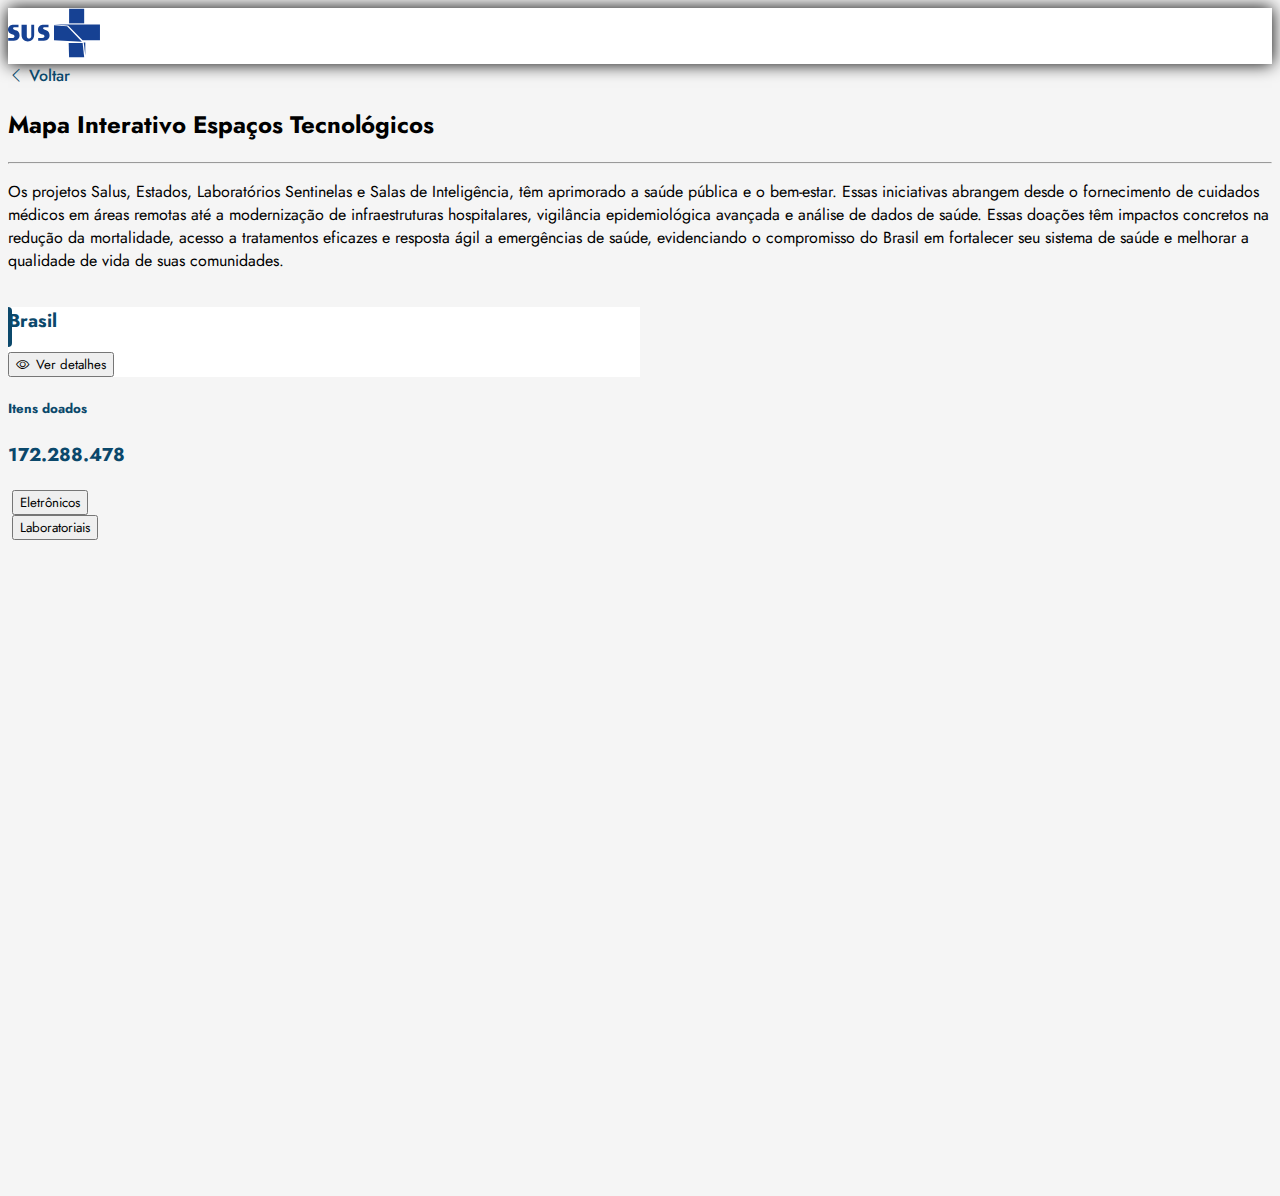
==== index.html @ 64736fe6 "pagina de detalhes" ====
<!doctype html>
<html lang="en">

<head>
    <meta charset="utf-8">
    <meta name="viewport" content="width=device-width, initial-scale=1">
    <title>Mapa Interativo Espaços Tecnológicos</title>
    <link href="https://cdn.jsdelivr.net/npm/bootstrap@5.2.3/dist/css/bootstrap.min.css" rel="stylesheet"
        integrity="sha384-rbsA2VBKQhggwzxH7pPCaAqO46MgnOM80zW1RWuH61DGLwZJEdK2Kadq2F9CUG65" crossorigin="anonymous">
    <link rel="stylesheet" href="https://cdn.jsdelivr.net/npm/bootstrap-icons@1.10.5/font/bootstrap-icons.css">
    <link rel="stylesheet" href="style.css">
</head>

<body>
    <div class="navbar px-5">
        <div class="container-fluid">
            <a href="" class="navbar-brand">
                <img src="sus.svg" alt="">
            </a>
        </div>
    </div>
    <div class="container">
        <div class="btn btn-voltar my-2">
            <i class="bi bi-chevron-left"></i>
            Voltar
        </div>
        <div class="card">
            <div class="card-body">
                <h2 class="card-title">
                    Mapa Interativo Espaços Tecnológicos
                </h2>
                <hr>
                <p class="card-title">
                    Os projetos Salus, Estados, Laboratórios Sentinelas e Salas de Inteligência, têm aprimorado a saúde
                    pública e o bem-estar. Essas iniciativas abrangem desde o fornecimento de cuidados médicos em áreas
                    remotas até a modernização de infraestruturas hospitalares, vigilância epidemiológica avançada e
                    análise de dados de saúde. Essas doações têm impactos concretos na redução da mortalidade, acesso a
                    tratamentos eficazes e resposta ágil a emergências de saúde, evidenciando o compromisso do Brasil em
                    fortalecer seu sistema de saúde e melhorar a qualidade de vida de suas comunidades.
                </p>
                <div class="map" id="map">
                    <div class="card map-card">
                        <div class="card-title d-flex card-header">
                            <h3>
                                Brasil
                            </h3>
                            <button type="button" class="btn border ms-auto">
                                <i class="bi bi-eye"></i>Ver detalhes
                            </button>
                        </div>
                        <div class="card-body">

                            <div class="d-flex align-items-center">
                                <h5>
                                    Itens doados
                                </h5>
                                <h3 class="ms-auto">172.288.478</h3>
                            </div>
                            <div class="border botoes">
                                <div class="row">
                                    <div class="col">
                                        <button type="button" class="btn bg-black text-white w-100">
                                            Eletrônicos
                                        </button>
                                    </div>
                                    <div class="col">
                                        <button type="button" class="btn border w-100">
                                            Laboratoriais
                                        </button>
                                    </div>
                                </div>
                            </div>
                            <div class="row row-data">

                            </div>
                        </div>
                    </div>
                    <div class="map-field" id="mapField">

                    </div>
                </div>
            </div>
        </div>

    </div>
    <script src="https://cdn.jsdelivr.net/npm/bootstrap@5.2.3/dist/js/bootstrap.bundle.min.js"
        integrity="sha384-kenU1KFdBIe4zVF0s0G1M5b4hcpxyD9F7jL+jjXkk+Q2h455rYXK/7HAuoJl+0I4"
        crossorigin="anonymous"></script>
    <script src="https://code.jquery.com/jquery-3.7.0.js"
        integrity="sha256-JlqSTELeR4TLqP0OG9dxM7yDPqX1ox/HfgiSLBj8+kM=" crossorigin="anonymous"></script>
    <script src="https://code.highcharts.com/maps/highmaps.js"></script>
    <script src="https://code.highcharts.com/maps/modules/exporting.js"></script>

    <script src="script.js"></script>
</body>

</html>
---- style.css ----
@import url("https://fonts.googleapis.com/css2?family=Jost:ital,wght@0,100;0,200;0,300;0,400;0,500;0,600;0,700;0,800;0,900;1,100;1,200;1,300;1,400;1,500;1,600;1,700;1,800;1,900&display=swap");
* {
  font-family: "Jost", sans-serif;
}

body {
  background-color: #f5f5f5;
}

.navbar {
  background-color: white;
  box-shadow: 0px 0px 1em black;
}

.btn-voltar {
  color: #0b486b;
  font-weight: 500;
}

.map-card .card-header {
  position: relative;
}

.map-card {
  width: 50% !important;
  color: #0b486b;
  height: 100vh;
  overflow-y: scroll;
}

.map-card button {
  gap: 0.5em;
  display: flex;
  align-items: center;
}

.map-card .card-header::before {
  content: "";
  width: 0.5em;
  background-color: #0b486b;
  border-radius: 0.25em;
  position: absolute;
  height: 40px;
  left: -0.25em;
}

.botoes {
  padding: 4px;
}

.data-card {
  border: none;
  box-shadow: 0px 0.125em 0.5em lightgray;
  max-height: 100px !important;
  min-height: 100px !important;
  justify-content: center;
}

i {
  line-height: 1;
}

.col {
  flex-basis: 33.3%;
  min-width: 33.3%;
}

path {
  /* fill: #F9F9F9; */
  cursor: pointer;
}

.map {
  display: flex;
}

.card-header {
  background-color: white;
  border: none;
}

#mapNordeste {
  border-color: #ff8a50;
}
#mapNordeste .card-header::before {
  background-color: #ff8a50 !important;
}
#mapNordeste .card-header,
#mapNordeste .card-subheader {
  color: #c41c00 !important;
}
#mapNordeste .card-header .btn,
#mapNordeste .card-subheader .btn {
  border-color: #c41c00 !important;
  color: #c41c00 !important;
}
#mapNordeste .card-body h3,
#mapNordeste .card-body h5,
#mapNordeste .card-body p {
  color: #ff8a50 !important;
}

#mapNorte {
  border-color: #178545;
}
#mapNorte .card-header::before {
  background-color: #178545 !important;
}
#mapNorte .card-header,
#mapNorte .card-body,
#mapNorte .card-subheader {
  color: #178545 !important;
}

#mapCentro-Oeste {
  border-color: #ffc107;
}
#mapCentro-Oeste .card-header::before {
  background-color: #ffc107 !important;
}
#mapCentro-Oeste .card-header,
#mapCentro-Oeste .card-body,
#mapCentro-Oeste .card-subheader {
  color: #946900 !important;
}

#mapSudeste {
  border-color: #446ab8;
}
#mapSudeste .card-header::before {
  background-color: #446ab8 !important;
}
#mapSudeste .card-header,
#mapSudeste .card-body,
#mapSudeste .card-subheader {
  color: #446ab8 !important;
}

.accordion-button {
  color: #008380 !important;
  font-weight: 500;
  font-size: 20px;
}

table th,
table td {
  color: #0b486b !important;
  padding: 0.5em 1em !important;
  line-height: 1;
  vertical-align: middle;
}
table .btn-download {
  color: #446AB8;
  border: 1px solid #446AB8;
  height: 32px;
  width: 32px;
  display: flex;
  justify-content: center;
  align-items: center;
}

/*# sourceMappingURL=style.css.map */
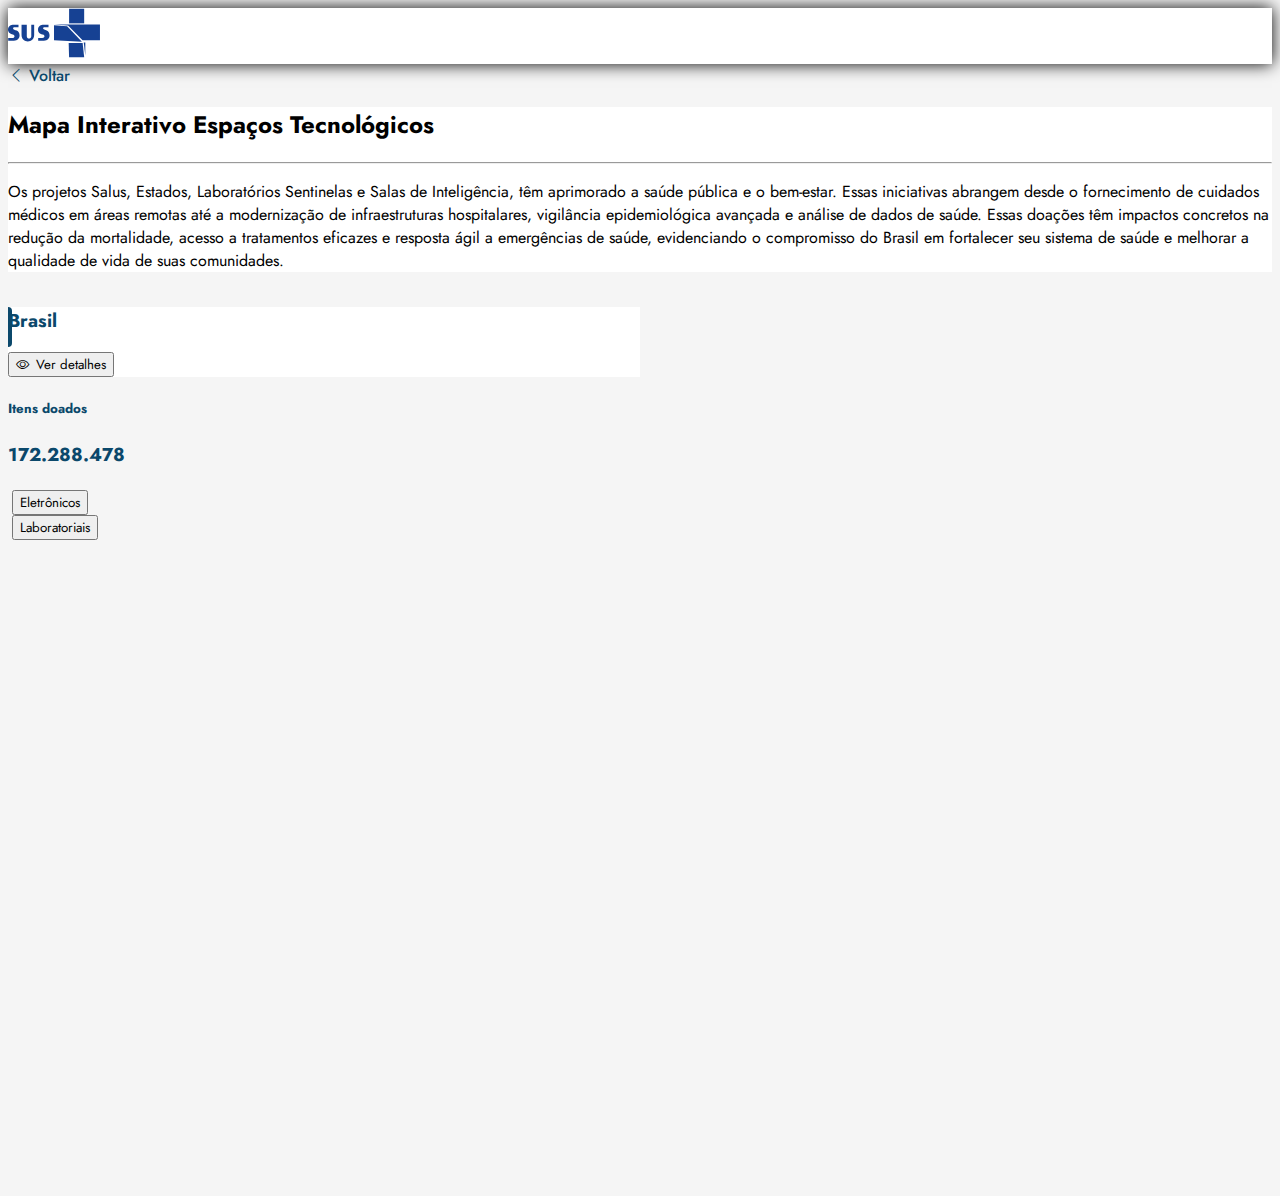
==== commit d86bede2: "Adicionando paginas de regioes" ====
--- a/index.html
+++ b/index.html
@@ -8,7 +8,7 @@
     <link href="https://cdn.jsdelivr.net/npm/bootstrap@5.2.3/dist/css/bootstrap.min.css" rel="stylesheet"
         integrity="sha384-rbsA2VBKQhggwzxH7pPCaAqO46MgnOM80zW1RWuH61DGLwZJEdK2Kadq2F9CUG65" crossorigin="anonymous">
     <link rel="stylesheet" href="https://cdn.jsdelivr.net/npm/bootstrap-icons@1.10.5/font/bootstrap-icons.css">
-    <link rel="stylesheet" href="style.css">
+    <link rel="stylesheet" href="styles/style.css">
 </head>
 
 <body>
@@ -25,12 +25,12 @@
             Voltar
         </div>
         <div class="card">
-            <div class="card-body">
+            <div class="card-header">
                 <h2 class="card-title">
                     Mapa Interativo Espaços Tecnológicos
                 </h2>
                 <hr>
-                <p class="card-title">
+                <p class="card-text">
                     Os projetos Salus, Estados, Laboratórios Sentinelas e Salas de Inteligência, têm aprimorado a saúde
                     pública e o bem-estar. Essas iniciativas abrangem desde o fornecimento de cuidados médicos em áreas
                     remotas até a modernização de infraestruturas hospitalares, vigilância epidemiológica avançada e
@@ -38,6 +38,8 @@
                     tratamentos eficazes e resposta ágil a emergências de saúde, evidenciando o compromisso do Brasil em
                     fortalecer seu sistema de saúde e melhorar a qualidade de vida de suas comunidades.
                 </p>
+            </div>
+            <div class="card-body">
                 <div class="map" id="map">
                     <div class="card map-card">
                         <div class="card-title d-flex card-header">
@@ -91,7 +93,7 @@
     <script src="https://code.highcharts.com/maps/highmaps.js"></script>
     <script src="https://code.highcharts.com/maps/modules/exporting.js"></script>
 
-    <script src="script.js"></script>
+    <script src="scripts/script.js"></script>
 </body>
 
 </html>--- a/styles/style.css
+++ b/styles/style.css
@@ -0,0 +1,162 @@
+@import url("https://fonts.googleapis.com/css2?family=Jost:ital,wght@0,100;0,200;0,300;0,400;0,500;0,600;0,700;0,800;0,900;1,100;1,200;1,300;1,400;1,500;1,600;1,700;1,800;1,900&display=swap");
+* {
+  font-family: "Jost", sans-serif;
+}
+
+body {
+  background-color: #f5f5f5;
+}
+
+.navbar {
+  background-color: white;
+  box-shadow: 0px 0px 1em black;
+}
+
+.btn-voltar {
+  color: #0b486b;
+  font-weight: 500;
+}
+
+.map-card .card-header {
+  position: relative;
+}
+
+.map-card {
+  width: 50% !important;
+  color: #0b486b;
+  height: 100vh;
+  overflow-y: scroll;
+}
+
+.map-card button {
+  gap: 0.5em;
+  display: flex;
+  align-items: center;
+}
+
+.map-card .card-header::before {
+  content: "";
+  width: 0.5em;
+  background-color: #0b486b;
+  border-radius: 0.25em;
+  position: absolute;
+  height: 40px;
+  left: -0.25em;
+}
+
+.botoes {
+  padding: 4px;
+}
+
+.data-card {
+  border: none;
+  box-shadow: 0px 0.125em 0.5em lightgray;
+  max-height: 100px !important;
+  min-height: 100px !important;
+  justify-content: center;
+}
+
+i {
+  line-height: 1;
+}
+
+.col {
+  flex-basis: 33.3%;
+  min-width: 33.3%;
+}
+
+path {
+  /* fill: #F9F9F9; */
+  cursor: pointer;
+}
+
+.map {
+  display: flex;
+}
+
+.card-header {
+  background-color: white;
+  border: none;
+}
+
+#mapNordeste {
+  border-color: #ff8a50;
+}
+#mapNordeste .card-header::before {
+  background-color: #ff8a50 !important;
+}
+#mapNordeste .card-header,
+#mapNordeste .card-subheader {
+  color: #c41c00 !important;
+}
+#mapNordeste .card-header .btn,
+#mapNordeste .card-subheader .btn {
+  border-color: #c41c00 !important;
+  color: #c41c00 !important;
+}
+#mapNordeste .card-body h3,
+#mapNordeste .card-body h5,
+#mapNordeste .card-body p {
+  color: #ff8a50 !important;
+}
+
+#mapNorte {
+  border-color: #178545;
+}
+#mapNorte .card-header::before {
+  background-color: #178545 !important;
+}
+#mapNorte .card-header,
+#mapNorte .card-body,
+#mapNorte .card-subheader {
+  color: #178545 !important;
+}
+
+#mapCentro-Oeste {
+  border-color: #ffc107;
+}
+#mapCentro-Oeste .card-header::before {
+  background-color: #ffc107 !important;
+}
+#mapCentro-Oeste .card-header,
+#mapCentro-Oeste .card-body,
+#mapCentro-Oeste .card-subheader {
+  color: #946900 !important;
+}
+
+#mapSudeste {
+  border-color: #446ab8;
+}
+#mapSudeste .card-header::before {
+  background-color: #446ab8 !important;
+}
+#mapSudeste .card-header,
+#mapSudeste .card-body,
+#mapSudeste .card-subheader {
+  color: #446ab8 !important;
+}
+
+.accordion-button {
+  color: #008380 !important;
+  font-weight: 500;
+  font-size: 20px;
+}
+
+table th,
+table td {
+  color: #0b486b !important;
+  padding: 0.5em 1em !important;
+  line-height: 1;
+  vertical-align: middle;
+}
+table .btn-download {
+  color: #446AB8;
+  border: 1px solid #446AB8;
+  height: 32px;
+  width: 32px;
+  display: flex;
+  justify-content: center;
+  align-items: center;
+}
+
+/*# sourceMappingURL=style.css.map */
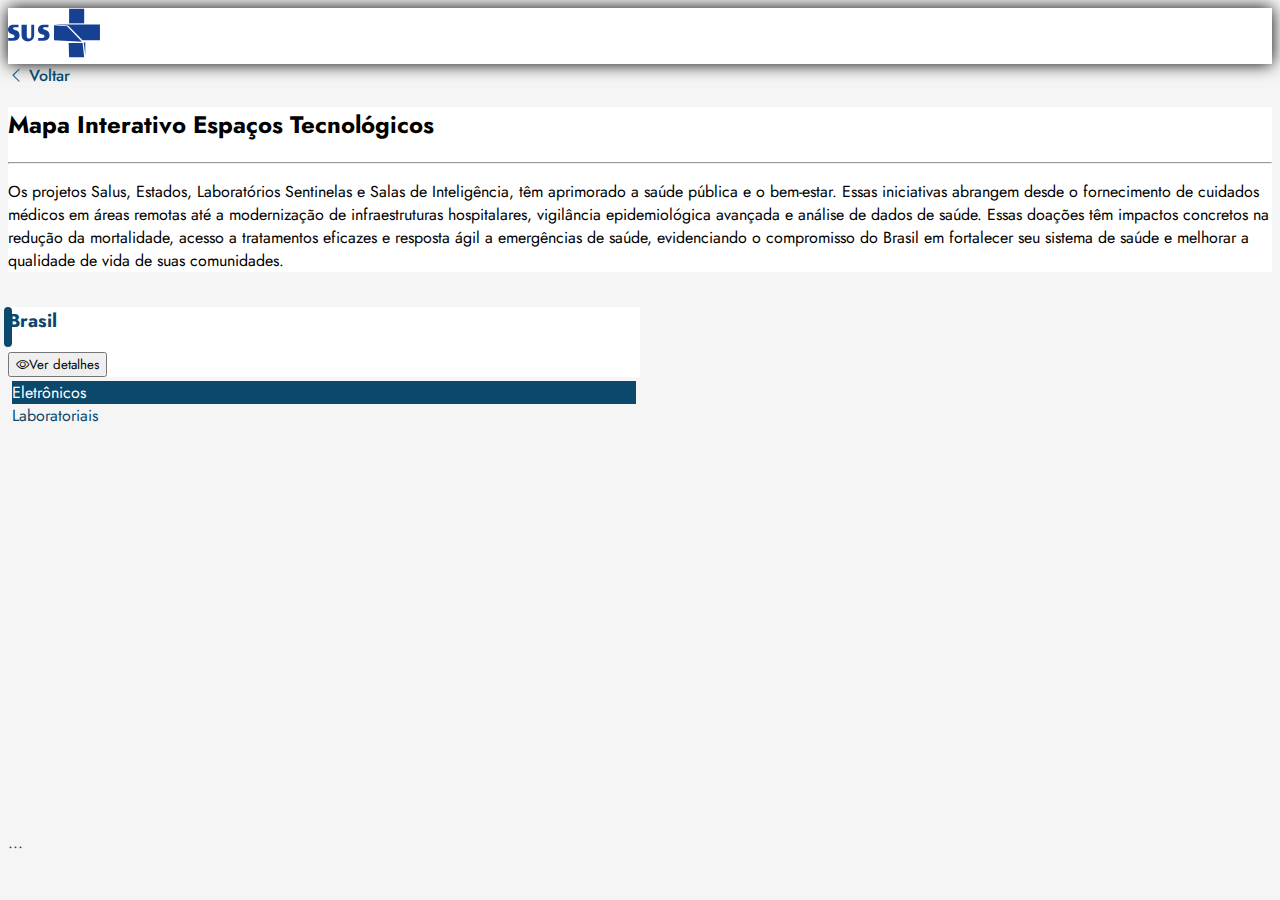
==== commit e656e17f: "Tabs e cores" ====
--- a/index.html
+++ b/index.html
@@ -51,28 +51,32 @@
                             </button>
                         </div>
                         <div class="card-body">
+                            <div class="border botoes">
+                                <nav class="nav nav-tabs flex-row gap-3" id="myTab" role="tablist">
 
-                            <div class="d-flex align-items-center">
-                                <h5>
-                                    Itens doados
-                                </h5>
-                                <h3 class="ms-auto">172.288.478</h3>
+                                    <a class="flex-sm-fill text-center nav-link active btn" id="home-tab"
+                                        data-bs-toggle="tab" data-bs-target="#home-tab-pane" type="button" role="tab"
+                                        aria-controls="home-tab-pane" aria-selected="true">
+                                        Eletrônicos
+                                    </a>
+
+                                    <a class="flex-sm-fill text-center nav-link btn" id="profile-tab"
+                                        data-bs-toggle="tab" data-bs-target="#profile-tab-pane" type="button" role="tab"
+                                        aria-controls="profile-tab-pane" aria-selected="false">
+                                        Laboratoriais
+                                    </a>
+
+                                </nav>
                             </div>
-                            <div class="border botoes">
-                                <div class="row">
-                                    <div class="col">
-                                        <button type="button" class="btn bg-black text-white w-100">
-                                            Eletrônicos
-                                        </button>
-                                    </div>
-                                    <div class="col">
-                                        <button type="button" class="btn border w-100">
-                                            Laboratoriais
-                                        </button>
+                            <div class="tab-content" id="myTabContent">
+                                <div class="tab-pane fade show active" id="home-tab-pane" role="tabpanel"
+                                    aria-labelledby="home-tab" tabindex="0">
+                                    <div class="row row-data">
+
                                     </div>
                                 </div>
-                            </div>
-                            <div class="row row-data">
+                                <div class="tab-pane fade" id="profile-tab-pane" role="tabpanel"
+                                    aria-labelledby="profile-tab" tabindex="0">...</div>
 
                             </div>
                         </div>
--- a/styles/style.css
+++ b/styles/style.css
@@ -24,16 +24,22 @@
 .map-card {
   width: 50% !important;
   color: #0b486b;
-  height: 100vh;
+}
+.map-card .row-data {
   overflow-y: scroll;
-}
-
-.map-card button {
+  height: 400px;
+}
+.map-card .nav-link {
   gap: 0.5em;
   display: flex;
   align-items: center;
-}
-
+  border-color: #0b486b !important;
+  color: #0b486b;
+}
+.map-card .nav-link.active {
+  background-color: #0b486b;
+  color: white;
+}
 .map-card .card-header::before {
   content: "";
   width: 0.5em;
@@ -68,6 +74,15 @@
 path {
   /* fill: #F9F9F9; */
   cursor: pointer;
+  position: relative;
+}
+path::after {
+  content: "";
+  position: absolute;
+  left: 50%;
+  top: 50%;
+  width: 40px;
+  height: 40px;
 }
 
 .map {
@@ -89,8 +104,7 @@
 #mapNordeste .card-subheader {
   color: #c41c00 !important;
 }
-#mapNordeste .card-header .btn,
-#mapNordeste .card-subheader .btn {
+#mapNordeste .card-header .btn {
   border-color: #c41c00 !important;
   color: #c41c00 !important;
 }
@@ -99,41 +113,79 @@
 #mapNordeste .card-body p {
   color: #ff8a50 !important;
 }
+#mapNordeste .nav-link {
+  border-color: #ff8a50 !important;
+  color: #ff8a50;
+}
+#mapNordeste .nav-link.active {
+  background-color: #ff8a50;
+  color: white;
+}
 
 #mapNorte {
   border-color: #178545;
 }
+#mapNorte .card-header .btn {
+  border-color: #178545 !important;
+}
 #mapNorte .card-header::before {
   background-color: #178545 !important;
 }
-#mapNorte .card-header,
-#mapNorte .card-body,
-#mapNorte .card-subheader {
+#mapNorte .card-header, #mapNorte .card-header .btn,
+#mapNorte .card-subheader, #mapNorte .data-card {
   color: #178545 !important;
+}
+#mapNorte .nav-link {
+  border-color: #178545 !important;
+  color: #178545;
+}
+#mapNorte .nav-link.active {
+  background-color: #178545;
+  color: white;
 }
 
 #mapCentro-Oeste {
   border-color: #ffc107;
 }
+#mapCentro-Oeste .card-header .btn {
+  border-color: #946900 !important;
+}
 #mapCentro-Oeste .card-header::before {
   background-color: #ffc107 !important;
 }
-#mapCentro-Oeste .card-header,
-#mapCentro-Oeste .card-body,
-#mapCentro-Oeste .card-subheader {
+#mapCentro-Oeste .card-header, #mapCentro-Oeste .card-header .btn,
+#mapCentro-Oeste .card-subheader, #mapCentro-Oeste .data-card {
   color: #946900 !important;
+}
+#mapCentro-Oeste .nav-link {
+  border-color: #946900 !important;
+  color: #946900;
+}
+#mapCentro-Oeste .nav-link.active {
+  background-color: #946900;
+  color: white;
 }
 
 #mapSudeste {
   border-color: #446ab8;
 }
+#mapSudeste .card-header .btn, #mapSudeste .btn-elet {
+  border-color: #446ab8 !important;
+}
 #mapSudeste .card-header::before {
   background-color: #446ab8 !important;
 }
-#mapSudeste .card-header,
-#mapSudeste .card-body,
-#mapSudeste .card-subheader {
+#mapSudeste .card-header, #mapSudeste .card-header .btn,
+#mapSudeste .card-subheader, #mapSudeste .data-card {
   color: #446ab8 !important;
+}
+#mapSudeste .nav-link {
+  border-color: #446ab8 !important;
+  color: #446ab8;
+}
+#mapSudeste .nav-link.active {
+  background-color: #446ab8;
+  color: white;
 }
 
 .accordion-button {
@@ -150,8 +202,8 @@
   vertical-align: middle;
 }
 table .btn-download {
-  color: #446AB8;
-  border: 1px solid #446AB8;
+  color: #446ab8;
+  border: 1px solid #446ab8;
   height: 32px;
   width: 32px;
   display: flex;
@@ -159,4 +211,20 @@
   align-items: center;
 }
 
+.highcharts-label:first-child rect {
+  fill: #178545 !important;
+}
+.highcharts-label:nth-child(2) rect {
+  fill: #ff8a50 !important;
+}
+.highcharts-label:nth-child(3) rect {
+  fill: #946900 !important;
+}
+.highcharts-label:nth-child(4) rect {
+  fill: #7998eb !important;
+}
+.highcharts-label:last-child rect {
+  fill: #0b486b !important;
+}
+
 /*# sourceMappingURL=style.css.map */
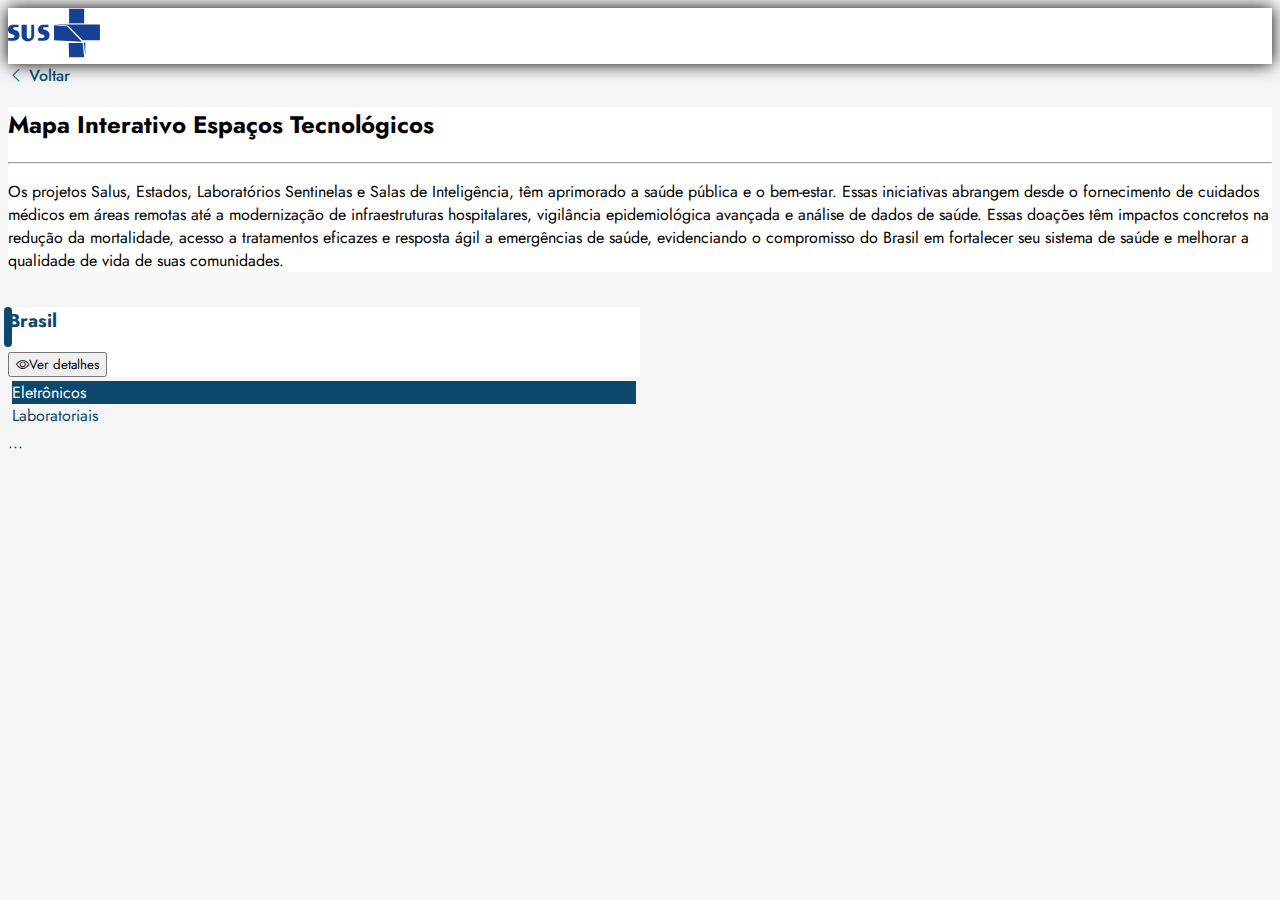
==== commit e81f318f: "scroll automatico na lista de equipamentos na pagina do mapa" ====
--- a/index.html
+++ b/index.html
@@ -8,6 +8,7 @@
     <link href="https://cdn.jsdelivr.net/npm/bootstrap@5.2.3/dist/css/bootstrap.min.css" rel="stylesheet"
         integrity="sha384-rbsA2VBKQhggwzxH7pPCaAqO46MgnOM80zW1RWuH61DGLwZJEdK2Kadq2F9CUG65" crossorigin="anonymous">
     <link rel="stylesheet" href="https://cdn.jsdelivr.net/npm/bootstrap-icons@1.10.5/font/bootstrap-icons.css">
+    <link rel="stylesheet" href="https://fonts.googleapis.com/css2?family=Material+Symbols+Outlined:opsz,wght,FILL,GRAD@20..48,100..700,0..1,-50..200" />
     <link rel="stylesheet" href="styles/style.css">
 </head>
 
--- a/styles/style.css
+++ b/styles/style.css
@@ -26,8 +26,8 @@
   color: #0b486b;
 }
 .map-card .row-data {
-  overflow-y: scroll;
-  height: 400px;
+  overflow-y: auto;
+  max-height: 400px;
 }
 .map-card .nav-link {
   gap: 0.5em;
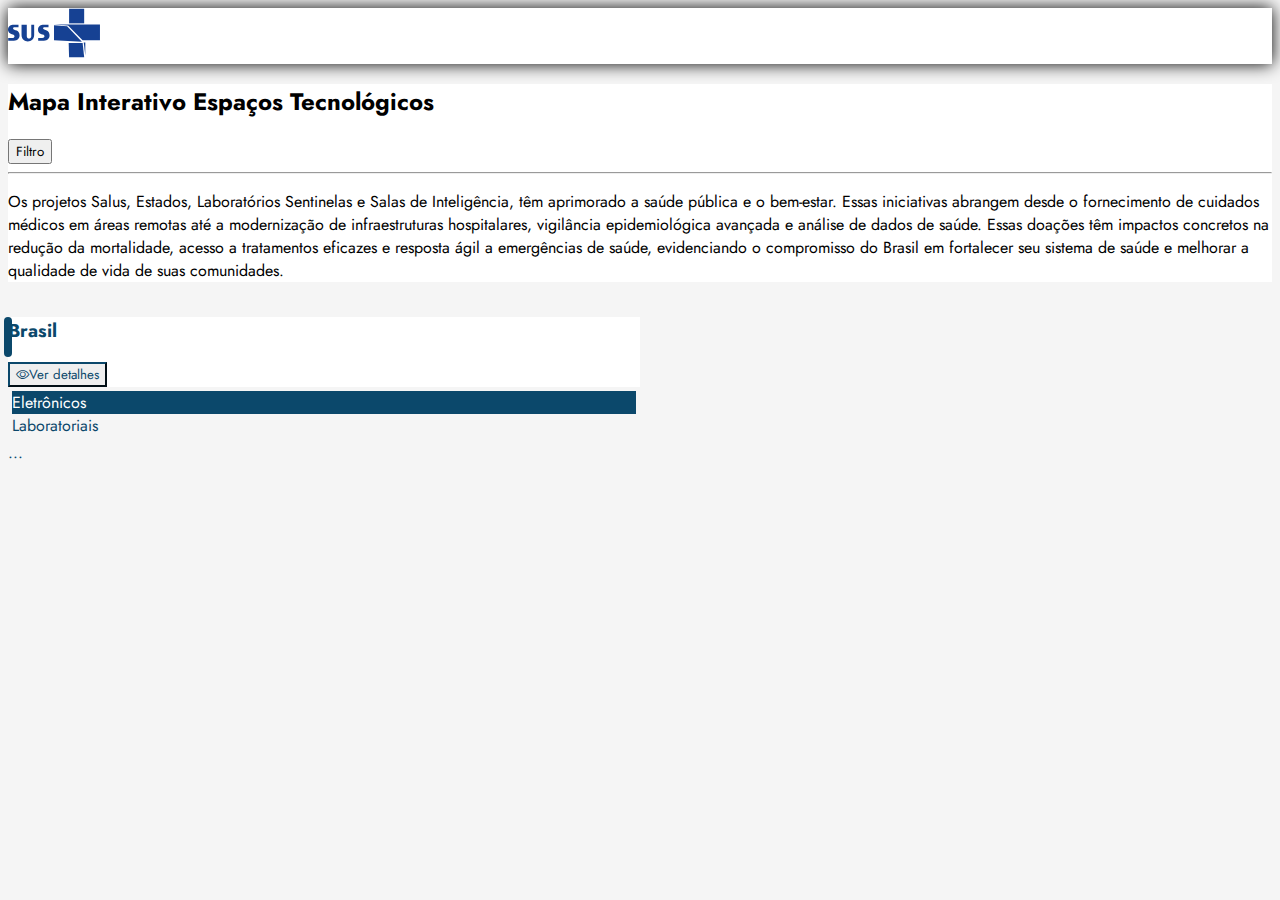
==== commit 00710b82: "alteracoes no css" ====
--- a/index.html
+++ b/index.html
@@ -20,16 +20,17 @@
             </a>
         </div>
     </div>
-    <div class="container">
-        <div class="btn btn-voltar my-2">
-            <i class="bi bi-chevron-left"></i>
-            Voltar
-        </div>
+    <div class="container my-4">
         <div class="card">
             <div class="card-header">
-                <h2 class="card-title">
-                    Mapa Interativo Espaços Tecnológicos
-                </h2>
+                <div class="d-flex">
+                    <h2 class="card-title">
+                        Mapa Interativo Espaços Tecnológicos
+                    </h2>
+                    <button class="btn me-auto">
+                        Filtro
+                    </button>
+                </div>
                 <hr>
                 <p class="card-text">
                     Os projetos Salus, Estados, Laboratórios Sentinelas e Salas de Inteligência, têm aprimorado a saúde
--- a/styles/style.css
+++ b/styles/style.css
@@ -24,6 +24,15 @@
 .map-card {
   width: 50% !important;
   color: #0b486b;
+}
+.map-card .card-header .btn,
+.map-card .nav-link {
+  color: #0b486b;
+  border-color: #0b486b !important;
+}
+.map-card .card-header .btn:hover,
+.map-card .nav-link:hover {
+  background-color: rgba(11, 72, 107, 0.2509803922);
 }
 .map-card .row-data {
   overflow-y: auto;
@@ -33,12 +42,10 @@
   gap: 0.5em;
   display: flex;
   align-items: center;
-  border-color: #0b486b !important;
-  color: #0b486b;
 }
 .map-card .nav-link.active {
   background-color: #0b486b;
-  color: white;
+  color: white !important;
 }
 .map-card .card-header::before {
   content: "";
@@ -89,6 +96,10 @@
   display: flex;
 }
 
+.nav-tabs {
+  border: 0;
+}
+
 .card-header {
   background-color: white;
   border: none;
@@ -108,15 +119,20 @@
   border-color: #c41c00 !important;
   color: #c41c00 !important;
 }
-#mapNordeste .card-body h3,
-#mapNordeste .card-body h5,
-#mapNordeste .card-body p {
-  color: #ff8a50 !important;
+#mapNordeste .card-header .btn:hover {
+  background-color: rgba(196, 28, 0, 0.2509803922);
+}
+#mapNordeste .data-card,
+#mapNordeste .nav-link {
+  color: #ff8a50;
 }
 #mapNordeste .nav-link {
   border-color: #ff8a50 !important;
   color: #ff8a50;
 }
+#mapNordeste .nav-link:hover {
+  background-color: rgba(255, 138, 80, 0.2509803922);
+}
 #mapNordeste .nav-link.active {
   background-color: #ff8a50;
   color: white;
@@ -125,18 +141,22 @@
 #mapNorte {
   border-color: #178545;
 }
-#mapNorte .card-header .btn {
+#mapNorte .card-header .btn,
+#mapNorte .nav-link {
   border-color: #178545 !important;
+}
+#mapNorte .card-header .btn:hover,
+#mapNorte .nav-link:hover {
+  background-color: rgba(23, 133, 69, 0.2509803922);
 }
 #mapNorte .card-header::before {
   background-color: #178545 !important;
 }
-#mapNorte .card-header, #mapNorte .card-header .btn,
-#mapNorte .card-subheader, #mapNorte .data-card {
-  color: #178545 !important;
-}
+#mapNorte .card-header,
+#mapNorte .card-header .btn,
+#mapNorte .card-subheader,
+#mapNorte .data-card,
 #mapNorte .nav-link {
-  border-color: #178545 !important;
   color: #178545;
 }
 #mapNorte .nav-link.active {
@@ -147,45 +167,55 @@
 #mapCentro-Oeste {
   border-color: #ffc107;
 }
-#mapCentro-Oeste .card-header .btn {
+#mapCentro-Oeste .card-header .btn,
+#mapCentro-Oeste .nav-link {
   border-color: #946900 !important;
+}
+#mapCentro-Oeste .card-header .btn:hover,
+#mapCentro-Oeste .nav-link:hover {
+  background-color: rgba(255, 193, 7, 0.2509803922);
 }
 #mapCentro-Oeste .card-header::before {
   background-color: #ffc107 !important;
 }
-#mapCentro-Oeste .card-header, #mapCentro-Oeste .card-header .btn,
-#mapCentro-Oeste .card-subheader, #mapCentro-Oeste .data-card {
+#mapCentro-Oeste .card-header,
+#mapCentro-Oeste .card-header .btn,
+#mapCentro-Oeste .card-subheader,
+#mapCentro-Oeste .data-card,
+#mapCentro-Oeste .nav-link {
   color: #946900 !important;
-}
-#mapCentro-Oeste .nav-link {
-  border-color: #946900 !important;
-  color: #946900;
 }
 #mapCentro-Oeste .nav-link.active {
   background-color: #946900;
-  color: white;
+  color: white !important;
 }
 
 #mapSudeste {
   border-color: #446ab8;
 }
-#mapSudeste .card-header .btn, #mapSudeste .btn-elet {
+#mapSudeste .card-header .btn {
   border-color: #446ab8 !important;
+}
+#mapSudeste .card-header .btn:hover,
+#mapSudeste .nav-link:hover {
+  background-color: rgba(68, 106, 184, 0.2509803922);
 }
 #mapSudeste .card-header::before {
   background-color: #446ab8 !important;
 }
-#mapSudeste .card-header, #mapSudeste .card-header .btn,
-#mapSudeste .card-subheader, #mapSudeste .data-card {
+#mapSudeste .card-header,
+#mapSudeste .card-header .btn,
+#mapSudeste .card-subheader,
+#mapSudeste .data-card,
+#mapSudeste .nav-link {
   color: #446ab8 !important;
 }
 #mapSudeste .nav-link {
   border-color: #446ab8 !important;
-  color: #446ab8;
 }
 #mapSudeste .nav-link.active {
   background-color: #446ab8;
-  color: white;
+  color: white !important;
 }
 
 .accordion-button {
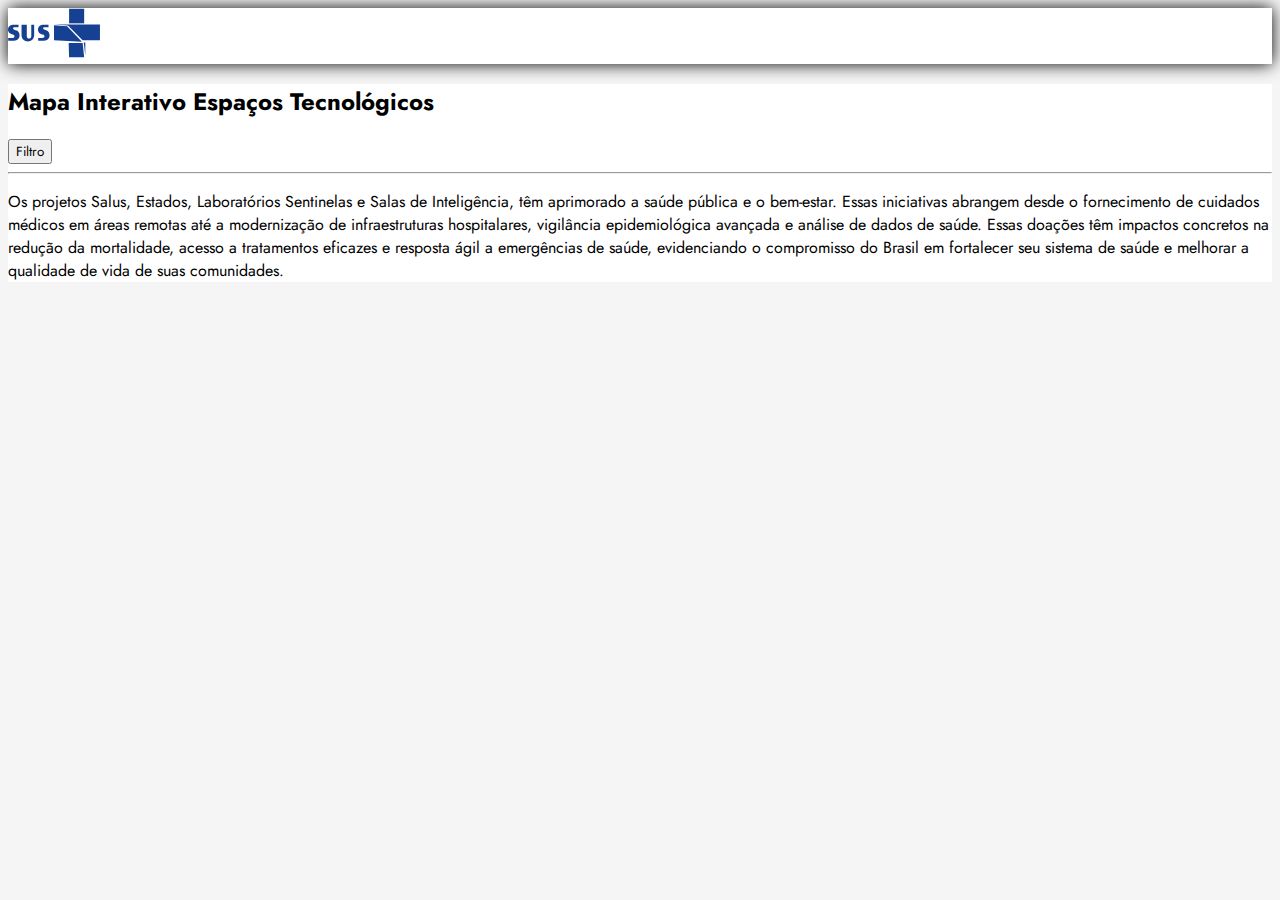
==== commit 0c36162b: "mostrando dados gerais ao deselecionar regiao" ====
--- a/index.html
+++ b/index.html
@@ -43,46 +43,6 @@
             </div>
             <div class="card-body">
                 <div class="map" id="map">
-                    <div class="card map-card">
-                        <div class="card-title d-flex card-header">
-                            <h3>
-                                Brasil
-                            </h3>
-                            <button type="button" class="btn border ms-auto">
-                                <i class="bi bi-eye"></i>Ver detalhes
-                            </button>
-                        </div>
-                        <div class="card-body">
-                            <div class="border botoes">
-                                <nav class="nav nav-tabs flex-row gap-3" id="myTab" role="tablist">
-
-                                    <a class="flex-sm-fill text-center nav-link active btn" id="home-tab"
-                                        data-bs-toggle="tab" data-bs-target="#home-tab-pane" type="button" role="tab"
-                                        aria-controls="home-tab-pane" aria-selected="true">
-                                        Eletrônicos
-                                    </a>
-
-                                    <a class="flex-sm-fill text-center nav-link btn" id="profile-tab"
-                                        data-bs-toggle="tab" data-bs-target="#profile-tab-pane" type="button" role="tab"
-                                        aria-controls="profile-tab-pane" aria-selected="false">
-                                        Laboratoriais
-                                    </a>
-
-                                </nav>
-                            </div>
-                            <div class="tab-content" id="myTabContent">
-                                <div class="tab-pane fade show active" id="home-tab-pane" role="tabpanel"
-                                    aria-labelledby="home-tab" tabindex="0">
-                                    <div class="row row-data">
-
-                                    </div>
-                                </div>
-                                <div class="tab-pane fade" id="profile-tab-pane" role="tabpanel"
-                                    aria-labelledby="profile-tab" tabindex="0">...</div>
-
-                            </div>
-                        </div>
-                    </div>
                     <div class="map-field" id="mapField">
 
                     </div>
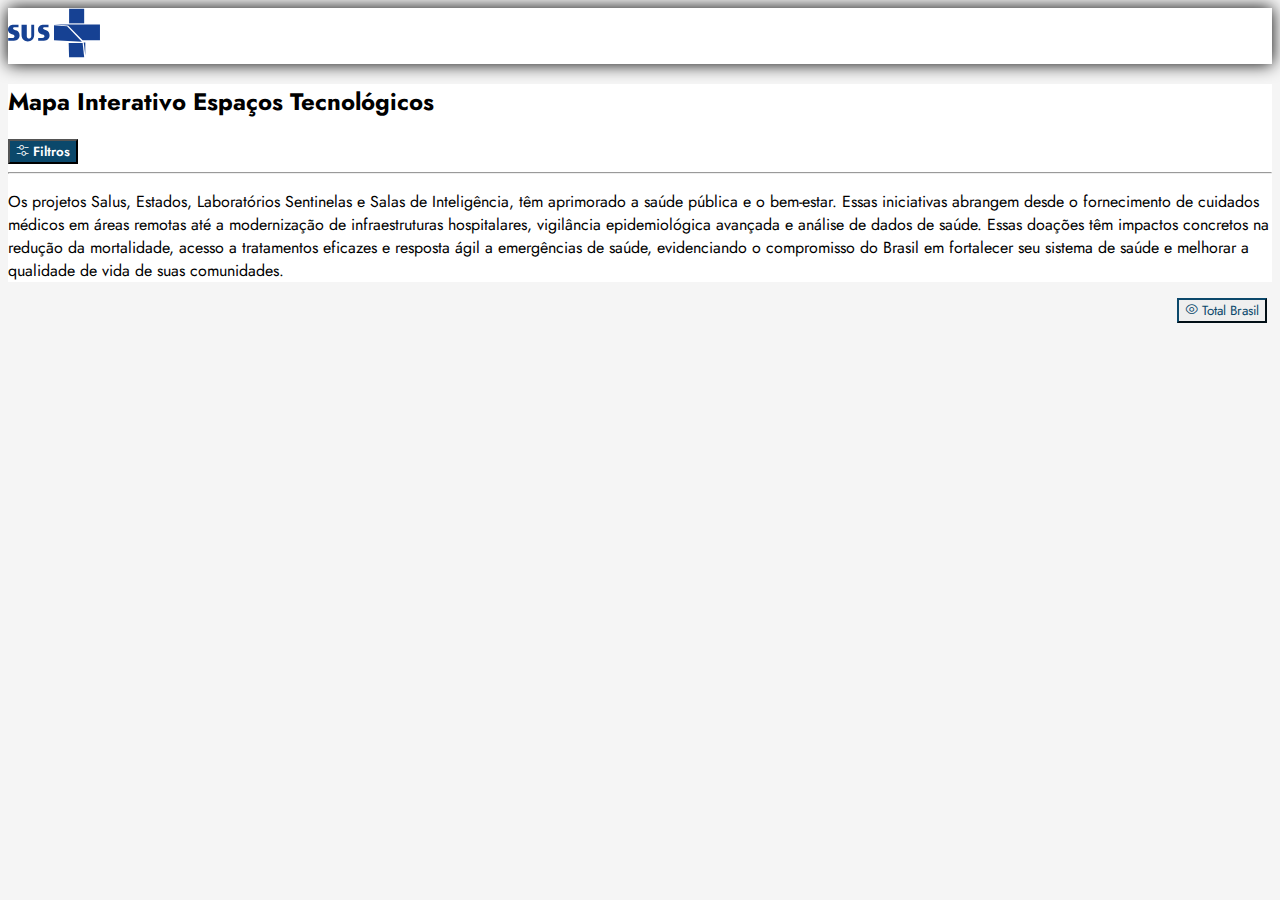
==== commit 1659f80c: "Adicionando icones Vuesax e botao Total Brasil" ====
--- a/index.html
+++ b/index.html
@@ -9,6 +9,8 @@
         integrity="sha384-rbsA2VBKQhggwzxH7pPCaAqO46MgnOM80zW1RWuH61DGLwZJEdK2Kadq2F9CUG65" crossorigin="anonymous">
     <link rel="stylesheet" href="https://cdn.jsdelivr.net/npm/bootstrap-icons@1.10.5/font/bootstrap-icons.css">
     <link rel="stylesheet" href="https://fonts.googleapis.com/css2?family=Material+Symbols+Outlined:opsz,wght,FILL,GRAD@20..48,100..700,0..1,-50..200" />
+    <link rel="stylesheet" href="iconsax-css/style.css">
+    <link rel="stylesheet" href="vuesax-lais/style.css">
     <link rel="stylesheet" href="styles/style.css">
 </head>
 
@@ -27,8 +29,9 @@
                     <h2 class="card-title">
                         Mapa Interativo Espaços Tecnológicos
                     </h2>
-                    <button class="btn me-auto">
-                        Filtro
+                    <button type="button" class="btn btn-filtro ms-auto">
+                        <i class="isax isax-setting-4"></i>
+                        Filtros
                     </button>
                 </div>
                 <hr>
@@ -46,6 +49,10 @@
                     <div class="map-field" id="mapField">
 
                     </div>
+                    <button type="button" class="btn btn_totalbrasil border ms-auto d-flex align-items-center gap-2">
+                        <i class="isax isax-eye"></i>
+                        Total Brasil
+                    </button>
                 </div>
             </div>
         </div>
--- a/iconsax-css/style.css
+++ b/iconsax-css/style.css
@@ -0,0 +1,36612 @@
+@font-face {
+  font-family: 'iconsax';
+  src: url('fonts/iconsax.woff2?yjegnn') format('woff2'),
+    url('fonts/iconsax.eot?yjegnn#iefix') format('embedded-opentype'),
+    url('fonts/iconsax.svg?yjegnn#iconsax') format('svg');
+  font-weight: normal;
+  font-style: normal;
+  font-display: swap;
+}
+
+.isax {
+  /* use !important to prevent issues with browser extensions that change fonts */
+  font-family: 'iconsax' !important;
+  speak: never;
+  font-style: normal;
+  font-weight: normal;
+  font-variant: normal;
+  text-transform: none;
+  line-height: 1;
+
+  /* Better Font Rendering =========== */
+  -webkit-font-smoothing: antialiased;
+  -moz-osx-font-smoothing: grayscale;
+}
+
+.isax-dcube:before {
+  content: "\e901";
+}
+
+.isax-d-cube-scan:before {
+  content: "\e902";
+}
+
+.isax-d-rotate:before {
+  content: "\e903";
+}
+
+.isax-d-square:before {
+  content: "\e904";
+}
+
+.isax-square:before {
+  content: "\e905";
+}
+
+.isax-support:before {
+  content: "\e906";
+}
+
+.isax-activity:before {
+  content: "\e907";
+}
+
+.isax-add:before {
+  content: "\e908";
+}
+
+.isax-add-circle:before {
+  content: "\e909";
+}
+
+.isax-additem:before {
+  content: "\e90a";
+}
+
+.isax-add-square:before {
+  content: "\e90b";
+}
+
+.isax-airdrop:before {
+  content: "\e90c";
+}
+
+.isax-airplane:before {
+  content: "\e90d";
+}
+
+.isax-airplane-square:before {
+  content: "\e90e";
+}
+
+.isax-airpod:before {
+  content: "\e90f";
+}
+
+.isax-airpods:before {
+  content: "\e910";
+}
+
+.isax-alarm:before {
+  content: "\e911";
+}
+
+.isax-align-bottom:before {
+  content: "\e912";
+}
+
+.isax-align-horizontally:before {
+  content: "\e913";
+}
+
+.isax-align-left:before {
+  content: "\e914";
+}
+
+.isax-align-right:before {
+  content: "\e915";
+}
+
+.isax-align-vertically:before {
+  content: "\e916";
+}
+
+.isax-aquarius:before {
+  content: "\e917";
+}
+
+.isax-archive:before {
+  content: "\e918";
+}
+
+.isax-archive-1:before {
+  content: "\e919";
+}
+
+.isax-archive-2:before {
+  content: "\e91a";
+}
+
+.isax-archive-add:before {
+  content: "\e91b";
+}
+
+.isax-archive-book:before {
+  content: "\e91c";
+}
+
+.isax-archive-minus:before {
+  content: "\e91d";
+}
+
+.isax-archive-slash:before {
+  content: "\e91e";
+}
+
+.isax-archive-tick:before {
+  content: "\e91f";
+}
+
+.isax-arrange-circle:before {
+  content: "\e920";
+}
+
+.isax-arrange-circle-2:before {
+  content: "\e921";
+}
+
+.isax-arrange-square:before {
+  content: "\e922";
+}
+
+.isax-arrange-square-2:before {
+  content: "\e923";
+}
+
+.isax-arrow:before {
+  content: "\e924";
+}
+
+.isax-arrow-2:before {
+  content: "\e925";
+}
+
+.isax-arrow-3:before {
+  content: "\e926";
+}
+
+.isax-arrow-bottom:before {
+  content: "\e927";
+}
+
+.isax-arrow-circle-down:before {
+  content: "\e928";
+}
+
+.isax-arrow-circle-left:before {
+  content: "\e929";
+}
+
+.isax-arrow-circle-right:before {
+  content: "\e92a";
+}
+
+.isax-arrow-circle-up:before {
+  content: "\e92b";
+}
+
+.isax-arrow-down:before {
+  content: "\e92c";
+}
+
+.isax-arrow-down-1:before {
+  content: "\e92d";
+}
+
+.isax-arrow-down-2:before {
+  content: "\e92e";
+}
+
+.isax-arrow-left:before {
+  content: "\e92f";
+}
+
+.isax-arrow-left-1:before {
+  content: "\e930";
+}
+
+.isax-arrow-left-2:before {
+  content: "\e931";
+}
+
+.isax-arrow-left-3:before {
+  content: "\e932";
+}
+
+.isax-arrow-right:before {
+  content: "\e933";
+}
+
+.isax-arrow-right-1:before {
+  content: "\e934";
+}
+
+.isax-arrow-right-2:before {
+  content: "\e935";
+}
+
+.isax-arrow-right-3:before {
+  content: "\e936";
+}
+
+.isax-arrow-right-4:before {
+  content: "\e937";
+}
+
+.isax-arrow-square:before {
+  content: "\e938";
+}
+
+.isax-arrow-square-down:before {
+  content: "\e939";
+}
+
+.isax-arrow-square-left:before {
+  content: "\e93a";
+}
+
+.isax-arrow-square-up:before {
+  content: "\e93b";
+}
+
+.isax-arrow-swap:before {
+  content: "\e93c";
+}
+
+.isax-arrow-swap-horizontal:before {
+  content: "\e93d";
+}
+
+.isax-arrow-up:before {
+  content: "\e93e";
+}
+
+.isax-arrow-up-1:before {
+  content: "\e93f";
+}
+
+.isax-arrow-up-2:before {
+  content: "\e940";
+}
+
+.isax-arrow-up-3:before {
+  content: "\e941";
+}
+
+.isax-attach-circle:before {
+  content: "\e942";
+}
+
+.isax-attach-square:before {
+  content: "\e943";
+}
+
+.isax-audio-square:before {
+  content: "\e944";
+}
+
+.isax-autobrightness:before {
+  content: "\e945";
+}
+
+.isax-award:before {
+  content: "\e946";
+}
+
+.isax-back-square:before {
+  content: "\e947";
+}
+
+.isax-backward:before {
+  content: "\e948";
+}
+
+.isax-backward-5-seconds:before {
+  content: "\e949";
+}
+
+.isax-backward-10-seconds:before {
+  content: "\e94a";
+}
+
+.isax-backward-15-seconds:before {
+  content: "\e94b";
+}
+
+.isax-backward-item:before {
+  content: "\e94c";
+}
+
+.isax-bag:before {
+  content: "\e94d";
+}
+
+.isax-bag-2:before {
+  content: "\e94e";
+}
+
+.isax-bag-cross:before {
+  content: "\e94f";
+}
+
+.isax-bag-cross-1:before {
+  content: "\e950";
+}
+
+.isax-bag-happy:before {
+  content: "\e951";
+}
+
+.isax-bag-tick:before {
+  content: "\e952";
+}
+
+.isax-bag-tick-2:before {
+  content: "\e953";
+}
+
+.isax-bag-timer:before {
+  content: "\e954";
+}
+
+.isax-bank:before {
+  content: "\e955";
+}
+
+.isax-barcode:before {
+  content: "\e956";
+}
+
+.isax-battery-3full:before {
+  content: "\e957";
+}
+
+.isax-battery-charging:before {
+  content: "\e958";
+}
+
+.isax-battery-disable:before {
+  content: "\e959";
+}
+
+.isax-battery-empty:before {
+  content: "\e95a";
+}
+
+.isax-battery-empty-1:before {
+  content: "\e95b";
+}
+
+.isax-battery-full:before {
+  content: "\e95c";
+}
+
+.isax-bezier:before {
+  content: "\e95d";
+}
+
+.isax-bill:before {
+  content: "\e95e";
+}
+
+.isax-bitcoin-card:before {
+  content: "\e95f";
+}
+
+.isax-bitcoin-convert:before {
+  content: "\e960";
+}
+
+.isax-bitcoin-refresh:before {
+  content: "\e961";
+}
+
+.isax-blend:before {
+  content: "\e962";
+}
+
+.isax-blend-2:before {
+  content: "\e963";
+}
+
+.isax-bluetooth:before {
+  content: "\e964";
+}
+
+.isax-bluetooth-2:before {
+  content: "\e965";
+}
+
+.isax-bluetooth-circle:before {
+  content: "\e966";
+}
+
+.isax-bluetooth-rectangle:before {
+  content: "\e967";
+}
+
+.isax-blur:before {
+  content: "\e968";
+}
+
+.isax-book:before {
+  content: "\e969";
+}
+
+.isax-book-1:before {
+  content: "\e96a";
+}
+
+.isax-bookmark:before {
+  content: "\e96b";
+}
+
+.isax-bookmark-2:before {
+  content: "\e96c";
+}
+
+.isax-book-saved:before {
+  content: "\e96d";
+}
+
+.isax-book-square:before {
+  content: "\e96e";
+}
+
+.isax-box:before {
+  content: "\e96f";
+}
+
+.isax-box-1:before {
+  content: "\e970";
+}
+
+.isax-box-2:before {
+  content: "\e971";
+}
+
+.isax-box-add:before {
+  content: "\e972";
+}
+
+.isax-box-remove:before {
+  content: "\e973";
+}
+
+.isax-box-search:before {
+  content: "\e974";
+}
+
+.isax-box-tick:before {
+  content: "\e975";
+}
+
+.isax-box-time:before {
+  content: "\e976";
+}
+
+.isax-briefcase:before {
+  content: "\e977";
+}
+
+.isax-brifecase-cross:before {
+  content: "\e978";
+}
+
+.isax-brifecase-tick:before {
+  content: "\e979";
+}
+
+.isax-brifecase-timer:before {
+  content: "\e97a";
+}
+
+.isax-broom:before {
+  content: "\e97b";
+}
+
+.isax-brush:before {
+  content: "\e97c";
+}
+
+.isax-brush-1:before {
+  content: "\e97d";
+}
+
+.isax-brush-2:before {
+  content: "\e97e";
+}
+
+.isax-brush-3:before {
+  content: "\e97f";
+}
+
+.isax-brush-4:before {
+  content: "\e980";
+}
+
+.isax-bubble:before {
+  content: "\e981";
+}
+
+.isax-bucket:before {
+  content: "\e982";
+}
+
+.isax-bucket-circle:before {
+  content: "\e983";
+}
+
+.isax-bucket-square:before {
+  content: "\e984";
+}
+
+.isax-building:before {
+  content: "\e985";
+}
+
+.isax-building-3:before {
+  content: "\e986";
+}
+
+.isax-building-4:before {
+  content: "\e987";
+}
+
+.isax-buildings:before {
+  content: "\e988";
+}
+
+.isax-buildings-2:before {
+  content: "\e989";
+}
+
+.isax-buliding:before {
+  content: "\e98a";
+}
+
+.isax-bus:before {
+  content: "\e98b";
+}
+
+.isax-buy-crypto:before {
+  content: "\e98c";
+}
+
+.isax-cake:before {
+  content: "\e98d";
+}
+
+.isax-calculator:before {
+  content: "\e98e";
+}
+
+.isax-calendar:before {
+  content: "\e98f";
+}
+
+.isax-calendar-1:before {
+  content: "\e990";
+}
+
+.isax-calendar-2:before {
+  content: "\e991";
+}
+
+.isax-calendar-add:before {
+  content: "\e992";
+}
+
+.isax-calendar-circle:before {
+  content: "\e993";
+}
+
+.isax-calendar-edit:before {
+  content: "\e994";
+}
+
+.isax-calendar-remove:before {
+  content: "\e995";
+}
+
+.isax-calendar-search:before {
+  content: "\e996";
+}
+
+.isax-calendar-tick:before {
+  content: "\e997";
+}
+
+.isax-call:before {
+  content: "\e998";
+}
+
+.isax-call-add:before {
+  content: "\e999";
+}
+
+.isax-call-calling:before {
+  content: "\e99a";
+}
+
+.isax-call-incoming:before {
+  content: "\e99b";
+}
+
+.isax-call-minus:before {
+  content: "\e99c";
+}
+
+.isax-call-outgoing:before {
+  content: "\e99d";
+}
+
+.isax-call-received:before {
+  content: "\e99e";
+}
+
+.isax-call-remove:before {
+  content: "\e99f";
+}
+
+.isax-call-slash:before {
+  content: "\e9a0";
+}
+
+.isax-camera:before {
+  content: "\e9a1";
+}
+
+.isax-camera-slash:before {
+  content: "\e9a2";
+}
+
+.isax-candle:before {
+  content: "\e9a3";
+}
+
+.isax-candle-2:before {
+  content: "\e9a4";
+}
+
+.isax-car:before {
+  content: "\e9a5";
+}
+
+.isax-card:before {
+  content: "\e9a6";
+}
+
+.isax-card-add:before {
+  content: "\e9a7";
+}
+
+.isax-card-coin:before {
+  content: "\e9a8";
+}
+
+.isax-card-edit:before {
+  content: "\e9a9";
+}
+
+.isax-card-pos:before {
+  content: "\e9aa";
+}
+
+.isax-card-receive:before {
+  content: "\e9ab";
+}
+
+.isax-card-remove:before {
+  content: "\e9ac";
+}
+
+.isax-card-remove-1:before {
+  content: "\e9ad";
+}
+
+.isax-cards:before {
+  content: "\e9ae";
+}
+
+.isax-card-send:before {
+  content: "\e9af";
+}
+
+.isax-card-slash:before {
+  content: "\e9b0";
+}
+
+.isax-card-tick:before {
+  content: "\e9b1";
+}
+
+.isax-card-tick-1:before {
+  content: "\e9b2";
+}
+
+.isax-category:before {
+  content: "\e9b3";
+}
+
+.isax-category-2:before {
+  content: "\e9b4";
+}
+
+.isax-cd:before {
+  content: "\e9b5";
+}
+
+.isax-chart:before {
+  content: "\e9b6";
+}
+
+.isax-chart-1:before {
+  content: "\e9b7";
+}
+
+.isax-chart-2:before {
+  content: "\e9b8";
+}
+
+.isax-chart-3:before {
+  content: "\e9b9";
+}
+
+.isax-chart-21:before {
+  content: "\e9ba";
+}
+
+.isax-chart-fail:before {
+  content: "\e9bb";
+}
+
+.isax-chart-square:before {
+  content: "\e9bc";
+}
+
+.isax-chart-success:before {
+  content: "\e9bd";
+}
+
+.isax-check:before {
+  content: "\e9be";
+}
+
+.isax-chrome:before {
+  content: "\e9bf";
+}
+
+.isax-clipboard:before {
+  content: "\e9c0";
+}
+
+.isax-clipboard-close:before {
+  content: "\e9c1";
+}
+
+.isax-clipboard-export:before {
+  content: "\e9c2";
+}
+
+.isax-clipboard-import:before {
+  content: "\e9c3";
+}
+
+.isax-clipboard-text:before {
+  content: "\e9c4";
+}
+
+.isax-clipboard-tick:before {
+  content: "\e9c5";
+}
+
+.isax-clock:before {
+  content: "\e9c6";
+}
+
+.isax-clock-1:before {
+  content: "\e9c7";
+}
+
+.isax-close-circle:before {
+  content: "\e9c8";
+}
+
+.isax-close-square:before {
+  content: "\e9c9";
+}
+
+.isax-cloud:before {
+  content: "\e9ca";
+}
+
+.isax-cloud-add:before {
+  content: "\e9cb";
+}
+
+.isax-cloud-change:before {
+  content: "\e9cc";
+}
+
+.isax-cloud-connection:before {
+  content: "\e9cd";
+}
+
+.isax-cloud-cross:before {
+  content: "\e9ce";
+}
+
+.isax-cloud-drizzle:before {
+  content: "\e9cf";
+}
+
+.isax-cloud-fog:before {
+  content: "\e9d0";
+}
+
+.isax-cloud-lightning:before {
+  content: "\e9d1";
+}
+
+.isax-cloud-minus:before {
+  content: "\e9d2";
+}
+
+.isax-cloud-notif:before {
+  content: "\e9d3";
+}
+
+.isax-cloud-plus:before {
+  content: "\e9d4";
+}
+
+.isax-cloud-remove:before {
+  content: "\e9d5";
+}
+
+.isax-cloud-snow:before {
+  content: "\e9d6";
+}
+
+.isax-cloud-sunny:before {
+  content: "\e9d7";
+}
+
+.isax-code:before {
+  content: "\e9d8";
+}
+
+.isax-code-1:before {
+  content: "\e9d9";
+}
+
+.isax-code-circle:before {
+  content: "\e9da";
+}
+
+.isax-coffee:before {
+  content: "\e9db";
+}
+
+.isax-coin:before {
+  content: "\e9dc";
+}
+
+.isax-coin-1:before {
+  content: "\e9dd";
+}
+
+.isax-colorfilter:before {
+  content: "\e9de";
+}
+
+.isax-colors-square:before {
+  content: "\e9df";
+}
+
+.isax-color-swatch:before {
+  content: "\e9e0";
+}
+
+.isax-command:before {
+  content: "\e9e1";
+}
+
+.isax-command-square:before {
+  content: "\e9e2";
+}
+
+.isax-component:before {
+  content: "\e9e3";
+}
+
+.isax-computing:before {
+  content: "\e9e4";
+}
+
+.isax-convert:before {
+  content: "\e9e5";
+}
+
+.isax-convert-3d-cube:before {
+  content: "\e9e6";
+}
+
+.isax-convert-card:before {
+  content: "\e9e7";
+}
+
+.isax-convertshape:before {
+  content: "\e9e8";
+}
+
+.isax-convertshape-2:before {
+  content: "\e9e9";
+}
+
+.isax-copy:before {
+  content: "\e9ea";
+}
+
+.isax-copyright:before {
+  content: "\e9eb";
+}
+
+.isax-copy-success:before {
+  content: "\e9ec";
+}
+
+.isax-courthouse:before {
+  content: "\e9ed";
+}
+
+.isax-cpu:before {
+  content: "\e9ee";
+}
+
+.isax-cpu-charge:before {
+  content: "\e9ef";
+}
+
+.isax-cpu-setting:before {
+  content: "\e9f0";
+}
+
+.isax-creative-commons:before {
+  content: "\e9f1";
+}
+
+.isax-crop:before {
+  content: "\e9f2";
+}
+
+.isax-crown:before {
+  content: "\e9f3";
+}
+
+.isax-crown-1:before {
+  content: "\e9f4";
+}
+
+.isax-cup:before {
+  content: "\e9f5";
+}
+
+.isax-danger:before {
+  content: "\e9f6";
+}
+
+.isax-data:before {
+  content: "\e9f7";
+}
+
+.isax-data-2 .path1:before {
+  content: "\e9f8";
+  color: rgb(41, 45, 50);
+}
+
+.isax-data-2 .path2:before {
+  content: "\e9f9";
+  margin-left: -1em;
+  color: rgb(41, 45, 50);
+}
+
+.isax-data-2 .path3:before {
+  content: "\e9fa";
+  margin-left: -1em;
+  color: rgb(41, 45, 50);
+}
+
+.isax-data-2 .path4:before {
+  content: "\e9fb";
+  margin-left: -1em;
+  color: rgb(41, 45, 50);
+}
+
+.isax-data-2 .path5:before {
+  content: "\e9fc";
+  margin-left: -1em;
+  color: rgb(255, 255, 255);
+}
+
+.isax-data-2 .path6:before {
+  content: "\e9fd";
+  margin-left: -1em;
+  color: rgb(41, 45, 50);
+}
+
+.isax-data-2 .path7:before {
+  content: "\e9fe";
+  margin-left: -1em;
+  color: rgb(41, 45, 50);
+}
+
+.isax-data-2 .path8:before {
+  content: "\e9ff";
+  margin-left: -1em;
+  color: rgb(41, 45, 50);
+}
+
+.isax-designtools:before {
+  content: "\ea00";
+}
+
+.isax-device-message:before {
+  content: "\ea01";
+}
+
+.isax-devices:before {
+  content: "\ea02";
+}
+
+.isax-devices-1:before {
+  content: "\ea03";
+}
+
+.isax-diagram:before {
+  content: "\ea04";
+}
+
+.isax-diamonds:before {
+  content: "\ea05";
+}
+
+.isax-direct:before {
+  content: "\ea06";
+}
+
+.isax-directbox-default:before {
+  content: "\ea07";
+}
+
+.isax-directbox-notif:before {
+  content: "\ea08";
+}
+
+.isax-directbox-receive:before {
+  content: "\ea09";
+}
+
+.isax-directbox-send:before {
+  content: "\ea0a";
+}
+
+.isax-direct-down:before {
+  content: "\ea0b";
+}
+
+.isax-direct-inbox:before {
+  content: "\ea0c";
+}
+
+.isax-direct-left:before {
+  content: "\ea0d";
+}
+
+.isax-direct-normal:before {
+  content: "\ea0e";
+}
+
+.isax-direct-notification:before {
+  content: "\ea0f";
+}
+
+.isax-direct-right:before {
+  content: "\ea10";
+}
+
+.isax-direct-send:before {
+  content: "\ea11";
+}
+
+.isax-direct-up:before {
+  content: "\ea12";
+}
+
+.isax-discount-circle:before {
+  content: "\ea13";
+}
+
+.isax-discount-shape:before {
+  content: "\ea14";
+}
+
+.isax-discover:before {
+  content: "\ea15";
+}
+
+.isax-discover-1:before {
+  content: "\ea16";
+}
+
+.isax-dislike:before {
+  content: "\ea17";
+}
+
+.isax-document:before {
+  content: "\ea18";
+}
+
+.isax-document-1:before {
+  content: "\ea19";
+}
+
+.isax-document-cloud:before {
+  content: "\ea1a";
+}
+
+.isax-document-code:before {
+  content: "\ea1b";
+}
+
+.isax-document-code-2:before {
+  content: "\ea1c";
+}
+
+.isax-document-copy:before {
+  content: "\ea1d";
+}
+
+.isax-document-download:before {
+  content: "\ea1e";
+}
+
+.isax-document-favorite:before {
+  content: "\ea1f";
+}
+
+.isax-document-filter:before {
+  content: "\ea20";
+}
+
+.isax-document-forward:before {
+  content: "\ea21";
+}
+
+.isax-document-like:before {
+  content: "\ea22";
+}
+
+.isax-document-normal:before {
+  content: "\ea23";
+}
+
+.isax-document-previous:before {
+  content: "\ea24";
+}
+
+.isax-document-sketch:before {
+  content: "\ea25";
+}
+
+.isax-document-text:before {
+  content: "\ea26";
+}
+
+.isax-document-text-1:before {
+  content: "\ea27";
+}
+
+.isax-document-upload:before {
+  content: "\ea28";
+}
+
+.isax-dollar-circle:before {
+  content: "\ea29";
+}
+
+.isax-dollar-square:before {
+  content: "\ea2a";
+}
+
+.isax-driver:before {
+  content: "\ea2b";
+}
+
+.isax-driver-2:before {
+  content: "\ea2c";
+}
+
+.isax-driver-refresh:before {
+  content: "\ea2d";
+}
+
+.isax-driving:before {
+  content: "\ea2e";
+}
+
+.isax-edit:before {
+  content: "\ea2f";
+}
+
+.isax-edit-2:before {
+  content: "\ea30";
+}
+
+.isax-electricity:before {
+  content: "\ea31";
+}
+
+.isax-element-2:before {
+  content: "\ea32";
+}
+
+.isax-element-3:before {
+  content: "\ea33";
+}
+
+.isax-element-4:before {
+  content: "\ea34";
+}
+
+.isax-element-equal:before {
+  content: "\ea35";
+}
+
+.isax-element-plus:before {
+  content: "\ea36";
+}
+
+.isax-emoji-happy:before {
+  content: "\ea37";
+}
+
+.isax-emoji-normal:before {
+  content: "\ea38";
+}
+
+.isax-emoji-sad:before {
+  content: "\ea39";
+}
+
+.isax-empty-wallet:before {
+  content: "\ea3a";
+}
+
+.isax-empty-wallet-add:before {
+  content: "\ea3b";
+}
+
+.isax-empty-wallet-change:before {
+  content: "\ea3c";
+}
+
+.isax-empty-wallet-remove:before {
+  content: "\ea3d";
+}
+
+.isax-empty-wallet-tick:before {
+  content: "\ea3e";
+}
+
+.isax-empty-wallet-time:before {
+  content: "\ea3f";
+}
+
+.isax-eraser:before {
+  content: "\ea40";
+}
+
+.isax-eraser-1:before {
+  content: "\ea41";
+}
+
+.isax-export:before {
+  content: "\ea42";
+}
+
+.isax-export-1:before {
+  content: "\ea43";
+}
+
+.isax-export-2:before {
+  content: "\ea44";
+}
+
+.isax-export-3:before {
+  content: "\ea45";
+}
+
+.isax-external-drive:before {
+  content: "\ea46";
+}
+
+.isax-eye:before {
+  content: "\ea47";
+}
+
+.isax-eye-slash:before {
+  content: "\ea48";
+}
+
+.isax-fatrows:before {
+  content: "\ea49";
+}
+
+.isax-favorite-chart:before {
+  content: "\ea4a";
+}
+
+.isax-filter:before {
+  content: "\ea4b";
+}
+
+.isax-filter-add:before {
+  content: "\ea4c";
+}
+
+.isax-filter-edit:before {
+  content: "\ea4d";
+}
+
+.isax-filter-remove:before {
+  content: "\ea4e";
+}
+
+.isax-filter-search:before {
+  content: "\ea4f";
+}
+
+.isax-filter-square:before {
+  content: "\ea50";
+}
+
+.isax-filter-tick:before {
+  content: "\ea51";
+}
+
+.isax-finger-cricle:before {
+  content: "\ea52";
+}
+
+.isax-finger-scan:before {
+  content: "\ea53";
+}
+
+.isax-firstline:before {
+  content: "\ea54";
+}
+
+.isax-flag:before {
+  content: "\ea55";
+}
+
+.isax-flag-2:before {
+  content: "\ea56";
+}
+
+.isax-flash:before {
+  content: "\ea57";
+}
+
+.isax-flash-1:before {
+  content: "\ea58";
+}
+
+.isax-flash-circle:before {
+  content: "\ea59";
+}
+
+.isax-flash-circle-1:before {
+  content: "\ea5a";
+}
+
+.isax-flash-slash:before {
+  content: "\ea5b";
+}
+
+.isax-folder:before {
+  content: "\ea5c";
+}
+
+.isax-folder-2:before {
+  content: "\ea5d";
+}
+
+.isax-folder-add:before {
+  content: "\ea5e";
+}
+
+.isax-folder-cloud:before {
+  content: "\ea5f";
+}
+
+.isax-folder-connection:before {
+  content: "\ea60";
+}
+
+.isax-folder-cross:before {
+  content: "\ea61";
+}
+
+.isax-folder-favorite:before {
+  content: "\ea62";
+}
+
+.isax-folder-minus:before {
+  content: "\ea63";
+}
+
+.isax-folder-open:before {
+  content: "\ea64";
+}
+
+.isax-forbidden:before {
+  content: "\ea65";
+}
+
+.isax-forbidden-2:before {
+  content: "\ea66";
+}
+
+.isax-format-circle:before {
+  content: "\ea67";
+}
+
+.isax-format-square:before {
+  content: "\ea68";
+}
+
+.isax-forward:before {
+  content: "\ea69";
+}
+
+.isax-forward-5-seconds:before {
+  content: "\ea6a";
+}
+
+.isax-forward-10-seconds:before {
+  content: "\ea6b";
+}
+
+.isax-forward-15-seconds:before {
+  content: "\ea6c";
+}
+
+.isax-forward-item:before {
+  content: "\ea6d";
+}
+
+.isax-forward-square:before {
+  content: "\ea6e";
+}
+
+.isax-frame:before {
+  content: "\ea6f";
+}
+
+.isax-frame-1:before {
+  content: "\ea70";
+}
+
+.isax-frame-2:before {
+  content: "\ea71";
+}
+
+.isax-frame-3:before {
+  content: "\ea72";
+}
+
+.isax-frame-4:before {
+  content: "\ea73";
+}
+
+.isax-gallery:before {
+  content: "\ea74";
+}
+
+.isax-gallery-add:before {
+  content: "\ea75";
+}
+
+.isax-gallery-edit:before {
+  content: "\ea76";
+}
+
+.isax-gallery-export:before {
+  content: "\ea77";
+}
+
+.isax-gallery-favorite:before {
+  content: "\ea78";
+}
+
+.isax-gallery-import:before {
+  content: "\ea79";
+}
+
+.isax-gallery-remove:before {
+  content: "\ea7a";
+}
+
+.isax-gallery-slash:before {
+  content: "\ea7b";
+}
+
+.isax-gallery-tick:before {
+  content: "\ea7c";
+}
+
+.isax-game:before {
+  content: "\ea7d";
+}
+
+.isax-gameboy:before {
+  content: "\ea7e";
+}
+
+.isax-gas-station:before {
+  content: "\ea7f";
+}
+
+.isax-gemini:before {
+  content: "\ea80";
+}
+
+.isax-gemini-2:before {
+  content: "\ea81";
+}
+
+.isax-ghost:before {
+  content: "\ea82";
+}
+
+.isax-gift:before {
+  content: "\ea83";
+}
+
+.isax-glass:before {
+  content: "\ea84";
+}
+
+.isax-glass-1:before {
+  content: "\ea85";
+}
+
+.isax-global:before {
+  content: "\ea86";
+}
+
+.isax-global-edit:before {
+  content: "\ea87";
+}
+
+.isax-global-refresh:before {
+  content: "\ea88";
+}
+
+.isax-global-search:before {
+  content: "\ea89";
+}
+
+.isax-gps:before {
+  content: "\ea8a";
+}
+
+.isax-gps-slash:before {
+  content: "\ea8b";
+}
+
+.isax-grammerly:before {
+  content: "\ea8c";
+}
+
+.isax-graph:before {
+  content: "\ea8d";
+}
+
+.isax-grid-1:before {
+  content: "\ea8e";
+}
+
+.isax-grid-2:before {
+  content: "\ea8f";
+}
+
+.isax-grid-3:before {
+  content: "\ea90";
+}
+
+.isax-grid-4:before {
+  content: "\ea91";
+}
+
+.isax-grid-5:before {
+  content: "\ea92";
+}
+
+.isax-grid-6:before {
+  content: "\ea93";
+}
+
+.isax-grid-7:before {
+  content: "\ea94";
+}
+
+.isax-grid-8:before {
+  content: "\ea95";
+}
+
+.isax-grid-9:before {
+  content: "\ea96";
+}
+
+.isax-grid-edit:before {
+  content: "\ea97";
+}
+
+.isax-grid-eraser:before {
+  content: "\ea98";
+}
+
+.isax-grid-lock:before {
+  content: "\ea99";
+}
+
+.isax-happyemoji:before {
+  content: "\ea9a";
+}
+
+.isax-hashtag:before {
+  content: "\ea9b";
+}
+
+.isax-hashtag-1:before {
+  content: "\ea9c";
+}
+
+.isax-hashtag-down:before {
+  content: "\ea9d";
+}
+
+.isax-hashtag-up:before {
+  content: "\ea9e";
+}
+
+.isax-headphone:before {
+  content: "\ea9f";
+}
+
+.isax-headphones:before {
+  content: "\eaa0";
+}
+
+.isax-health:before {
+  content: "\eaa1";
+}
+
+.isax-heart:before {
+  content: "\eaa2";
+}
+
+.isax-heart-add:before {
+  content: "\eaa3";
+}
+
+.isax-heart-circle:before {
+  content: "\eaa4";
+}
+
+.isax-heart-edit:before {
+  content: "\eaa5";
+}
+
+.isax-heart-remove:before {
+  content: "\eaa6";
+}
+
+.isax-heart-search:before {
+  content: "\eaa7";
+}
+
+.isax-heart-slash:before {
+  content: "\eaa8";
+}
+
+.isax-heart-tick:before {
+  content: "\eaa9";
+}
+
+.isax-hierarchy:before {
+  content: "\eaaa";
+}
+
+.isax-hierarchy-2:before {
+  content: "\eaab";
+}
+
+.isax-hierarchy-3:before {
+  content: "\eaac";
+}
+
+.isax-hierarchy-square:before {
+  content: "\eaad";
+}
+
+.isax-hierarchy-square-2:before {
+  content: "\eaae";
+}
+
+.isax-hierarchy-square-3:before {
+  content: "\eaaf";
+}
+
+.isax-home:before {
+  content: "\eab0";
+}
+
+.isax-home-1:before {
+  content: "\eab1";
+}
+
+.isax-home-2:before {
+  content: "\eab2";
+}
+
+.isax-home-hashtag:before {
+  content: "\eab3";
+}
+
+.isax-home-trend-down:before {
+  content: "\eab4";
+}
+
+.isax-home-trend-up:before {
+  content: "\eab5";
+}
+
+.isax-home-wifi:before {
+  content: "\eab6";
+}
+
+.isax-hospital:before {
+  content: "\eab7";
+}
+
+.isax-house:before {
+  content: "\eab8";
+}
+
+.isax-house-2:before {
+  content: "\eab9";
+}
+
+.isax-icon:before {
+  content: "\eaba";
+}
+
+.isax-image:before {
+  content: "\eabb";
+}
+
+.isax-import:before {
+  content: "\eabc";
+}
+
+.isax-import-1:before {
+  content: "\eabd";
+}
+
+.isax-import-2:before {
+  content: "\eabe";
+}
+
+.isax-info-circle:before {
+  content: "\eabf";
+}
+
+.isax-information:before {
+  content: "\eac0";
+}
+
+.isax-instagram:before {
+  content: "\eac1";
+}
+
+.isax-judge:before {
+  content: "\eac2";
+}
+
+.isax-kanban:before {
+  content: "\eac3";
+}
+
+.isax-key:before {
+  content: "\eac4";
+}
+
+.isax-keyboard:before {
+  content: "\eac5";
+}
+
+.isax-keyboard-open:before {
+  content: "\eac6";
+}
+
+.isax-key-square:before {
+  content: "\eac7";
+}
+
+.isax-lamp:before {
+  content: "\eac8";
+}
+
+.isax-lamp-1:before {
+  content: "\eac9";
+}
+
+.isax-lamp-charge:before {
+  content: "\eaca";
+}
+
+.isax-lamp-on:before {
+  content: "\eacb";
+}
+
+.isax-lamp-slash:before {
+  content: "\eacc";
+}
+
+.isax-language-circle:before {
+  content: "\eacd";
+}
+
+.isax-language-square:before {
+  content: "\eace";
+}
+
+.isax-layer:before {
+  content: "\eacf";
+}
+
+.isax-level:before {
+  content: "\ead0";
+}
+
+.isax-lifebuoy:before {
+  content: "\ead1";
+}
+
+.isax-like:before {
+  content: "\ead2";
+}
+
+.isax-like-1:before {
+  content: "\ead3";
+}
+
+.isax-like-dislike:before {
+  content: "\ead4";
+}
+
+.isax-like-shapes:before {
+  content: "\ead5";
+}
+
+.isax-like-tag:before {
+  content: "\ead6";
+}
+
+.isax-link:before {
+  content: "\ead7";
+}
+
+.isax-link-1:before {
+  content: "\ead8";
+}
+
+.isax-link-2:before {
+  content: "\ead9";
+}
+
+.isax-link-21:before {
+  content: "\eada";
+}
+
+.isax-link-circle:before {
+  content: "\eadb";
+}
+
+.isax-link-square:before {
+  content: "\eadc";
+}
+
+.isax-location:before {
+  content: "\eadd";
+}
+
+.isax-location-add:before {
+  content: "\eade";
+}
+
+.isax-location-cross:before {
+  content: "\eadf";
+}
+
+.isax-location-minus:before {
+  content: "\eae0";
+}
+
+.isax-location-slash:before {
+  content: "\eae1";
+}
+
+.isax-location-tick:before {
+  content: "\eae2";
+}
+
+.isax-lock:before {
+  content: "\eae3";
+}
+
+.isax-lock-1:before {
+  content: "\eae4";
+}
+
+.isax-lock-circle:before {
+  content: "\eae5";
+}
+
+.isax-lock-slash:before {
+  content: "\eae6";
+}
+
+.isax-login:before {
+  content: "\eae7";
+}
+
+.isax-login-1:before {
+  content: "\eae8";
+}
+
+.isax-logout:before {
+  content: "\eae9";
+}
+
+.isax-logout-1:before {
+  content: "\eaea";
+}
+
+.isax-lovely:before {
+  content: "\eaeb";
+}
+
+.isax-magicpen:before {
+  content: "\eaec";
+}
+
+.isax-magic-star:before {
+  content: "\eaed";
+}
+
+.isax-main-component:before {
+  content: "\eaee";
+}
+
+.isax-man:before {
+  content: "\eaef";
+}
+
+.isax-map:before {
+  content: "\eaf0";
+}
+
+.isax-map-1:before {
+  content: "\eaf1";
+}
+
+.isax-mask:before {
+  content: "\eaf2";
+}
+
+.isax-mask-1:before {
+  content: "\eaf3";
+}
+
+.isax-mask-2:before {
+  content: "\eaf4";
+}
+
+.isax-math:before {
+  content: "\eaf5";
+}
+
+.isax-maximize:before {
+  content: "\eaf6";
+}
+
+.isax-maximize-1:before {
+  content: "\eaf7";
+}
+
+.isax-maximize-2:before {
+  content: "\eaf8";
+}
+
+.isax-maximize-3:before {
+  content: "\eaf9";
+}
+
+.isax-maximize-4:before {
+  content: "\eafa";
+}
+
+.isax-maximize-21:before {
+  content: "\eafb";
+}
+
+.isax-maximize-circle:before {
+  content: "\eafc";
+}
+
+.isax-medal:before {
+  content: "\eafd";
+}
+
+.isax-medal-star:before {
+  content: "\eafe";
+}
+
+.isax-menu:before {
+  content: "\eaff";
+}
+
+.isax-menu-1:before {
+  content: "\eb00";
+}
+
+.isax-menu-board:before {
+  content: "\eb01";
+}
+
+.isax-message:before {
+  content: "\eb02";
+}
+
+.isax-message-2:before {
+  content: "\eb03";
+}
+
+.isax-message-add:before {
+  content: "\eb04";
+}
+
+.isax-message-add-1:before {
+  content: "\eb05";
+}
+
+.isax-message-circle:before {
+  content: "\eb06";
+}
+
+.isax-message-edit:before {
+  content: "\eb07";
+}
+
+.isax-message-favorite:before {
+  content: "\eb08";
+}
+
+.isax-message-minus:before {
+  content: "\eb09";
+}
+
+.isax-message-notif:before {
+  content: "\eb0a";
+}
+
+.isax-message-programming:before {
+  content: "\eb0b";
+}
+
+.isax-message-question:before {
+  content: "\eb0c";
+}
+
+.isax-message-remove:before {
+  content: "\eb0d";
+}
+
+.isax-messages:before {
+  content: "\eb0e";
+}
+
+.isax-messages-1:before {
+  content: "\eb0f";
+}
+
+.isax-messages-2:before {
+  content: "\eb10";
+}
+
+.isax-messages-3:before {
+  content: "\eb11";
+}
+
+.isax-message-search:before {
+  content: "\eb12";
+}
+
+.isax-message-square:before {
+  content: "\eb13";
+}
+
+.isax-message-text:before {
+  content: "\eb14";
+}
+
+.isax-message-text-1:before {
+  content: "\eb15";
+}
+
+.isax-message-tick:before {
+  content: "\eb16";
+}
+
+.isax-message-time:before {
+  content: "\eb17";
+}
+
+.isax-microphone:before {
+  content: "\eb18";
+}
+
+.isax-microphone-2:before {
+  content: "\eb19";
+}
+
+.isax-microphone-slash:before {
+  content: "\eb1a";
+}
+
+.isax-microphone-slash-1:before {
+  content: "\eb1b";
+}
+
+.isax-microscope:before {
+  content: "\eb1c";
+}
+
+.isax-milk:before {
+  content: "\eb1d";
+}
+
+.isax-mini-music-sqaure:before {
+  content: "\eb1e";
+}
+
+.isax-minus:before {
+  content: "\eb1f";
+}
+
+.isax-minus-cirlce:before {
+  content: "\eb20";
+}
+
+.isax-minus-square:before {
+  content: "\eb21";
+}
+
+.isax-mirror:before {
+  content: "\eb22";
+}
+
+.isax-mirroring-screen:before {
+  content: "\eb23";
+}
+
+.isax-mobile:before {
+  content: "\eb24";
+}
+
+.isax-mobile-programming:before {
+  content: "\eb25";
+}
+
+.isax-money:before {
+  content: "\eb26";
+}
+
+.isax-money-2:before {
+  content: "\eb27";
+}
+
+.isax-money-3:before {
+  content: "\eb28";
+}
+
+.isax-money-4:before {
+  content: "\eb29";
+}
+
+.isax-money-add:before {
+  content: "\eb2a";
+}
+
+.isax-money-change:before {
+  content: "\eb2b";
+}
+
+.isax-money-forbidden:before {
+  content: "\eb2c";
+}
+
+.isax-money-recive:before {
+  content: "\eb2d";
+}
+
+.isax-money-remove:before {
+  content: "\eb2e";
+}
+
+.isax-moneys:before {
+  content: "\eb2f";
+}
+
+.isax-money-send:before {
+  content: "\eb30";
+}
+
+.isax-money-tick:before {
+  content: "\eb31";
+}
+
+.isax-money-time:before {
+  content: "\eb32";
+}
+
+.isax-monitor:before {
+  content: "\eb33";
+}
+
+.isax-monitor-mobbile:before {
+  content: "\eb34";
+}
+
+.isax-monitor-recorder:before {
+  content: "\eb35";
+}
+
+.isax-moon:before {
+  content: "\eb36";
+}
+
+.isax-more:before {
+  content: "\eb37";
+}
+
+.isax-more-2:before {
+  content: "\eb38";
+}
+
+.isax-more-circle:before {
+  content: "\eb39";
+}
+
+.isax-more-square:before {
+  content: "\eb3a";
+}
+
+.isax-mouse:before {
+  content: "\eb3b";
+}
+
+.isax-mouse-1:before {
+  content: "\eb3c";
+}
+
+.isax-mouse-circle:before {
+  content: "\eb3d";
+}
+
+.isax-mouse-square:before {
+  content: "\eb3e";
+}
+
+.isax-music:before {
+  content: "\eb3f";
+}
+
+.isax-music-circle:before {
+  content: "\eb40";
+}
+
+.isax-music-dashboard:before {
+  content: "\eb41";
+}
+
+.isax-music-filter:before {
+  content: "\eb42";
+}
+
+.isax-music-library-2:before {
+  content: "\eb43";
+}
+
+.isax-musicnote:before {
+  content: "\eb44";
+}
+
+.isax-music-play:before {
+  content: "\eb45";
+}
+
+.isax-music-playlist:before {
+  content: "\eb46";
+}
+
+.isax-music-square:before {
+  content: "\eb47";
+}
+
+.isax-music-square-add:before {
+  content: "\eb48";
+}
+
+.isax-music-square-remove:before {
+  content: "\eb49";
+}
+
+.isax-music-square-search:before {
+  content: "\eb4a";
+}
+
+.isax-next:before {
+  content: "\eb4b";
+}
+
+.isax-note:before {
+  content: "\eb4c";
+}
+
+.isax-note-1:before {
+  content: "\eb4d";
+}
+
+.isax-note-2:before {
+  content: "\eb4e";
+}
+
+.isax-note-21:before {
+  content: "\eb4f";
+}
+
+.isax-note-add:before {
+  content: "\eb50";
+}
+
+.isax-note-favorite:before {
+  content: "\eb51";
+}
+
+.isax-note-remove:before {
+  content: "\eb52";
+}
+
+.isax-note-square:before {
+  content: "\eb53";
+}
+
+.isax-note-text:before {
+  content: "\eb54";
+}
+
+.isax-notification:before {
+  content: "\eb55";
+}
+
+.isax-notification-1:before {
+  content: "\eb56";
+}
+
+.isax-notification-bing:before {
+  content: "\eb57";
+}
+
+.isax-notification-circle:before {
+  content: "\eb58";
+}
+
+.isax-notification-favorite:before {
+  content: "\eb59";
+}
+
+.isax-notification-status:before {
+  content: "\eb5a";
+}
+
+.isax-omega-circle:before {
+  content: "\eb5b";
+}
+
+.isax-omega-square:before {
+  content: "\eb5c";
+}
+
+.isax-paintbucket:before {
+  content: "\eb5d";
+}
+
+.isax-paperclip:before {
+  content: "\eb5e";
+}
+
+.isax-paperclip-2:before {
+  content: "\eb5f";
+}
+
+.isax-password-check:before {
+  content: "\eb60";
+}
+
+.isax-path:before {
+  content: "\eb61";
+}
+
+.isax-path-2:before {
+  content: "\eb62";
+}
+
+.isax-path-square:before {
+  content: "\eb63";
+}
+
+.isax-pause:before {
+  content: "\eb64";
+}
+
+.isax-pause-circle:before {
+  content: "\eb65";
+}
+
+.isax-pen-add:before {
+  content: "\eb66";
+}
+
+.isax-pen-close:before {
+  content: "\eb67";
+}
+
+.isax-pen-remove:before {
+  content: "\eb68";
+}
+
+.isax-pen-tool:before {
+  content: "\eb69";
+}
+
+.isax-pen-tool-2:before {
+  content: "\eb6a";
+}
+
+.isax-people:before {
+  content: "\eb6b";
+}
+
+.isax-percentage-circle:before {
+  content: "\eb6c";
+}
+
+.isax-percentage-square:before {
+  content: "\eb6d";
+}
+
+.isax-personalcard:before {
+  content: "\eb6e";
+}
+
+.isax-pet:before {
+  content: "\eb6f";
+}
+
+.isax-pharagraphspacing:before {
+  content: "\eb70";
+}
+
+.isax-picture-frame:before {
+  content: "\eb71";
+}
+
+.isax-play:before {
+  content: "\eb72";
+}
+
+.isax-play-add:before {
+  content: "\eb73";
+}
+
+.isax-play-circle:before {
+  content: "\eb74";
+}
+
+.isax-play-cricle:before {
+  content: "\eb75";
+}
+
+.isax-play-remove:before {
+  content: "\eb76";
+}
+
+.isax-presention-chart:before {
+  content: "\eb77";
+}
+
+.isax-previous:before {
+  content: "\eb78";
+}
+
+.isax-printer:before {
+  content: "\eb79";
+}
+
+.isax-printer-slash:before {
+  content: "\eb7a";
+}
+
+.isax-profile-2user:before {
+  content: "\eb7b";
+}
+
+.isax-profile-add:before {
+  content: "\eb7c";
+}
+
+.isax-profile-circle:before {
+  content: "\eb7d";
+}
+
+.isax-profile-delete:before {
+  content: "\eb7e";
+}
+
+.isax-profile-remove:before {
+  content: "\eb7f";
+}
+
+.isax-profile-tick:before {
+  content: "\eb80";
+}
+
+.isax-programming-arrow:before {
+  content: "\eb81";
+}
+
+.isax-programming-arrows:before {
+  content: "\eb82";
+}
+
+.isax-quote-down:before {
+  content: "\eb83";
+}
+
+.isax-quote-down-circle:before {
+  content: "\eb84";
+}
+
+.isax-quote-down-square:before {
+  content: "\eb85";
+}
+
+.isax-quote-up:before {
+  content: "\eb86";
+}
+
+.isax-quote-up-circle:before {
+  content: "\eb87";
+}
+
+.isax-quote-up-square:before {
+  content: "\eb88";
+}
+
+.isax-radar:before {
+  content: "\eb89";
+}
+
+.isax-radar-1:before {
+  content: "\eb8a";
+}
+
+.isax-radar-2:before {
+  content: "\eb8b";
+}
+
+.isax-radio:before {
+  content: "\eb8c";
+}
+
+.isax-ram:before {
+  content: "\eb8d";
+}
+
+.isax-ram-2:before {
+  content: "\eb8e";
+}
+
+.isax-ranking:before {
+  content: "\eb8f";
+}
+
+.isax-ranking-1:before {
+  content: "\eb90";
+}
+
+.isax-receipt:before {
+  content: "\eb91";
+}
+
+.isax-receipt-1:before {
+  content: "\eb92";
+}
+
+.isax-receipt-2:before {
+  content: "\eb93";
+}
+
+.isax-receipt-2-1:before {
+  content: "\eb94";
+}
+
+.isax-receipt-add:before {
+  content: "\eb95";
+}
+
+.isax-receipt-discount:before {
+  content: "\eb96";
+}
+
+.isax-receipt-disscount:before {
+  content: "\eb97";
+}
+
+.isax-receipt-edit:before {
+  content: "\eb98";
+}
+
+.isax-receipt-item:before {
+  content: "\eb99";
+}
+
+.isax-receipt-minus:before {
+  content: "\eb9a";
+}
+
+.isax-receipt-search:before {
+  content: "\eb9b";
+}
+
+.isax-receipt-square:before {
+  content: "\eb9c";
+}
+
+.isax-receipt-text:before {
+  content: "\eb9d";
+}
+
+.isax-received:before {
+  content: "\eb9e";
+}
+
+.isax-receive-square:before {
+  content: "\eb9f";
+}
+
+.isax-receive-square-2:before {
+  content: "\eba0";
+}
+
+.isax-record:before {
+  content: "\eba1";
+}
+
+.isax-record-circle:before {
+  content: "\eba2";
+}
+
+.isax-recovery-convert:before {
+  content: "\eba3";
+}
+
+.isax-redo:before {
+  content: "\eba4";
+}
+
+.isax-refresh:before {
+  content: "\eba5";
+}
+
+.isax-refresh-2:before {
+  content: "\eba6";
+}
+
+.isax-refresh-circle:before {
+  content: "\eba7";
+}
+
+.isax-refresh-left-square:before {
+  content: "\eba8";
+}
+
+.isax-refresh-right-square:before {
+  content: "\eba9";
+}
+
+.isax-refresh-square-2:before {
+  content: "\ebaa";
+}
+
+.isax-repeat:before {
+  content: "\ebab";
+}
+
+.isax-repeat-circle:before {
+  content: "\ebac";
+}
+
+.isax-repeate-music:before {
+  content: "\ebad";
+}
+
+.isax-repeate-one:before {
+  content: "\ebae";
+}
+
+.isax-reserve:before {
+  content: "\ebaf";
+}
+
+.isax-rotate-left:before {
+  content: "\ebb0";
+}
+
+.isax-rotate-left-1:before {
+  content: "\ebb1";
+}
+
+.isax-rotate-right:before {
+  content: "\ebb2";
+}
+
+.isax-rotate-right-1:before {
+  content: "\ebb3";
+}
+
+.isax-route-square:before {
+  content: "\ebb4";
+}
+
+.isax-routing:before {
+  content: "\ebb5";
+}
+
+.isax-routing-2:before {
+  content: "\ebb6";
+}
+
+.isax-row-horizontal:before {
+  content: "\ebb7";
+}
+
+.isax-row-vertical:before {
+  content: "\ebb8";
+}
+
+.isax-rulerpen:before {
+  content: "\ebb9";
+}
+
+.isax-ruler:before {
+  content: "\ebba";
+}
+
+.isax-safe-home:before {
+  content: "\ebbb";
+}
+
+.isax-sagittarius:before {
+  content: "\ebbc";
+}
+
+.isax-save-2:before {
+  content: "\ebbd";
+}
+
+.isax-save-add:before {
+  content: "\ebbe";
+}
+
+.isax-save-minus:before {
+  content: "\ebbf";
+}
+
+.isax-save-remove:before {
+  content: "\ebc0";
+}
+
+.isax-scan:before {
+  content: "\ebc1";
+}
+
+.isax-scan-barcode:before {
+  content: "\ebc2";
+}
+
+.isax-scanner:before {
+  content: "\ebc3";
+}
+
+.isax-scanning:before {
+  content: "\ebc4";
+}
+
+.isax-scissor:before {
+  content: "\ebc5";
+}
+
+.isax-scissor-1:before {
+  content: "\ebc6";
+}
+
+.isax-screenmirroring:before {
+  content: "\ebc7";
+}
+
+.isax-scroll:before {
+  content: "\ebc8";
+}
+
+.isax-search-favorite:before {
+  content: "\ebc9";
+}
+
+.isax-search-favorite-1:before {
+  content: "\ebca";
+}
+
+.isax-search-normal:before {
+  content: "\ebcb";
+}
+
+.isax-search-normal-1:before {
+  content: "\ebcc";
+}
+
+.isax-search-status:before {
+  content: "\ebcd";
+}
+
+.isax-search-status-1:before {
+  content: "\ebce";
+}
+
+.isax-search-zoom-in:before {
+  content: "\ebcf";
+}
+
+.isax-search-zoom-in-1:before {
+  content: "\ebd0";
+}
+
+.isax-search-zoom-out:before {
+  content: "\ebd1";
+}
+
+.isax-search-zoom-out-1:before {
+  content: "\ebd2";
+}
+
+.isax-security:before {
+  content: "\ebd3";
+}
+
+.isax-security-card:before {
+  content: "\ebd4";
+}
+
+.isax-security-safe:before {
+  content: "\ebd5";
+}
+
+.isax-security-time:before {
+  content: "\ebd6";
+}
+
+.isax-security-user:before {
+  content: "\ebd7";
+}
+
+.isax-send:before {
+  content: "\ebd8";
+}
+
+.isax-send-1:before {
+  content: "\ebd9";
+}
+
+.isax-send-2:before {
+  content: "\ebda";
+}
+
+.isax-send-sqaure-2:before {
+  content: "\ebdb";
+}
+
+.isax-send-square:before {
+  content: "\ebdc";
+}
+
+.isax-setting:before {
+  content: "\ebdd";
+}
+
+.isax-setting-2:before {
+  content: "\ebde";
+}
+
+.isax-setting-3:before {
+  content: "\ebdf";
+}
+
+.isax-setting-4:before {
+  content: "\ebe0";
+}
+
+.isax-setting-5:before {
+  content: "\ebe1";
+}
+
+.isax-settings:before {
+  content: "\ebe2";
+}
+
+.isax-shapes:before {
+  content: "\ebe3";
+}
+
+.isax-shapes-1:before {
+  content: "\ebe4";
+}
+
+.isax-share:before {
+  content: "\ebe5";
+}
+
+.isax-shield:before {
+  content: "\ebe6";
+}
+
+.isax-shield-cross:before {
+  content: "\ebe7";
+}
+
+.isax-shield-search:before {
+  content: "\ebe8";
+}
+
+.isax-shield-slash:before {
+  content: "\ebe9";
+}
+
+.isax-shield-tick:before {
+  content: "\ebea";
+}
+
+.isax-ship:before {
+  content: "\ebeb";
+}
+
+.isax-shop:before {
+  content: "\ebec";
+}
+
+.isax-shop-add:before {
+  content: "\ebed";
+}
+
+.isax-shopping-bag:before {
+  content: "\ebee";
+}
+
+.isax-shopping-cart:before {
+  content: "\ebef";
+}
+
+.isax-shop-remove:before {
+  content: "\ebf0";
+}
+
+.isax-shuffle:before {
+  content: "\ebf1";
+}
+
+.isax-sidebar-bottom:before {
+  content: "\ebf2";
+}
+
+.isax-sidebar-left:before {
+  content: "\ebf3";
+}
+
+.isax-sidebar-right:before {
+  content: "\ebf4";
+}
+
+.isax-sidebar-top:before {
+  content: "\ebf5";
+}
+
+.isax-signpost:before {
+  content: "\ebf6";
+}
+
+.isax-simcard:before {
+  content: "\ebf7";
+}
+
+.isax-simcard-1:before {
+  content: "\ebf8";
+}
+
+.isax-simcard-2:before {
+  content: "\ebf9";
+}
+
+.isax-size:before {
+  content: "\ebfa";
+}
+
+.isax-slash:before {
+  content: "\ebfb";
+}
+
+.isax-slider:before {
+  content: "\ebfc";
+}
+
+.isax-slider-horizontal:before {
+  content: "\ebfd";
+}
+
+.isax-slider-horizontal-1:before {
+  content: "\ebfe";
+}
+
+.isax-slider-vertical:before {
+  content: "\ebff";
+}
+
+.isax-slider-vertical-1:before {
+  content: "\ec00";
+}
+
+.isax-smallcaps:before {
+  content: "\ec01";
+}
+
+.isax-smart-car:before {
+  content: "\ec02";
+}
+
+.isax-smart-home:before {
+  content: "\ec03";
+}
+
+.isax-smileys:before {
+  content: "\ec04";
+}
+
+.isax-sms:before {
+  content: "\ec05";
+}
+
+.isax-sms-edit:before {
+  content: "\ec06";
+}
+
+.isax-sms-notification:before {
+  content: "\ec07";
+}
+
+.isax-sms-search:before {
+  content: "\ec08";
+}
+
+.isax-sms-star:before {
+  content: "\ec09";
+}
+
+.isax-sms-tracking:before {
+  content: "\ec0a";
+}
+
+.isax-sort:before {
+  content: "\ec0b";
+}
+
+.isax-sound:before {
+  content: "\ec0c";
+}
+
+.isax-speaker:before {
+  content: "\ec0d";
+}
+
+.isax-speedometer:before {
+  content: "\ec0e";
+}
+
+.isax-star:before {
+  content: "\ec0f";
+}
+
+.isax-star-1:before {
+  content: "\ec10";
+}
+
+.isax-star-slash:before {
+  content: "\ec11";
+}
+
+.isax-status:before {
+  content: "\ec12";
+}
+
+.isax-status-up:before {
+  content: "\ec13";
+}
+
+.isax-sticker:before {
+  content: "\ec14";
+}
+
+.isax-stickynote:before {
+  content: "\ec15";
+}
+
+.isax-stop:before {
+  content: "\ec16";
+}
+
+.isax-stop-circle:before {
+  content: "\ec17";
+}
+
+.isax-story:before {
+  content: "\ec18";
+}
+
+.isax-strongbox:before {
+  content: "\ec19";
+}
+
+.isax-strongbox-2:before {
+  content: "\ec1a";
+}
+
+.isax-subtitle:before {
+  content: "\ec1b";
+}
+
+.isax-sun:before {
+  content: "\ec1c";
+}
+
+.isax-sun-1:before {
+  content: "\ec1d";
+}
+
+.isax-sun-fog:before {
+  content: "\ec1e";
+}
+
+.isax-tag:before {
+  content: "\ec1f";
+}
+
+.isax-tag-2:before {
+  content: "\ec20";
+}
+
+.isax-tag-cross:before {
+  content: "\ec21";
+}
+
+.isax-tag-right:before {
+  content: "\ec22";
+}
+
+.isax-tag-user:before {
+  content: "\ec23";
+}
+
+.isax-task:before {
+  content: "\ec24";
+}
+
+.isax-task-square:before {
+  content: "\ec25";
+}
+
+.isax-teacher:before {
+  content: "\ec26";
+}
+
+.isax-text:before {
+  content: "\ec27";
+}
+
+.isax-textalign-center:before {
+  content: "\ec28";
+}
+
+.isax-textalign-justifycenter:before {
+  content: "\ec29";
+}
+
+.isax-textalign-justifyleft:before {
+  content: "\ec2a";
+}
+
+.isax-textalign-justifyright:before {
+  content: "\ec2b";
+}
+
+.isax-textalign-left:before {
+  content: "\ec2c";
+}
+
+.isax-textalign-right:before {
+  content: "\ec2d";
+}
+
+.isax-text-block:before {
+  content: "\ec2e";
+}
+
+.isax-text-bold:before {
+  content: "\ec2f";
+}
+
+.isax-text-italic:before {
+  content: "\ec30";
+}
+
+.isax-text-underline:before {
+  content: "\ec31";
+}
+
+.isax-tick-circle:before {
+  content: "\ec32";
+}
+
+.isax-ticket:before {
+  content: "\ec33";
+}
+
+.isax-ticket-2:before {
+  content: "\ec34";
+}
+
+.isax-ticket-discount:before {
+  content: "\ec35";
+}
+
+.isax-ticket-expired:before {
+  content: "\ec36";
+}
+
+.isax-ticket-star:before {
+  content: "\ec37";
+}
+
+.isax-tick-square:before {
+  content: "\ec38";
+}
+
+.isax-timer:before {
+  content: "\ec39";
+}
+
+.isax-timer-1:before {
+  content: "\ec3a";
+}
+
+.isax-timer-pause:before {
+  content: "\ec3b";
+}
+
+.isax-timer-start:before {
+  content: "\ec3c";
+}
+
+.isax-toggle-off:before {
+  content: "\ec3d";
+}
+
+.isax-toggle-off-circle:before {
+  content: "\ec3e";
+}
+
+.isax-toggle-on:before {
+  content: "\ec3f";
+}
+
+.isax-toggle-on-circle:before {
+  content: "\ec40";
+}
+
+.isax-trade:before {
+  content: "\ec41";
+}
+
+.isax-transaction-minus:before {
+  content: "\ec42";
+}
+
+.isax-translate:before {
+  content: "\ec43";
+}
+
+.isax-trash:before {
+  content: "\ec44";
+}
+
+.isax-tree:before {
+  content: "\ec45";
+}
+
+.isax-trend-down:before {
+  content: "\ec46";
+}
+
+.isax-trend-up:before {
+  content: "\ec47";
+}
+
+.isax-triangle:before {
+  content: "\ec48";
+}
+
+.isax-truck:before {
+  content: "\ec49";
+}
+
+.isax-truck-fast:before {
+  content: "\ec4a";
+}
+
+.isax-truck-remove:before {
+  content: "\ec4b";
+}
+
+.isax-truck-tick:before {
+  content: "\ec4c";
+}
+
+.isax-truck-time:before {
+  content: "\ec4d";
+}
+
+.isax-trush-square:before {
+  content: "\ec4e";
+}
+
+.isax-undo:before {
+  content: "\ec4f";
+}
+
+.isax-unlimited:before {
+  content: "\ec50";
+}
+
+.isax-unlock:before {
+  content: "\ec51";
+}
+
+.isax-user:before {
+  content: "\ec52";
+}
+
+.isax-user-add:before {
+  content: "\ec53";
+}
+
+.isax-user-cirlce-add:before {
+  content: "\ec54";
+}
+
+.isax-user-edit:before {
+  content: "\ec55";
+}
+
+.isax-user-minus:before {
+  content: "\ec56";
+}
+
+.isax-user-octagon:before {
+  content: "\ec57";
+}
+
+.isax-user-remove:before {
+  content: "\ec58";
+}
+
+.isax-user-search:before {
+  content: "\ec59";
+}
+
+.isax-user-square:before {
+  content: "\ec5a";
+}
+
+.isax-user-tag:before {
+  content: "\ec5b";
+}
+
+.isax-user-tick:before {
+  content: "\ec5c";
+}
+
+.isax-verify:before {
+  content: "\ec5d";
+}
+
+.isax-video:before {
+  content: "\ec5e";
+}
+
+.isax-video-add:before {
+  content: "\ec5f";
+}
+
+.isax-video-circle:before {
+  content: "\ec60";
+}
+
+.isax-video-horizontal:before {
+  content: "\ec61";
+}
+
+.isax-video-octagon:before {
+  content: "\ec62";
+}
+
+.isax-video-play:before {
+  content: "\ec63";
+}
+
+.isax-video-remove:before {
+  content: "\ec64";
+}
+
+.isax-video-slash:before {
+  content: "\ec65";
+}
+
+.isax-video-square:before {
+  content: "\ec66";
+}
+
+.isax-video-tick:before {
+  content: "\ec67";
+}
+
+.isax-video-time:before {
+  content: "\ec68";
+}
+
+.isax-video-vertical:before {
+  content: "\ec69";
+}
+
+.isax-voice-cricle:before {
+  content: "\ec6a";
+}
+
+.isax-voice-square:before {
+  content: "\ec6b";
+}
+
+.isax-volume-cross:before {
+  content: "\ec6c";
+}
+
+.isax-volume-high:before {
+  content: "\ec6d";
+}
+
+.isax-volume-low:before {
+  content: "\ec6e";
+}
+
+.isax-volume-low-1:before {
+  content: "\ec6f";
+}
+
+.isax-volume-mute:before {
+  content: "\ec70";
+}
+
+.isax-volume-slash:before {
+  content: "\ec71";
+}
+
+.isax-volume-up:before {
+  content: "\ec72";
+}
+
+.isax-wallet:before {
+  content: "\ec73";
+}
+
+.isax-wallet-1:before {
+  content: "\ec74";
+}
+
+.isax-wallet-2:before {
+  content: "\ec75";
+}
+
+.isax-wallet-3:before {
+  content: "\ec76";
+}
+
+.isax-wallet-add:before {
+  content: "\ec77";
+}
+
+.isax-wallet-add-1:before {
+  content: "\ec78";
+}
+
+.isax-wallet-check:before {
+  content: "\ec79";
+}
+
+.isax-wallet-minus:before {
+  content: "\ec7a";
+}
+
+.isax-wallet-money:before {
+  content: "\ec7b";
+}
+
+.isax-wallet-remove:before {
+  content: "\ec7c";
+}
+
+.isax-wallet-search:before {
+  content: "\ec7d";
+}
+
+.isax-warning-2:before {
+  content: "\ec7e";
+}
+
+.isax-watch:before {
+  content: "\ec7f";
+}
+
+.isax-watch-status:before {
+  content: "\ec80";
+}
+
+.isax-weight:before {
+  content: "\ec81";
+}
+
+.isax-weight-1:before {
+  content: "\ec82";
+}
+
+.isax-wifi:before {
+  content: "\ec83";
+}
+
+.isax-wifi-square:before {
+  content: "\ec84";
+}
+
+.isax-wind:before {
+  content: "\ec85";
+}
+
+.isax-wind-2:before {
+  content: "\ec86";
+}
+
+.isax-woman:before {
+  content: "\ec87";
+}
+
+.isax-dcube1 .path1:before {
+  content: "\ec88";
+  color: rgb(41, 45, 50);
+}
+
+.isax-dcube1 .path2:before {
+  content: "\ec89";
+  margin-left: -1em;
+  color: rgb(41, 45, 50);
+  opacity: 0.4;
+}
+
+.isax-dcube1 .path3:before {
+  content: "\ec8a";
+  margin-left: -1em;
+  color: rgb(41, 45, 50);
+  opacity: 0.4;
+}
+
+.isax-d-cube-scan1 .path1:before {
+  content: "\ec8b";
+  color: rgb(41, 45, 50);
+  opacity: 0.4;
+}
+
+.isax-d-cube-scan1 .path2:before {
+  content: "\ec8c";
+  margin-left: -1em;
+  color: rgb(41, 45, 50);
+  opacity: 0.4;
+}
+
+.isax-d-cube-scan1 .path3:before {
+  content: "\ec8d";
+  margin-left: -1em;
+  color: rgb(41, 45, 50);
+}
+
+.isax-d-cube-scan1 .path4:before {
+  content: "\ec8e";
+  margin-left: -1em;
+  color: rgb(41, 45, 50);
+}
+
+.isax-d-cube-scan1 .path5:before {
+  content: "\ec8f";
+  margin-left: -1em;
+  color: rgb(41, 45, 50);
+}
+
+.isax-d-rotate1 .path1:before {
+  content: "\ec90";
+  color: rgb(41, 45, 50);
+}
+
+.isax-d-rotate1 .path2:before {
+  content: "\ec91";
+  margin-left: -1em;
+  color: rgb(41, 45, 50);
+}
+
+.isax-d-rotate1 .path3:before {
+  content: "\ec92";
+  margin-left: -1em;
+  color: rgb(41, 45, 50);
+  opacity: 0.4;
+}
+
+.isax-d-rotate1 .path4:before {
+  content: "\ec93";
+  margin-left: -1em;
+  color: rgb(41, 45, 50);
+  opacity: 0.4;
+}
+
+.isax-d-square1 .path1:before {
+  content: "\ec94";
+  color: rgb(41, 45, 50);
+  opacity: 0.4;
+}
+
+.isax-d-square1 .path2:before {
+  content: "\ec95";
+  margin-left: -1em;
+  color: rgb(41, 45, 50);
+}
+
+.isax-d-square1 .path3:before {
+  content: "\ec96";
+  margin-left: -1em;
+  color: rgb(41, 45, 50);
+}
+
+.isax-d-square1 .path4:before {
+  content: "\ec97";
+  margin-left: -1em;
+  color: rgb(41, 45, 50);
+}
+
+.isax-square1 .path1:before {
+  content: "\ec98";
+  color: rgb(41, 45, 50);
+  opacity: 0.4;
+}
+
+.isax-square1 .path2:before {
+  content: "\ec99";
+  margin-left: -1em;
+  color: rgb(41, 45, 50);
+  opacity: 0.6;
+}
+
+.isax-square1 .path3:before {
+  content: "\ec9a";
+  margin-left: -1em;
+  color: rgb(41, 45, 50);
+}
+
+.isax-support1 .path1:before {
+  content: "\ec9b";
+  color: rgb(41, 45, 50);
+  opacity: 0.4;
+}
+
+.isax-support1 .path2:before {
+  content: "\ec9c";
+  margin-left: -1em;
+  color: rgb(41, 45, 50);
+}
+
+.isax-support1 .path3:before {
+  content: "\ec9d";
+  margin-left: -1em;
+  color: rgb(41, 45, 50);
+}
+
+.isax-activity1 .path1:before {
+  content: "\ec9e";
+  color: rgb(41, 45, 50);
+  opacity: 0.4;
+}
+
+.isax-activity1 .path2:before {
+  content: "\ec9f";
+  margin-left: -1em;
+  color: rgb(41, 45, 50);
+}
+
+.isax-add1 .path1:before {
+  content: "\eca0";
+  color: rgb(41, 45, 50);
+  opacity: 0.4;
+}
+
+.isax-add1 .path2:before {
+  content: "\eca1";
+  margin-left: -1em;
+  color: rgb(41, 45, 50);
+}
+
+.isax-add-circle1 .path1:before {
+  content: "\eca2";
+  color: rgb(41, 45, 50);
+  opacity: 0.4;
+}
+
+.isax-add-circle1 .path2:before {
+  content: "\eca3";
+  margin-left: -1em;
+  color: rgb(41, 45, 50);
+}
+
+.isax-additem1 .path1:before {
+  content: "\eca4";
+  color: rgb(41, 45, 50);
+  opacity: 0.4;
+}
+
+.isax-additem1 .path2:before {
+  content: "\eca5";
+  margin-left: -1em;
+  color: rgb(41, 45, 50);
+}
+
+.isax-additem1 .path3:before {
+  content: "\eca6";
+  margin-left: -1em;
+  color: rgb(41, 45, 50);
+}
+
+.isax-add-square1 .path1:before {
+  content: "\eca7";
+  color: rgb(41, 45, 50);
+  opacity: 0.4;
+}
+
+.isax-add-square1 .path2:before {
+  content: "\eca8";
+  margin-left: -1em;
+  color: rgb(41, 45, 50);
+}
+
+.isax-airdrop1 .path1:before {
+  content: "\eca9";
+  color: rgb(41, 45, 50);
+}
+
+.isax-airdrop1 .path2:before {
+  content: "\ecaa";
+  margin-left: -1em;
+  color: rgb(41, 45, 50);
+  opacity: 0.4;
+}
+
+.isax-airdrop1 .path3:before {
+  content: "\ecab";
+  margin-left: -1em;
+  color: rgb(41, 45, 50);
+  opacity: 0.4;
+}
+
+.isax-airdrop1 .path4:before {
+  content: "\ecac";
+  margin-left: -1em;
+  color: rgb(41, 45, 50);
+}
+
+.isax-airplane1 .path1:before {
+  content: "\ecad";
+  color: rgb(41, 45, 50);
+}
+
+.isax-airplane1 .path2:before {
+  content: "\ecae";
+  margin-left: -1em;
+  color: rgb(41, 45, 50);
+  opacity: 0.4;
+}
+
+.isax-airplane-square1 .path1:before {
+  content: "\ecaf";
+  color: rgb(41, 45, 50);
+  opacity: 0.4;
+}
+
+.isax-airplane-square1 .path2:before {
+  content: "\ecb0";
+  margin-left: -1em;
+  color: rgb(41, 45, 50);
+}
+
+.isax-airpod1 .path1:before {
+  content: "\ecb1";
+  color: rgb(41, 45, 50);
+  opacity: 0.4;
+}
+
+.isax-airpod1 .path2:before {
+  content: "\ecb2";
+  margin-left: -1em;
+  color: rgb(41, 45, 50);
+}
+
+.isax-airpods1 .path1:before {
+  content: "\ecb3";
+  color: rgb(41, 45, 50);
+  opacity: 0.4;
+}
+
+.isax-airpods1 .path2:before {
+  content: "\ecb4";
+  margin-left: -1em;
+  color: rgb(41, 45, 50);
+}
+
+.isax-airpods1 .path3:before {
+  content: "\ecb5";
+  margin-left: -1em;
+  color: rgb(41, 45, 50);
+  opacity: 0.4;
+}
+
+.isax-airpods1 .path4:before {
+  content: "\ecb6";
+  margin-left: -1em;
+  color: rgb(41, 45, 50);
+}
+
+.isax-airpods1 .path5:before {
+  content: "\ecb7";
+  margin-left: -1em;
+  color: rgb(41, 45, 50);
+}
+
+.isax-airpods1 .path6:before {
+  content: "\ecb8";
+  margin-left: -1em;
+  color: rgb(41, 45, 50);
+}
+
+.isax-alarm1 .path1:before {
+  content: "\ecb9";
+  color: rgb(41, 45, 50);
+  opacity: 0.4;
+}
+
+.isax-alarm1 .path2:before {
+  content: "\ecba";
+  margin-left: -1em;
+  color: rgb(41, 45, 50);
+}
+
+.isax-alarm1 .path3:before {
+  content: "\ecbb";
+  margin-left: -1em;
+  color: rgb(41, 45, 50);
+  opacity: 0.4;
+}
+
+.isax-alarm1 .path4:before {
+  content: "\ecbc";
+  margin-left: -1em;
+  color: rgb(41, 45, 50);
+  opacity: 0.4;
+}
+
+.isax-alarm1 .path5:before {
+  content: "\ecbd";
+  margin-left: -1em;
+  color: rgb(41, 45, 50);
+  opacity: 0.4;
+}
+
+.isax-align-bottom1 .path1:before {
+  content: "\ecbe";
+  color: rgb(41, 45, 50);
+}
+
+.isax-align-bottom1 .path2:before {
+  content: "\ecbf";
+  margin-left: -1em;
+  color: rgb(41, 45, 50);
+  opacity: 0.4;
+}
+
+.isax-align-bottom1 .path3:before {
+  content: "\ecc0";
+  margin-left: -1em;
+  color: rgb(41, 45, 50);
+}
+
+.isax-align-horizontally1 .path1:before {
+  content: "\ecc1";
+  color: rgb(41, 45, 50);
+}
+
+.isax-align-horizontally1 .path2:before {
+  content: "\ecc2";
+  margin-left: -1em;
+  color: rgb(41, 45, 50);
+}
+
+.isax-align-horizontally1 .path3:before {
+  content: "\ecc3";
+  margin-left: -1em;
+  color: rgb(41, 45, 50);
+}
+
+.isax-align-horizontally1 .path4:before {
+  content: "\ecc4";
+  margin-left: -1em;
+  color: rgb(41, 45, 50);
+}
+
+.isax-align-horizontally1 .path5:before {
+  content: "\ecc5";
+  margin-left: -1em;
+  color: rgb(41, 45, 50);
+  opacity: 0.4;
+}
+
+.isax-align-left1 .path1:before {
+  content: "\ecc6";
+  color: rgb(41, 45, 50);
+}
+
+.isax-align-left1 .path2:before {
+  content: "\ecc7";
+  margin-left: -1em;
+  color: rgb(41, 45, 50);
+  opacity: 0.4;
+}
+
+.isax-align-left1 .path3:before {
+  content: "\ecc8";
+  margin-left: -1em;
+  color: rgb(41, 45, 50);
+}
+
+.isax-align-right1 .path1:before {
+  content: "\ecc9";
+  color: rgb(41, 45, 50);
+}
+
+.isax-align-right1 .path2:before {
+  content: "\ecca";
+  margin-left: -1em;
+  color: rgb(41, 45, 50);
+  opacity: 0.4;
+}
+
+.isax-align-right1 .path3:before {
+  content: "\eccb";
+  margin-left: -1em;
+  color: rgb(41, 45, 50);
+}
+
+.isax-align-vertically1 .path1:before {
+  content: "\eccc";
+  color: rgb(41, 45, 50);
+}
+
+.isax-align-vertically1 .path2:before {
+  content: "\eccd";
+  margin-left: -1em;
+  color: rgb(41, 45, 50);
+}
+
+.isax-align-vertically1 .path3:before {
+  content: "\ecce";
+  margin-left: -1em;
+  color: rgb(41, 45, 50);
+}
+
+.isax-align-vertically1 .path4:before {
+  content: "\eccf";
+  margin-left: -1em;
+  color: rgb(41, 45, 50);
+}
+
+.isax-align-vertically1 .path5:before {
+  content: "\ecd0";
+  margin-left: -1em;
+  color: rgb(41, 45, 50);
+  opacity: 0.4;
+}
+
+.isax-aquarius1 .path1:before {
+  content: "\ecd1";
+  color: rgb(41, 45, 50);
+}
+
+.isax-aquarius1 .path2:before {
+  content: "\ecd2";
+  margin-left: -1em;
+  color: rgb(41, 45, 50);
+  opacity: 0.4;
+}
+
+.isax-archive1 .path1:before {
+  content: "\ecd3";
+  color: rgb(41, 45, 50);
+  opacity: 0.4;
+}
+
+.isax-archive1 .path2:before {
+  content: "\ecd4";
+  margin-left: -1em;
+  color: rgb(41, 45, 50);
+}
+
+.isax-archive1 .path3:before {
+  content: "\ecd5";
+  margin-left: -1em;
+  color: rgb(41, 45, 50);
+}
+
+.isax-archive-11 .path1:before {
+  content: "\ecd6";
+  color: rgb(41, 45, 50);
+  opacity: 0.4;
+}
+
+.isax-archive-11 .path2:before {
+  content: "\ecd7";
+  margin-left: -1em;
+  color: rgb(41, 45, 50);
+}
+
+.isax-archive-21 .path1:before {
+  content: "\ecd8";
+  color: rgb(41, 45, 50);
+  opacity: 0.4;
+}
+
+.isax-archive-21 .path2:before {
+  content: "\ecd9";
+  margin-left: -1em;
+  color: rgb(41, 45, 50);
+}
+
+.isax-archive-add1 .path1:before {
+  content: "\ecda";
+  color: rgb(41, 45, 50);
+  opacity: 0.4;
+}
+
+.isax-archive-add1 .path2:before {
+  content: "\ecdb";
+  margin-left: -1em;
+  color: rgb(41, 45, 50);
+}
+
+.isax-archive-book1 .path1:before {
+  content: "\ecdc";
+  color: rgb(41, 45, 50);
+  opacity: 0.4;
+}
+
+.isax-archive-book1 .path2:before {
+  content: "\ecdd";
+  margin-left: -1em;
+  color: rgb(41, 45, 50);
+}
+
+.isax-archive-book1 .path3:before {
+  content: "\ecde";
+  margin-left: -1em;
+  color: rgb(41, 45, 50);
+}
+
+.isax-archive-book1 .path4:before {
+  content: "\ecdf";
+  margin-left: -1em;
+  color: rgb(41, 45, 50);
+}
+
+.isax-archive-minus1 .path1:before {
+  content: "\ece0";
+  color: rgb(41, 45, 50);
+  opacity: 0.4;
+}
+
+.isax-archive-minus1 .path2:before {
+  content: "\ece1";
+  margin-left: -1em;
+  color: rgb(41, 45, 50);
+}
+
+.isax-archive-slash1 .path1:before {
+  content: "\ece2";
+  color: rgb(41, 45, 50);
+  opacity: 0.4;
+}
+
+.isax-archive-slash1 .path2:before {
+  content: "\ece3";
+  margin-left: -1em;
+  color: rgb(41, 45, 50);
+}
+
+.isax-archive-slash1 .path3:before {
+  content: "\ece4";
+  margin-left: -1em;
+  color: rgb(41, 45, 50);
+}
+
+.isax-archive-tick1 .path1:before {
+  content: "\ece5";
+  color: rgb(41, 45, 50);
+  opacity: 0.4;
+}
+
+.isax-archive-tick1 .path2:before {
+  content: "\ece6";
+  margin-left: -1em;
+  color: rgb(41, 45, 50);
+}
+
+.isax-arrange-circle1 .path1:before {
+  content: "\ece7";
+  color: rgb(41, 45, 50);
+  opacity: 0.4;
+}
+
+.isax-arrange-circle1 .path2:before {
+  content: "\ece8";
+  margin-left: -1em;
+  color: rgb(41, 45, 50);
+}
+
+.isax-arrange-circle1 .path3:before {
+  content: "\ece9";
+  margin-left: -1em;
+  color: rgb(41, 45, 50);
+}
+
+.isax-arrange-circle-21 .path1:before {
+  content: "\ecea";
+  color: rgb(41, 45, 50);
+  opacity: 0.4;
+}
+
+.isax-arrange-circle-21 .path2:before {
+  content: "\eceb";
+  margin-left: -1em;
+  color: rgb(41, 45, 50);
+}
+
+.isax-arrange-circle-21 .path3:before {
+  content: "\ecec";
+  margin-left: -1em;
+  color: rgb(41, 45, 50);
+}
+
+.isax-arrange-square1 .path1:before {
+  content: "\eced";
+  color: rgb(41, 45, 50);
+  opacity: 0.4;
+}
+
+.isax-arrange-square1 .path2:before {
+  content: "\ecee";
+  margin-left: -1em;
+  color: rgb(41, 45, 50);
+}
+
+.isax-arrange-square1 .path3:before {
+  content: "\ecef";
+  margin-left: -1em;
+  color: rgb(41, 45, 50);
+}
+
+.isax-arrange-square-21 .path1:before {
+  content: "\ecf0";
+  color: rgb(41, 45, 50);
+  opacity: 0.4;
+}
+
+.isax-arrange-square-21 .path2:before {
+  content: "\ecf1";
+  margin-left: -1em;
+  color: rgb(41, 45, 50);
+}
+
+.isax-arrange-square-21 .path3:before {
+  content: "\ecf2";
+  margin-left: -1em;
+  color: rgb(41, 45, 50);
+}
+
+.isax-arrow1 .path1:before {
+  content: "\ecf3";
+  color: rgb(41, 45, 50);
+  opacity: 0.4;
+}
+
+.isax-arrow1 .path2:before {
+  content: "\ecf4";
+  margin-left: -1em;
+  color: rgb(41, 45, 50);
+  opacity: 0.4;
+}
+
+.isax-arrow1 .path3:before {
+  content: "\ecf5";
+  margin-left: -1em;
+  color: rgb(41, 45, 50);
+}
+
+.isax-arrow1 .path4:before {
+  content: "\ecf6";
+  margin-left: -1em;
+  color: rgb(41, 45, 50);
+}
+
+.isax-arrow1 .path5:before {
+  content: "\ecf7";
+  margin-left: -1em;
+  color: rgb(41, 45, 50);
+}
+
+.isax-arrow1 .path6:before {
+  content: "\ecf8";
+  margin-left: -1em;
+  color: rgb(41, 45, 50);
+}
+
+.isax-arrow-21 .path1:before {
+  content: "\ecf9";
+  color: rgb(41, 45, 50);
+  opacity: 0.4;
+}
+
+.isax-arrow-21 .path2:before {
+  content: "\ecfa";
+  margin-left: -1em;
+  color: rgb(41, 45, 50);
+}
+
+.isax-arrow-31 .path1:before {
+  content: "\ecfb";
+  color: rgb(41, 45, 50);
+}
+
+.isax-arrow-31 .path2:before {
+  content: "\ecfc";
+  margin-left: -1em;
+  color: rgb(41, 45, 50);
+  opacity: 0.4;
+}
+
+.isax-arrow-bottom1 .path1:before {
+  content: "\ecfd";
+  color: rgb(41, 45, 50);
+}
+
+.isax-arrow-bottom1 .path2:before {
+  content: "\ecfe";
+  margin-left: -1em;
+  color: rgb(41, 45, 50);
+  opacity: 0.4;
+}
+
+.isax-arrow-circle-down1 .path1:before {
+  content: "\ecff";
+  color: rgb(41, 45, 50);
+  opacity: 0.4;
+}
+
+.isax-arrow-circle-down1 .path2:before {
+  content: "\ed00";
+  margin-left: -1em;
+  color: rgb(41, 45, 50);
+}
+
+.isax-arrow-circle-left1 .path1:before {
+  content: "\ed01";
+  color: rgb(41, 45, 50);
+  opacity: 0.4;
+}
+
+.isax-arrow-circle-left1 .path2:before {
+  content: "\ed02";
+  margin-left: -1em;
+  color: rgb(41, 45, 50);
+}
+
+.isax-arrow-circle-right1 .path1:before {
+  content: "\ed03";
+  color: rgb(41, 45, 50);
+  opacity: 0.4;
+}
+
+.isax-arrow-circle-right1 .path2:before {
+  content: "\ed04";
+  margin-left: -1em;
+  color: rgb(41, 45, 50);
+}
+
+.isax-arrow-circle-up1 .path1:before {
+  content: "\ed05";
+  color: rgb(41, 45, 50);
+  opacity: 0.4;
+}
+
+.isax-arrow-circle-up1 .path2:before {
+  content: "\ed06";
+  margin-left: -1em;
+  color: rgb(41, 45, 50);
+}
+
+.isax-arrow-down1 .path1:before {
+  content: "\ed07";
+  color: rgb(41, 45, 50);
+  opacity: 0.4;
+}
+
+.isax-arrow-down1 .path2:before {
+  content: "\ed08";
+  margin-left: -1em;
+  color: rgb(41, 45, 50);
+}
+
+.isax-arrow-down-11 .path1:before {
+  content: "\ed09";
+  color: rgb(41, 45, 50);
+  opacity: 0.4;
+}
+
+.isax-arrow-down-11 .path2:before {
+  content: "\ed0a";
+  margin-left: -1em;
+  color: rgb(41, 45, 50);
+}
+
+.isax-arrow-down-21 .path1:before {
+  content: "\ed0b";
+  color: rgb(41, 45, 50);
+  opacity: 0.4;
+}
+
+.isax-arrow-down-21 .path2:before {
+  content: "\ed0c";
+  margin-left: -1em;
+  color: rgb(41, 45, 50);
+}
+
+.isax-arrow-left1 .path1:before {
+  content: "\ed0d";
+  color: rgb(41, 45, 50);
+  opacity: 0.4;
+}
+
+.isax-arrow-left1 .path2:before {
+  content: "\ed0e";
+  margin-left: -1em;
+  color: rgb(41, 45, 50);
+}
+
+.isax-arrow-left-11 .path1:before {
+  content: "\ed0f";
+  color: rgb(41, 45, 50);
+}
+
+.isax-arrow-left-11 .path2:before {
+  content: "\ed10";
+  margin-left: -1em;
+  color: rgb(41, 45, 50);
+  opacity: 0.4;
+}
+
+.isax-arrow-left-21 .path1:before {
+  content: "\ed11";
+  color: rgb(41, 45, 50);
+  opacity: 0.4;
+}
+
+.isax-arrow-left-21 .path2:before {
+  content: "\ed12";
+  margin-left: -1em;
+  color: rgb(41, 45, 50);
+}
+
+.isax-arrow-left-31 .path1:before {
+  content: "\ed13";
+  color: rgb(41, 45, 50);
+  opacity: 0.4;
+}
+
+.isax-arrow-left-31 .path2:before {
+  content: "\ed14";
+  margin-left: -1em;
+  color: rgb(41, 45, 50);
+}
+
+.isax-arrow-right1 .path1:before {
+  content: "\ed15";
+  color: rgb(41, 45, 50);
+  opacity: 0.4;
+}
+
+.isax-arrow-right1 .path2:before {
+  content: "\ed16";
+  margin-left: -1em;
+  color: rgb(41, 45, 50);
+}
+
+.isax-arrow-right-11 .path1:before {
+  content: "\ed17";
+  color: rgb(41, 45, 50);
+}
+
+.isax-arrow-right-11 .path2:before {
+  content: "\ed18";
+  margin-left: -1em;
+  color: rgb(41, 45, 50);
+  opacity: 0.4;
+}
+
+.isax-arrow-right-21 .path1:before {
+  content: "\ed19";
+  color: rgb(41, 45, 50);
+  opacity: 0.4;
+}
+
+.isax-arrow-right-21 .path2:before {
+  content: "\ed1a";
+  margin-left: -1em;
+  color: rgb(41, 45, 50);
+}
+
+.isax-arrow-right-31 .path1:before {
+  content: "\ed1b";
+  color: rgb(41, 45, 50);
+  opacity: 0.4;
+}
+
+.isax-arrow-right-31 .path2:before {
+  content: "\ed1c";
+  margin-left: -1em;
+  color: rgb(41, 45, 50);
+}
+
+.isax-arrow-square1 .path1:before {
+  content: "\ed1d";
+  color: rgb(41, 45, 50);
+  opacity: 0.4;
+}
+
+.isax-arrow-square1 .path2:before {
+  content: "\ed1e";
+  margin-left: -1em;
+  color: rgb(41, 45, 50);
+}
+
+.isax-arrow-square-down1 .path1:before {
+  content: "\ed1f";
+  color: rgb(41, 45, 50);
+  opacity: 0.4;
+}
+
+.isax-arrow-square-down1 .path2:before {
+  content: "\ed20";
+  margin-left: -1em;
+  color: rgb(41, 45, 50);
+}
+
+.isax-arrow-square-left1 .path1:before {
+  content: "\ed21";
+  color: rgb(41, 45, 50);
+  opacity: 0.4;
+}
+
+.isax-arrow-square-left1 .path2:before {
+  content: "\ed22";
+  margin-left: -1em;
+  color: rgb(41, 45, 50);
+}
+
+.isax-arrow-square-right .path1:before {
+  content: "\ed23";
+  color: rgb(41, 45, 50);
+  opacity: 0.4;
+}
+
+.isax-arrow-square-right .path2:before {
+  content: "\ed24";
+  margin-left: -1em;
+  color: rgb(41, 45, 50);
+}
+
+.isax-arrow-square-up1 .path1:before {
+  content: "\ed25";
+  color: rgb(41, 45, 50);
+  opacity: 0.4;
+}
+
+.isax-arrow-square-up1 .path2:before {
+  content: "\ed26";
+  margin-left: -1em;
+  color: rgb(41, 45, 50);
+}
+
+.isax-arrow-swap1 .path1:before {
+  content: "\ed27";
+  color: rgb(41, 45, 50);
+  opacity: 0.4;
+}
+
+.isax-arrow-swap1 .path2:before {
+  content: "\ed28";
+  margin-left: -1em;
+  color: rgb(41, 45, 50);
+}
+
+.isax-arrow-swap1 .path3:before {
+  content: "\ed29";
+  margin-left: -1em;
+  color: rgb(41, 45, 50);
+}
+
+.isax-arrow-swap-horizontal1 .path1:before {
+  content: "\ed2a";
+  color: rgb(41, 45, 50);
+  opacity: 0.4;
+}
+
+.isax-arrow-swap-horizontal1 .path2:before {
+  content: "\ed2b";
+  margin-left: -1em;
+  color: rgb(41, 45, 50);
+}
+
+.isax-arrow-swap-horizontal1 .path3:before {
+  content: "\ed2c";
+  margin-left: -1em;
+  color: rgb(41, 45, 50);
+}
+
+.isax-arrow-up1 .path1:before {
+  content: "\ed2d";
+  color: rgb(41, 45, 50);
+  opacity: 0.4;
+}
+
+.isax-arrow-up1 .path2:before {
+  content: "\ed2e";
+  margin-left: -1em;
+  color: rgb(41, 45, 50);
+}
+
+.isax-arrow-up-11 .path1:before {
+  content: "\ed2f";
+  color: rgb(41, 45, 50);
+  opacity: 0.4;
+}
+
+.isax-arrow-up-11 .path2:before {
+  content: "\ed30";
+  margin-left: -1em;
+  color: rgb(41, 45, 50);
+}
+
+.isax-arrow-up-21 .path1:before {
+  content: "\ed31";
+  color: rgb(41, 45, 50);
+  opacity: 0.4;
+}
+
+.isax-arrow-up-21 .path2:before {
+  content: "\ed32";
+  margin-left: -1em;
+  color: rgb(41, 45, 50);
+}
+
+.isax-arrow-up-31 .path1:before {
+  content: "\ed33";
+  color: rgb(41, 45, 50);
+}
+
+.isax-arrow-up-31 .path2:before {
+  content: "\ed34";
+  margin-left: -1em;
+  color: rgb(41, 45, 50);
+  opacity: 0.4;
+}
+
+.isax-attach-circle1 .path1:before {
+  content: "\ed35";
+  color: rgb(41, 45, 50);
+  opacity: 0.4;
+}
+
+.isax-attach-circle1 .path2:before {
+  content: "\ed36";
+  margin-left: -1em;
+  color: rgb(41, 45, 50);
+}
+
+.isax-attach-square1 .path1:before {
+  content: "\ed37";
+  color: rgb(41, 45, 50);
+  opacity: 0.4;
+}
+
+.isax-attach-square1 .path2:before {
+  content: "\ed38";
+  margin-left: -1em;
+  color: rgb(41, 45, 50);
+}
+
+.isax-audio-square1 .path1:before {
+  content: "\ed39";
+  color: rgb(41, 45, 50);
+  opacity: 0.4;
+}
+
+.isax-audio-square1 .path2:before {
+  content: "\ed3a";
+  margin-left: -1em;
+  color: rgb(41, 45, 50);
+}
+
+.isax-autobrightness1 .path1:before {
+  content: "\ed3b";
+  color: rgb(41, 45, 50);
+  opacity: 0.4;
+}
+
+.isax-autobrightness1 .path2:before {
+  content: "\ed3c";
+  margin-left: -1em;
+  color: rgb(41, 45, 50);
+}
+
+.isax-autobrightness1 .path3:before {
+  content: "\ed3d";
+  margin-left: -1em;
+  color: rgb(41, 45, 50);
+}
+
+.isax-award1 .path1:before {
+  content: "\ed3e";
+  color: rgb(41, 45, 50);
+  opacity: 0.4;
+}
+
+.isax-award1 .path2:before {
+  content: "\ed3f";
+  margin-left: -1em;
+  color: rgb(41, 45, 50);
+}
+
+.isax-award1 .path3:before {
+  content: "\ed40";
+  margin-left: -1em;
+  color: rgb(41, 45, 50);
+}
+
+.isax-back-square1 .path1:before {
+  content: "\ed41";
+  color: rgb(41, 45, 50);
+  opacity: 0.4;
+}
+
+.isax-back-square1 .path2:before {
+  content: "\ed42";
+  margin-left: -1em;
+  color: rgb(41, 45, 50);
+}
+
+.isax-backward1 .path1:before {
+  content: "\ed43";
+  color: rgb(41, 45, 50);
+  opacity: 0.4;
+}
+
+.isax-backward1 .path2:before {
+  content: "\ed44";
+  margin-left: -1em;
+  color: rgb(41, 45, 50);
+}
+
+.isax-backward-5-seconds1 .path1:before {
+  content: "\ed45";
+  color: rgb(41, 45, 50);
+}
+
+.isax-backward-5-seconds1 .path2:before {
+  content: "\ed46";
+  margin-left: -1em;
+  color: rgb(41, 45, 50);
+  opacity: 0.4;
+}
+
+.isax-backward-10-seconds1 .path1:before {
+  content: "\ed47";
+  color: rgb(41, 45, 50);
+}
+
+.isax-backward-10-seconds1 .path2:before {
+  content: "\ed48";
+  margin-left: -1em;
+  color: rgb(41, 45, 50);
+  opacity: 0.4;
+}
+
+.isax-backward-10-seconds1 .path3:before {
+  content: "\ed49";
+  margin-left: -1em;
+  color: rgb(41, 45, 50);
+}
+
+.isax-backward-15-seconds1 .path1:before {
+  content: "\ed4a";
+  color: rgb(41, 45, 50);
+}
+
+.isax-backward-15-seconds1 .path2:before {
+  content: "\ed4b";
+  margin-left: -1em;
+  color: rgb(41, 45, 50);
+}
+
+.isax-backward-15-seconds1 .path3:before {
+  content: "\ed4c";
+  margin-left: -1em;
+  color: rgb(41, 45, 50);
+  opacity: 0.4;
+}
+
+.isax-backward-item1 .path1:before {
+  content: "\ed4d";
+  color: rgb(41, 45, 50);
+  opacity: 0.4;
+}
+
+.isax-backward-item1 .path2:before {
+  content: "\ed4e";
+  margin-left: -1em;
+  color: rgb(41, 45, 50);
+  opacity: 0.4;
+}
+
+.isax-backward-item1 .path3:before {
+  content: "\ed4f";
+  margin-left: -1em;
+  color: rgb(41, 45, 50);
+}
+
+.isax-bag1 .path1:before {
+  content: "\ed50";
+  color: rgb(41, 45, 50);
+  opacity: 0.4;
+}
+
+.isax-bag1 .path2:before {
+  content: "\ed51";
+  margin-left: -1em;
+  color: rgb(41, 45, 50);
+}
+
+.isax-bag-21 .path1:before {
+  content: "\ed52";
+  color: rgb(41, 45, 50);
+  opacity: 0.4;
+}
+
+.isax-bag-21 .path2:before {
+  content: "\ed53";
+  margin-left: -1em;
+  color: rgb(41, 45, 50);
+}
+
+.isax-bag-cross1 .path1:before {
+  content: "\ed54";
+  color: rgb(41, 45, 50);
+  opacity: 0.4;
+}
+
+.isax-bag-cross1 .path2:before {
+  content: "\ed55";
+  margin-left: -1em;
+  color: rgb(41, 45, 50);
+}
+
+.isax-bag-cross-11 .path1:before {
+  content: "\ed56";
+  color: rgb(41, 45, 50);
+  opacity: 0.4;
+}
+
+.isax-bag-cross-11 .path2:before {
+  content: "\ed57";
+  margin-left: -1em;
+  color: rgb(41, 45, 50);
+}
+
+.isax-bag-cross-11 .path3:before {
+  content: "\ed58";
+  margin-left: -1em;
+  color: rgb(41, 45, 50);
+  opacity: 0.4;
+}
+
+.isax-bag-cross-11 .path4:before {
+  content: "\ed59";
+  margin-left: -1em;
+  color: rgb(41, 45, 50);
+}
+
+.isax-bag-happy1 .path1:before {
+  content: "\ed5a";
+  color: rgb(41, 45, 50);
+  opacity: 0.4;
+}
+
+.isax-bag-happy1 .path2:before {
+  content: "\ed5b";
+  margin-left: -1em;
+  color: rgb(41, 45, 50);
+}
+
+.isax-bag-tick1 .path1:before {
+  content: "\ed5c";
+  color: rgb(41, 45, 50);
+  opacity: 0.4;
+}
+
+.isax-bag-tick1 .path2:before {
+  content: "\ed5d";
+  margin-left: -1em;
+  color: rgb(41, 45, 50);
+}
+
+.isax-bag-tick-21 .path1:before {
+  content: "\ed5e";
+  color: rgb(41, 45, 50);
+  opacity: 0.4;
+}
+
+.isax-bag-tick-21 .path2:before {
+  content: "\ed5f";
+  margin-left: -1em;
+  color: rgb(41, 45, 50);
+}
+
+.isax-bag-tick-21 .path3:before {
+  content: "\ed60";
+  margin-left: -1em;
+  color: rgb(41, 45, 50);
+  opacity: 0.4;
+}
+
+.isax-bag-tick-21 .path4:before {
+  content: "\ed61";
+  margin-left: -1em;
+  color: rgb(41, 45, 50);
+}
+
+.isax-bag-timer1 .path1:before {
+  content: "\ed62";
+  color: rgb(41, 45, 50);
+  opacity: 0.4;
+}
+
+.isax-bag-timer1 .path2:before {
+  content: "\ed63";
+  margin-left: -1em;
+  color: rgb(41, 45, 50);
+}
+
+.isax-bag-timer1 .path3:before {
+  content: "\ed64";
+  margin-left: -1em;
+  color: rgb(41, 45, 50);
+  opacity: 0.4;
+}
+
+.isax-bag-timer1 .path4:before {
+  content: "\ed65";
+  margin-left: -1em;
+  color: rgb(41, 45, 50);
+}
+
+.isax-bank1 .path1:before {
+  content: "\ed66";
+  color: rgb(41, 45, 50);
+}
+
+.isax-bank1 .path2:before {
+  content: "\ed67";
+  margin-left: -1em;
+  color: rgb(41, 45, 50);
+  opacity: 0.6;
+}
+
+.isax-bank1 .path3:before {
+  content: "\ed68";
+  margin-left: -1em;
+  color: rgb(41, 45, 50);
+  opacity: 0.4;
+}
+
+.isax-bank1 .path4:before {
+  content: "\ed69";
+  margin-left: -1em;
+  color: rgb(41, 45, 50);
+  opacity: 0.6;
+}
+
+.isax-bank1 .path5:before {
+  content: "\ed6a";
+  margin-left: -1em;
+  color: rgb(41, 45, 50);
+  opacity: 0.4;
+}
+
+.isax-bank1 .path6:before {
+  content: "\ed6b";
+  margin-left: -1em;
+  color: rgb(41, 45, 50);
+}
+
+.isax-bank1 .path7:before {
+  content: "\ed6c";
+  margin-left: -1em;
+  color: rgb(41, 45, 50);
+}
+
+.isax-barcode1 .path1:before {
+  content: "\ed6d";
+  color: rgb(41, 45, 50);
+  opacity: 0.4;
+}
+
+.isax-barcode1 .path2:before {
+  content: "\ed6e";
+  margin-left: -1em;
+  color: rgb(41, 45, 50);
+}
+
+.isax-barcode1 .path3:before {
+  content: "\ed6f";
+  margin-left: -1em;
+  color: rgb(41, 45, 50);
+}
+
+.isax-barcode1 .path4:before {
+  content: "\ed70";
+  margin-left: -1em;
+  color: rgb(41, 45, 50);
+}
+
+.isax-barcode1 .path5:before {
+  content: "\ed71";
+  margin-left: -1em;
+  color: rgb(41, 45, 50);
+}
+
+.isax-barcode1 .path6:before {
+  content: "\ed72";
+  margin-left: -1em;
+  color: rgb(41, 45, 50);
+}
+
+.isax-barcode1 .path7:before {
+  content: "\ed73";
+  margin-left: -1em;
+  color: rgb(41, 45, 50);
+}
+
+.isax-barcode1 .path8:before {
+  content: "\ed74";
+  margin-left: -1em;
+  color: rgb(41, 45, 50);
+}
+
+.isax-battery-3full1 .path1:before {
+  content: "\ed75";
+  color: rgb(41, 45, 50);
+  opacity: 0.4;
+}
+
+.isax-battery-3full1 .path2:before {
+  content: "\ed76";
+  margin-left: -1em;
+  color: rgb(41, 45, 50);
+}
+
+.isax-battery-3full1 .path3:before {
+  content: "\ed77";
+  margin-left: -1em;
+  color: rgb(41, 45, 50);
+}
+
+.isax-battery-3full1 .path4:before {
+  content: "\ed78";
+  margin-left: -1em;
+  color: rgb(41, 45, 50);
+}
+
+.isax-battery-charging1 .path1:before {
+  content: "\ed79";
+  color: rgb(41, 45, 50);
+  opacity: 0.4;
+}
+
+.isax-battery-charging1 .path2:before {
+  content: "\ed7a";
+  margin-left: -1em;
+  color: rgb(41, 45, 50);
+}
+
+.isax-battery-charging1 .path3:before {
+  content: "\ed7b";
+  margin-left: -1em;
+  color: rgb(41, 45, 50);
+}
+
+.isax-battery-disable1 .path1:before {
+  content: "\ed7c";
+  color: rgb(41, 45, 50);
+}
+
+.isax-battery-disable1 .path2:before {
+  content: "\ed7d";
+  margin-left: -1em;
+  color: rgb(41, 45, 50);
+  opacity: 0.4;
+}
+
+.isax-battery-disable1 .path3:before {
+  content: "\ed7e";
+  margin-left: -1em;
+  color: rgb(41, 45, 50);
+  opacity: 0.4;
+}
+
+.isax-battery-disable1 .path4:before {
+  content: "\ed7f";
+  margin-left: -1em;
+  color: rgb(41, 45, 50);
+}
+
+.isax-battery-empty1 .path1:before {
+  content: "\ed80";
+  color: rgb(41, 45, 50);
+  opacity: 0.4;
+}
+
+.isax-battery-empty1 .path2:before {
+  content: "\ed81";
+  margin-left: -1em;
+  color: rgb(41, 45, 50);
+}
+
+.isax-battery-empty-11 .path1:before {
+  content: "\ed82";
+  color: rgb(41, 45, 50);
+  opacity: 0.4;
+}
+
+.isax-battery-empty-11 .path2:before {
+  content: "\ed83";
+  margin-left: -1em;
+  color: rgb(41, 45, 50);
+}
+
+.isax-battery-empty-11 .path3:before {
+  content: "\ed84";
+  margin-left: -1em;
+  color: rgb(41, 45, 50);
+}
+
+.isax-battery-full1 .path1:before {
+  content: "\ed85";
+  color: rgb(41, 45, 50);
+  opacity: 0.4;
+}
+
+.isax-battery-full1 .path2:before {
+  content: "\ed86";
+  margin-left: -1em;
+  color: rgb(41, 45, 50);
+}
+
+.isax-battery-full1 .path3:before {
+  content: "\ed87";
+  margin-left: -1em;
+  color: rgb(41, 45, 50);
+}
+
+.isax-battery-full1 .path4:before {
+  content: "\ed88";
+  margin-left: -1em;
+  color: rgb(41, 45, 50);
+}
+
+.isax-battery-full1 .path5:before {
+  content: "\ed89";
+  margin-left: -1em;
+  color: rgb(41, 45, 50);
+}
+
+.isax-bezier1 .path1:before {
+  content: "\ed8a";
+  color: rgb(41, 45, 50);
+}
+
+.isax-bezier1 .path2:before {
+  content: "\ed8b";
+  margin-left: -1em;
+  color: rgb(41, 45, 50);
+}
+
+.isax-bezier1 .path3:before {
+  content: "\ed8c";
+  margin-left: -1em;
+  color: rgb(41, 45, 50);
+}
+
+.isax-bezier1 .path4:before {
+  content: "\ed8d";
+  margin-left: -1em;
+  color: rgb(41, 45, 50);
+}
+
+.isax-bezier1 .path5:before {
+  content: "\ed8e";
+  margin-left: -1em;
+  color: rgb(41, 45, 50);
+}
+
+.isax-bezier1 .path6:before {
+  content: "\ed8f";
+  margin-left: -1em;
+  color: rgb(41, 45, 50);
+  opacity: 0.16;
+}
+
+.isax-bezier1 .path7:before {
+  content: "\ed90";
+  margin-left: -1em;
+  color: rgb(41, 45, 50);
+  opacity: 0.16;
+}
+
+.isax-bill1 .path1:before {
+  content: "\ed91";
+  color: rgb(41, 45, 50);
+  opacity: 0.4;
+}
+
+.isax-bill1 .path2:before {
+  content: "\ed92";
+  margin-left: -1em;
+  color: rgb(41, 45, 50);
+}
+
+.isax-bill1 .path3:before {
+  content: "\ed93";
+  margin-left: -1em;
+  color: rgb(41, 45, 50);
+}
+
+.isax-bill1 .path4:before {
+  content: "\ed94";
+  margin-left: -1em;
+  color: rgb(41, 45, 50);
+}
+
+.isax-bitcoin-card1 .path1:before {
+  content: "\ed95";
+  color: rgb(41, 45, 50);
+  opacity: 0.4;
+}
+
+.isax-bitcoin-card1 .path2:before {
+  content: "\ed96";
+  margin-left: -1em;
+  color: rgb(41, 45, 50);
+}
+
+.isax-bitcoin-card1 .path3:before {
+  content: "\ed97";
+  margin-left: -1em;
+  color: rgb(41, 45, 50);
+}
+
+.isax-bitcoin-convert1 .path1:before {
+  content: "\ed98";
+  color: rgb(41, 45, 50);
+  opacity: 0.4;
+}
+
+.isax-bitcoin-convert1 .path2:before {
+  content: "\ed99";
+  margin-left: -1em;
+  color: rgb(41, 45, 50);
+  opacity: 0.4;
+}
+
+.isax-bitcoin-convert1 .path3:before {
+  content: "\ed9a";
+  margin-left: -1em;
+  color: rgb(41, 45, 50);
+  opacity: 0.4;
+}
+
+.isax-bitcoin-convert1 .path4:before {
+  content: "\ed9b";
+  margin-left: -1em;
+  color: rgb(41, 45, 50);
+}
+
+.isax-bitcoin-convert1 .path5:before {
+  content: "\ed9c";
+  margin-left: -1em;
+  color: rgb(41, 45, 50);
+}
+
+.isax-bitcoin-refresh1 .path1:before {
+  content: "\ed9d";
+  color: rgb(41, 45, 50);
+  opacity: 0.4;
+}
+
+.isax-bitcoin-refresh1 .path2:before {
+  content: "\ed9e";
+  margin-left: -1em;
+  color: rgb(41, 45, 50);
+  opacity: 0.4;
+}
+
+.isax-bitcoin-refresh1 .path3:before {
+  content: "\ed9f";
+  margin-left: -1em;
+  color: rgb(41, 45, 50);
+}
+
+.isax-blend1 .path1:before {
+  content: "\eda0";
+  color: rgb(41, 45, 50);
+}
+
+.isax-blend1 .path2:before {
+  content: "\eda1";
+  margin-left: -1em;
+  color: rgb(41, 45, 50);
+  opacity: 0.4;
+}
+
+.isax-blend-21 .path1:before {
+  content: "\eda2";
+  color: rgb(41, 45, 50);
+}
+
+.isax-blend-21 .path2:before {
+  content: "\eda3";
+  margin-left: -1em;
+  color: rgb(41, 45, 50);
+}
+
+.isax-blend-21 .path3:before {
+  content: "\eda4";
+  margin-left: -1em;
+  color: rgb(41, 45, 50);
+}
+
+.isax-blend-21 .path4:before {
+  content: "\eda5";
+  margin-left: -1em;
+  color: rgb(41, 45, 50);
+}
+
+.isax-blend-21 .path5:before {
+  content: "\eda6";
+  margin-left: -1em;
+  color: rgb(41, 45, 50);
+  opacity: 0.4;
+}
+
+.isax-bluetooth1 .path1:before {
+  content: "\eda7";
+  color: rgb(41, 45, 50);
+  opacity: 0.4;
+}
+
+.isax-bluetooth1 .path2:before {
+  content: "\eda8";
+  margin-left: -1em;
+  color: rgb(41, 45, 50);
+}
+
+.isax-bluetooth-21 .path1:before {
+  content: "\eda9";
+  color: rgb(41, 45, 50);
+  opacity: 0.4;
+}
+
+.isax-bluetooth-21 .path2:before {
+  content: "\edaa";
+  margin-left: -1em;
+  color: rgb(41, 45, 50);
+}
+
+.isax-bluetooth-21 .path3:before {
+  content: "\edab";
+  margin-left: -1em;
+  color: rgb(41, 45, 50);
+}
+
+.isax-bluetooth-21 .path4:before {
+  content: "\edac";
+  margin-left: -1em;
+  color: rgb(41, 45, 50);
+}
+
+.isax-bluetooth-circle1 .path1:before {
+  content: "\edad";
+  color: rgb(41, 45, 50);
+  opacity: 0.4;
+}
+
+.isax-bluetooth-circle1 .path2:before {
+  content: "\edae";
+  margin-left: -1em;
+  color: rgb(41, 45, 50);
+}
+
+.isax-bluetooth-rectangle1 .path1:before {
+  content: "\edaf";
+  color: rgb(41, 45, 50);
+  opacity: 0.4;
+}
+
+.isax-bluetooth-rectangle1 .path2:before {
+  content: "\edb0";
+  margin-left: -1em;
+  color: rgb(41, 45, 50);
+}
+
+.isax-blur1 .path1:before {
+  content: "\edb1";
+  color: rgb(41, 45, 50);
+  opacity: 0.4;
+}
+
+.isax-blur1 .path2:before {
+  content: "\edb2";
+  margin-left: -1em;
+  color: rgb(41, 45, 50);
+}
+
+.isax-book1 .path1:before {
+  content: "\edb3";
+  color: rgb(41, 45, 50);
+  opacity: 0.4;
+}
+
+.isax-book1 .path2:before {
+  content: "\edb4";
+  margin-left: -1em;
+  color: rgb(41, 45, 50);
+}
+
+.isax-book1 .path3:before {
+  content: "\edb5";
+  margin-left: -1em;
+  color: rgb(41, 45, 50);
+}
+
+.isax-book1 .path4:before {
+  content: "\edb6";
+  margin-left: -1em;
+  color: rgb(41, 45, 50);
+}
+
+.isax-book-11 .path1:before {
+  content: "\edb7";
+  color: rgb(41, 45, 50);
+  opacity: 0.4;
+}
+
+.isax-book-11 .path2:before {
+  content: "\edb8";
+  margin-left: -1em;
+  color: rgb(41, 45, 50);
+}
+
+.isax-book-11 .path3:before {
+  content: "\edb9";
+  margin-left: -1em;
+  color: rgb(41, 45, 50);
+}
+
+.isax-book-11 .path4:before {
+  content: "\edba";
+  margin-left: -1em;
+  color: rgb(41, 45, 50);
+}
+
+.isax-bookmark1 .path1:before {
+  content: "\edbb";
+  color: rgb(41, 45, 50);
+  opacity: 0.4;
+}
+
+.isax-bookmark1 .path2:before {
+  content: "\edbc";
+  margin-left: -1em;
+  color: rgb(41, 45, 50);
+}
+
+.isax-bookmark-21 .path1:before {
+  content: "\edbd";
+  color: rgb(41, 45, 50);
+}
+
+.isax-bookmark-21 .path2:before {
+  content: "\edbe";
+  margin-left: -1em;
+  color: rgb(41, 45, 50);
+  opacity: 0.4;
+}
+
+.isax-book-saved1 .path1:before {
+  content: "\edbf";
+  color: rgb(41, 45, 50);
+  opacity: 0.4;
+}
+
+.isax-book-saved1 .path2:before {
+  content: "\edc0";
+  margin-left: -1em;
+  color: rgb(41, 45, 50);
+}
+
+.isax-book-saved1 .path3:before {
+  content: "\edc1";
+  margin-left: -1em;
+  color: rgb(41, 45, 50);
+}
+
+.isax-book-square1 .path1:before {
+  content: "\edc2";
+  color: rgb(41, 45, 50);
+  opacity: 0.4;
+}
+
+.isax-book-square1 .path2:before {
+  content: "\edc3";
+  margin-left: -1em;
+  color: rgb(41, 45, 50);
+}
+
+.isax-book-square1 .path3:before {
+  content: "\edc4";
+  margin-left: -1em;
+  color: rgb(41, 45, 50);
+}
+
+.isax-box1 .path1:before {
+  content: "\edc5";
+  color: rgb(41, 45, 50);
+  opacity: 0.4;
+}
+
+.isax-box1 .path2:before {
+  content: "\edc6";
+  margin-left: -1em;
+  color: rgb(41, 45, 50);
+  opacity: 0.4;
+}
+
+.isax-box1 .path3:before {
+  content: "\edc7";
+  margin-left: -1em;
+  color: rgb(41, 45, 50);
+  opacity: 0.4;
+}
+
+.isax-box1 .path4:before {
+  content: "\edc8";
+  margin-left: -1em;
+  color: rgb(41, 45, 50);
+}
+
+.isax-box1 .path5:before {
+  content: "\edc9";
+  margin-left: -1em;
+  color: rgb(41, 45, 50);
+}
+
+.isax-box-11 .path1:before {
+  content: "\edca";
+  color: rgb(41, 45, 50);
+  opacity: 0.4;
+}
+
+.isax-box-11 .path2:before {
+  content: "\edcb";
+  margin-left: -1em;
+  color: rgb(41, 45, 50);
+  opacity: 0.6;
+}
+
+.isax-box-11 .path3:before {
+  content: "\edcc";
+  margin-left: -1em;
+  color: rgb(41, 45, 50);
+}
+
+.isax-box-21 .path1:before {
+  content: "\edcd";
+  color: rgb(41, 45, 50);
+  opacity: 0.4;
+}
+
+.isax-box-21 .path2:before {
+  content: "\edce";
+  margin-left: -1em;
+  color: rgb(41, 45, 50);
+}
+
+.isax-box-21 .path3:before {
+  content: "\edcf";
+  margin-left: -1em;
+  color: rgb(41, 45, 50);
+  opacity: 0.4;
+}
+
+.isax-box-21 .path4:before {
+  content: "\edd0";
+  margin-left: -1em;
+  color: rgb(41, 45, 50);
+}
+
+.isax-box-21 .path5:before {
+  content: "\edd1";
+  margin-left: -1em;
+  color: rgb(41, 45, 50);
+  opacity: 0.4;
+}
+
+.isax-box-21 .path6:before {
+  content: "\edd2";
+  margin-left: -1em;
+  color: rgb(41, 45, 50);
+}
+
+.isax-box-21 .path7:before {
+  content: "\edd3";
+  margin-left: -1em;
+  color: rgb(41, 45, 50);
+  opacity: 0.4;
+}
+
+.isax-box-add1 .path1:before {
+  content: "\edd4";
+  color: rgb(41, 45, 50);
+}
+
+.isax-box-add1 .path2:before {
+  content: "\edd5";
+  margin-left: -1em;
+  color: rgb(41, 45, 50);
+  opacity: 0.4;
+}
+
+.isax-box-add1 .path3:before {
+  content: "\edd6";
+  margin-left: -1em;
+  color: rgb(41, 45, 50);
+  opacity: 0.4;
+}
+
+.isax-box-add1 .path4:before {
+  content: "\edd7";
+  margin-left: -1em;
+  color: rgb(41, 45, 50);
+  opacity: 0.4;
+}
+
+.isax-box-remove1 .path1:before {
+  content: "\edd8";
+  color: rgb(41, 45, 50);
+}
+
+.isax-box-remove1 .path2:before {
+  content: "\edd9";
+  margin-left: -1em;
+  color: rgb(41, 45, 50);
+  opacity: 0.4;
+}
+
+.isax-box-remove1 .path3:before {
+  content: "\edda";
+  margin-left: -1em;
+  color: rgb(41, 45, 50);
+  opacity: 0.4;
+}
+
+.isax-box-remove1 .path4:before {
+  content: "\eddb";
+  margin-left: -1em;
+  color: rgb(41, 45, 50);
+  opacity: 0.4;
+}
+
+.isax-box-search1 .path1:before {
+  content: "\eddc";
+  color: rgb(41, 45, 50);
+  opacity: 0.4;
+}
+
+.isax-box-search1 .path2:before {
+  content: "\eddd";
+  margin-left: -1em;
+  color: rgb(41, 45, 50);
+  opacity: 0.4;
+}
+
+.isax-box-search1 .path3:before {
+  content: "\edde";
+  margin-left: -1em;
+  color: rgb(41, 45, 50);
+  opacity: 0.4;
+}
+
+.isax-box-search1 .path4:before {
+  content: "\eddf";
+  margin-left: -1em;
+  color: rgb(41, 45, 50);
+}
+
+.isax-box-tick1 .path1:before {
+  content: "\ede0";
+  color: rgb(41, 45, 50);
+  opacity: 0.4;
+}
+
+.isax-box-tick1 .path2:before {
+  content: "\ede1";
+  margin-left: -1em;
+  color: rgb(41, 45, 50);
+  opacity: 0.4;
+}
+
+.isax-box-tick1 .path3:before {
+  content: "\ede2";
+  margin-left: -1em;
+  color: rgb(41, 45, 50);
+  opacity: 0.4;
+}
+
+.isax-box-tick1 .path4:before {
+  content: "\ede3";
+  margin-left: -1em;
+  color: rgb(41, 45, 50);
+}
+
+.isax-box-time1 .path1:before {
+  content: "\ede4";
+  color: rgb(41, 45, 50);
+  opacity: 0.4;
+}
+
+.isax-box-time1 .path2:before {
+  content: "\ede5";
+  margin-left: -1em;
+  color: rgb(41, 45, 50);
+  opacity: 0.4;
+}
+
+.isax-box-time1 .path3:before {
+  content: "\ede6";
+  margin-left: -1em;
+  color: rgb(41, 45, 50);
+  opacity: 0.4;
+}
+
+.isax-box-time1 .path4:before {
+  content: "\ede7";
+  margin-left: -1em;
+  color: rgb(41, 45, 50);
+}
+
+.isax-briefcase1 .path1:before {
+  content: "\ede8";
+  color: rgb(41, 45, 50);
+}
+
+.isax-briefcase1 .path2:before {
+  content: "\ede9";
+  margin-left: -1em;
+  color: rgb(41, 45, 50);
+  opacity: 0.4;
+}
+
+.isax-brifecase-cross1 .path1:before {
+  content: "\edea";
+  color: rgb(41, 45, 50);
+}
+
+.isax-brifecase-cross1 .path2:before {
+  content: "\edeb";
+  margin-left: -1em;
+  color: rgb(41, 45, 50);
+  opacity: 0.4;
+}
+
+.isax-brifecase-cross1 .path3:before {
+  content: "\edec";
+  margin-left: -1em;
+  color: rgb(41, 45, 50);
+}
+
+.isax-brifecase-tick1 .path1:before {
+  content: "\eded";
+  color: rgb(41, 45, 50);
+  opacity: 0.4;
+}
+
+.isax-brifecase-tick1 .path2:before {
+  content: "\edee";
+  margin-left: -1em;
+  color: rgb(41, 45, 50);
+}
+
+.isax-brifecase-tick1 .path3:before {
+  content: "\edef";
+  margin-left: -1em;
+  color: rgb(41, 45, 50);
+}
+
+.isax-brifecase-timer1 .path1:before {
+  content: "\edf0";
+  color: rgb(41, 45, 50);
+}
+
+.isax-brifecase-timer1 .path2:before {
+  content: "\edf1";
+  margin-left: -1em;
+  color: rgb(41, 45, 50);
+  opacity: 0.4;
+}
+
+.isax-brifecase-timer1 .path3:before {
+  content: "\edf2";
+  margin-left: -1em;
+  color: rgb(41, 45, 50);
+}
+
+.isax-broom1 .path1:before {
+  content: "\edf3";
+  color: rgb(41, 45, 50);
+  opacity: 0.4;
+}
+
+.isax-broom1 .path2:before {
+  content: "\edf4";
+  margin-left: -1em;
+  color: rgb(41, 45, 50);
+  opacity: 0.4;
+}
+
+.isax-broom1 .path3:before {
+  content: "\edf5";
+  margin-left: -1em;
+  color: rgb(41, 45, 50);
+}
+
+.isax-broom1 .path4:before {
+  content: "\edf6";
+  margin-left: -1em;
+  color: rgb(41, 45, 50);
+}
+
+.isax-broom1 .path5:before {
+  content: "\edf7";
+  margin-left: -1em;
+  color: rgb(41, 45, 50);
+}
+
+.isax-broom1 .path6:before {
+  content: "\edf8";
+  margin-left: -1em;
+  color: rgb(41, 45, 50);
+}
+
+.isax-brush1 .path1:before {
+  content: "\edf9";
+  color: rgb(41, 45, 50);
+  opacity: 0.4;
+}
+
+.isax-brush1 .path2:before {
+  content: "\edfa";
+  margin-left: -1em;
+  color: rgb(41, 45, 50);
+}
+
+.isax-brush1 .path3:before {
+  content: "\edfb";
+  margin-left: -1em;
+  color: rgb(41, 45, 50);
+  opacity: 0.4;
+}
+
+.isax-brush1 .path4:before {
+  content: "\edfc";
+  margin-left: -1em;
+  color: rgb(41, 45, 50);
+}
+
+.isax-brush-11 .path1:before {
+  content: "\edfd";
+  color: rgb(41, 45, 50);
+}
+
+.isax-brush-11 .path2:before {
+  content: "\edfe";
+  margin-left: -1em;
+  color: rgb(41, 45, 50);
+  opacity: 0.4;
+}
+
+.isax-brush-21 .path1:before {
+  content: "\edff";
+  color: rgb(41, 45, 50);
+}
+
+.isax-brush-21 .path2:before {
+  content: "\ee00";
+  margin-left: -1em;
+  color: rgb(41, 45, 50);
+  opacity: 0.4;
+}
+
+.isax-brush-21 .path3:before {
+  content: "\ee01";
+  margin-left: -1em;
+  color: rgb(41, 45, 50);
+}
+
+.isax-brush-21 .path4:before {
+  content: "\ee02";
+  margin-left: -1em;
+  color: rgb(41, 45, 50);
+}
+
+.isax-brush-31 .path1:before {
+  content: "\ee03";
+  color: rgb(41, 45, 50);
+}
+
+.isax-brush-31 .path2:before {
+  content: "\ee04";
+  margin-left: -1em;
+  color: rgb(41, 45, 50);
+  opacity: 0.4;
+}
+
+.isax-brush-31 .path3:before {
+  content: "\ee05";
+  margin-left: -1em;
+  color: rgb(41, 45, 50);
+}
+
+.isax-brush-41 .path1:before {
+  content: "\ee06";
+  color: rgb(41, 45, 50);
+}
+
+.isax-brush-41 .path2:before {
+  content: "\ee07";
+  margin-left: -1em;
+  color: rgb(41, 45, 50);
+  opacity: 0.4;
+}
+
+.isax-brush-41 .path3:before {
+  content: "\ee08";
+  margin-left: -1em;
+  color: rgb(41, 45, 50);
+  opacity: 0.4;
+}
+
+.isax-bubble1 .path1:before {
+  content: "\ee09";
+  color: rgb(41, 45, 50);
+}
+
+.isax-bubble1 .path2:before {
+  content: "\ee0a";
+  margin-left: -1em;
+  color: rgb(41, 45, 50);
+  opacity: 0.4;
+}
+
+.isax-bubble1 .path3:before {
+  content: "\ee0b";
+  margin-left: -1em;
+  color: rgb(41, 45, 50);
+  opacity: 0.4;
+}
+
+.isax-bucket1 .path1:before {
+  content: "\ee0c";
+  color: rgb(41, 45, 50);
+}
+
+.isax-bucket1 .path2:before {
+  content: "\ee0d";
+  margin-left: -1em;
+  color: rgb(41, 45, 50);
+  opacity: 0.4;
+}
+
+.isax-bucket1 .path3:before {
+  content: "\ee0e";
+  margin-left: -1em;
+  color: rgb(41, 45, 50);
+}
+
+.isax-bucket1 .path4:before {
+  content: "\ee0f";
+  margin-left: -1em;
+  color: rgb(41, 45, 50);
+}
+
+.isax-bucket-circle1 .path1:before {
+  content: "\ee10";
+  color: rgb(41, 45, 50);
+  opacity: 0.4;
+}
+
+.isax-bucket-circle1 .path2:before {
+  content: "\ee11";
+  margin-left: -1em;
+  color: rgb(41, 45, 50);
+}
+
+.isax-bucket-circle1 .path3:before {
+  content: "\ee12";
+  margin-left: -1em;
+  color: rgb(41, 45, 50);
+}
+
+.isax-bucket-square1 .path1:before {
+  content: "\ee13";
+  color: rgb(41, 45, 50);
+  opacity: 0.4;
+}
+
+.isax-bucket-square1 .path2:before {
+  content: "\ee14";
+  margin-left: -1em;
+  color: rgb(41, 45, 50);
+}
+
+.isax-bucket-square1 .path3:before {
+  content: "\ee15";
+  margin-left: -1em;
+  color: rgb(41, 45, 50);
+}
+
+.isax-building1 .path1:before {
+  content: "\ee16";
+  color: rgb(41, 45, 50);
+  opacity: 0.4;
+}
+
+.isax-building1 .path2:before {
+  content: "\ee17";
+  margin-left: -1em;
+  color: rgb(41, 45, 50);
+}
+
+.isax-building1 .path3:before {
+  content: "\ee18";
+  margin-left: -1em;
+  color: rgb(41, 45, 50);
+}
+
+.isax-building1 .path4:before {
+  content: "\ee19";
+  margin-left: -1em;
+  color: rgb(41, 45, 50);
+  opacity: 0.6;
+}
+
+.isax-building1 .path5:before {
+  content: "\ee1a";
+  margin-left: -1em;
+  color: rgb(41, 45, 50);
+}
+
+.isax-building1 .path6:before {
+  content: "\ee1b";
+  margin-left: -1em;
+  color: rgb(41, 45, 50);
+}
+
+.isax-building-31 .path1:before {
+  content: "\ee1c";
+  color: rgb(41, 45, 50);
+  opacity: 0.4;
+}
+
+.isax-building-31 .path2:before {
+  content: "\ee1d";
+  margin-left: -1em;
+  color: rgb(41, 45, 50);
+}
+
+.isax-building-31 .path3:before {
+  content: "\ee1e";
+  margin-left: -1em;
+  color: rgb(41, 45, 50);
+}
+
+.isax-building-31 .path4:before {
+  content: "\ee1f";
+  margin-left: -1em;
+  color: rgb(41, 45, 50);
+}
+
+.isax-building-31 .path5:before {
+  content: "\ee20";
+  margin-left: -1em;
+  color: rgb(41, 45, 50);
+}
+
+.isax-building-41 .path1:before {
+  content: "\ee21";
+  color: rgb(41, 45, 50);
+  opacity: 0.4;
+}
+
+.isax-building-41 .path2:before {
+  content: "\ee22";
+  margin-left: -1em;
+  color: rgb(41, 45, 50);
+}
+
+.isax-building-41 .path3:before {
+  content: "\ee23";
+  margin-left: -1em;
+  color: rgb(41, 45, 50);
+}
+
+.isax-building-41 .path4:before {
+  content: "\ee24";
+  margin-left: -1em;
+  color: rgb(41, 45, 50);
+}
+
+.isax-building-41 .path5:before {
+  content: "\ee25";
+  margin-left: -1em;
+  color: rgb(41, 45, 50);
+}
+
+.isax-buildings1 .path1:before {
+  content: "\ee26";
+  color: rgb(41, 45, 50);
+  opacity: 0.6;
+}
+
+.isax-buildings1 .path2:before {
+  content: "\ee27";
+  margin-left: -1em;
+  color: rgb(41, 45, 50);
+}
+
+.isax-buildings1 .path3:before {
+  content: "\ee28";
+  margin-left: -1em;
+  color: rgb(41, 45, 50);
+  opacity: 0.4;
+}
+
+.isax-buildings1 .path4:before {
+  content: "\ee29";
+  margin-left: -1em;
+  color: rgb(41, 45, 50);
+}
+
+.isax-buildings1 .path5:before {
+  content: "\ee2a";
+  margin-left: -1em;
+  color: rgb(41, 45, 50);
+}
+
+.isax-buildings1 .path6:before {
+  content: "\ee2b";
+  margin-left: -1em;
+  color: rgb(41, 45, 50);
+}
+
+.isax-buildings-21 .path1:before {
+  content: "\ee2c";
+  color: rgb(41, 45, 50);
+}
+
+.isax-buildings-21 .path2:before {
+  content: "\ee2d";
+  margin-left: -1em;
+  color: rgb(41, 45, 50);
+  opacity: 0.4;
+}
+
+.isax-buildings-21 .path3:before {
+  content: "\ee2e";
+  margin-left: -1em;
+  color: rgb(41, 45, 50);
+}
+
+.isax-buildings-21 .path4:before {
+  content: "\ee2f";
+  margin-left: -1em;
+  color: rgb(41, 45, 50);
+}
+
+.isax-buildings-21 .path5:before {
+  content: "\ee30";
+  margin-left: -1em;
+  color: rgb(41, 45, 50);
+}
+
+.isax-buildings-21 .path6:before {
+  content: "\ee31";
+  margin-left: -1em;
+  color: rgb(41, 45, 50);
+}
+
+.isax-buliding1 .path1:before {
+  content: "\ee32";
+  color: rgb(41, 45, 50);
+}
+
+.isax-buliding1 .path2:before {
+  content: "\ee33";
+  margin-left: -1em;
+  color: rgb(41, 45, 50);
+  opacity: 0.4;
+}
+
+.isax-buliding1 .path3:before {
+  content: "\ee34";
+  margin-left: -1em;
+  color: rgb(41, 45, 50);
+}
+
+.isax-buliding1 .path4:before {
+  content: "\ee35";
+  margin-left: -1em;
+  color: rgb(41, 45, 50);
+}
+
+.isax-buliding1 .path5:before {
+  content: "\ee36";
+  margin-left: -1em;
+  color: rgb(41, 45, 50);
+}
+
+.isax-buliding1 .path6:before {
+  content: "\ee37";
+  margin-left: -1em;
+  color: rgb(41, 45, 50);
+}
+
+.isax-buliding1 .path7:before {
+  content: "\ee38";
+  margin-left: -1em;
+  color: rgb(41, 45, 50);
+}
+
+.isax-buliding1 .path8:before {
+  content: "\ee39";
+  margin-left: -1em;
+  color: rgb(41, 45, 50);
+}
+
+.isax-bus1 .path1:before {
+  content: "\ee3a";
+  color: rgb(41, 45, 50);
+  opacity: 0.4;
+}
+
+.isax-bus1 .path2:before {
+  content: "\ee3b";
+  margin-left: -1em;
+  color: rgb(41, 45, 50);
+}
+
+.isax-bus1 .path3:before {
+  content: "\ee3c";
+  margin-left: -1em;
+  color: rgb(41, 45, 50);
+}
+
+.isax-bus1 .path4:before {
+  content: "\ee3d";
+  margin-left: -1em;
+  color: rgb(41, 45, 50);
+}
+
+.isax-bus1 .path5:before {
+  content: "\ee3e";
+  margin-left: -1em;
+  color: rgb(41, 45, 50);
+}
+
+.isax-buy-crypto1 .path1:before {
+  content: "\ee3f";
+  color: rgb(41, 45, 50);
+}
+
+.isax-buy-crypto1 .path2:before {
+  content: "\ee40";
+  margin-left: -1em;
+  color: rgb(41, 45, 50);
+  opacity: 0.4;
+}
+
+.isax-buy-crypto1 .path3:before {
+  content: "\ee41";
+  margin-left: -1em;
+  color: rgb(41, 45, 50);
+}
+
+.isax-cake1 .path1:before {
+  content: "\ee42";
+  color: rgb(41, 45, 50);
+}
+
+.isax-cake1 .path2:before {
+  content: "\ee43";
+  margin-left: -1em;
+  color: rgb(41, 45, 50);
+  opacity: 0.4;
+}
+
+.isax-cake1 .path3:before {
+  content: "\ee44";
+  margin-left: -1em;
+  color: rgb(41, 45, 50);
+}
+
+.isax-cake1 .path4:before {
+  content: "\ee45";
+  margin-left: -1em;
+  color: rgb(41, 45, 50);
+}
+
+.isax-cake1 .path5:before {
+  content: "\ee46";
+  margin-left: -1em;
+  color: rgb(41, 45, 50);
+}
+
+.isax-cake1 .path6:before {
+  content: "\ee47";
+  margin-left: -1em;
+  color: rgb(41, 45, 50);
+  opacity: 0.4;
+}
+
+.isax-calculator1 .path1:before {
+  content: "\ee48";
+  color: rgb(41, 45, 50);
+  opacity: 0.4;
+}
+
+.isax-calculator1 .path2:before {
+  content: "\ee49";
+  margin-left: -1em;
+  color: rgb(41, 45, 50);
+}
+
+.isax-calculator1 .path3:before {
+  content: "\ee4a";
+  margin-left: -1em;
+  color: rgb(41, 45, 50);
+}
+
+.isax-calculator1 .path4:before {
+  content: "\ee4b";
+  margin-left: -1em;
+  color: rgb(41, 45, 50);
+}
+
+.isax-calculator1 .path5:before {
+  content: "\ee4c";
+  margin-left: -1em;
+  color: rgb(41, 45, 50);
+}
+
+.isax-calculator1 .path6:before {
+  content: "\ee4d";
+  margin-left: -1em;
+  color: rgb(41, 45, 50);
+}
+
+.isax-calculator1 .path7:before {
+  content: "\ee4e";
+  margin-left: -1em;
+  color: rgb(41, 45, 50);
+}
+
+.isax-calculator1 .path8:before {
+  content: "\ee4f";
+  margin-left: -1em;
+  color: rgb(41, 45, 50);
+}
+
+.isax-calendar1 .path1:before {
+  content: "\ee50";
+  color: rgb(41, 45, 50);
+}
+
+.isax-calendar1 .path2:before {
+  content: "\ee51";
+  margin-left: -1em;
+  color: rgb(41, 45, 50);
+  opacity: 0.4;
+}
+
+.isax-calendar1 .path3:before {
+  content: "\ee52";
+  margin-left: -1em;
+  color: rgb(41, 45, 50);
+}
+
+.isax-calendar1 .path4:before {
+  content: "\ee53";
+  margin-left: -1em;
+  color: rgb(41, 45, 50);
+}
+
+.isax-calendar1 .path5:before {
+  content: "\ee54";
+  margin-left: -1em;
+  color: rgb(41, 45, 50);
+}
+
+.isax-calendar1 .path6:before {
+  content: "\ee55";
+  margin-left: -1em;
+  color: rgb(41, 45, 50);
+}
+
+.isax-calendar1 .path7:before {
+  content: "\ee56";
+  margin-left: -1em;
+  color: rgb(41, 45, 50);
+}
+
+.isax-calendar1 .path8:before {
+  content: "\ee57";
+  margin-left: -1em;
+  color: rgb(41, 45, 50);
+}
+
+.isax-calendar-11 .path1:before {
+  content: "\ee58";
+  color: rgb(41, 45, 50);
+}
+
+.isax-calendar-11 .path2:before {
+  content: "\ee59";
+  margin-left: -1em;
+  color: rgb(41, 45, 50);
+}
+
+.isax-calendar-11 .path3:before {
+  content: "\ee5a";
+  margin-left: -1em;
+  color: rgb(41, 45, 50);
+  opacity: 0.4;
+}
+
+.isax-calendar-11 .path4:before {
+  content: "\ee5b";
+  margin-left: -1em;
+  color: rgb(41, 45, 50);
+}
+
+.isax-calendar-11 .path5:before {
+  content: "\ee5c";
+  margin-left: -1em;
+  color: rgb(41, 45, 50);
+}
+
+.isax-calendar-21 .path1:before {
+  content: "\ee5d";
+  color: rgb(41, 45, 50);
+}
+
+.isax-calendar-21 .path2:before {
+  content: "\ee5e";
+  margin-left: -1em;
+  color: rgb(41, 45, 50);
+  opacity: 0.4;
+}
+
+.isax-calendar-21 .path3:before {
+  content: "\ee5f";
+  margin-left: -1em;
+  color: rgb(41, 45, 50);
+}
+
+.isax-calendar-21 .path4:before {
+  content: "\ee60";
+  margin-left: -1em;
+  color: rgb(41, 45, 50);
+}
+
+.isax-calendar-21 .path5:before {
+  content: "\ee61";
+  margin-left: -1em;
+  color: rgb(41, 45, 50);
+}
+
+.isax-calendar-add1 .path1:before {
+  content: "\ee62";
+  color: rgb(41, 45, 50);
+}
+
+.isax-calendar-add1 .path2:before {
+  content: "\ee63";
+  margin-left: -1em;
+  color: rgb(41, 45, 50);
+  opacity: 0.4;
+}
+
+.isax-calendar-add1 .path3:before {
+  content: "\ee64";
+  margin-left: -1em;
+  color: rgb(41, 45, 50);
+}
+
+.isax-calendar-add1 .path4:before {
+  content: "\ee65";
+  margin-left: -1em;
+  color: rgb(41, 45, 50);
+}
+
+.isax-calendar-add1 .path5:before {
+  content: "\ee66";
+  margin-left: -1em;
+  color: rgb(41, 45, 50);
+}
+
+.isax-calendar-add1 .path6:before {
+  content: "\ee67";
+  margin-left: -1em;
+  color: rgb(41, 45, 50);
+}
+
+.isax-calendar-circle1 .path1:before {
+  content: "\ee68";
+  color: rgb(41, 45, 50);
+  opacity: 0.4;
+}
+
+.isax-calendar-circle1 .path2:before {
+  content: "\ee69";
+  margin-left: -1em;
+  color: rgb(41, 45, 50);
+}
+
+.isax-calendar-circle1 .path3:before {
+  content: "\ee6a";
+  margin-left: -1em;
+  color: rgb(41, 45, 50);
+}
+
+.isax-calendar-edit1 .path1:before {
+  content: "\ee6b";
+  color: rgb(41, 45, 50);
+}
+
+.isax-calendar-edit1 .path2:before {
+  content: "\ee6c";
+  margin-left: -1em;
+  color: rgb(41, 45, 50);
+  opacity: 0.4;
+}
+
+.isax-calendar-edit1 .path3:before {
+  content: "\ee6d";
+  margin-left: -1em;
+  color: rgb(41, 45, 50);
+}
+
+.isax-calendar-remove1 .path1:before {
+  content: "\ee6e";
+  color: rgb(41, 45, 50);
+}
+
+.isax-calendar-remove1 .path2:before {
+  content: "\ee6f";
+  margin-left: -1em;
+  color: rgb(41, 45, 50);
+  opacity: 0.4;
+}
+
+.isax-calendar-remove1 .path3:before {
+  content: "\ee70";
+  margin-left: -1em;
+  color: rgb(41, 45, 50);
+}
+
+.isax-calendar-remove1 .path4:before {
+  content: "\ee71";
+  margin-left: -1em;
+  color: rgb(41, 45, 50);
+}
+
+.isax-calendar-remove1 .path5:before {
+  content: "\ee72";
+  margin-left: -1em;
+  color: rgb(41, 45, 50);
+}
+
+.isax-calendar-remove1 .path6:before {
+  content: "\ee73";
+  margin-left: -1em;
+  color: rgb(41, 45, 50);
+}
+
+.isax-calendar-search1 .path1:before {
+  content: "\ee74";
+  color: rgb(41, 45, 50);
+  opacity: 0.4;
+}
+
+.isax-calendar-search1 .path2:before {
+  content: "\ee75";
+  margin-left: -1em;
+  color: rgb(41, 45, 50);
+}
+
+.isax-calendar-search1 .path3:before {
+  content: "\ee76";
+  margin-left: -1em;
+  color: rgb(41, 45, 50);
+}
+
+.isax-calendar-tick1 .path1:before {
+  content: "\ee77";
+  color: rgb(41, 45, 50);
+}
+
+.isax-calendar-tick1 .path2:before {
+  content: "\ee78";
+  margin-left: -1em;
+  color: rgb(41, 45, 50);
+  opacity: 0.4;
+}
+
+.isax-calendar-tick1 .path3:before {
+  content: "\ee79";
+  margin-left: -1em;
+  color: rgb(41, 45, 50);
+}
+
+.isax-calendar-tick1 .path4:before {
+  content: "\ee7a";
+  margin-left: -1em;
+  color: rgb(41, 45, 50);
+}
+
+.isax-calendar-tick1 .path5:before {
+  content: "\ee7b";
+  margin-left: -1em;
+  color: rgb(41, 45, 50);
+}
+
+.isax-calendar-tick1 .path6:before {
+  content: "\ee7c";
+  margin-left: -1em;
+  color: rgb(41, 45, 50);
+}
+
+.isax-call1 .path1:before {
+  content: "\ee7d";
+  color: rgb(41, 45, 50);
+  opacity: 0.4;
+}
+
+.isax-call1 .path2:before {
+  content: "\ee7e";
+  margin-left: -1em;
+  color: rgb(41, 45, 50);
+}
+
+.isax-call-add1 .path1:before {
+  content: "\ee7f";
+  color: rgb(41, 45, 50);
+}
+
+.isax-call-add1 .path2:before {
+  content: "\ee80";
+  margin-left: -1em;
+  color: rgb(41, 45, 50);
+  opacity: 0.4;
+}
+
+.isax-call-add1 .path3:before {
+  content: "\ee81";
+  margin-left: -1em;
+  color: rgb(41, 45, 50);
+}
+
+.isax-call-calling1 .path1:before {
+  content: "\ee82";
+  color: rgb(41, 45, 50);
+}
+
+.isax-call-calling1 .path2:before {
+  content: "\ee83";
+  margin-left: -1em;
+  color: rgb(41, 45, 50);
+}
+
+.isax-call-calling1 .path3:before {
+  content: "\ee84";
+  margin-left: -1em;
+  color: rgb(41, 45, 50);
+  opacity: 0.4;
+}
+
+.isax-call-calling1 .path4:before {
+  content: "\ee85";
+  margin-left: -1em;
+  color: rgb(41, 45, 50);
+}
+
+.isax-call-incoming1 .path1:before {
+  content: "\ee86";
+  color: rgb(41, 45, 50);
+}
+
+.isax-call-incoming1 .path2:before {
+  content: "\ee87";
+  margin-left: -1em;
+  color: rgb(41, 45, 50);
+  opacity: 0.4;
+}
+
+.isax-call-incoming1 .path3:before {
+  content: "\ee88";
+  margin-left: -1em;
+  color: rgb(41, 45, 50);
+}
+
+.isax-call-minus1 .path1:before {
+  content: "\ee89";
+  color: rgb(41, 45, 50);
+}
+
+.isax-call-minus1 .path2:before {
+  content: "\ee8a";
+  margin-left: -1em;
+  color: rgb(41, 45, 50);
+  opacity: 0.4;
+}
+
+.isax-call-minus1 .path3:before {
+  content: "\ee8b";
+  margin-left: -1em;
+  color: rgb(41, 45, 50);
+}
+
+.isax-call-outgoing1 .path1:before {
+  content: "\ee8c";
+  color: rgb(41, 45, 50);
+}
+
+.isax-call-outgoing1 .path2:before {
+  content: "\ee8d";
+  margin-left: -1em;
+  color: rgb(41, 45, 50);
+  opacity: 0.4;
+}
+
+.isax-call-outgoing1 .path3:before {
+  content: "\ee8e";
+  margin-left: -1em;
+  color: rgb(41, 45, 50);
+}
+
+.isax-call-received1 .path1:before {
+  content: "\ee8f";
+  color: rgb(41, 45, 50);
+}
+
+.isax-call-received1 .path2:before {
+  content: "\ee90";
+  margin-left: -1em;
+  color: rgb(41, 45, 50);
+  opacity: 0.4;
+}
+
+.isax-call-received1 .path3:before {
+  content: "\ee91";
+  margin-left: -1em;
+  color: rgb(41, 45, 50);
+}
+
+.isax-call-remove1 .path1:before {
+  content: "\ee92";
+  color: rgb(41, 45, 50);
+}
+
+.isax-call-remove1 .path2:before {
+  content: "\ee93";
+  margin-left: -1em;
+  color: rgb(41, 45, 50);
+  opacity: 0.4;
+}
+
+.isax-call-remove1 .path3:before {
+  content: "\ee94";
+  margin-left: -1em;
+  color: rgb(41, 45, 50);
+}
+
+.isax-call-slash1 .path1:before {
+  content: "\ee95";
+  color: rgb(41, 45, 50);
+}
+
+.isax-call-slash1 .path2:before {
+  content: "\ee96";
+  margin-left: -1em;
+  color: rgb(41, 45, 50);
+  opacity: 0.4;
+}
+
+.isax-call-slash1 .path3:before {
+  content: "\ee97";
+  margin-left: -1em;
+  color: rgb(41, 45, 50);
+}
+
+.isax-camera1 .path1:before {
+  content: "\ee98";
+  color: rgb(41, 45, 50);
+  opacity: 0.4;
+}
+
+.isax-camera1 .path2:before {
+  content: "\ee99";
+  margin-left: -1em;
+  color: rgb(41, 45, 50);
+}
+
+.isax-camera1 .path3:before {
+  content: "\ee9a";
+  margin-left: -1em;
+  color: rgb(41, 45, 50);
+}
+
+.isax-camera-slash1 .path1:before {
+  content: "\ee9b";
+  color: rgb(41, 45, 50);
+}
+
+.isax-camera-slash1 .path2:before {
+  content: "\ee9c";
+  margin-left: -1em;
+  color: rgb(41, 45, 50);
+  opacity: 0.4;
+}
+
+.isax-camera-slash1 .path3:before {
+  content: "\ee9d";
+  margin-left: -1em;
+  color: rgb(41, 45, 50);
+  opacity: 0.4;
+}
+
+.isax-camera-slash1 .path4:before {
+  content: "\ee9e";
+  margin-left: -1em;
+  color: rgb(41, 45, 50);
+}
+
+.isax-camera-slash1 .path5:before {
+  content: "\ee9f";
+  margin-left: -1em;
+  color: rgb(41, 45, 50);
+}
+
+.isax-camera-slash1 .path6:before {
+  content: "\eea0";
+  margin-left: -1em;
+  color: rgb(41, 45, 50);
+}
+
+.isax-candle1 .path1:before {
+  content: "\eea1";
+  color: rgb(41, 45, 50);
+  opacity: 0.4;
+}
+
+.isax-candle1 .path2:before {
+  content: "\eea2";
+  margin-left: -1em;
+  color: rgb(41, 45, 50);
+}
+
+.isax-candle-21 .path1:before {
+  content: "\eea3";
+  color: rgb(41, 45, 50);
+}
+
+.isax-candle-21 .path2:before {
+  content: "\eea4";
+  margin-left: -1em;
+  color: rgb(41, 45, 50);
+  opacity: 0.4;
+}
+
+.isax-car1 .path1:before {
+  content: "\eea5";
+  color: rgb(41, 45, 50);
+  opacity: 0.4;
+}
+
+.isax-car1 .path2:before {
+  content: "\eea6";
+  margin-left: -1em;
+  color: rgb(41, 45, 50);
+}
+
+.isax-car1 .path3:before {
+  content: "\eea7";
+  margin-left: -1em;
+  color: rgb(41, 45, 50);
+}
+
+.isax-car1 .path4:before {
+  content: "\eea8";
+  margin-left: -1em;
+  color: rgb(41, 45, 50);
+}
+
+.isax-card1 .path1:before {
+  content: "\eea9";
+  color: rgb(41, 45, 50);
+  opacity: 0.4;
+}
+
+.isax-card1 .path2:before {
+  content: "\eeaa";
+  margin-left: -1em;
+  color: rgb(41, 45, 50);
+}
+
+.isax-card1 .path3:before {
+  content: "\eeab";
+  margin-left: -1em;
+  color: rgb(41, 45, 50);
+}
+
+.isax-card1 .path4:before {
+  content: "\eeac";
+  margin-left: -1em;
+  color: rgb(41, 45, 50);
+}
+
+.isax-card-add1 .path1:before {
+  content: "\eead";
+  color: rgb(41, 45, 50);
+  opacity: 0.4;
+}
+
+.isax-card-add1 .path2:before {
+  content: "\eeae";
+  margin-left: -1em;
+  color: rgb(41, 45, 50);
+}
+
+.isax-card-add1 .path3:before {
+  content: "\eeaf";
+  margin-left: -1em;
+  color: rgb(41, 45, 50);
+}
+
+.isax-card-coin1 .path1:before {
+  content: "\eeb0";
+  color: rgb(41, 45, 50);
+  opacity: 0.4;
+}
+
+.isax-card-coin1 .path2:before {
+  content: "\eeb1";
+  margin-left: -1em;
+  color: rgb(41, 45, 50);
+}
+
+.isax-card-coin1 .path3:before {
+  content: "\eeb2";
+  margin-left: -1em;
+  color: rgb(41, 45, 50);
+  opacity: 0.4;
+}
+
+.isax-card-coin1 .path4:before {
+  content: "\eeb3";
+  margin-left: -1em;
+  color: rgb(41, 45, 50);
+  opacity: 0.4;
+}
+
+.isax-card-coin1 .path5:before {
+  content: "\eeb4";
+  margin-left: -1em;
+  color: rgb(41, 45, 50);
+  opacity: 0.4;
+}
+
+.isax-card-coin1 .path6:before {
+  content: "\eeb5";
+  margin-left: -1em;
+  color: rgb(41, 45, 50);
+}
+
+.isax-card-edit1 .path1:before {
+  content: "\eeb6";
+  color: rgb(41, 45, 50);
+  opacity: 0.4;
+}
+
+.isax-card-edit1 .path2:before {
+  content: "\eeb7";
+  margin-left: -1em;
+  color: rgb(41, 45, 50);
+}
+
+.isax-card-edit1 .path3:before {
+  content: "\eeb8";
+  margin-left: -1em;
+  color: rgb(41, 45, 50);
+}
+
+.isax-card-pos1 .path1:before {
+  content: "\eeb9";
+  color: rgb(41, 45, 50);
+}
+
+.isax-card-pos1 .path2:before {
+  content: "\eeba";
+  margin-left: -1em;
+  color: rgb(41, 45, 50);
+  opacity: 0.4;
+}
+
+.isax-card-pos1 .path3:before {
+  content: "\eebb";
+  margin-left: -1em;
+  color: rgb(41, 45, 50);
+}
+
+.isax-card-pos1 .path4:before {
+  content: "\eebc";
+  margin-left: -1em;
+  color: rgb(41, 45, 50);
+}
+
+.isax-card-pos1 .path5:before {
+  content: "\eebd";
+  margin-left: -1em;
+  color: rgb(41, 45, 50);
+}
+
+.isax-card-receive1 .path1:before {
+  content: "\eebe";
+  color: rgb(41, 45, 50);
+}
+
+.isax-card-receive1 .path2:before {
+  content: "\eebf";
+  margin-left: -1em;
+  color: rgb(41, 45, 50);
+  opacity: 0.4;
+}
+
+.isax-card-receive1 .path3:before {
+  content: "\eec0";
+  margin-left: -1em;
+  color: rgb(41, 45, 50);
+}
+
+.isax-card-remove1 .path1:before {
+  content: "\eec1";
+  color: rgb(41, 45, 50);
+}
+
+.isax-card-remove1 .path2:before {
+  content: "\eec2";
+  margin-left: -1em;
+  color: rgb(41, 45, 50);
+}
+
+.isax-card-remove1 .path3:before {
+  content: "\eec3";
+  margin-left: -1em;
+  color: rgb(41, 45, 50);
+  opacity: 0.4;
+}
+
+.isax-card-remove1 .path4:before {
+  content: "\eec4";
+  margin-left: -1em;
+  color: rgb(41, 45, 50);
+}
+
+.isax-card-remove-11 .path1:before {
+  content: "\eec5";
+  color: rgb(41, 45, 50);
+  opacity: 0.4;
+}
+
+.isax-card-remove-11 .path2:before {
+  content: "\eec6";
+  margin-left: -1em;
+  color: rgb(41, 45, 50);
+}
+
+.isax-card-remove-11 .path3:before {
+  content: "\eec7";
+  margin-left: -1em;
+  color: rgb(41, 45, 50);
+}
+
+.isax-cards1 .path1:before {
+  content: "\eec8";
+  color: rgb(41, 45, 50);
+  opacity: 0.4;
+}
+
+.isax-cards1 .path2:before {
+  content: "\eec9";
+  margin-left: -1em;
+  color: rgb(41, 45, 50);
+}
+
+.isax-cards1 .path3:before {
+  content: "\eeca";
+  margin-left: -1em;
+  color: rgb(41, 45, 50);
+}
+
+.isax-cards1 .path4:before {
+  content: "\eecb";
+  margin-left: -1em;
+  color: rgb(41, 45, 50);
+}
+
+.isax-cards1 .path5:before {
+  content: "\eecc";
+  margin-left: -1em;
+  color: rgb(41, 45, 50);
+}
+
+.isax-card-send1 .path1:before {
+  content: "\eecd";
+  color: rgb(41, 45, 50);
+}
+
+.isax-card-send1 .path2:before {
+  content: "\eece";
+  margin-left: -1em;
+  color: rgb(41, 45, 50);
+  opacity: 0.4;
+}
+
+.isax-card-send1 .path3:before {
+  content: "\eecf";
+  margin-left: -1em;
+  color: rgb(41, 45, 50);
+}
+
+.isax-card-slash1 .path1:before {
+  content: "\eed0";
+  color: rgb(41, 45, 50);
+  opacity: 0.4;
+}
+
+.isax-card-slash1 .path2:before {
+  content: "\eed1";
+  margin-left: -1em;
+  color: rgb(41, 45, 50);
+  opacity: 0.4;
+}
+
+.isax-card-slash1 .path3:before {
+  content: "\eed2";
+  margin-left: -1em;
+  color: rgb(41, 45, 50);
+}
+
+.isax-card-slash1 .path4:before {
+  content: "\eed3";
+  margin-left: -1em;
+  color: rgb(41, 45, 50);
+}
+
+.isax-card-slash1 .path5:before {
+  content: "\eed4";
+  margin-left: -1em;
+  color: rgb(41, 45, 50);
+}
+
+.isax-card-slash1 .path6:before {
+  content: "\eed5";
+  margin-left: -1em;
+  color: rgb(41, 45, 50);
+}
+
+.isax-card-slash1 .path7:before {
+  content: "\eed6";
+  margin-left: -1em;
+  color: rgb(41, 45, 50);
+}
+
+.isax-card-tick1 .path1:before {
+  content: "\eed7";
+  color: rgb(41, 45, 50);
+}
+
+.isax-card-tick1 .path2:before {
+  content: "\eed8";
+  margin-left: -1em;
+  color: rgb(41, 45, 50);
+}
+
+.isax-card-tick1 .path3:before {
+  content: "\eed9";
+  margin-left: -1em;
+  color: rgb(41, 45, 50);
+  opacity: 0.4;
+}
+
+.isax-card-tick1 .path4:before {
+  content: "\eeda";
+  margin-left: -1em;
+  color: rgb(41, 45, 50);
+}
+
+.isax-card-tick-11 .path1:before {
+  content: "\eedb";
+  color: rgb(41, 45, 50);
+  opacity: 0.4;
+}
+
+.isax-card-tick-11 .path2:before {
+  content: "\eedc";
+  margin-left: -1em;
+  color: rgb(41, 45, 50);
+}
+
+.isax-card-tick-11 .path3:before {
+  content: "\eedd";
+  margin-left: -1em;
+  color: rgb(41, 45, 50);
+}
+
+.isax-category1 .path1:before {
+  content: "\eede";
+  color: rgb(41, 45, 50);
+}
+
+.isax-category1 .path2:before {
+  content: "\eedf";
+  margin-left: -1em;
+  color: rgb(41, 45, 50);
+  opacity: 0.4;
+}
+
+.isax-category1 .path3:before {
+  content: "\eee0";
+  margin-left: -1em;
+  color: rgb(41, 45, 50);
+}
+
+.isax-category1 .path4:before {
+  content: "\eee1";
+  margin-left: -1em;
+  color: rgb(41, 45, 50);
+  opacity: 0.4;
+}
+
+.isax-category-21 .path1:before {
+  content: "\eee2";
+  color: rgb(41, 45, 50);
+  opacity: 0.4;
+}
+
+.isax-category-21 .path2:before {
+  content: "\eee3";
+  margin-left: -1em;
+  color: rgb(41, 45, 50);
+  opacity: 0.4;
+}
+
+.isax-category-21 .path3:before {
+  content: "\eee4";
+  margin-left: -1em;
+  color: rgb(41, 45, 50);
+}
+
+.isax-category-21 .path4:before {
+  content: "\eee5";
+  margin-left: -1em;
+  color: rgb(41, 45, 50);
+}
+
+.isax-cd1 .path1:before {
+  content: "\eee6";
+  color: rgb(41, 45, 50);
+  opacity: 0.4;
+}
+
+.isax-cd1 .path2:before {
+  content: "\eee7";
+  margin-left: -1em;
+  color: rgb(41, 45, 50);
+}
+
+.isax-chart1 .path1:before {
+  content: "\eee8";
+  color: rgb(41, 45, 50);
+  opacity: 0.4;
+}
+
+.isax-chart1 .path2:before {
+  content: "\eee9";
+  margin-left: -1em;
+  color: rgb(41, 45, 50);
+}
+
+.isax-chart1 .path3:before {
+  content: "\eeea";
+  margin-left: -1em;
+  color: rgb(41, 45, 50);
+}
+
+.isax-chart1 .path4:before {
+  content: "\eeeb";
+  margin-left: -1em;
+  color: rgb(41, 45, 50);
+}
+
+.isax-chart-11 .path1:before {
+  content: "\eeec";
+  color: rgb(41, 45, 50);
+  opacity: 0.4;
+}
+
+.isax-chart-11 .path2:before {
+  content: "\eeed";
+  margin-left: -1em;
+  color: rgb(41, 45, 50);
+}
+
+.isax-chart-11 .path3:before {
+  content: "\eeee";
+  margin-left: -1em;
+  color: rgb(41, 45, 50);
+}
+
+.isax-chart-11 .path4:before {
+  content: "\eeef";
+  margin-left: -1em;
+  color: rgb(41, 45, 50);
+}
+
+.isax-chart-22 .path1:before {
+  content: "\eef0";
+  color: rgb(41, 45, 50);
+  opacity: 0.4;
+}
+
+.isax-chart-22 .path2:before {
+  content: "\eef1";
+  margin-left: -1em;
+  color: rgb(41, 45, 50);
+}
+
+.isax-chart-22 .path3:before {
+  content: "\eef2";
+  margin-left: -1em;
+  color: rgb(41, 45, 50);
+}
+
+.isax-chart-31 .path1:before {
+  content: "\eef3";
+  color: rgb(41, 45, 50);
+  opacity: 0.4;
+}
+
+.isax-chart-31 .path2:before {
+  content: "\eef4";
+  margin-left: -1em;
+  color: rgb(41, 45, 50);
+}
+
+.isax-chart-31 .path3:before {
+  content: "\eef5";
+  margin-left: -1em;
+  color: rgb(41, 45, 50);
+}
+
+.isax-chart-211 .path1:before {
+  content: "\eef6";
+  color: rgb(41, 45, 50);
+}
+
+.isax-chart-211 .path2:before {
+  content: "\eef7";
+  margin-left: -1em;
+  color: rgb(41, 45, 50);
+}
+
+.isax-chart-211 .path3:before {
+  content: "\eef8";
+  margin-left: -1em;
+  color: rgb(41, 45, 50);
+  opacity: 0.4;
+}
+
+.isax-chart-211 .path4:before {
+  content: "\eef9";
+  margin-left: -1em;
+  color: rgb(41, 45, 50);
+  opacity: 0.4;
+}
+
+.isax-chart-square1 .path1:before {
+  content: "\eefa";
+  color: rgb(41, 45, 50);
+  opacity: 0.4;
+}
+
+.isax-chart-square1 .path2:before {
+  content: "\eefb";
+  margin-left: -1em;
+  color: rgb(41, 45, 50);
+}
+
+.isax-chart-square1 .path3:before {
+  content: "\eefc";
+  margin-left: -1em;
+  color: rgb(41, 45, 50);
+  opacity: 0.4;
+}
+
+.isax-chart-square1 .path4:before {
+  content: "\eefd";
+  margin-left: -1em;
+  color: rgb(41, 45, 50);
+}
+
+.isax-chart-success1 .path1:before {
+  content: "\eefe";
+  color: rgb(41, 45, 50);
+}
+
+.isax-chart-success1 .path2:before {
+  content: "\eeff";
+  margin-left: -1em;
+  color: rgb(41, 45, 50);
+  opacity: 0.4;
+}
+
+.isax-chart-success1 .path3:before {
+  content: "\ef00";
+  margin-left: -1em;
+  color: rgb(41, 45, 50);
+}
+
+.isax-chart-success1 .path4:before {
+  content: "\ef01";
+  margin-left: -1em;
+  color: rgb(41, 45, 50);
+}
+
+.isax-chart-success1 .path5:before {
+  content: "\ef02";
+  margin-left: -1em;
+  color: rgb(41, 45, 50);
+}
+
+.isax-check1 .path1:before {
+  content: "\ef03";
+  color: rgb(41, 45, 50);
+}
+
+.isax-check1 .path2:before {
+  content: "\ef04";
+  margin-left: -1em;
+  color: rgb(41, 45, 50);
+  opacity: 0.4;
+}
+
+.isax-check1 .path3:before {
+  content: "\ef05";
+  margin-left: -1em;
+  color: rgb(41, 45, 50);
+  opacity: 0.4;
+}
+
+.isax-check1 .path4:before {
+  content: "\ef06";
+  margin-left: -1em;
+  color: rgb(41, 45, 50);
+}
+
+.isax-chrome1 .path1:before {
+  content: "\ef07";
+  color: rgb(41, 45, 50);
+  opacity: 0.4;
+}
+
+.isax-chrome1 .path2:before {
+  content: "\ef08";
+  margin-left: -1em;
+  color: rgb(41, 45, 50);
+}
+
+.isax-clipboard1 .path1:before {
+  content: "\ef09";
+  color: rgb(41, 45, 50);
+  opacity: 0.4;
+}
+
+.isax-clipboard1 .path2:before {
+  content: "\ef0a";
+  margin-left: -1em;
+  color: rgb(41, 45, 50);
+}
+
+.isax-clipboard1 .path3:before {
+  content: "\ef0b";
+  margin-left: -1em;
+  color: rgb(41, 45, 50);
+}
+
+.isax-clipboard-close1 .path1:before {
+  content: "\ef0c";
+  color: rgb(41, 45, 50);
+  opacity: 0.4;
+}
+
+.isax-clipboard-close1 .path2:before {
+  content: "\ef0d";
+  margin-left: -1em;
+  color: rgb(41, 45, 50);
+}
+
+.isax-clipboard-close1 .path3:before {
+  content: "\ef0e";
+  margin-left: -1em;
+  color: rgb(41, 45, 50);
+}
+
+.isax-clipboard-export1 .path1:before {
+  content: "\ef0f";
+  color: rgb(41, 45, 50);
+  opacity: 0.4;
+}
+
+.isax-clipboard-export1 .path2:before {
+  content: "\ef10";
+  margin-left: -1em;
+  color: rgb(41, 45, 50);
+}
+
+.isax-clipboard-export1 .path3:before {
+  content: "\ef11";
+  margin-left: -1em;
+  color: rgb(41, 45, 50);
+}
+
+.isax-clipboard-import1 .path1:before {
+  content: "\ef12";
+  color: rgb(41, 45, 50);
+  opacity: 0.4;
+}
+
+.isax-clipboard-import1 .path2:before {
+  content: "\ef13";
+  margin-left: -1em;
+  color: rgb(41, 45, 50);
+}
+
+.isax-clipboard-import1 .path3:before {
+  content: "\ef14";
+  margin-left: -1em;
+  color: rgb(41, 45, 50);
+}
+
+.isax-clipboard-text1 .path1:before {
+  content: "\ef15";
+  color: rgb(41, 45, 50);
+  opacity: 0.4;
+}
+
+.isax-clipboard-text1 .path2:before {
+  content: "\ef16";
+  margin-left: -1em;
+  color: rgb(41, 45, 50);
+}
+
+.isax-clipboard-text1 .path3:before {
+  content: "\ef17";
+  margin-left: -1em;
+  color: rgb(41, 45, 50);
+}
+
+.isax-clipboard-text1 .path4:before {
+  content: "\ef18";
+  margin-left: -1em;
+  color: rgb(41, 45, 50);
+}
+
+.isax-clipboard-tick1 .path1:before {
+  content: "\ef19";
+  color: rgb(41, 45, 50);
+  opacity: 0.4;
+}
+
+.isax-clipboard-tick1 .path2:before {
+  content: "\ef1a";
+  margin-left: -1em;
+  color: rgb(41, 45, 50);
+}
+
+.isax-clipboard-tick1 .path3:before {
+  content: "\ef1b";
+  margin-left: -1em;
+  color: rgb(41, 45, 50);
+}
+
+.isax-clock1 .path1:before {
+  content: "\ef1c";
+  color: rgb(41, 45, 50);
+  opacity: 0.4;
+}
+
+.isax-clock1 .path2:before {
+  content: "\ef1d";
+  margin-left: -1em;
+  color: rgb(41, 45, 50);
+}
+
+.isax-clock1 .path3:before {
+  content: "\ef1e";
+  margin-left: -1em;
+  color: rgb(41, 45, 50);
+}
+
+.isax-clock1 .path4:before {
+  content: "\ef1f";
+  margin-left: -1em;
+  color: rgb(41, 45, 50);
+}
+
+.isax-clock-11 .path1:before {
+  content: "\ef20";
+  color: rgb(41, 45, 50);
+  opacity: 0.4;
+}
+
+.isax-clock-11 .path2:before {
+  content: "\ef21";
+  margin-left: -1em;
+  color: rgb(41, 45, 50);
+}
+
+.isax-close-circle1 .path1:before {
+  content: "\ef22";
+  color: rgb(41, 45, 50);
+  opacity: 0.4;
+}
+
+.isax-close-circle1 .path2:before {
+  content: "\ef23";
+  margin-left: -1em;
+  color: rgb(41, 45, 50);
+}
+
+.isax-close-square1 .path1:before {
+  content: "\ef24";
+  color: rgb(41, 45, 50);
+  opacity: 0.4;
+}
+
+.isax-close-square1 .path2:before {
+  content: "\ef25";
+  margin-left: -1em;
+  color: rgb(41, 45, 50);
+}
+
+.isax-cloud1 .path1:before {
+  content: "\ef26";
+  color: rgb(41, 45, 50);
+}
+
+.isax-cloud1 .path2:before {
+  content: "\ef27";
+  margin-left: -1em;
+  color: rgb(41, 45, 50);
+  opacity: 0.4;
+}
+
+.isax-cloud-add1 .path1:before {
+  content: "\ef28";
+  color: rgb(41, 45, 50);
+  opacity: 0.4;
+}
+
+.isax-cloud-add1 .path2:before {
+  content: "\ef29";
+  margin-left: -1em;
+  color: rgb(41, 45, 50);
+}
+
+.isax-cloud-change1 .path1:before {
+  content: "\ef2a";
+  color: rgb(41, 45, 50);
+}
+
+.isax-cloud-change1 .path2:before {
+  content: "\ef2b";
+  margin-left: -1em;
+  color: rgb(41, 45, 50);
+  opacity: 0.4;
+}
+
+.isax-cloud-change1 .path3:before {
+  content: "\ef2c";
+  margin-left: -1em;
+  color: rgb(41, 45, 50);
+  opacity: 0.4;
+}
+
+.isax-cloud-connection1 .path1:before {
+  content: "\ef2d";
+  color: rgb(41, 45, 50);
+  opacity: 0.4;
+}
+
+.isax-cloud-connection1 .path2:before {
+  content: "\ef2e";
+  margin-left: -1em;
+  color: rgb(41, 45, 50);
+}
+
+.isax-cloud-cross1 .path1:before {
+  content: "\ef2f";
+  color: rgb(41, 45, 50);
+}
+
+.isax-cloud-cross1 .path2:before {
+  content: "\ef30";
+  margin-left: -1em;
+  color: rgb(41, 45, 50);
+  opacity: 0.4;
+}
+
+.isax-cloud-drizzle1 .path1:before {
+  content: "\ef31";
+  color: rgb(41, 45, 50);
+  opacity: 0.4;
+}
+
+.isax-cloud-drizzle1 .path2:before {
+  content: "\ef32";
+  margin-left: -1em;
+  color: rgb(41, 45, 50);
+}
+
+.isax-cloud-fog1 .path1:before {
+  content: "\ef33";
+  color: rgb(41, 45, 50);
+}
+
+.isax-cloud-fog1 .path2:before {
+  content: "\ef34";
+  margin-left: -1em;
+  color: rgb(41, 45, 50);
+  opacity: 0.4;
+}
+
+.isax-cloud-fog1 .path3:before {
+  content: "\ef35";
+  margin-left: -1em;
+  color: rgb(41, 45, 50);
+  opacity: 0.4;
+}
+
+.isax-cloud-fog1 .path4:before {
+  content: "\ef36";
+  margin-left: -1em;
+  color: rgb(41, 45, 50);
+  opacity: 0.4;
+}
+
+.isax-cloud-lightning1 .path1:before {
+  content: "\ef37";
+  color: rgb(41, 45, 50);
+  opacity: 0.4;
+}
+
+.isax-cloud-lightning1 .path2:before {
+  content: "\ef38";
+  margin-left: -1em;
+  color: rgb(41, 45, 50);
+}
+
+.isax-cloud-minus1 .path1:before {
+  content: "\ef39";
+  color: rgb(41, 45, 50);
+  opacity: 0.4;
+}
+
+.isax-cloud-minus1 .path2:before {
+  content: "\ef3a";
+  margin-left: -1em;
+  color: rgb(41, 45, 50);
+}
+
+.isax-cloud-notif1 .path1:before {
+  content: "\ef3b";
+  color: rgb(41, 45, 50);
+  opacity: 0.4;
+}
+
+.isax-cloud-notif1 .path2:before {
+  content: "\ef3c";
+  margin-left: -1em;
+  color: rgb(41, 45, 50);
+}
+
+.isax-cloud-plus1 .path1:before {
+  content: "\ef3d";
+  color: rgb(41, 45, 50);
+}
+
+.isax-cloud-plus1 .path2:before {
+  content: "\ef3e";
+  margin-left: -1em;
+  color: rgb(41, 45, 50);
+  opacity: 0.4;
+}
+
+.isax-cloud-remove1 .path1:before {
+  content: "\ef3f";
+  color: rgb(41, 45, 50);
+  opacity: 0.4;
+}
+
+.isax-cloud-remove1 .path2:before {
+  content: "\ef40";
+  margin-left: -1em;
+  color: rgb(41, 45, 50);
+}
+
+.isax-cloud-snow1 .path1:before {
+  content: "\ef41";
+  color: rgb(41, 45, 50);
+  opacity: 0.4;
+}
+
+.isax-cloud-snow1 .path2:before {
+  content: "\ef42";
+  margin-left: -1em;
+  color: rgb(41, 45, 50);
+}
+
+.isax-cloud-sunny1 .path1:before {
+  content: "\ef43";
+  color: rgb(41, 45, 50);
+  opacity: 0.4;
+}
+
+.isax-cloud-sunny1 .path2:before {
+  content: "\ef44";
+  margin-left: -1em;
+  color: rgb(41, 45, 50);
+}
+
+.isax-code1 .path1:before {
+  content: "\ef45";
+  color: rgb(41, 45, 50);
+  opacity: 0.4;
+}
+
+.isax-code1 .path2:before {
+  content: "\ef46";
+  margin-left: -1em;
+  color: rgb(41, 45, 50);
+}
+
+.isax-code1 .path3:before {
+  content: "\ef47";
+  margin-left: -1em;
+  color: rgb(41, 45, 50);
+}
+
+.isax-code-11 .path1:before {
+  content: "\ef48";
+  color: rgb(41, 45, 50);
+  opacity: 0.4;
+}
+
+.isax-code-11 .path2:before {
+  content: "\ef49";
+  margin-left: -1em;
+  color: rgb(41, 45, 50);
+}
+
+.isax-code-11 .path3:before {
+  content: "\ef4a";
+  margin-left: -1em;
+  color: rgb(41, 45, 50);
+}
+
+.isax-code-11 .path4:before {
+  content: "\ef4b";
+  margin-left: -1em;
+  color: rgb(41, 45, 50);
+}
+
+.isax-code-circle1 .path1:before {
+  content: "\ef4c";
+  color: rgb(41, 45, 50);
+  opacity: 0.4;
+}
+
+.isax-code-circle1 .path2:before {
+  content: "\ef4d";
+  margin-left: -1em;
+  color: rgb(41, 45, 50);
+}
+
+.isax-code-circle1 .path3:before {
+  content: "\ef4e";
+  margin-left: -1em;
+  color: rgb(41, 45, 50);
+}
+
+.isax-code-circle1 .path4:before {
+  content: "\ef4f";
+  margin-left: -1em;
+  color: rgb(41, 45, 50);
+}
+
+.isax-coffee1 .path1:before {
+  content: "\ef50";
+  color: rgb(41, 45, 50);
+  opacity: 0.6;
+}
+
+.isax-coffee1 .path2:before {
+  content: "\ef51";
+  margin-left: -1em;
+  color: rgb(41, 45, 50);
+  opacity: 0.4;
+}
+
+.isax-coffee1 .path3:before {
+  content: "\ef52";
+  margin-left: -1em;
+  color: rgb(41, 45, 50);
+}
+
+.isax-coffee1 .path4:before {
+  content: "\ef53";
+  margin-left: -1em;
+  color: rgb(41, 45, 50);
+}
+
+.isax-coffee1 .path5:before {
+  content: "\ef54";
+  margin-left: -1em;
+  color: rgb(41, 45, 50);
+}
+
+.isax-coffee1 .path6:before {
+  content: "\ef55";
+  margin-left: -1em;
+  color: rgb(41, 45, 50);
+}
+
+.isax-coin1 .path1:before {
+  content: "\ef56";
+  color: rgb(41, 45, 50);
+}
+
+.isax-coin1 .path2:before {
+  content: "\ef57";
+  margin-left: -1em;
+  color: rgb(41, 45, 50);
+  opacity: 0.4;
+}
+
+.isax-coin1 .path3:before {
+  content: "\ef58";
+  margin-left: -1em;
+  color: rgb(41, 45, 50);
+}
+
+.isax-coin-11 .path1:before {
+  content: "\ef59";
+  color: rgb(41, 45, 50);
+  opacity: 0.4;
+}
+
+.isax-coin-11 .path2:before {
+  content: "\ef5a";
+  margin-left: -1em;
+  color: rgb(41, 45, 50);
+}
+
+.isax-coin-11 .path3:before {
+  content: "\ef5b";
+  margin-left: -1em;
+  color: rgb(41, 45, 50);
+}
+
+.isax-colorfilter1 .path1:before {
+  content: "\ef5c";
+  color: rgb(41, 45, 50);
+  opacity: 0.6;
+}
+
+.isax-colorfilter1 .path2:before {
+  content: "\ef5d";
+  margin-left: -1em;
+  color: rgb(41, 45, 50);
+}
+
+.isax-colorfilter1 .path3:before {
+  content: "\ef5e";
+  margin-left: -1em;
+  color: rgb(41, 45, 50);
+  opacity: 0.4;
+}
+
+.isax-colors-square1 .path1:before {
+  content: "\ef5f";
+  color: rgb(41, 45, 50);
+  opacity: 0.4;
+}
+
+.isax-colors-square1 .path2:before {
+  content: "\ef60";
+  margin-left: -1em;
+  color: rgb(41, 45, 50);
+  opacity: 0.6;
+}
+
+.isax-colors-square1 .path3:before {
+  content: "\ef61";
+  margin-left: -1em;
+  color: rgb(41, 45, 50);
+}
+
+.isax-colors-square1 .path4:before {
+  content: "\ef62";
+  margin-left: -1em;
+  color: rgb(41, 45, 50);
+  opacity: 0.4;
+}
+
+.isax-color-swatch1 .path1:before {
+  content: "\ef63";
+  color: rgb(41, 45, 50);
+  opacity: 0.4;
+}
+
+.isax-color-swatch1 .path2:before {
+  content: "\ef64";
+  margin-left: -1em;
+  color: rgb(41, 45, 50);
+  opacity: 0.6;
+}
+
+.isax-color-swatch1 .path3:before {
+  content: "\ef65";
+  margin-left: -1em;
+  color: rgb(41, 45, 50);
+}
+
+.isax-command1 .path1:before {
+  content: "\ef66";
+  color: rgb(41, 45, 50);
+}
+
+.isax-command1 .path2:before {
+  content: "\ef67";
+  margin-left: -1em;
+  color: rgb(41, 45, 50);
+  opacity: 0.4;
+}
+
+.isax-command1 .path3:before {
+  content: "\ef68";
+  margin-left: -1em;
+  color: rgb(41, 45, 50);
+  opacity: 0.4;
+}
+
+.isax-command1 .path4:before {
+  content: "\ef69";
+  margin-left: -1em;
+  color: rgb(41, 45, 50);
+  opacity: 0.4;
+}
+
+.isax-command1 .path5:before {
+  content: "\ef6a";
+  margin-left: -1em;
+  color: rgb(41, 45, 50);
+  opacity: 0.4;
+}
+
+.isax-command-square1 .path1:before {
+  content: "\ef6b";
+  color: rgb(41, 45, 50);
+  opacity: 0.4;
+}
+
+.isax-command-square1 .path2:before {
+  content: "\ef6c";
+  margin-left: -1em;
+  color: rgb(41, 45, 50);
+}
+
+.isax-command-square1 .path3:before {
+  content: "\ef6d";
+  margin-left: -1em;
+  color: rgb(41, 45, 50);
+}
+
+.isax-command-square1 .path4:before {
+  content: "\ef6e";
+  margin-left: -1em;
+  color: rgb(41, 45, 50);
+}
+
+.isax-command-square1 .path5:before {
+  content: "\ef6f";
+  margin-left: -1em;
+  color: rgb(41, 45, 50);
+}
+
+.isax-command-square1 .path6:before {
+  content: "\ef70";
+  margin-left: -1em;
+  color: rgb(41, 45, 50);
+}
+
+.isax-component1:before {
+  content: "\ef71";
+}
+
+.isax-computing1 .path1:before {
+  content: "\ef72";
+  color: rgb(41, 45, 50);
+  opacity: 0.4;
+}
+
+.isax-computing1 .path2:before {
+  content: "\ef73";
+  margin-left: -1em;
+  color: rgb(41, 45, 50);
+}
+
+.isax-computing1 .path3:before {
+  content: "\ef74";
+  margin-left: -1em;
+  color: rgb(41, 45, 50);
+}
+
+.isax-computing1 .path4:before {
+  content: "\ef75";
+  margin-left: -1em;
+  color: rgb(41, 45, 50);
+}
+
+.isax-convert1 .path1:before {
+  content: "\ef76";
+  color: rgb(41, 45, 50);
+  opacity: 0.4;
+}
+
+.isax-convert1 .path2:before {
+  content: "\ef77";
+  margin-left: -1em;
+  color: rgb(41, 45, 50);
+}
+
+.isax-convert1 .path3:before {
+  content: "\ef78";
+  margin-left: -1em;
+  color: rgb(41, 45, 50);
+}
+
+.isax-convert-3d-cube1 .path1:before {
+  content: "\ef79";
+  color: rgb(41, 45, 50);
+  opacity: 0.4;
+}
+
+.isax-convert-3d-cube1 .path2:before {
+  content: "\ef7a";
+  margin-left: -1em;
+  color: rgb(41, 45, 50);
+  opacity: 0.4;
+}
+
+.isax-convert-3d-cube1 .path3:before {
+  content: "\ef7b";
+  margin-left: -1em;
+  color: rgb(41, 45, 50);
+}
+
+.isax-convert-3d-cube1 .path4:before {
+  content: "\ef7c";
+  margin-left: -1em;
+  color: rgb(41, 45, 50);
+}
+
+.isax-convert-3d-cube1 .path5:before {
+  content: "\ef7d";
+  margin-left: -1em;
+  color: rgb(41, 45, 50);
+}
+
+.isax-convert-3d-cube1 .path6:before {
+  content: "\ef7e";
+  margin-left: -1em;
+  color: rgb(41, 45, 50);
+}
+
+.isax-convert-3d-cube1 .path7:before {
+  content: "\ef7f";
+  margin-left: -1em;
+  color: rgb(41, 45, 50);
+}
+
+.isax-convert-3d-cube1 .path8:before {
+  content: "\ef80";
+  margin-left: -1em;
+  color: rgb(41, 45, 50);
+}
+
+.isax-convert-card1 .path1:before {
+  content: "\ef81";
+  color: rgb(41, 45, 50);
+  opacity: 0.4;
+}
+
+.isax-convert-card1 .path2:before {
+  content: "\ef82";
+  margin-left: -1em;
+  color: rgb(41, 45, 50);
+  opacity: 0.4;
+}
+
+.isax-convert-card1 .path3:before {
+  content: "\ef83";
+  margin-left: -1em;
+  color: rgb(41, 45, 50);
+  opacity: 0.4;
+}
+
+.isax-convert-card1 .path4:before {
+  content: "\ef84";
+  margin-left: -1em;
+  color: rgb(41, 45, 50);
+}
+
+.isax-convert-card1 .path5:before {
+  content: "\ef85";
+  margin-left: -1em;
+  color: rgb(41, 45, 50);
+  opacity: 0.4;
+}
+
+.isax-convert-card1 .path6:before {
+  content: "\ef86";
+  margin-left: -1em;
+  color: rgb(41, 45, 50);
+}
+
+.isax-convertshape1 .path1:before {
+  content: "\ef87";
+  color: rgb(41, 45, 50);
+  opacity: 0.4;
+}
+
+.isax-convertshape1 .path2:before {
+  content: "\ef88";
+  margin-left: -1em;
+  color: rgb(41, 45, 50);
+  opacity: 0.4;
+}
+
+.isax-convertshape1 .path3:before {
+  content: "\ef89";
+  margin-left: -1em;
+  color: rgb(41, 45, 50);
+}
+
+.isax-convertshape1 .path4:before {
+  content: "\ef8a";
+  margin-left: -1em;
+  color: rgb(41, 45, 50);
+}
+
+.isax-convertshape-21 .path1:before {
+  content: "\ef8b";
+  color: rgb(41, 45, 50);
+  opacity: 0.4;
+}
+
+.isax-convertshape-21 .path2:before {
+  content: "\ef8c";
+  margin-left: -1em;
+  color: rgb(41, 45, 50);
+  opacity: 0.4;
+}
+
+.isax-convertshape-21 .path3:before {
+  content: "\ef8d";
+  margin-left: -1em;
+  color: rgb(41, 45, 50);
+}
+
+.isax-convertshape-21 .path4:before {
+  content: "\ef8e";
+  margin-left: -1em;
+  color: rgb(41, 45, 50);
+}
+
+.isax-copy1 .path1:before {
+  content: "\ef8f";
+  color: rgb(41, 45, 50);
+}
+
+.isax-copy1 .path2:before {
+  content: "\ef90";
+  margin-left: -1em;
+  color: rgb(41, 45, 50);
+  opacity: 0.4;
+}
+
+.isax-copyright1 .path1:before {
+  content: "\ef91";
+  color: rgb(41, 45, 50);
+  opacity: 0.4;
+}
+
+.isax-copyright1 .path2:before {
+  content: "\ef92";
+  margin-left: -1em;
+  color: rgb(41, 45, 50);
+}
+
+.isax-copy-success1 .path1:before {
+  content: "\ef93";
+  color: rgb(41, 45, 50);
+  opacity: 0.4;
+}
+
+.isax-copy-success1 .path2:before {
+  content: "\ef94";
+  margin-left: -1em;
+  color: rgb(41, 45, 50);
+}
+
+.isax-courthouse1 .path1:before {
+  content: "\ef95";
+  color: rgb(41, 45, 50);
+  opacity: 0.4;
+}
+
+.isax-courthouse1 .path2:before {
+  content: "\ef96";
+  margin-left: -1em;
+  color: rgb(41, 45, 50);
+}
+
+.isax-cpu1 .path1:before {
+  content: "\ef97";
+  color: rgb(41, 45, 50);
+  opacity: 0.4;
+}
+
+.isax-cpu1 .path2:before {
+  content: "\ef98";
+  margin-left: -1em;
+  color: rgb(41, 45, 50);
+}
+
+.isax-cpu1 .path3:before {
+  content: "\ef99";
+  margin-left: -1em;
+  color: rgb(41, 45, 50);
+}
+
+.isax-cpu1 .path4:before {
+  content: "\ef9a";
+  margin-left: -1em;
+  color: rgb(41, 45, 50);
+}
+
+.isax-cpu1 .path5:before {
+  content: "\ef9b";
+  margin-left: -1em;
+  color: rgb(41, 45, 50);
+}
+
+.isax-cpu1 .path6:before {
+  content: "\ef9c";
+  margin-left: -1em;
+  color: rgb(41, 45, 50);
+}
+
+.isax-cpu1 .path7:before {
+  content: "\ef9d";
+  margin-left: -1em;
+  color: rgb(41, 45, 50);
+}
+
+.isax-cpu1 .path8:before {
+  content: "\ef9e";
+  margin-left: -1em;
+  color: rgb(41, 45, 50);
+}
+
+.isax-cpu1 .path9:before {
+  content: "\ef9f";
+  margin-left: -1em;
+  color: rgb(41, 45, 50);
+}
+
+.isax-cpu1 .path10:before {
+  content: "\efa0";
+  margin-left: -1em;
+  color: rgb(41, 45, 50);
+}
+
+.isax-cpu1 .path11:before {
+  content: "\efa1";
+  margin-left: -1em;
+  color: rgb(41, 45, 50);
+}
+
+.isax-cpu1 .path12:before {
+  content: "\efa2";
+  margin-left: -1em;
+  color: rgb(41, 45, 50);
+}
+
+.isax-cpu1 .path13:before {
+  content: "\efa3";
+  margin-left: -1em;
+  color: rgb(41, 45, 50);
+}
+
+.isax-cpu1 .path14:before {
+  content: "\efa4";
+  margin-left: -1em;
+  color: rgb(41, 45, 50);
+}
+
+.isax-cpu-charge1 .path1:before {
+  content: "\efa5";
+  color: rgb(41, 45, 50);
+  opacity: 0.4;
+}
+
+.isax-cpu-charge1 .path2:before {
+  content: "\efa6";
+  margin-left: -1em;
+  color: rgb(41, 45, 50);
+}
+
+.isax-cpu-charge1 .path3:before {
+  content: "\efa7";
+  margin-left: -1em;
+  color: rgb(41, 45, 50);
+}
+
+.isax-cpu-charge1 .path4:before {
+  content: "\efa8";
+  margin-left: -1em;
+  color: rgb(41, 45, 50);
+}
+
+.isax-cpu-charge1 .path5:before {
+  content: "\efa9";
+  margin-left: -1em;
+  color: rgb(41, 45, 50);
+}
+
+.isax-cpu-charge1 .path6:before {
+  content: "\efaa";
+  margin-left: -1em;
+  color: rgb(41, 45, 50);
+}
+
+.isax-cpu-charge1 .path7:before {
+  content: "\efab";
+  margin-left: -1em;
+  color: rgb(41, 45, 50);
+}
+
+.isax-cpu-charge1 .path8:before {
+  content: "\efac";
+  margin-left: -1em;
+  color: rgb(41, 45, 50);
+}
+
+.isax-cpu-charge1 .path9:before {
+  content: "\efad";
+  margin-left: -1em;
+  color: rgb(41, 45, 50);
+}
+
+.isax-cpu-charge1 .path10:before {
+  content: "\efae";
+  margin-left: -1em;
+  color: rgb(41, 45, 50);
+}
+
+.isax-cpu-charge1 .path11:before {
+  content: "\efaf";
+  margin-left: -1em;
+  color: rgb(41, 45, 50);
+}
+
+.isax-cpu-charge1 .path12:before {
+  content: "\efb0";
+  margin-left: -1em;
+  color: rgb(41, 45, 50);
+}
+
+.isax-cpu-charge1 .path13:before {
+  content: "\efb1";
+  margin-left: -1em;
+  color: rgb(41, 45, 50);
+}
+
+.isax-cpu-charge1 .path14:before {
+  content: "\efb2";
+  margin-left: -1em;
+  color: rgb(41, 45, 50);
+}
+
+.isax-cpu-setting1 .path1:before {
+  content: "\efb3";
+  color: rgb(41, 45, 50);
+  opacity: 0.4;
+}
+
+.isax-cpu-setting1 .path2:before {
+  content: "\efb4";
+  margin-left: -1em;
+  color: rgb(41, 45, 50);
+}
+
+.isax-cpu-setting1 .path3:before {
+  content: "\efb5";
+  margin-left: -1em;
+  color: rgb(41, 45, 50);
+}
+
+.isax-cpu-setting1 .path4:before {
+  content: "\efb6";
+  margin-left: -1em;
+  color: rgb(41, 45, 50);
+}
+
+.isax-cpu-setting1 .path5:before {
+  content: "\efb7";
+  margin-left: -1em;
+  color: rgb(41, 45, 50);
+}
+
+.isax-cpu-setting1 .path6:before {
+  content: "\efb8";
+  margin-left: -1em;
+  color: rgb(41, 45, 50);
+}
+
+.isax-cpu-setting1 .path7:before {
+  content: "\efb9";
+  margin-left: -1em;
+  color: rgb(41, 45, 50);
+}
+
+.isax-cpu-setting1 .path8:before {
+  content: "\efba";
+  margin-left: -1em;
+  color: rgb(41, 45, 50);
+}
+
+.isax-cpu-setting1 .path9:before {
+  content: "\efbb";
+  margin-left: -1em;
+  color: rgb(41, 45, 50);
+}
+
+.isax-cpu-setting1 .path10:before {
+  content: "\efbc";
+  margin-left: -1em;
+  color: rgb(41, 45, 50);
+}
+
+.isax-cpu-setting1 .path11:before {
+  content: "\efbd";
+  margin-left: -1em;
+  color: rgb(41, 45, 50);
+  opacity: 0.4;
+}
+
+.isax-cpu-setting1 .path12:before {
+  content: "\efbe";
+  margin-left: -1em;
+  color: rgb(41, 45, 50);
+}
+
+.isax-creative-commons1 .path1:before {
+  content: "\efbf";
+  color: rgb(41, 45, 50);
+  opacity: 0.4;
+}
+
+.isax-creative-commons1 .path2:before {
+  content: "\efc0";
+  margin-left: -1em;
+  color: rgb(41, 45, 50);
+}
+
+.isax-creative-commons1 .path3:before {
+  content: "\efc1";
+  margin-left: -1em;
+  color: rgb(41, 45, 50);
+}
+
+.isax-crop1 .path1:before {
+  content: "\efc2";
+  color: rgb(41, 45, 50);
+  opacity: 0.4;
+}
+
+.isax-crop1 .path2:before {
+  content: "\efc3";
+  margin-left: -1em;
+  color: rgb(41, 45, 50);
+}
+
+.isax-crop1 .path3:before {
+  content: "\efc4";
+  margin-left: -1em;
+  color: rgb(41, 45, 50);
+}
+
+.isax-crown1 .path1:before {
+  content: "\efc5";
+  color: rgb(41, 45, 50);
+  opacity: 0.4;
+}
+
+.isax-crown1 .path2:before {
+  content: "\efc6";
+  margin-left: -1em;
+  color: rgb(41, 45, 50);
+}
+
+.isax-crown1 .path3:before {
+  content: "\efc7";
+  margin-left: -1em;
+  color: rgb(41, 45, 50);
+}
+
+.isax-crown-11 .path1:before {
+  content: "\efc8";
+  color: rgb(41, 45, 50);
+}
+
+.isax-crown-11 .path2:before {
+  content: "\efc9";
+  margin-left: -1em;
+  color: rgb(41, 45, 50);
+  opacity: 0.4;
+}
+
+.isax-cup1 .path1:before {
+  content: "\efca";
+  color: rgb(41, 45, 50);
+  opacity: 0.4;
+}
+
+.isax-cup1 .path2:before {
+  content: "\efcb";
+  margin-left: -1em;
+  color: rgb(41, 45, 50);
+  opacity: 0.4;
+}
+
+.isax-cup1 .path3:before {
+  content: "\efcc";
+  margin-left: -1em;
+  color: rgb(41, 45, 50);
+  opacity: 0.4;
+}
+
+.isax-cup1 .path4:before {
+  content: "\efcd";
+  margin-left: -1em;
+  color: rgb(41, 45, 50);
+}
+
+.isax-cup1 .path5:before {
+  content: "\efce";
+  margin-left: -1em;
+  color: rgb(41, 45, 50);
+  opacity: 0.4;
+}
+
+.isax-danger1 .path1:before {
+  content: "\efcf";
+  color: rgb(41, 45, 50);
+  opacity: 0.4;
+}
+
+.isax-danger1 .path2:before {
+  content: "\efd0";
+  margin-left: -1em;
+  color: rgb(41, 45, 50);
+}
+
+.isax-danger1 .path3:before {
+  content: "\efd1";
+  margin-left: -1em;
+  color: rgb(41, 45, 50);
+}
+
+.isax-data1 .path1:before {
+  content: "\efd2";
+  color: rgb(41, 45, 50);
+}
+
+.isax-data1 .path2:before {
+  content: "\efd3";
+  margin-left: -1em;
+  color: rgb(41, 45, 50);
+}
+
+.isax-data1 .path3:before {
+  content: "\efd4";
+  margin-left: -1em;
+  color: rgb(41, 45, 50);
+}
+
+.isax-data1 .path4:before {
+  content: "\efd5";
+  margin-left: -1em;
+  color: rgb(41, 45, 50);
+}
+
+.isax-data1 .path5:before {
+  content: "\efd6";
+  margin-left: -1em;
+  color: rgb(41, 45, 50);
+  opacity: 0.4;
+}
+
+.isax-data-21 .path1:before {
+  content: "\efd7";
+  color: rgb(41, 45, 50);
+}
+
+.isax-data-21 .path2:before {
+  content: "\efd8";
+  margin-left: -1em;
+  color: rgb(41, 45, 50);
+}
+
+.isax-data-21 .path3:before {
+  content: "\efd9";
+  margin-left: -1em;
+  color: rgb(41, 45, 50);
+}
+
+.isax-data-21 .path4:before {
+  content: "\efda";
+  margin-left: -1em;
+  color: rgb(41, 45, 50);
+  opacity: 0.37;
+}
+
+.isax-data-21 .path5:before {
+  content: "\efdb";
+  margin-left: -1em;
+  color: rgb(41, 45, 50);
+}
+
+.isax-designtools1 .path1:before {
+  content: "\efdc";
+  color: rgb(41, 45, 50);
+}
+
+.isax-designtools1 .path2:before {
+  content: "\efdd";
+  margin-left: -1em;
+  color: rgb(41, 45, 50);
+}
+
+.isax-designtools1 .path3:before {
+  content: "\efde";
+  margin-left: -1em;
+  color: rgb(41, 45, 50);
+  opacity: 0.4;
+}
+
+.isax-designtools1 .path4:before {
+  content: "\efdf";
+  margin-left: -1em;
+  color: rgb(41, 45, 50);
+}
+
+.isax-designtools1 .path5:before {
+  content: "\efe0";
+  margin-left: -1em;
+  color: rgb(41, 45, 50);
+  opacity: 0.4;
+}
+
+.isax-device-message1 .path1:before {
+  content: "\efe1";
+  color: rgb(41, 45, 50);
+}
+
+.isax-device-message1 .path2:before {
+  content: "\efe2";
+  margin-left: -1em;
+  color: rgb(41, 45, 50);
+  opacity: 0.4;
+}
+
+.isax-device-message1 .path3:before {
+  content: "\efe3";
+  margin-left: -1em;
+  color: rgb(41, 45, 50);
+  opacity: 0.4;
+}
+
+.isax-device-message1 .path4:before {
+  content: "\efe4";
+  margin-left: -1em;
+  color: rgb(41, 45, 50);
+}
+
+.isax-device-message1 .path5:before {
+  content: "\efe5";
+  margin-left: -1em;
+  color: rgb(41, 45, 50);
+}
+
+.isax-device-message1 .path6:before {
+  content: "\efe6";
+  margin-left: -1em;
+  color: rgb(41, 45, 50);
+}
+
+.isax-devices1 .path1:before {
+  content: "\efe7";
+  color: rgb(41, 45, 50);
+  opacity: 0.4;
+}
+
+.isax-devices1 .path2:before {
+  content: "\efe8";
+  margin-left: -1em;
+  color: rgb(41, 45, 50);
+}
+
+.isax-devices1 .path3:before {
+  content: "\efe9";
+  margin-left: -1em;
+  color: rgb(41, 45, 50);
+  opacity: 0.4;
+}
+
+.isax-devices1 .path4:before {
+  content: "\efea";
+  margin-left: -1em;
+  color: rgb(41, 45, 50);
+  opacity: 0.4;
+}
+
+.isax-devices-11 .path1:before {
+  content: "\efeb";
+  color: rgb(41, 45, 50);
+}
+
+.isax-devices-11 .path2:before {
+  content: "\efec";
+  margin-left: -1em;
+  color: rgb(41, 45, 50);
+  opacity: 0.4;
+}
+
+.isax-devices-11 .path3:before {
+  content: "\efed";
+  margin-left: -1em;
+  color: rgb(41, 45, 50);
+  opacity: 0.4;
+}
+
+.isax-devices-11 .path4:before {
+  content: "\efee";
+  margin-left: -1em;
+  color: rgb(41, 45, 50);
+  opacity: 0.4;
+}
+
+.isax-devices-11 .path5:before {
+  content: "\efef";
+  margin-left: -1em;
+  color: rgb(41, 45, 50);
+  opacity: 0.4;
+}
+
+.isax-devices-11 .path6:before {
+  content: "\eff0";
+  margin-left: -1em;
+  color: rgb(41, 45, 50);
+  opacity: 0.4;
+}
+
+.isax-devices-11 .path7:before {
+  content: "\eff1";
+  margin-left: -1em;
+  color: rgb(41, 45, 50);
+  opacity: 0.4;
+}
+
+.isax-devices-11 .path8:before {
+  content: "\eff2";
+  margin-left: -1em;
+  color: rgb(41, 45, 50);
+  opacity: 0.4;
+}
+
+.isax-diagram1 .path1:before {
+  content: "\eff3";
+  color: rgb(41, 45, 50);
+}
+
+.isax-diagram1 .path2:before {
+  content: "\eff4";
+  margin-left: -1em;
+  color: rgb(41, 45, 50);
+  opacity: 0.4;
+}
+
+.isax-diamonds1 .path1:before {
+  content: "\eff5";
+  color: rgb(41, 45, 50);
+}
+
+.isax-diamonds1 .path2:before {
+  content: "\eff6";
+  margin-left: -1em;
+  color: rgb(41, 45, 50);
+  opacity: 0.4;
+}
+
+.isax-direct1 .path1:before {
+  content: "\eff7";
+  color: rgb(41, 45, 50);
+  opacity: 0.4;
+}
+
+.isax-direct1 .path2:before {
+  content: "\eff8";
+  margin-left: -1em;
+  color: rgb(41, 45, 50);
+}
+
+.isax-direct1 .path3:before {
+  content: "\eff9";
+  margin-left: -1em;
+  color: rgb(41, 45, 50);
+}
+
+.isax-direct1 .path4:before {
+  content: "\effa";
+  margin-left: -1em;
+  color: rgb(41, 45, 50);
+}
+
+.isax-directbox-default1 .path1:before {
+  content: "\effb";
+  color: rgb(41, 45, 50);
+}
+
+.isax-directbox-default1 .path2:before {
+  content: "\effc";
+  margin-left: -1em;
+  color: rgb(41, 45, 50);
+  opacity: 0.4;
+}
+
+.isax-directbox-default1 .path3:before {
+  content: "\effd";
+  margin-left: -1em;
+  color: rgb(41, 45, 50);
+}
+
+.isax-directbox-default1 .path4:before {
+  content: "\effe";
+  margin-left: -1em;
+  color: rgb(41, 45, 50);
+}
+
+.isax-directbox-notif1 .path1:before {
+  content: "\efff";
+  color: rgb(41, 45, 50);
+}
+
+.isax-directbox-notif1 .path2:before {
+  content: "\f000";
+  margin-left: -1em;
+  color: rgb(41, 45, 50);
+  opacity: 0.4;
+}
+
+.isax-directbox-notif1 .path3:before {
+  content: "\f001";
+  margin-left: -1em;
+  color: rgb(41, 45, 50);
+  opacity: 0.4;
+}
+
+.isax-directbox-receive1 .path1:before {
+  content: "\f002";
+  color: rgb(41, 45, 50);
+  opacity: 0.4;
+}
+
+.isax-directbox-receive1 .path2:before {
+  content: "\f003";
+  margin-left: -1em;
+  color: rgb(41, 45, 50);
+}
+
+.isax-directbox-receive1 .path3:before {
+  content: "\f004";
+  margin-left: -1em;
+  color: rgb(41, 45, 50);
+}
+
+.isax-directbox-receive1 .path4:before {
+  content: "\f005";
+  margin-left: -1em;
+  color: rgb(41, 45, 50);
+  opacity: 0.4;
+}
+
+.isax-directbox-send1 .path1:before {
+  content: "\f006";
+  color: rgb(41, 45, 50);
+  opacity: 0.4;
+}
+
+.isax-directbox-send1 .path2:before {
+  content: "\f007";
+  margin-left: -1em;
+  color: rgb(41, 45, 50);
+}
+
+.isax-directbox-send1 .path3:before {
+  content: "\f008";
+  margin-left: -1em;
+  color: rgb(41, 45, 50);
+}
+
+.isax-directbox-send1 .path4:before {
+  content: "\f009";
+  margin-left: -1em;
+  color: rgb(41, 45, 50);
+  opacity: 0.4;
+}
+
+.isax-direct-down1 .path1:before {
+  content: "\f00a";
+  color: rgb(41, 45, 50);
+}
+
+.isax-direct-down1 .path2:before {
+  content: "\f00b";
+  margin-left: -1em;
+  color: rgb(41, 45, 50);
+  opacity: 0.4;
+}
+
+.isax-direct-inbox1 .path1:before {
+  content: "\f00c";
+  color: rgb(41, 45, 50);
+  opacity: 0.4;
+}
+
+.isax-direct-inbox1 .path2:before {
+  content: "\f00d";
+  margin-left: -1em;
+  color: rgb(41, 45, 50);
+}
+
+.isax-direct-inbox1 .path3:before {
+  content: "\f00e";
+  margin-left: -1em;
+  color: rgb(41, 45, 50);
+}
+
+.isax-direct-left1 .path1:before {
+  content: "\f00f";
+  color: rgb(41, 45, 50);
+}
+
+.isax-direct-left1 .path2:before {
+  content: "\f010";
+  margin-left: -1em;
+  color: rgb(41, 45, 50);
+  opacity: 0.4;
+}
+
+.isax-direct-normal1 .path1:before {
+  content: "\f011";
+  color: rgb(41, 45, 50);
+  opacity: 0.4;
+}
+
+.isax-direct-normal1 .path2:before {
+  content: "\f012";
+  margin-left: -1em;
+  color: rgb(41, 45, 50);
+}
+
+.isax-direct-notification1 .path1:before {
+  content: "\f013";
+  color: rgb(41, 45, 50);
+}
+
+.isax-direct-notification1 .path2:before {
+  content: "\f014";
+  margin-left: -1em;
+  color: rgb(41, 45, 50);
+}
+
+.isax-direct-notification1 .path3:before {
+  content: "\f015";
+  margin-left: -1em;
+  color: rgb(41, 45, 50);
+  opacity: 0.4;
+}
+
+.isax-direct-right1 .path1:before {
+  content: "\f016";
+  color: rgb(41, 45, 50);
+}
+
+.isax-direct-right1 .path2:before {
+  content: "\f017";
+  margin-left: -1em;
+  color: rgb(41, 45, 50);
+  opacity: 0.4;
+}
+
+.isax-direct-send1 .path1:before {
+  content: "\f018";
+  color: rgb(41, 45, 50);
+}
+
+.isax-direct-send1 .path2:before {
+  content: "\f019";
+  margin-left: -1em;
+  color: rgb(41, 45, 50);
+  opacity: 0.4;
+}
+
+.isax-direct-send1 .path3:before {
+  content: "\f01a";
+  margin-left: -1em;
+  color: rgb(41, 45, 50);
+}
+
+.isax-direct-up1 .path1:before {
+  content: "\f01b";
+  color: rgb(41, 45, 50);
+}
+
+.isax-direct-up1 .path2:before {
+  content: "\f01c";
+  margin-left: -1em;
+  color: rgb(41, 45, 50);
+  opacity: 0.4;
+}
+
+.isax-discount-circle1 .path1:before {
+  content: "\f01d";
+  color: rgb(41, 45, 50);
+  opacity: 0.4;
+}
+
+.isax-discount-circle1 .path2:before {
+  content: "\f01e";
+  margin-left: -1em;
+  color: rgb(41, 45, 50);
+}
+
+.isax-discount-circle1 .path3:before {
+  content: "\f01f";
+  margin-left: -1em;
+  color: rgb(41, 45, 50);
+}
+
+.isax-discount-circle1 .path4:before {
+  content: "\f020";
+  margin-left: -1em;
+  color: rgb(41, 45, 50);
+}
+
+.isax-discount-shape1 .path1:before {
+  content: "\f021";
+  color: rgb(41, 45, 50);
+  opacity: 0.4;
+}
+
+.isax-discount-shape1 .path2:before {
+  content: "\f022";
+  margin-left: -1em;
+  color: rgb(41, 45, 50);
+}
+
+.isax-discount-shape1 .path3:before {
+  content: "\f023";
+  margin-left: -1em;
+  color: rgb(41, 45, 50);
+}
+
+.isax-discount-shape1 .path4:before {
+  content: "\f024";
+  margin-left: -1em;
+  color: rgb(41, 45, 50);
+}
+
+.isax-discover1 .path1:before {
+  content: "\f025";
+  color: rgb(41, 45, 50);
+  opacity: 0.4;
+}
+
+.isax-discover1 .path2:before {
+  content: "\f026";
+  margin-left: -1em;
+  color: rgb(41, 45, 50);
+}
+
+.isax-discover-11 .path1:before {
+  content: "\f027";
+  color: rgb(41, 45, 50);
+  opacity: 0.4;
+}
+
+.isax-discover-11 .path2:before {
+  content: "\f028";
+  margin-left: -1em;
+  color: rgb(41, 45, 50);
+}
+
+.isax-dislike1 .path1:before {
+  content: "\f029";
+  color: rgb(41, 45, 50);
+  opacity: 0.4;
+}
+
+.isax-dislike1 .path2:before {
+  content: "\f02a";
+  margin-left: -1em;
+  color: rgb(41, 45, 50);
+}
+
+.isax-document1 .path1:before {
+  content: "\f02b";
+  color: rgb(41, 45, 50);
+  opacity: 0.4;
+}
+
+.isax-document1 .path2:before {
+  content: "\f02c";
+  margin-left: -1em;
+  color: rgb(41, 45, 50);
+}
+
+.isax-document-11 .path1:before {
+  content: "\f02d";
+  color: rgb(41, 45, 50);
+  opacity: 0.4;
+}
+
+.isax-document-11 .path2:before {
+  content: "\f02e";
+  margin-left: -1em;
+  color: rgb(41, 45, 50);
+}
+
+.isax-document-11 .path3:before {
+  content: "\f02f";
+  margin-left: -1em;
+  color: rgb(41, 45, 50);
+}
+
+.isax-document-cloud1 .path1:before {
+  content: "\f030";
+  color: rgb(41, 45, 50);
+  opacity: 0.4;
+}
+
+.isax-document-cloud1 .path2:before {
+  content: "\f031";
+  margin-left: -1em;
+  color: rgb(41, 45, 50);
+}
+
+.isax-document-cloud1 .path3:before {
+  content: "\f032";
+  margin-left: -1em;
+  color: rgb(41, 45, 50);
+}
+
+.isax-document-code1 .path1:before {
+  content: "\f033";
+  color: rgb(41, 45, 50);
+  opacity: 0.4;
+}
+
+.isax-document-code1 .path2:before {
+  content: "\f034";
+  margin-left: -1em;
+  color: rgb(41, 45, 50);
+}
+
+.isax-document-code1 .path3:before {
+  content: "\f035";
+  margin-left: -1em;
+  color: rgb(41, 45, 50);
+}
+
+.isax-document-code1 .path4:before {
+  content: "\f036";
+  margin-left: -1em;
+  color: rgb(41, 45, 50);
+}
+
+.isax-document-code-21 .path1:before {
+  content: "\f037";
+  color: rgb(41, 45, 50);
+  opacity: 0.4;
+}
+
+.isax-document-code-21 .path2:before {
+  content: "\f038";
+  margin-left: -1em;
+  color: rgb(41, 45, 50);
+}
+
+.isax-document-code-21 .path3:before {
+  content: "\f039";
+  margin-left: -1em;
+  color: rgb(41, 45, 50);
+}
+
+.isax-document-copy1 .path1:before {
+  content: "\f03a";
+  color: rgb(41, 45, 50);
+  opacity: 0.4;
+}
+
+.isax-document-copy1 .path2:before {
+  content: "\f03b";
+  margin-left: -1em;
+  color: rgb(41, 45, 50);
+}
+
+.isax-document-copy1 .path3:before {
+  content: "\f03c";
+  margin-left: -1em;
+  color: rgb(41, 45, 50);
+}
+
+.isax-document-download1 .path1:before {
+  content: "\f03d";
+  color: rgb(41, 45, 50);
+  opacity: 0.4;
+}
+
+.isax-document-download1 .path2:before {
+  content: "\f03e";
+  margin-left: -1em;
+  color: rgb(41, 45, 50);
+}
+
+.isax-document-download1 .path3:before {
+  content: "\f03f";
+  margin-left: -1em;
+  color: rgb(41, 45, 50);
+}
+
+.isax-document-favorite1 .path1:before {
+  content: "\f040";
+  color: rgb(41, 45, 50);
+  opacity: 0.4;
+}
+
+.isax-document-favorite1 .path2:before {
+  content: "\f041";
+  margin-left: -1em;
+  color: rgb(41, 45, 50);
+}
+
+.isax-document-favorite1 .path3:before {
+  content: "\f042";
+  margin-left: -1em;
+  color: rgb(41, 45, 50);
+}
+
+.isax-document-filter1 .path1:before {
+  content: "\f043";
+  color: rgb(41, 45, 50);
+}
+
+.isax-document-filter1 .path2:before {
+  content: "\f044";
+  margin-left: -1em;
+  color: rgb(41, 45, 50);
+  opacity: 0.4;
+}
+
+.isax-document-filter1 .path3:before {
+  content: "\f045";
+  margin-left: -1em;
+  color: rgb(41, 45, 50);
+}
+
+.isax-document-filter1 .path4:before {
+  content: "\f046";
+  margin-left: -1em;
+  color: rgb(41, 45, 50);
+}
+
+.isax-document-forward1 .path1:before {
+  content: "\f047";
+  color: rgb(41, 45, 50);
+  opacity: 0.4;
+}
+
+.isax-document-forward1 .path2:before {
+  content: "\f048";
+  margin-left: -1em;
+  color: rgb(41, 45, 50);
+}
+
+.isax-document-forward1 .path3:before {
+  content: "\f049";
+  margin-left: -1em;
+  color: rgb(41, 45, 50);
+}
+
+.isax-document-like1 .path1:before {
+  content: "\f04a";
+  color: rgb(41, 45, 50);
+  opacity: 0.4;
+}
+
+.isax-document-like1 .path2:before {
+  content: "\f04b";
+  margin-left: -1em;
+  color: rgb(41, 45, 50);
+}
+
+.isax-document-like1 .path3:before {
+  content: "\f04c";
+  margin-left: -1em;
+  color: rgb(41, 45, 50);
+}
+
+.isax-document-normal1 .path1:before {
+  content: "\f04d";
+  color: rgb(41, 45, 50);
+  opacity: 0.4;
+}
+
+.isax-document-normal1 .path2:before {
+  content: "\f04e";
+  margin-left: -1em;
+  color: rgb(41, 45, 50);
+}
+
+.isax-document-previous1 .path1:before {
+  content: "\f04f";
+  color: rgb(41, 45, 50);
+  opacity: 0.4;
+}
+
+.isax-document-previous1 .path2:before {
+  content: "\f050";
+  margin-left: -1em;
+  color: rgb(41, 45, 50);
+}
+
+.isax-document-previous1 .path3:before {
+  content: "\f051";
+  margin-left: -1em;
+  color: rgb(41, 45, 50);
+}
+
+.isax-document-sketch1 .path1:before {
+  content: "\f052";
+  color: rgb(41, 45, 50);
+  opacity: 0.4;
+}
+
+.isax-document-sketch1 .path2:before {
+  content: "\f053";
+  margin-left: -1em;
+  color: rgb(41, 45, 50);
+}
+
+.isax-document-sketch1 .path3:before {
+  content: "\f054";
+  margin-left: -1em;
+  color: rgb(41, 45, 50);
+}
+
+.isax-document-text1 .path1:before {
+  content: "\f055";
+  color: rgb(41, 45, 50);
+  opacity: 0.4;
+}
+
+.isax-document-text1 .path2:before {
+  content: "\f056";
+  margin-left: -1em;
+  color: rgb(41, 45, 50);
+}
+
+.isax-document-text1 .path3:before {
+  content: "\f057";
+  margin-left: -1em;
+  color: rgb(41, 45, 50);
+}
+
+.isax-document-text1 .path4:before {
+  content: "\f058";
+  margin-left: -1em;
+  color: rgb(41, 45, 50);
+}
+
+.isax-document-text-11 .path1:before {
+  content: "\f059";
+  color: rgb(41, 45, 50);
+  opacity: 0.4;
+}
+
+.isax-document-text-11 .path2:before {
+  content: "\f05a";
+  margin-left: -1em;
+  color: rgb(41, 45, 50);
+}
+
+.isax-document-text-11 .path3:before {
+  content: "\f05b";
+  margin-left: -1em;
+  color: rgb(41, 45, 50);
+}
+
+.isax-document-text-11 .path4:before {
+  content: "\f05c";
+  margin-left: -1em;
+  color: rgb(41, 45, 50);
+}
+
+.isax-document-upload1 .path1:before {
+  content: "\f05d";
+  color: rgb(41, 45, 50);
+  opacity: 0.4;
+}
+
+.isax-document-upload1 .path2:before {
+  content: "\f05e";
+  margin-left: -1em;
+  color: rgb(41, 45, 50);
+}
+
+.isax-document-upload1 .path3:before {
+  content: "\f05f";
+  margin-left: -1em;
+  color: rgb(41, 45, 50);
+}
+
+.isax-dollar-circle1 .path1:before {
+  content: "\f060";
+  color: rgb(41, 45, 50);
+  opacity: 0.4;
+}
+
+.isax-dollar-circle1 .path2:before {
+  content: "\f061";
+  margin-left: -1em;
+  color: rgb(41, 45, 50);
+}
+
+.isax-dollar-square1 .path1:before {
+  content: "\f062";
+  color: rgb(41, 45, 50);
+  opacity: 0.4;
+}
+
+.isax-dollar-square1 .path2:before {
+  content: "\f063";
+  margin-left: -1em;
+  color: rgb(41, 45, 50);
+}
+
+.isax-driver1 .path1:before {
+  content: "\f064";
+  color: rgb(41, 45, 50);
+  opacity: 0.4;
+}
+
+.isax-driver1 .path2:before {
+  content: "\f065";
+  margin-left: -1em;
+  color: rgb(41, 45, 50);
+  opacity: 0.4;
+}
+
+.isax-driver1 .path3:before {
+  content: "\f066";
+  margin-left: -1em;
+  color: rgb(41, 45, 50);
+}
+
+.isax-driver1 .path4:before {
+  content: "\f067";
+  margin-left: -1em;
+  color: rgb(41, 45, 50);
+}
+
+.isax-driver1 .path5:before {
+  content: "\f068";
+  margin-left: -1em;
+  color: rgb(41, 45, 50);
+}
+
+.isax-driver1 .path6:before {
+  content: "\f069";
+  margin-left: -1em;
+  color: rgb(41, 45, 50);
+}
+
+.isax-driver1 .path7:before {
+  content: "\f06a";
+  margin-left: -1em;
+  color: rgb(41, 45, 50);
+}
+
+.isax-driver1 .path8:before {
+  content: "\f06b";
+  margin-left: -1em;
+  color: rgb(41, 45, 50);
+}
+
+.isax-driver-21 .path1:before {
+  content: "\f06c";
+  color: rgb(41, 45, 50);
+  opacity: 0.4;
+}
+
+.isax-driver-21 .path2:before {
+  content: "\f06d";
+  margin-left: -1em;
+  color: rgb(41, 45, 50);
+}
+
+.isax-driver-21 .path3:before {
+  content: "\f06e";
+  margin-left: -1em;
+  color: rgb(41, 45, 50);
+}
+
+.isax-driver-21 .path4:before {
+  content: "\f06f";
+  margin-left: -1em;
+  color: rgb(41, 45, 50);
+}
+
+.isax-driver-21 .path5:before {
+  content: "\f070";
+  margin-left: -1em;
+  color: rgb(41, 45, 50);
+}
+
+.isax-driver-21 .path6:before {
+  content: "\f071";
+  margin-left: -1em;
+  color: rgb(41, 45, 50);
+}
+
+.isax-driver-21 .path7:before {
+  content: "\f072";
+  margin-left: -1em;
+  color: rgb(41, 45, 50);
+}
+
+.isax-driver-21 .path8:before {
+  content: "\f073";
+  margin-left: -1em;
+  color: rgb(41, 45, 50);
+}
+
+.isax-driver-refresh1 .path1:before {
+  content: "\f074";
+  color: rgb(41, 45, 50);
+  opacity: 0.4;
+}
+
+.isax-driver-refresh1 .path2:before {
+  content: "\f075";
+  margin-left: -1em;
+  color: rgb(41, 45, 50);
+}
+
+.isax-driver-refresh1 .path3:before {
+  content: "\f076";
+  margin-left: -1em;
+  color: rgb(41, 45, 50);
+}
+
+.isax-driver-refresh1 .path4:before {
+  content: "\f077";
+  margin-left: -1em;
+  color: rgb(41, 45, 50);
+}
+
+.isax-driver-refresh1 .path5:before {
+  content: "\f078";
+  margin-left: -1em;
+  color: rgb(41, 45, 50);
+}
+
+.isax-driver-refresh1 .path6:before {
+  content: "\f079";
+  margin-left: -1em;
+  color: rgb(41, 45, 50);
+}
+
+.isax-driver-refresh1 .path7:before {
+  content: "\f07a";
+  margin-left: -1em;
+  color: rgb(41, 45, 50);
+}
+
+.isax-driving1 .path1:before {
+  content: "\f07b";
+  color: rgb(41, 45, 50);
+}
+
+.isax-driving1 .path2:before {
+  content: "\f07c";
+  margin-left: -1em;
+  color: rgb(41, 45, 50);
+}
+
+.isax-driving1 .path3:before {
+  content: "\f07d";
+  margin-left: -1em;
+  color: rgb(41, 45, 50);
+}
+
+.isax-driving1 .path4:before {
+  content: "\f07e";
+  margin-left: -1em;
+  color: rgb(41, 45, 50);
+}
+
+.isax-driving1 .path5:before {
+  content: "\f07f";
+  margin-left: -1em;
+  color: rgb(41, 45, 50);
+  opacity: 0.4;
+}
+
+.isax-driving1 .path6:before {
+  content: "\f080";
+  margin-left: -1em;
+  color: rgb(41, 45, 50);
+}
+
+.isax-driving1 .path7:before {
+  content: "\f081";
+  margin-left: -1em;
+  color: rgb(41, 45, 50);
+}
+
+.isax-driving1 .path8:before {
+  content: "\f082";
+  margin-left: -1em;
+  color: rgb(41, 45, 50);
+}
+
+.isax-drop .path1:before {
+  content: "\f083";
+  color: rgb(41, 45, 50);
+}
+
+.isax-drop .path2:before {
+  content: "\f084";
+  margin-left: -1em;
+  color: rgb(41, 45, 50);
+  opacity: 0.4;
+}
+
+.isax-edit1 .path1:before {
+  content: "\f085";
+  color: rgb(41, 45, 50);
+  opacity: 0.4;
+}
+
+.isax-edit1 .path2:before {
+  content: "\f086";
+  margin-left: -1em;
+  color: rgb(41, 45, 50);
+}
+
+.isax-edit1 .path3:before {
+  content: "\f087";
+  margin-left: -1em;
+  color: rgb(41, 45, 50);
+}
+
+.isax-edit-21 .path1:before {
+  content: "\f088";
+  color: rgb(41, 45, 50);
+  opacity: 0.4;
+}
+
+.isax-edit-21 .path2:before {
+  content: "\f089";
+  margin-left: -1em;
+  color: rgb(41, 45, 50);
+  opacity: 0.4;
+}
+
+.isax-edit-21 .path3:before {
+  content: "\f08a";
+  margin-left: -1em;
+  color: rgb(41, 45, 50);
+}
+
+.isax-electricity1 .path1:before {
+  content: "\f08b";
+  color: rgb(41, 45, 50);
+  opacity: 0.4;
+}
+
+.isax-electricity1 .path2:before {
+  content: "\f08c";
+  margin-left: -1em;
+  color: rgb(41, 45, 50);
+}
+
+.isax-electricity1 .path3:before {
+  content: "\f08d";
+  margin-left: -1em;
+  color: rgb(41, 45, 50);
+}
+
+.isax-electricity1 .path4:before {
+  content: "\f08e";
+  margin-left: -1em;
+  color: rgb(41, 45, 50);
+}
+
+.isax-element-1 .path1:before {
+  content: "\f08f";
+  color: rgb(41, 45, 50);
+}
+
+.isax-element-1 .path2:before {
+  content: "\f090";
+  margin-left: -1em;
+  color: rgb(41, 45, 50);
+  opacity: 0.4;
+}
+
+.isax-element-1 .path3:before {
+  content: "\f091";
+  margin-left: -1em;
+  color: rgb(41, 45, 50);
+  opacity: 0.4;
+}
+
+.isax-element-21 .path1:before {
+  content: "\f092";
+  color: rgb(41, 45, 50);
+}
+
+.isax-element-21 .path2:before {
+  content: "\f093";
+  margin-left: -1em;
+  color: rgb(41, 45, 50);
+  opacity: 0.4;
+}
+
+.isax-element-21 .path3:before {
+  content: "\f094";
+  margin-left: -1em;
+  color: rgb(41, 45, 50);
+  opacity: 0.4;
+}
+
+.isax-element-31 .path1:before {
+  content: "\f095";
+  color: rgb(41, 45, 50);
+  opacity: 0.4;
+}
+
+.isax-element-31 .path2:before {
+  content: "\f096";
+  margin-left: -1em;
+  color: rgb(41, 45, 50);
+}
+
+.isax-element-31 .path3:before {
+  content: "\f097";
+  margin-left: -1em;
+  color: rgb(41, 45, 50);
+}
+
+.isax-element-31 .path4:before {
+  content: "\f098";
+  margin-left: -1em;
+  color: rgb(41, 45, 50);
+  opacity: 0.4;
+}
+
+.isax-element-41 .path1:before {
+  content: "\f099";
+  color: rgb(41, 45, 50);
+}
+
+.isax-element-41 .path2:before {
+  content: "\f09a";
+  margin-left: -1em;
+  color: rgb(41, 45, 50);
+}
+
+.isax-element-41 .path3:before {
+  content: "\f09b";
+  margin-left: -1em;
+  color: rgb(41, 45, 50);
+  opacity: 0.4;
+}
+
+.isax-element-41 .path4:before {
+  content: "\f09c";
+  margin-left: -1em;
+  color: rgb(41, 45, 50);
+  opacity: 0.4;
+}
+
+.isax-element-equal1 .path1:before {
+  content: "\f09d";
+  color: rgb(41, 45, 50);
+}
+
+.isax-element-equal1 .path2:before {
+  content: "\f09e";
+  margin-left: -1em;
+  color: rgb(41, 45, 50);
+}
+
+.isax-element-equal1 .path3:before {
+  content: "\f09f";
+  margin-left: -1em;
+  color: rgb(41, 45, 50);
+  opacity: 0.4;
+}
+
+.isax-element-equal1 .path4:before {
+  content: "\f0a0";
+  margin-left: -1em;
+  color: rgb(41, 45, 50);
+}
+
+.isax-element-equal1 .path5:before {
+  content: "\f0a1";
+  margin-left: -1em;
+  color: rgb(41, 45, 50);
+  opacity: 0.4;
+}
+
+.isax-element-plus1 .path1:before {
+  content: "\f0a2";
+  color: rgb(41, 45, 50);
+}
+
+.isax-element-plus1 .path2:before {
+  content: "\f0a3";
+  margin-left: -1em;
+  color: rgb(41, 45, 50);
+  opacity: 0.4;
+}
+
+.isax-element-plus1 .path3:before {
+  content: "\f0a4";
+  margin-left: -1em;
+  color: rgb(41, 45, 50);
+}
+
+.isax-element-plus1 .path4:before {
+  content: "\f0a5";
+  margin-left: -1em;
+  color: rgb(41, 45, 50);
+  opacity: 0.4;
+}
+
+.isax-emoji-happy1 .path1:before {
+  content: "\f0a6";
+  color: rgb(41, 45, 50);
+  opacity: 0.4;
+}
+
+.isax-emoji-happy1 .path2:before {
+  content: "\f0a7";
+  margin-left: -1em;
+  color: rgb(41, 45, 50);
+}
+
+.isax-emoji-happy1 .path3:before {
+  content: "\f0a8";
+  margin-left: -1em;
+  color: rgb(41, 45, 50);
+}
+
+.isax-emoji-happy1 .path4:before {
+  content: "\f0a9";
+  margin-left: -1em;
+  color: rgb(41, 45, 50);
+}
+
+.isax-emoji-normal1 .path1:before {
+  content: "\f0aa";
+  color: rgb(41, 45, 50);
+  opacity: 0.4;
+}
+
+.isax-emoji-normal1 .path2:before {
+  content: "\f0ab";
+  margin-left: -1em;
+  color: rgb(41, 45, 50);
+}
+
+.isax-emoji-normal1 .path3:before {
+  content: "\f0ac";
+  margin-left: -1em;
+  color: rgb(41, 45, 50);
+}
+
+.isax-emoji-normal1 .path4:before {
+  content: "\f0ad";
+  margin-left: -1em;
+  color: rgb(41, 45, 50);
+}
+
+.isax-emoji-sad1 .path1:before {
+  content: "\f0ae";
+  color: rgb(41, 45, 50);
+  opacity: 0.4;
+}
+
+.isax-emoji-sad1 .path2:before {
+  content: "\f0af";
+  margin-left: -1em;
+  color: rgb(41, 45, 50);
+}
+
+.isax-emoji-sad1 .path3:before {
+  content: "\f0b0";
+  margin-left: -1em;
+  color: rgb(41, 45, 50);
+}
+
+.isax-emoji-sad1 .path4:before {
+  content: "\f0b1";
+  margin-left: -1em;
+  color: rgb(41, 45, 50);
+}
+
+.isax-empty-wallet1 .path1:before {
+  content: "\f0b2";
+  color: rgb(41, 45, 50);
+  opacity: 0.4;
+}
+
+.isax-empty-wallet1 .path2:before {
+  content: "\f0b3";
+  margin-left: -1em;
+  color: rgb(41, 45, 50);
+}
+
+.isax-empty-wallet1 .path3:before {
+  content: "\f0b4";
+  margin-left: -1em;
+  color: rgb(41, 45, 50);
+}
+
+.isax-empty-wallet1 .path4:before {
+  content: "\f0b5";
+  margin-left: -1em;
+  color: rgb(41, 45, 50);
+}
+
+.isax-empty-wallet-add1 .path1:before {
+  content: "\f0b6";
+  color: rgb(41, 45, 50);
+  opacity: 0.4;
+}
+
+.isax-empty-wallet-add1 .path2:before {
+  content: "\f0b7";
+  margin-left: -1.0419921875em;
+  color: rgb(41, 45, 50);
+}
+
+.isax-empty-wallet-add1 .path3:before {
+  content: "\f0b8";
+  margin-left: -1.0419921875em;
+  color: rgb(41, 45, 50);
+}
+
+.isax-empty-wallet-add1 .path4:before {
+  content: "\f0b9";
+  margin-left: -1.0419921875em;
+  color: rgb(41, 45, 50);
+}
+
+.isax-empty-wallet-add1 .path5:before {
+  content: "\f0ba";
+  margin-left: -1.0419921875em;
+  color: rgb(41, 45, 50);
+}
+
+.isax-empty-wallet-change1 .path1:before {
+  content: "\f0bb";
+  color: rgb(41, 45, 50);
+  opacity: 0.4;
+}
+
+.isax-empty-wallet-change1 .path2:before {
+  content: "\f0bc";
+  margin-left: -1em;
+  color: rgb(41, 45, 50);
+}
+
+.isax-empty-wallet-change1 .path3:before {
+  content: "\f0bd";
+  margin-left: -1em;
+  color: rgb(41, 45, 50);
+}
+
+.isax-empty-wallet-change1 .path4:before {
+  content: "\f0be";
+  margin-left: -1em;
+  color: rgb(41, 45, 50);
+}
+
+.isax-empty-wallet-change1 .path5:before {
+  content: "\f0bf";
+  margin-left: -1em;
+  color: rgb(41, 45, 50);
+}
+
+.isax-empty-wallet-remove1 .path1:before {
+  content: "\f0c0";
+  color: rgb(41, 45, 50);
+  opacity: 0.4;
+}
+
+.isax-empty-wallet-remove1 .path2:before {
+  content: "\f0c1";
+  margin-left: -1em;
+  color: rgb(41, 45, 50);
+}
+
+.isax-empty-wallet-remove1 .path3:before {
+  content: "\f0c2";
+  margin-left: -1em;
+  color: rgb(41, 45, 50);
+}
+
+.isax-empty-wallet-remove1 .path4:before {
+  content: "\f0c3";
+  margin-left: -1em;
+  color: rgb(41, 45, 50);
+}
+
+.isax-empty-wallet-remove1 .path5:before {
+  content: "\f0c4";
+  margin-left: -1em;
+  color: rgb(41, 45, 50);
+}
+
+.isax-empty-wallet-tick1 .path1:before {
+  content: "\f0c5";
+  color: rgb(41, 45, 50);
+}
+
+.isax-empty-wallet-tick1 .path2:before {
+  content: "\f0c6";
+  margin-left: -1em;
+  color: rgb(41, 45, 50);
+  opacity: 0.4;
+}
+
+.isax-empty-wallet-tick1 .path3:before {
+  content: "\f0c7";
+  margin-left: -1em;
+  color: rgb(41, 45, 50);
+}
+
+.isax-empty-wallet-tick1 .path4:before {
+  content: "\f0c8";
+  margin-left: -1em;
+  color: rgb(41, 45, 50);
+}
+
+.isax-empty-wallet-tick1 .path5:before {
+  content: "\f0c9";
+  margin-left: -1em;
+  color: rgb(41, 45, 50);
+}
+
+.isax-empty-wallet-time1 .path1:before {
+  content: "\f0ca";
+  color: rgb(41, 45, 50);
+}
+
+.isax-empty-wallet-time1 .path2:before {
+  content: "\f0cb";
+  margin-left: -1em;
+  color: rgb(41, 45, 50);
+  opacity: 0.4;
+}
+
+.isax-empty-wallet-time1 .path3:before {
+  content: "\f0cc";
+  margin-left: -1em;
+  color: rgb(41, 45, 50);
+}
+
+.isax-empty-wallet-time1 .path4:before {
+  content: "\f0cd";
+  margin-left: -1em;
+  color: rgb(41, 45, 50);
+}
+
+.isax-empty-wallet-time1 .path5:before {
+  content: "\f0ce";
+  margin-left: -1em;
+  color: rgb(41, 45, 50);
+}
+
+.isax-eraser1 .path1:before {
+  content: "\f0cf";
+  color: rgb(41, 45, 50);
+}
+
+.isax-eraser1 .path2:before {
+  content: "\f0d0";
+  margin-left: -1em;
+  color: rgb(41, 45, 50);
+  opacity: 0.4;
+}
+
+.isax-eraser1 .path3:before {
+  content: "\f0d1";
+  margin-left: -1em;
+  color: rgb(41, 45, 50);
+}
+
+.isax-eraser-11 .path1:before {
+  content: "\f0d2";
+  color: rgb(41, 45, 50);
+  opacity: 0.4;
+}
+
+.isax-eraser-11 .path2:before {
+  content: "\f0d3";
+  margin-left: -1em;
+  color: rgb(41, 45, 50);
+}
+
+.isax-eraser-11 .path3:before {
+  content: "\f0d4";
+  margin-left: -1em;
+  color: rgb(41, 45, 50);
+  opacity: 0.6;
+}
+
+.isax-export1 .path1:before {
+  content: "\f0d5";
+  color: rgb(41, 45, 50);
+  opacity: 0.4;
+}
+
+.isax-export1 .path2:before {
+  content: "\f0d6";
+  margin-left: -1em;
+  color: rgb(41, 45, 50);
+}
+
+.isax-export-11 .path1:before {
+  content: "\f0d7";
+  color: rgb(41, 45, 50);
+  opacity: 0.4;
+}
+
+.isax-export-11 .path2:before {
+  content: "\f0d8";
+  margin-left: -1em;
+  color: rgb(41, 45, 50);
+}
+
+.isax-export-21 .path1:before {
+  content: "\f0d9";
+  color: rgb(41, 45, 50);
+  opacity: 0.4;
+}
+
+.isax-export-21 .path2:before {
+  content: "\f0da";
+  margin-left: -1em;
+  color: rgb(41, 45, 50);
+}
+
+.isax-export-31 .path1:before {
+  content: "\f0db";
+  color: rgb(41, 45, 50);
+  opacity: 0.4;
+}
+
+.isax-export-31 .path2:before {
+  content: "\f0dc";
+  margin-left: -1em;
+  color: rgb(41, 45, 50);
+}
+
+.isax-external-drive1 .path1:before {
+  content: "\f0dd";
+  color: rgb(41, 45, 50);
+  opacity: 0.4;
+}
+
+.isax-external-drive1 .path2:before {
+  content: "\f0de";
+  margin-left: -1em;
+  color: rgb(41, 45, 50);
+}
+
+.isax-external-drive1 .path3:before {
+  content: "\f0df";
+  margin-left: -1em;
+  color: rgb(41, 45, 50);
+}
+
+.isax-external-drive1 .path4:before {
+  content: "\f0e0";
+  margin-left: -1em;
+  color: rgb(41, 45, 50);
+}
+
+.isax-external-drive1 .path5:before {
+  content: "\f0e1";
+  margin-left: -1em;
+  color: rgb(41, 45, 50);
+}
+
+.isax-eye-slash1 .path1:before {
+  content: "\f0e2";
+  color: rgb(41, 45, 50);
+  opacity: 0.4;
+}
+
+.isax-eye-slash1 .path2:before {
+  content: "\f0e3";
+  margin-left: -1em;
+  color: rgb(41, 45, 50);
+}
+
+.isax-eye-slash1 .path3:before {
+  content: "\f0e4";
+  margin-left: -1em;
+  color: rgb(41, 45, 50);
+  opacity: 0.4;
+}
+
+.isax-eye-slash1 .path4:before {
+  content: "\f0e5";
+  margin-left: -1em;
+  color: rgb(41, 45, 50);
+}
+
+.isax-eye-slash1 .path5:before {
+  content: "\f0e6";
+  margin-left: -1em;
+  color: rgb(41, 45, 50);
+}
+
+.isax-fatrows1 .path1:before {
+  content: "\f0e7";
+  color: rgb(41, 45, 50);
+}
+
+.isax-fatrows1 .path2:before {
+  content: "\f0e8";
+  margin-left: -1em;
+  color: rgb(41, 45, 50);
+  opacity: 0.4;
+}
+
+.isax-favorite-chart1 .path1:before {
+  content: "\f0e9";
+  color: rgb(41, 45, 50);
+  opacity: 0.4;
+}
+
+.isax-favorite-chart1 .path2:before {
+  content: "\f0ea";
+  margin-left: -1em;
+  color: rgb(41, 45, 50);
+}
+
+.isax-favorite-chart1 .path3:before {
+  content: "\f0eb";
+  margin-left: -1em;
+  color: rgb(41, 45, 50);
+}
+
+.isax-filter1 .path1:before {
+  content: "\f0ec";
+  color: rgb(41, 45, 50);
+  opacity: 0.4;
+}
+
+.isax-filter1 .path2:before {
+  content: "\f0ed";
+  margin-left: -1em;
+  color: rgb(41, 45, 50);
+}
+
+.isax-filter-add1 .path1:before {
+  content: "\f0ee";
+  color: rgb(41, 45, 50);
+  opacity: 0.4;
+}
+
+.isax-filter-add1 .path2:before {
+  content: "\f0ef";
+  margin-left: -1em;
+  color: rgb(41, 45, 50);
+}
+
+.isax-filter-edit1 .path1:before {
+  content: "\f0f0";
+  color: rgb(41, 45, 50);
+  opacity: 0.4;
+}
+
+.isax-filter-edit1 .path2:before {
+  content: "\f0f1";
+  margin-left: -1em;
+  color: rgb(41, 45, 50);
+}
+
+.isax-filter-remove1 .path1:before {
+  content: "\f0f2";
+  color: rgb(41, 45, 50);
+  opacity: 0.4;
+}
+
+.isax-filter-remove1 .path2:before {
+  content: "\f0f3";
+  margin-left: -1em;
+  color: rgb(41, 45, 50);
+}
+
+.isax-filter-search1 .path1:before {
+  content: "\f0f4";
+  color: rgb(41, 45, 50);
+}
+
+.isax-filter-search1 .path2:before {
+  content: "\f0f5";
+  margin-left: -1em;
+  color: rgb(41, 45, 50);
+  opacity: 0.4;
+}
+
+.isax-filter-square1 .path1:before {
+  content: "\f0f6";
+  color: rgb(41, 45, 50);
+  opacity: 0.4;
+}
+
+.isax-filter-square1 .path2:before {
+  content: "\f0f7";
+  margin-left: -1em;
+  color: rgb(41, 45, 50);
+}
+
+.isax-filter-tick1 .path1:before {
+  content: "\f0f8";
+  color: rgb(41, 45, 50);
+}
+
+.isax-filter-tick1 .path2:before {
+  content: "\f0f9";
+  margin-left: -1em;
+  color: rgb(41, 45, 50);
+  opacity: 0.4;
+}
+
+.isax-finger-cricle1 .path1:before {
+  content: "\f0fa";
+  color: rgb(41, 45, 50);
+  opacity: 0.4;
+}
+
+.isax-finger-cricle1 .path2:before {
+  content: "\f0fb";
+  margin-left: -1em;
+  color: rgb(41, 45, 50);
+}
+
+.isax-finger-cricle1 .path3:before {
+  content: "\f0fc";
+  margin-left: -1em;
+  color: rgb(41, 45, 50);
+}
+
+.isax-finger-scan1 .path1:before {
+  content: "\f0fd";
+  color: rgb(41, 45, 50);
+  opacity: 0.4;
+}
+
+.isax-finger-scan1 .path2:before {
+  content: "\f0fe";
+  margin-left: -1em;
+  color: rgb(41, 45, 50);
+}
+
+.isax-finger-scan1 .path3:before {
+  content: "\f0ff";
+  margin-left: -1em;
+  color: rgb(41, 45, 50);
+}
+
+.isax-finger-scan1 .path4:before {
+  content: "\f100";
+  margin-left: -1em;
+  color: rgb(41, 45, 50);
+}
+
+.isax-finger-scan1 .path5:before {
+  content: "\f101";
+  margin-left: -1em;
+  color: rgb(41, 45, 50);
+}
+
+.isax-finger-scan1 .path6:before {
+  content: "\f102";
+  margin-left: -1em;
+  color: rgb(41, 45, 50);
+}
+
+.isax-firstline1 .path1:before {
+  content: "\f103";
+  color: rgb(41, 45, 50);
+}
+
+.isax-firstline1 .path2:before {
+  content: "\f104";
+  margin-left: -1em;
+  color: rgb(41, 45, 50);
+  opacity: 0.4;
+}
+
+.isax-firstline1 .path3:before {
+  content: "\f105";
+  margin-left: -1em;
+  color: rgb(41, 45, 50);
+}
+
+.isax-firstline1 .path4:before {
+  content: "\f106";
+  margin-left: -1em;
+  color: rgb(41, 45, 50);
+  opacity: 0.4;
+}
+
+.isax-firstline1 .path5:before {
+  content: "\f107";
+  margin-left: -1em;
+  color: rgb(41, 45, 50);
+  opacity: 0.4;
+}
+
+.isax-flag1 .path1:before {
+  content: "\f108";
+  color: rgb(41, 45, 50);
+}
+
+.isax-flag1 .path2:before {
+  content: "\f109";
+  margin-left: -1em;
+  color: rgb(41, 45, 50);
+  opacity: 0.4;
+}
+
+.isax-flag-21 .path1:before {
+  content: "\f10a";
+  color: rgb(41, 45, 50);
+}
+
+.isax-flag-21 .path2:before {
+  content: "\f10b";
+  margin-left: -1em;
+  color: rgb(41, 45, 50);
+  opacity: 0.4;
+}
+
+.isax-flash1 .path1:before {
+  content: "\f10c";
+  color: rgb(41, 45, 50);
+}
+
+.isax-flash1 .path2:before {
+  content: "\f10d";
+  margin-left: -1em;
+  color: rgb(41, 45, 50);
+  opacity: 0.4;
+}
+
+.isax-flash-11 .path1:before {
+  content: "\f10e";
+  color: rgb(41, 45, 50);
+}
+
+.isax-flash-11 .path2:before {
+  content: "\f10f";
+  margin-left: -1em;
+  color: rgb(41, 45, 50);
+  opacity: 0.4;
+}
+
+.isax-flash-11 .path3:before {
+  content: "\f110";
+  margin-left: -1em;
+  color: rgb(41, 45, 50);
+  opacity: 0.4;
+}
+
+.isax-flash-11 .path4:before {
+  content: "\f111";
+  margin-left: -1em;
+  color: rgb(41, 45, 50);
+  opacity: 0.4;
+}
+
+.isax-flash-circle1 .path1:before {
+  content: "\f112";
+  color: rgb(41, 45, 50);
+  opacity: 0.4;
+}
+
+.isax-flash-circle1 .path2:before {
+  content: "\f113";
+  margin-left: -1em;
+  color: rgb(41, 45, 50);
+}
+
+.isax-flash-circle-11 .path1:before {
+  content: "\f114";
+  color: rgb(41, 45, 50);
+  opacity: 0.4;
+}
+
+.isax-flash-circle-11 .path2:before {
+  content: "\f115";
+  margin-left: -1em;
+  color: rgb(41, 45, 50);
+}
+
+.isax-flash-slash1 .path1:before {
+  content: "\f116";
+  color: rgb(41, 45, 50);
+}
+
+.isax-flash-slash1 .path2:before {
+  content: "\f117";
+  margin-left: -1em;
+  color: rgb(41, 45, 50);
+  opacity: 0.4;
+}
+
+.isax-flash-slash1 .path3:before {
+  content: "\f118";
+  margin-left: -1em;
+  color: rgb(41, 45, 50);
+  opacity: 0.4;
+}
+
+.isax-folder1 .path1:before {
+  content: "\f119";
+  color: rgb(41, 45, 50);
+}
+
+.isax-folder1 .path2:before {
+  content: "\f11a";
+  margin-left: -1em;
+  color: rgb(41, 45, 50);
+  opacity: 0.4;
+}
+
+.isax-folder-21 .path1:before {
+  content: "\f11b";
+  color: rgb(41, 45, 50);
+  opacity: 0.4;
+}
+
+.isax-folder-21 .path2:before {
+  content: "\f11c";
+  margin-left: -1em;
+  color: rgb(41, 45, 50);
+}
+
+.isax-folder-add1 .path1:before {
+  content: "\f11d";
+  color: rgb(41, 45, 50);
+  opacity: 0.4;
+}
+
+.isax-folder-add1 .path2:before {
+  content: "\f11e";
+  margin-left: -1em;
+  color: rgb(41, 45, 50);
+}
+
+.isax-folder-cloud1 .path1:before {
+  content: "\f11f";
+  color: rgb(41, 45, 50);
+  opacity: 0.4;
+}
+
+.isax-folder-cloud1 .path2:before {
+  content: "\f120";
+  margin-left: -1em;
+  color: rgb(41, 45, 50);
+}
+
+.isax-folder-connection1 .path1:before {
+  content: "\f121";
+  color: rgb(41, 45, 50);
+  opacity: 0.4;
+}
+
+.isax-folder-connection1 .path2:before {
+  content: "\f122";
+  margin-left: -1em;
+  color: rgb(41, 45, 50);
+}
+
+.isax-folder-cross1 .path1:before {
+  content: "\f123";
+  color: rgb(41, 45, 50);
+  opacity: 0.4;
+}
+
+.isax-folder-cross1 .path2:before {
+  content: "\f124";
+  margin-left: -1em;
+  color: rgb(41, 45, 50);
+}
+
+.isax-folder-favorite1 .path1:before {
+  content: "\f125";
+  color: rgb(41, 45, 50);
+  opacity: 0.4;
+}
+
+.isax-folder-favorite1 .path2:before {
+  content: "\f126";
+  margin-left: -1em;
+  color: rgb(41, 45, 50);
+}
+
+.isax-folder-minus1 .path1:before {
+  content: "\f127";
+  color: rgb(41, 45, 50);
+  opacity: 0.4;
+}
+
+.isax-folder-minus1 .path2:before {
+  content: "\f128";
+  margin-left: -1em;
+  color: rgb(41, 45, 50);
+}
+
+.isax-folder-open1 .path1:before {
+  content: "\f129";
+  color: rgb(41, 45, 50);
+}
+
+.isax-folder-open1 .path2:before {
+  content: "\f12a";
+  margin-left: -1em;
+  color: rgb(41, 45, 50);
+  opacity: 0.4;
+}
+
+.isax-forbidden1 .path1:before {
+  content: "\f12b";
+  color: rgb(41, 45, 50);
+  opacity: 0.4;
+}
+
+.isax-forbidden1 .path2:before {
+  content: "\f12c";
+  margin-left: -1em;
+  color: rgb(41, 45, 50);
+}
+
+.isax-forbidden-21 .path1:before {
+  content: "\f12d";
+  color: rgb(41, 45, 50);
+  opacity: 0.4;
+}
+
+.isax-forbidden-21 .path2:before {
+  content: "\f12e";
+  margin-left: -1em;
+  color: rgb(41, 45, 50);
+}
+
+.isax-format-circle1 .path1:before {
+  content: "\f12f";
+  color: rgb(41, 45, 50);
+}
+
+.isax-format-circle1 .path2:before {
+  content: "\f130";
+  margin-left: -1em;
+  color: rgb(41, 45, 50);
+}
+
+.isax-format-circle1 .path3:before {
+  content: "\f131";
+  margin-left: -1em;
+  color: rgb(41, 45, 50);
+}
+
+.isax-format-circle1 .path4:before {
+  content: "\f132";
+  margin-left: -1em;
+  color: rgb(41, 45, 50);
+}
+
+.isax-format-circle1 .path5:before {
+  content: "\f133";
+  margin-left: -1em;
+  color: rgb(41, 45, 50);
+  opacity: 0.4;
+}
+
+.isax-format-square1 .path1:before {
+  content: "\f134";
+  color: rgb(41, 45, 50);
+  opacity: 0.4;
+}
+
+.isax-format-square1 .path2:before {
+  content: "\f135";
+  margin-left: -1em;
+  color: rgb(41, 45, 50);
+}
+
+.isax-format-square1 .path3:before {
+  content: "\f136";
+  margin-left: -1em;
+  color: rgb(41, 45, 50);
+}
+
+.isax-format-square1 .path4:before {
+  content: "\f137";
+  margin-left: -1em;
+  color: rgb(41, 45, 50);
+}
+
+.isax-format-square1 .path5:before {
+  content: "\f138";
+  margin-left: -1em;
+  color: rgb(41, 45, 50);
+}
+
+.isax-forward1 .path1:before {
+  content: "\f139";
+  color: rgb(41, 45, 50);
+  opacity: 0.4;
+}
+
+.isax-forward1 .path2:before {
+  content: "\f13a";
+  margin-left: -1em;
+  color: rgb(41, 45, 50);
+}
+
+.isax-forward-5-seconds1 .path1:before {
+  content: "\f13b";
+  color: rgb(41, 45, 50);
+  opacity: 0.4;
+}
+
+.isax-forward-5-seconds1 .path2:before {
+  content: "\f13c";
+  margin-left: -1em;
+  color: rgb(41, 45, 50);
+}
+
+.isax-forward-10-seconds1 .path1:before {
+  content: "\f13d";
+  color: rgb(41, 45, 50);
+  opacity: 0.4;
+}
+
+.isax-forward-10-seconds1 .path2:before {
+  content: "\f13e";
+  margin-left: -1em;
+  color: rgb(41, 45, 50);
+}
+
+.isax-forward-10-seconds1 .path3:before {
+  content: "\f13f";
+  margin-left: -1em;
+  color: rgb(41, 45, 50);
+}
+
+.isax-forward-15-seconds1 .path1:before {
+  content: "\f140";
+  color: rgb(41, 45, 50);
+}
+
+.isax-forward-15-seconds1 .path2:before {
+  content: "\f141";
+  margin-left: -1em;
+  color: rgb(41, 45, 50);
+}
+
+.isax-forward-15-seconds1 .path3:before {
+  content: "\f142";
+  margin-left: -1em;
+  color: rgb(41, 45, 50);
+  opacity: 0.4;
+}
+
+.isax-forward-item1 .path1:before {
+  content: "\f143";
+  color: rgb(41, 45, 50);
+  opacity: 0.4;
+}
+
+.isax-forward-item1 .path2:before {
+  content: "\f144";
+  margin-left: -1em;
+  color: rgb(41, 45, 50);
+}
+
+.isax-forward-item1 .path3:before {
+  content: "\f145";
+  margin-left: -1em;
+  color: rgb(41, 45, 50);
+  opacity: 0.4;
+}
+
+.isax-forward-square1 .path1:before {
+  content: "\f146";
+  color: rgb(41, 45, 50);
+  opacity: 0.4;
+}
+
+.isax-forward-square1 .path2:before {
+  content: "\f147";
+  margin-left: -1em;
+  color: rgb(41, 45, 50);
+}
+
+.isax-frame1 .path1:before {
+  content: "\f148";
+  color: rgb(41, 45, 50);
+  opacity: 0.4;
+}
+
+.isax-frame1 .path2:before {
+  content: "\f149";
+  margin-left: -1em;
+  color: rgb(41, 45, 50);
+}
+
+.isax-frame1 .path3:before {
+  content: "\f14a";
+  margin-left: -1em;
+  color: rgb(41, 45, 50);
+}
+
+.isax-frame1 .path4:before {
+  content: "\f14b";
+  margin-left: -1em;
+  color: rgb(41, 45, 50);
+}
+
+.isax-frame1 .path5:before {
+  content: "\f14c";
+  margin-left: -1em;
+  color: rgb(41, 45, 50);
+}
+
+.isax-frame-11 .path1:before {
+  content: "\f14d";
+  color: rgb(41, 45, 50);
+}
+
+.isax-frame-11 .path2:before {
+  content: "\f14e";
+  margin-left: -1em;
+  color: rgb(41, 45, 50);
+  opacity: 0.4;
+}
+
+.isax-frame-11 .path3:before {
+  content: "\f14f";
+  margin-left: -1em;
+  color: rgb(41, 45, 50);
+}
+
+.isax-frame-21 .path1:before {
+  content: "\f150";
+  color: rgb(41, 45, 50);
+  opacity: 0.4;
+}
+
+.isax-frame-21 .path2:before {
+  content: "\f151";
+  margin-left: -1em;
+  color: rgb(41, 45, 50);
+}
+
+.isax-frame-31 .path1:before {
+  content: "\f152";
+  color: rgb(41, 45, 50);
+  opacity: 0.4;
+}
+
+.isax-frame-31 .path2:before {
+  content: "\f153";
+  margin-left: -1em;
+  color: rgb(41, 45, 50);
+}
+
+.isax-frame-41 .path1:before {
+  content: "\f154";
+  color: rgb(41, 45, 50);
+}
+
+.isax-frame-41 .path2:before {
+  content: "\f155";
+  margin-left: -1em;
+  color: rgb(41, 45, 50);
+  opacity: 0.4;
+}
+
+.isax-frame-41 .path3:before {
+  content: "\f156";
+  margin-left: -1em;
+  color: rgb(41, 45, 50);
+}
+
+.isax-frame-41 .path4:before {
+  content: "\f157";
+  margin-left: -1em;
+  color: rgb(41, 45, 50);
+}
+
+.isax-gallery1 .path1:before {
+  content: "\f158";
+  color: rgb(41, 45, 50);
+  opacity: 0.4;
+}
+
+.isax-gallery1 .path2:before {
+  content: "\f159";
+  margin-left: -1em;
+  color: rgb(41, 45, 50);
+}
+
+.isax-gallery1 .path3:before {
+  content: "\f15a";
+  margin-left: -1em;
+  color: rgb(41, 45, 50);
+}
+
+.isax-gallery-add1 .path1:before {
+  content: "\f15b";
+  color: rgb(41, 45, 50);
+}
+
+.isax-gallery-add1 .path2:before {
+  content: "\f15c";
+  margin-left: -1em;
+  color: rgb(41, 45, 50);
+  opacity: 0.4;
+}
+
+.isax-gallery-add1 .path3:before {
+  content: "\f15d";
+  margin-left: -1em;
+  color: rgb(41, 45, 50);
+}
+
+.isax-gallery-add1 .path4:before {
+  content: "\f15e";
+  margin-left: -1em;
+  color: rgb(41, 45, 50);
+}
+
+.isax-gallery-edit1 .path1:before {
+  content: "\f15f";
+  color: rgb(41, 45, 50);
+}
+
+.isax-gallery-edit1 .path2:before {
+  content: "\f160";
+  margin-left: -1em;
+  color: rgb(41, 45, 50);
+  opacity: 0.4;
+}
+
+.isax-gallery-edit1 .path3:before {
+  content: "\f161";
+  margin-left: -1em;
+  color: rgb(41, 45, 50);
+}
+
+.isax-gallery-edit1 .path4:before {
+  content: "\f162";
+  margin-left: -1em;
+  color: rgb(41, 45, 50);
+}
+
+.isax-gallery-favorite1 .path1:before {
+  content: "\f163";
+  color: rgb(41, 45, 50);
+}
+
+.isax-gallery-favorite1 .path2:before {
+  content: "\f164";
+  margin-left: -1em;
+  color: rgb(41, 45, 50);
+}
+
+.isax-gallery-favorite1 .path3:before {
+  content: "\f165";
+  margin-left: -1em;
+  color: rgb(41, 45, 50);
+  opacity: 0.4;
+}
+
+.isax-gallery-favorite1 .path4:before {
+  content: "\f166";
+  margin-left: -1em;
+  color: rgb(41, 45, 50);
+}
+
+.isax-gallery-import1 .path1:before {
+  content: "\f167";
+  color: rgb(41, 45, 50);
+}
+
+.isax-gallery-import1 .path2:before {
+  content: "\f168";
+  margin-left: -1em;
+  color: rgb(41, 45, 50);
+  opacity: 0.4;
+}
+
+.isax-gallery-import1 .path3:before {
+  content: "\f169";
+  margin-left: -1em;
+  color: rgb(41, 45, 50);
+}
+
+.isax-gallery-import1 .path4:before {
+  content: "\f16a";
+  margin-left: -1em;
+  color: rgb(41, 45, 50);
+}
+
+.isax-gallery-remove1 .path1:before {
+  content: "\f16b";
+  color: rgb(41, 45, 50);
+}
+
+.isax-gallery-remove1 .path2:before {
+  content: "\f16c";
+  margin-left: -1em;
+  color: rgb(41, 45, 50);
+  opacity: 0.4;
+}
+
+.isax-gallery-remove1 .path3:before {
+  content: "\f16d";
+  margin-left: -1em;
+  color: rgb(41, 45, 50);
+}
+
+.isax-gallery-remove1 .path4:before {
+  content: "\f16e";
+  margin-left: -1em;
+  color: rgb(41, 45, 50);
+}
+
+.isax-gallery-slash1 .path1:before {
+  content: "\f16f";
+  color: rgb(41, 45, 50);
+  opacity: 0.4;
+}
+
+.isax-gallery-slash1 .path2:before {
+  content: "\f170";
+  margin-left: -1em;
+  color: rgb(41, 45, 50);
+  opacity: 0.4;
+}
+
+.isax-gallery-slash1 .path3:before {
+  content: "\f171";
+  margin-left: -1em;
+  color: rgb(41, 45, 50);
+}
+
+.isax-gallery-slash1 .path4:before {
+  content: "\f172";
+  margin-left: -1em;
+  color: rgb(41, 45, 50);
+}
+
+.isax-gallery-slash1 .path5:before {
+  content: "\f173";
+  margin-left: -1em;
+  color: rgb(41, 45, 50);
+}
+
+.isax-gallery-tick1 .path1:before {
+  content: "\f174";
+  color: rgb(41, 45, 50);
+}
+
+.isax-gallery-tick1 .path2:before {
+  content: "\f175";
+  margin-left: -1em;
+  color: rgb(41, 45, 50);
+  opacity: 0.4;
+}
+
+.isax-gallery-tick1 .path3:before {
+  content: "\f176";
+  margin-left: -1em;
+  color: rgb(41, 45, 50);
+}
+
+.isax-gallery-tick1 .path4:before {
+  content: "\f177";
+  margin-left: -1em;
+  color: rgb(41, 45, 50);
+}
+
+.isax-game1 .path1:before {
+  content: "\f178";
+  color: rgb(41, 45, 50);
+}
+
+.isax-game1 .path2:before {
+  content: "\f179";
+  margin-left: -1em;
+  color: rgb(41, 45, 50);
+}
+
+.isax-game1 .path3:before {
+  content: "\f17a";
+  margin-left: -1em;
+  color: rgb(41, 45, 50);
+}
+
+.isax-game1 .path4:before {
+  content: "\f17b";
+  margin-left: -1em;
+  color: rgb(41, 45, 50);
+}
+
+.isax-game1 .path5:before {
+  content: "\f17c";
+  margin-left: -1em;
+  color: rgb(41, 45, 50);
+}
+
+.isax-game1 .path6:before {
+  content: "\f17d";
+  margin-left: -1em;
+  color: rgb(41, 45, 50);
+  opacity: 0.4;
+}
+
+.isax-game1 .path7:before {
+  content: "\f17e";
+  margin-left: -1em;
+  color: rgb(41, 45, 50);
+}
+
+.isax-gameboy1 .path1:before {
+  content: "\f17f";
+  color: rgb(41, 45, 50);
+  opacity: 0.4;
+}
+
+.isax-gameboy1 .path2:before {
+  content: "\f180";
+  margin-left: -1em;
+  color: rgb(41, 45, 50);
+}
+
+.isax-gameboy1 .path3:before {
+  content: "\f181";
+  margin-left: -1em;
+  color: rgb(41, 45, 50);
+}
+
+.isax-gameboy1 .path4:before {
+  content: "\f182";
+  margin-left: -1em;
+  color: rgb(41, 45, 50);
+}
+
+.isax-gameboy1 .path5:before {
+  content: "\f183";
+  margin-left: -1em;
+  color: rgb(41, 45, 50);
+}
+
+.isax-gas-station1 .path1:before {
+  content: "\f184";
+  color: rgb(41, 45, 50);
+  opacity: 0.4;
+}
+
+.isax-gas-station1 .path2:before {
+  content: "\f185";
+  margin-left: -1em;
+  color: rgb(41, 45, 50);
+}
+
+.isax-gas-station1 .path3:before {
+  content: "\f186";
+  margin-left: -1em;
+  color: rgb(41, 45, 50);
+}
+
+.isax-gas-station1 .path4:before {
+  content: "\f187";
+  margin-left: -1em;
+  color: rgb(41, 45, 50);
+}
+
+.isax-gas-station1 .path5:before {
+  content: "\f188";
+  margin-left: -1em;
+  color: rgb(41, 45, 50);
+}
+
+.isax-gemini1 .path1:before {
+  content: "\f189";
+  color: rgb(41, 45, 50);
+}
+
+.isax-gemini1 .path2:before {
+  content: "\f18a";
+  margin-left: -1em;
+  color: rgb(41, 45, 50);
+  opacity: 0.4;
+}
+
+.isax-gemini1 .path3:before {
+  content: "\f18b";
+  margin-left: -1em;
+  color: rgb(41, 45, 50);
+  opacity: 0.4;
+}
+
+.isax-gemini1 .path4:before {
+  content: "\f18c";
+  margin-left: -1em;
+  color: rgb(41, 45, 50);
+  opacity: 0.4;
+}
+
+.isax-gemini1 .path5:before {
+  content: "\f18d";
+  margin-left: -1em;
+  color: rgb(41, 45, 50);
+  opacity: 0.4;
+}
+
+.isax-gemini-21 .path1:before {
+  content: "\f18e";
+  color: rgb(41, 45, 50);
+}
+
+.isax-gemini-21 .path2:before {
+  content: "\f18f";
+  margin-left: -1em;
+  color: rgb(41, 45, 50);
+  opacity: 0.4;
+}
+
+.isax-ghost1 .path1:before {
+  content: "\f190";
+  color: rgb(41, 45, 50);
+  opacity: 0.4;
+}
+
+.isax-ghost1 .path2:before {
+  content: "\f191";
+  margin-left: -1em;
+  color: rgb(41, 45, 50);
+}
+
+.isax-ghost1 .path3:before {
+  content: "\f192";
+  margin-left: -1em;
+  color: rgb(41, 45, 50);
+}
+
+.isax-gift1 .path1:before {
+  content: "\f193";
+  color: rgb(41, 45, 50);
+  opacity: 0.4;
+}
+
+.isax-gift1 .path2:before {
+  content: "\f194";
+  margin-left: -1em;
+  color: rgb(41, 45, 50);
+}
+
+.isax-gift1 .path3:before {
+  content: "\f195";
+  margin-left: -1em;
+  color: rgb(41, 45, 50);
+  opacity: 0.4;
+}
+
+.isax-gift1 .path4:before {
+  content: "\f196";
+  margin-left: -1em;
+  color: rgb(41, 45, 50);
+  opacity: 0.4;
+}
+
+.isax-gift1 .path5:before {
+  content: "\f197";
+  margin-left: -1em;
+  color: rgb(41, 45, 50);
+  opacity: 0.6;
+}
+
+.isax-glass1 .path1:before {
+  content: "\f198";
+  color: rgb(41, 45, 50);
+}
+
+.isax-glass1 .path2:before {
+  content: "\f199";
+  margin-left: -1em;
+  color: rgb(41, 45, 50);
+}
+
+.isax-glass1 .path3:before {
+  content: "\f19a";
+  margin-left: -1em;
+  color: rgb(41, 45, 50);
+}
+
+.isax-glass1 .path4:before {
+  content: "\f19b";
+  margin-left: -1em;
+  color: rgb(41, 45, 50);
+  opacity: 0.4;
+}
+
+.isax-glass1 .path5:before {
+  content: "\f19c";
+  margin-left: -1em;
+  color: rgb(41, 45, 50);
+  opacity: 0.4;
+}
+
+.isax-glass-11 .path1:before {
+  content: "\f19d";
+  color: rgb(41, 45, 50);
+}
+
+.isax-glass-11 .path2:before {
+  content: "\f19e";
+  margin-left: -1em;
+  color: rgb(41, 45, 50);
+  opacity: 0.4;
+}
+
+.isax-global1 .path1:before {
+  content: "\f19f";
+  color: rgb(41, 45, 50);
+  opacity: 0.4;
+}
+
+.isax-global1 .path2:before {
+  content: "\f1a0";
+  margin-left: -1em;
+  color: rgb(41, 45, 50);
+  opacity: 0.4;
+}
+
+.isax-global1 .path3:before {
+  content: "\f1a1";
+  margin-left: -1em;
+  color: rgb(41, 45, 50);
+  opacity: 0.4;
+}
+
+.isax-global1 .path4:before {
+  content: "\f1a2";
+  margin-left: -1em;
+  color: rgb(41, 45, 50);
+  opacity: 0.4;
+}
+
+.isax-global1 .path5:before {
+  content: "\f1a3";
+  margin-left: -1em;
+  color: rgb(41, 45, 50);
+}
+
+.isax-global1 .path6:before {
+  content: "\f1a4";
+  margin-left: -1em;
+  color: rgb(41, 45, 50);
+}
+
+.isax-global1 .path7:before {
+  content: "\f1a5";
+  margin-left: -1em;
+  color: rgb(41, 45, 50);
+}
+
+.isax-global1 .path8:before {
+  content: "\f1a6";
+  margin-left: -1em;
+  color: rgb(41, 45, 50);
+}
+
+.isax-global1 .path9:before {
+  content: "\f1a7";
+  margin-left: -1em;
+  color: rgb(41, 45, 50);
+}
+
+.isax-global-edit1 .path1:before {
+  content: "\f1a8";
+  color: rgb(41, 45, 50);
+}
+
+.isax-global-edit1 .path2:before {
+  content: "\f1a9";
+  margin-left: -1em;
+  color: rgb(41, 45, 50);
+}
+
+.isax-global-edit1 .path3:before {
+  content: "\f1aa";
+  margin-left: -1em;
+  color: rgb(41, 45, 50);
+  opacity: 0.4;
+}
+
+.isax-global-edit1 .path4:before {
+  content: "\f1ab";
+  margin-left: -1em;
+  color: rgb(41, 45, 50);
+  opacity: 0.4;
+}
+
+.isax-global-edit1 .path5:before {
+  content: "\f1ac";
+  margin-left: -1em;
+  color: rgb(41, 45, 50);
+  opacity: 0.4;
+}
+
+.isax-global-edit1 .path6:before {
+  content: "\f1ad";
+  margin-left: -1em;
+  color: rgb(41, 45, 50);
+  opacity: 0.4;
+}
+
+.isax-global-edit1 .path7:before {
+  content: "\f1ae";
+  margin-left: -1em;
+  color: rgb(41, 45, 50);
+  opacity: 0.4;
+}
+
+.isax-global-edit1 .path8:before {
+  content: "\f1af";
+  margin-left: -1em;
+  color: rgb(41, 45, 50);
+  opacity: 0.4;
+}
+
+.isax-global-edit1 .path9:before {
+  content: "\f1b0";
+  margin-left: -1em;
+  color: rgb(41, 45, 50);
+  opacity: 0.4;
+}
+
+.isax-global-edit1 .path10:before {
+  content: "\f1b1";
+  margin-left: -1em;
+  color: rgb(41, 45, 50);
+  opacity: 0.4;
+}
+
+.isax-global-refresh1 .path1:before {
+  content: "\f1b2";
+  color: rgb(41, 45, 50);
+}
+
+.isax-global-refresh1 .path2:before {
+  content: "\f1b3";
+  margin-left: -1em;
+  color: rgb(41, 45, 50);
+  opacity: 0.4;
+}
+
+.isax-global-refresh1 .path3:before {
+  content: "\f1b4";
+  margin-left: -1em;
+  color: rgb(41, 45, 50);
+  opacity: 0.4;
+}
+
+.isax-global-refresh1 .path4:before {
+  content: "\f1b5";
+  margin-left: -1em;
+  color: rgb(41, 45, 50);
+  opacity: 0.4;
+}
+
+.isax-global-refresh1 .path5:before {
+  content: "\f1b6";
+  margin-left: -1em;
+  color: rgb(41, 45, 50);
+  opacity: 0.4;
+}
+
+.isax-global-refresh1 .path6:before {
+  content: "\f1b7";
+  margin-left: -1em;
+  color: rgb(41, 45, 50);
+  opacity: 0.4;
+}
+
+.isax-global-refresh1 .path7:before {
+  content: "\f1b8";
+  margin-left: -1em;
+  color: rgb(41, 45, 50);
+  opacity: 0.4;
+}
+
+.isax-global-refresh1 .path8:before {
+  content: "\f1b9";
+  margin-left: -1em;
+  color: rgb(41, 45, 50);
+  opacity: 0.4;
+}
+
+.isax-global-refresh1 .path9:before {
+  content: "\f1ba";
+  margin-left: -1em;
+  color: rgb(41, 45, 50);
+  opacity: 0.4;
+}
+
+.isax-global-search1 .path1:before {
+  content: "\f1bb";
+  color: rgb(41, 45, 50);
+}
+
+.isax-global-search1 .path2:before {
+  content: "\f1bc";
+  margin-left: -1em;
+  color: rgb(41, 45, 50);
+  opacity: 0.4;
+}
+
+.isax-global-search1 .path3:before {
+  content: "\f1bd";
+  margin-left: -1em;
+  color: rgb(41, 45, 50);
+  opacity: 0.4;
+}
+
+.isax-global-search1 .path4:before {
+  content: "\f1be";
+  margin-left: -1em;
+  color: rgb(41, 45, 50);
+  opacity: 0.4;
+}
+
+.isax-global-search1 .path5:before {
+  content: "\f1bf";
+  margin-left: -1em;
+  color: rgb(41, 45, 50);
+  opacity: 0.4;
+}
+
+.isax-global-search1 .path6:before {
+  content: "\f1c0";
+  margin-left: -1em;
+  color: rgb(41, 45, 50);
+  opacity: 0.4;
+}
+
+.isax-global-search1 .path7:before {
+  content: "\f1c1";
+  margin-left: -1em;
+  color: rgb(41, 45, 50);
+  opacity: 0.4;
+}
+
+.isax-global-search1 .path8:before {
+  content: "\f1c2";
+  margin-left: -1em;
+  color: rgb(41, 45, 50);
+  opacity: 0.4;
+}
+
+.isax-global-search1 .path9:before {
+  content: "\f1c3";
+  margin-left: -1em;
+  color: rgb(41, 45, 50);
+  opacity: 0.4;
+}
+
+.isax-gps1 .path1:before {
+  content: "\f1c4";
+  color: rgb(41, 45, 50);
+  opacity: 0.4;
+}
+
+.isax-gps1 .path2:before {
+  content: "\f1c5";
+  margin-left: -1em;
+  color: rgb(41, 45, 50);
+}
+
+.isax-gps1 .path3:before {
+  content: "\f1c6";
+  margin-left: -1em;
+  color: rgb(41, 45, 50);
+}
+
+.isax-gps1 .path4:before {
+  content: "\f1c7";
+  margin-left: -1em;
+  color: rgb(41, 45, 50);
+}
+
+.isax-gps1 .path5:before {
+  content: "\f1c8";
+  margin-left: -1em;
+  color: rgb(41, 45, 50);
+}
+
+.isax-gps1 .path6:before {
+  content: "\f1c9";
+  margin-left: -1em;
+  color: rgb(41, 45, 50);
+}
+
+.isax-gps-slash1 .path1:before {
+  content: "\f1ca";
+  color: rgb(41, 45, 50);
+  opacity: 0.4;
+}
+
+.isax-gps-slash1 .path2:before {
+  content: "\f1cb";
+  margin-left: -1em;
+  color: rgb(41, 45, 50);
+  opacity: 0.4;
+}
+
+.isax-gps-slash1 .path3:before {
+  content: "\f1cc";
+  margin-left: -1em;
+  color: rgb(41, 45, 50);
+}
+
+.isax-gps-slash1 .path4:before {
+  content: "\f1cd";
+  margin-left: -1em;
+  color: rgb(41, 45, 50);
+}
+
+.isax-gps-slash1 .path5:before {
+  content: "\f1ce";
+  margin-left: -1em;
+  color: rgb(41, 45, 50);
+}
+
+.isax-gps-slash1 .path6:before {
+  content: "\f1cf";
+  margin-left: -1em;
+  color: rgb(41, 45, 50);
+}
+
+.isax-gps-slash1 .path7:before {
+  content: "\f1d0";
+  margin-left: -1em;
+  color: rgb(41, 45, 50);
+}
+
+.isax-gps-slash1 .path8:before {
+  content: "\f1d1";
+  margin-left: -1em;
+  color: rgb(41, 45, 50);
+}
+
+.isax-grammerly1 .path1:before {
+  content: "\f1d2";
+  color: rgb(41, 45, 50);
+  opacity: 0.4;
+}
+
+.isax-grammerly1 .path2:before {
+  content: "\f1d3";
+  margin-left: -1em;
+  color: rgb(41, 45, 50);
+}
+
+.isax-graph1 .path1:before {
+  content: "\f1d4";
+  color: rgb(41, 45, 50);
+}
+
+.isax-graph1 .path2:before {
+  content: "\f1d5";
+  margin-left: -1em;
+  color: rgb(41, 45, 50);
+  opacity: 0.4;
+}
+
+.isax-grid-11 .path1:before {
+  content: "\f1d6";
+  color: rgb(41, 45, 50);
+}
+
+.isax-grid-11 .path2:before {
+  content: "\f1d7";
+  margin-left: -1em;
+  color: rgb(41, 45, 50);
+}
+
+.isax-grid-11 .path3:before {
+  content: "\f1d8";
+  margin-left: -1em;
+  color: rgb(41, 45, 50);
+}
+
+.isax-grid-11 .path4:before {
+  content: "\f1d9";
+  margin-left: -1em;
+  color: rgb(41, 45, 50);
+}
+
+.isax-grid-11 .path5:before {
+  content: "\f1da";
+  margin-left: -1em;
+  color: rgb(41, 45, 50);
+  opacity: 0.4;
+}
+
+.isax-grid-11 .path6:before {
+  content: "\f1db";
+  margin-left: -1em;
+  color: rgb(41, 45, 50);
+  opacity: 0.4;
+}
+
+.isax-grid-11 .path7:before {
+  content: "\f1dc";
+  margin-left: -1em;
+  color: rgb(41, 45, 50);
+}
+
+.isax-grid-11 .path8:before {
+  content: "\f1dd";
+  margin-left: -1em;
+  color: rgb(41, 45, 50);
+  opacity: 0.4;
+}
+
+.isax-grid-11 .path9:before {
+  content: "\f1de";
+  margin-left: -1em;
+  color: rgb(41, 45, 50);
+  opacity: 0.4;
+}
+
+.isax-grid-21 .path1:before {
+  content: "\f1df";
+  color: rgb(41, 45, 50);
+  opacity: 0.4;
+}
+
+.isax-grid-21 .path2:before {
+  content: "\f1e0";
+  margin-left: -1em;
+  color: rgb(41, 45, 50);
+  opacity: 0.4;
+}
+
+.isax-grid-21 .path3:before {
+  content: "\f1e1";
+  margin-left: -1em;
+  color: rgb(41, 45, 50);
+}
+
+.isax-grid-21 .path4:before {
+  content: "\f1e2";
+  margin-left: -1em;
+  color: rgb(41, 45, 50);
+}
+
+.isax-grid-31 .path1:before {
+  content: "\f1e3";
+  color: rgb(41, 45, 50);
+  opacity: 0.6;
+}
+
+.isax-grid-31 .path2:before {
+  content: "\f1e4";
+  margin-left: -1em;
+  color: rgb(41, 45, 50);
+}
+
+.isax-grid-31 .path3:before {
+  content: "\f1e5";
+  margin-left: -1em;
+  color: rgb(41, 45, 50);
+  opacity: 0.4;
+}
+
+.isax-grid-31 .path4:before {
+  content: "\f1e6";
+  margin-left: -1em;
+  color: rgb(41, 45, 50);
+  opacity: 0.4;
+}
+
+.isax-grid-41 .path1:before {
+  content: "\f1e7";
+  color: rgb(41, 45, 50);
+  opacity: 0.4;
+}
+
+.isax-grid-41 .path2:before {
+  content: "\f1e8";
+  margin-left: -1em;
+  color: rgb(41, 45, 50);
+}
+
+.isax-grid-51 .path1:before {
+  content: "\f1e9";
+  color: rgb(41, 45, 50);
+  opacity: 0.6;
+}
+
+.isax-grid-51 .path2:before {
+  content: "\f1ea";
+  margin-left: -1em;
+  color: rgb(41, 45, 50);
+}
+
+.isax-grid-51 .path3:before {
+  content: "\f1eb";
+  margin-left: -1em;
+  color: rgb(41, 45, 50);
+  opacity: 0.4;
+}
+
+.isax-grid-61 .path1:before {
+  content: "\f1ec";
+  color: rgb(41, 45, 50);
+  opacity: 0.4;
+}
+
+.isax-grid-61 .path2:before {
+  content: "\f1ed";
+  margin-left: -1em;
+  color: rgb(41, 45, 50);
+  opacity: 0.4;
+}
+
+.isax-grid-61 .path3:before {
+  content: "\f1ee";
+  margin-left: -1em;
+  color: rgb(41, 45, 50);
+}
+
+.isax-grid-61 .path4:before {
+  content: "\f1ef";
+  margin-left: -1em;
+  color: rgb(41, 45, 50);
+  opacity: 0.6;
+}
+
+.isax-grid-71 .path1:before {
+  content: "\f1f0";
+  color: rgb(41, 45, 50);
+  opacity: 0.4;
+}
+
+.isax-grid-71 .path2:before {
+  content: "\f1f1";
+  margin-left: -1em;
+  color: rgb(41, 45, 50);
+}
+
+.isax-grid-71 .path3:before {
+  content: "\f1f2";
+  margin-left: -1em;
+  color: rgb(41, 45, 50);
+  opacity: 0.6;
+}
+
+.isax-grid-81 .path1:before {
+  content: "\f1f3";
+  color: rgb(41, 45, 50);
+  opacity: 0.4;
+}
+
+.isax-grid-81 .path2:before {
+  content: "\f1f4";
+  margin-left: -1em;
+  color: rgb(41, 45, 50);
+}
+
+.isax-grid-81 .path3:before {
+  content: "\f1f5";
+  margin-left: -1em;
+  color: rgb(41, 45, 50);
+}
+
+.isax-grid-81 .path4:before {
+  content: "\f1f6";
+  margin-left: -1em;
+  color: rgb(41, 45, 50);
+  opacity: 0.4;
+}
+
+.isax-grid-81 .path5:before {
+  content: "\f1f7";
+  margin-left: -1em;
+  color: rgb(41, 45, 50);
+}
+
+.isax-grid-81 .path6:before {
+  content: "\f1f8";
+  margin-left: -1em;
+  color: rgb(41, 45, 50);
+  opacity: 0.4;
+}
+
+.isax-grid-91 .path1:before {
+  content: "\f1f9";
+  color: rgb(41, 45, 50);
+  opacity: 0.4;
+}
+
+.isax-grid-91 .path2:before {
+  content: "\f1fa";
+  margin-left: -1em;
+  color: rgb(41, 45, 50);
+}
+
+.isax-grid-edit1 .path1:before {
+  content: "\f1fb";
+  color: rgb(41, 45, 50);
+}
+
+.isax-grid-edit1 .path2:before {
+  content: "\f1fc";
+  margin-left: -1em;
+  color: rgb(41, 45, 50);
+}
+
+.isax-grid-edit1 .path3:before {
+  content: "\f1fd";
+  margin-left: -1em;
+  color: rgb(41, 45, 50);
+}
+
+.isax-grid-edit1 .path4:before {
+  content: "\f1fe";
+  margin-left: -1em;
+  color: rgb(41, 45, 50);
+}
+
+.isax-grid-edit1 .path5:before {
+  content: "\f1ff";
+  margin-left: -1em;
+  color: rgb(41, 45, 50);
+  opacity: 0.4;
+}
+
+.isax-grid-edit1 .path6:before {
+  content: "\f200";
+  margin-left: -1em;
+  color: rgb(41, 45, 50);
+}
+
+.isax-grid-edit1 .path7:before {
+  content: "\f201";
+  margin-left: -1em;
+  color: rgb(41, 45, 50);
+  opacity: 0.4;
+}
+
+.isax-grid-eraser1 .path1:before {
+  content: "\f202";
+  color: rgb(41, 45, 50);
+}
+
+.isax-grid-eraser1 .path2:before {
+  content: "\f203";
+  margin-left: -1em;
+  color: rgb(41, 45, 50);
+}
+
+.isax-grid-eraser1 .path3:before {
+  content: "\f204";
+  margin-left: -1em;
+  color: rgb(41, 45, 50);
+}
+
+.isax-grid-eraser1 .path4:before {
+  content: "\f205";
+  margin-left: -1em;
+  color: rgb(41, 45, 50);
+  opacity: 0.4;
+}
+
+.isax-grid-eraser1 .path5:before {
+  content: "\f206";
+  margin-left: -1em;
+  color: rgb(41, 45, 50);
+}
+
+.isax-grid-eraser1 .path6:before {
+  content: "\f207";
+  margin-left: -1em;
+  color: rgb(41, 45, 50);
+  opacity: 0.4;
+}
+
+.isax-grid-eraser1 .path7:before {
+  content: "\f208";
+  margin-left: -1em;
+  color: rgb(41, 45, 50);
+  opacity: 0.4;
+}
+
+.isax-grid-eraser1 .path8:before {
+  content: "\f209";
+  margin-left: -1em;
+  color: rgb(41, 45, 50);
+}
+
+.isax-grid-lock1 .path1:before {
+  content: "\f20a";
+  color: rgb(41, 45, 50);
+}
+
+.isax-grid-lock1 .path2:before {
+  content: "\f20b";
+  margin-left: -1em;
+  color: rgb(41, 45, 50);
+}
+
+.isax-grid-lock1 .path3:before {
+  content: "\f20c";
+  margin-left: -1em;
+  color: rgb(41, 45, 50);
+}
+
+.isax-grid-lock1 .path4:before {
+  content: "\f20d";
+  margin-left: -1em;
+  color: rgb(41, 45, 50);
+}
+
+.isax-grid-lock1 .path5:before {
+  content: "\f20e";
+  margin-left: -1em;
+  color: rgb(41, 45, 50);
+  opacity: 0.4;
+}
+
+.isax-grid-lock1 .path6:before {
+  content: "\f20f";
+  margin-left: -1em;
+  color: rgb(41, 45, 50);
+}
+
+.isax-grid-lock1 .path7:before {
+  content: "\f210";
+  margin-left: -1em;
+  color: rgb(41, 45, 50);
+  opacity: 0.4;
+}
+
+.isax-group .path1:before {
+  content: "\f211";
+  color: rgb(41, 45, 50);
+}
+
+.isax-group .path2:before {
+  content: "\f212";
+  margin-left: -1em;
+  color: rgb(41, 45, 50);
+  opacity: 0.4;
+}
+
+.isax-group .path3:before {
+  content: "\f213";
+  margin-left: -1em;
+  color: rgb(41, 45, 50);
+}
+
+.isax-group .path4:before {
+  content: "\f214";
+  margin-left: -1em;
+  color: rgb(41, 45, 50);
+}
+
+.isax-group .path5:before {
+  content: "\f215";
+  margin-left: -1em;
+  color: rgb(41, 45, 50);
+}
+
+.isax-group-1 .path1:before {
+  content: "\f216";
+  color: rgb(41, 45, 50);
+  opacity: 0.4;
+}
+
+.isax-group-1 .path2:before {
+  content: "\f217";
+  margin-left: -1em;
+  color: rgb(41, 45, 50);
+}
+
+.isax-group-1 .path3:before {
+  content: "\f218";
+  margin-left: -1em;
+  color: rgb(41, 45, 50);
+}
+
+.isax-group-1 .path4:before {
+  content: "\f219";
+  margin-left: -1em;
+  color: rgb(41, 45, 50);
+}
+
+.isax-group-1 .path5:before {
+  content: "\f21a";
+  margin-left: -1em;
+  color: rgb(41, 45, 50);
+}
+
+.isax-group-1 .path6:before {
+  content: "\f21b";
+  margin-left: -1em;
+  color: rgb(41, 45, 50);
+}
+
+.isax-group-1 .path7:before {
+  content: "\f21c";
+  margin-left: -1em;
+  color: rgb(41, 45, 50);
+}
+
+.isax-group-1 .path8:before {
+  content: "\f21d";
+  margin-left: -1em;
+  color: rgb(41, 45, 50);
+}
+
+.isax-happyemoji1 .path1:before {
+  content: "\f21e";
+  color: rgb(41, 45, 50);
+  opacity: 0.4;
+}
+
+.isax-happyemoji1 .path2:before {
+  content: "\f21f";
+  margin-left: -1em;
+  color: rgb(41, 45, 50);
+}
+
+.isax-hashtag1 .path1:before {
+  content: "\f220";
+  color: rgb(41, 45, 50);
+  opacity: 0.4;
+}
+
+.isax-hashtag1 .path2:before {
+  content: "\f221";
+  margin-left: -1em;
+  color: rgb(41, 45, 50);
+}
+
+.isax-hashtag-11 .path1:before {
+  content: "\f222";
+  color: rgb(41, 45, 50);
+  opacity: 0.4;
+}
+
+.isax-hashtag-11 .path2:before {
+  content: "\f223";
+  margin-left: -1em;
+  color: rgb(41, 45, 50);
+}
+
+.isax-hashtag-down1 .path1:before {
+  content: "\f224";
+  color: rgb(41, 45, 50);
+}
+
+.isax-hashtag-down1 .path2:before {
+  content: "\f225";
+  margin-left: -1em;
+  color: rgb(41, 45, 50);
+  opacity: 0.4;
+}
+
+.isax-hashtag-down1 .path3:before {
+  content: "\f226";
+  margin-left: -1em;
+  color: rgb(41, 45, 50);
+}
+
+.isax-hashtag-up1 .path1:before {
+  content: "\f227";
+  color: rgb(41, 45, 50);
+}
+
+.isax-hashtag-up1 .path2:before {
+  content: "\f228";
+  margin-left: -1em;
+  color: rgb(41, 45, 50);
+  opacity: 0.4;
+}
+
+.isax-hashtag-up1 .path3:before {
+  content: "\f229";
+  margin-left: -1em;
+  color: rgb(41, 45, 50);
+}
+
+.isax-headphone1 .path1:before {
+  content: "\f22a";
+  color: rgb(41, 45, 50);
+  opacity: 0.4;
+}
+
+.isax-headphone1 .path2:before {
+  content: "\f22b";
+  margin-left: -1em;
+  color: rgb(41, 45, 50);
+}
+
+.isax-headphone1 .path3:before {
+  content: "\f22c";
+  margin-left: -1em;
+  color: rgb(41, 45, 50);
+}
+
+.isax-headphones1 .path1:before {
+  content: "\f22d";
+  color: rgb(41, 45, 50);
+  opacity: 0.4;
+}
+
+.isax-headphones1 .path2:before {
+  content: "\f22e";
+  margin-left: -1em;
+  color: rgb(41, 45, 50);
+  opacity: 0.4;
+}
+
+.isax-headphones1 .path3:before {
+  content: "\f22f";
+  margin-left: -1em;
+  color: rgb(41, 45, 50);
+}
+
+.isax-headphones1 .path4:before {
+  content: "\f230";
+  margin-left: -1em;
+  color: rgb(41, 45, 50);
+}
+
+.isax-headphones1 .path5:before {
+  content: "\f231";
+  margin-left: -1em;
+  color: rgb(41, 45, 50);
+}
+
+.isax-headphones1 .path6:before {
+  content: "\f232";
+  margin-left: -1em;
+  color: rgb(41, 45, 50);
+}
+
+.isax-headphones1 .path7:before {
+  content: "\f233";
+  margin-left: -1em;
+  color: rgb(41, 45, 50);
+}
+
+.isax-headphones1 .path8:before {
+  content: "\f234";
+  margin-left: -1em;
+  color: rgb(41, 45, 50);
+}
+
+.isax-health1 .path1:before {
+  content: "\f235";
+  color: rgb(41, 45, 50);
+  opacity: 0.4;
+}
+
+.isax-health1 .path2:before {
+  content: "\f236";
+  margin-left: -1em;
+  color: rgb(41, 45, 50);
+}
+
+.isax-health1 .path3:before {
+  content: "\f237";
+  margin-left: -1em;
+  color: rgb(41, 45, 50);
+}
+
+.isax-heart1 .path1:before {
+  content: "\f238";
+  color: rgb(41, 45, 50);
+}
+
+.isax-heart1 .path2:before {
+  content: "\f239";
+  margin-left: -1em;
+  color: rgb(41, 45, 50);
+  opacity: 0.4;
+}
+
+.isax-heart-add1 .path1:before {
+  content: "\f23a";
+  color: rgb(41, 45, 50);
+}
+
+.isax-heart-add1 .path2:before {
+  content: "\f23b";
+  margin-left: -1em;
+  color: rgb(41, 45, 50);
+  opacity: 0.4;
+}
+
+.isax-heart-circle1 .path1:before {
+  content: "\f23c";
+  color: rgb(41, 45, 50);
+  opacity: 0.4;
+}
+
+.isax-heart-circle1 .path2:before {
+  content: "\f23d";
+  margin-left: -1em;
+  color: rgb(41, 45, 50);
+}
+
+.isax-heart-edit1 .path1:before {
+  content: "\f23e";
+  color: rgb(41, 45, 50);
+  opacity: 0.4;
+}
+
+.isax-heart-edit1 .path2:before {
+  content: "\f23f";
+  margin-left: -1em;
+  color: rgb(41, 45, 50);
+}
+
+.isax-heart-remove1 .path1:before {
+  content: "\f240";
+  color: rgb(41, 45, 50);
+  opacity: 0.4;
+}
+
+.isax-heart-remove1 .path2:before {
+  content: "\f241";
+  margin-left: -1em;
+  color: rgb(41, 45, 50);
+}
+
+.isax-heart-search1 .path1:before {
+  content: "\f242";
+  color: rgb(41, 45, 50);
+  opacity: 0.4;
+}
+
+.isax-heart-search1 .path2:before {
+  content: "\f243";
+  margin-left: -1em;
+  color: rgb(41, 45, 50);
+}
+
+.isax-heart-slash1 .path1:before {
+  content: "\f244";
+  color: rgb(41, 45, 50);
+  opacity: 0.4;
+}
+
+.isax-heart-slash1 .path2:before {
+  content: "\f245";
+  margin-left: -1em;
+  color: rgb(41, 45, 50);
+}
+
+.isax-heart-tick1 .path1:before {
+  content: "\f246";
+  color: rgb(41, 45, 50);
+}
+
+.isax-heart-tick1 .path2:before {
+  content: "\f247";
+  margin-left: -1em;
+  color: rgb(41, 45, 50);
+  opacity: 0.4;
+}
+
+.isax-hierarchy1 .path1:before {
+  content: "\f248";
+  color: rgb(41, 45, 50);
+}
+
+.isax-hierarchy1 .path2:before {
+  content: "\f249";
+  margin-left: -1em;
+  color: rgb(41, 45, 50);
+}
+
+.isax-hierarchy1 .path3:before {
+  content: "\f24a";
+  margin-left: -1em;
+  color: rgb(41, 45, 50);
+}
+
+.isax-hierarchy1 .path4:before {
+  content: "\f24b";
+  margin-left: -1em;
+  color: rgb(41, 45, 50);
+  opacity: 0.4;
+}
+
+.isax-hierarchy-21 .path1:before {
+  content: "\f24c";
+  color: rgb(41, 45, 50);
+}
+
+.isax-hierarchy-21 .path2:before {
+  content: "\f24d";
+  margin-left: -1em;
+  color: rgb(41, 45, 50);
+}
+
+.isax-hierarchy-21 .path3:before {
+  content: "\f24e";
+  margin-left: -1em;
+  color: rgb(41, 45, 50);
+}
+
+.isax-hierarchy-21 .path4:before {
+  content: "\f24f";
+  margin-left: -1em;
+  color: rgb(41, 45, 50);
+  opacity: 0.4;
+}
+
+.isax-hierarchy-31 .path1:before {
+  content: "\f250";
+  color: rgb(41, 45, 50);
+}
+
+.isax-hierarchy-31 .path2:before {
+  content: "\f251";
+  margin-left: -1em;
+  color: rgb(41, 45, 50);
+}
+
+.isax-hierarchy-31 .path3:before {
+  content: "\f252";
+  margin-left: -1em;
+  color: rgb(41, 45, 50);
+}
+
+.isax-hierarchy-31 .path4:before {
+  content: "\f253";
+  margin-left: -1em;
+  color: rgb(41, 45, 50);
+  opacity: 0.4;
+}
+
+.isax-hierarchy-square1 .path1:before {
+  content: "\f254";
+  color: rgb(41, 45, 50);
+  opacity: 0.4;
+}
+
+.isax-hierarchy-square1 .path2:before {
+  content: "\f255";
+  margin-left: -1em;
+  color: rgb(41, 45, 50);
+}
+
+.isax-hierarchy-square1 .path3:before {
+  content: "\f256";
+  margin-left: -1em;
+  color: rgb(41, 45, 50);
+}
+
+.isax-hierarchy-square-21 .path1:before {
+  content: "\f257";
+  color: rgb(41, 45, 50);
+  opacity: 0.4;
+}
+
+.isax-hierarchy-square-21 .path2:before {
+  content: "\f258";
+  margin-left: -1em;
+  color: rgb(41, 45, 50);
+}
+
+.isax-hierarchy-square-31 .path1:before {
+  content: "\f259";
+  color: rgb(41, 45, 50);
+  opacity: 0.4;
+}
+
+.isax-hierarchy-square-31 .path2:before {
+  content: "\f25a";
+  margin-left: -1em;
+  color: rgb(41, 45, 50);
+}
+
+.isax-home1 .path1:before {
+  content: "\f25b";
+  color: rgb(41, 45, 50);
+  opacity: 0.4;
+}
+
+.isax-home1 .path2:before {
+  content: "\f25c";
+  margin-left: -1em;
+  color: rgb(41, 45, 50);
+}
+
+.isax-home-11 .path1:before {
+  content: "\f25d";
+  color: rgb(41, 45, 50);
+  opacity: 0.4;
+}
+
+.isax-home-11 .path2:before {
+  content: "\f25e";
+  margin-left: -1em;
+  color: rgb(41, 45, 50);
+}
+
+.isax-home-21 .path1:before {
+  content: "\f25f";
+  color: rgb(41, 45, 50);
+  opacity: 0.4;
+}
+
+.isax-home-21 .path2:before {
+  content: "\f260";
+  margin-left: -1em;
+  color: rgb(41, 45, 50);
+}
+
+.isax-home-hashtag1 .path1:before {
+  content: "\f261";
+  color: rgb(41, 45, 50);
+  opacity: 0.4;
+}
+
+.isax-home-hashtag1 .path2:before {
+  content: "\f262";
+  margin-left: -1em;
+  color: rgb(41, 45, 50);
+}
+
+.isax-home-trend-down1 .path1:before {
+  content: "\f263";
+  color: rgb(41, 45, 50);
+  opacity: 0.4;
+}
+
+.isax-home-trend-down1 .path2:before {
+  content: "\f264";
+  margin-left: -1em;
+  color: rgb(41, 45, 50);
+}
+
+.isax-home-trend-up1 .path1:before {
+  content: "\f265";
+  color: rgb(41, 45, 50);
+  opacity: 0.4;
+}
+
+.isax-home-trend-up1 .path2:before {
+  content: "\f266";
+  margin-left: -1em;
+  color: rgb(41, 45, 50);
+}
+
+.isax-home-wifi1 .path1:before {
+  content: "\f267";
+  color: rgb(41, 45, 50);
+  opacity: 0.4;
+}
+
+.isax-home-wifi1 .path2:before {
+  content: "\f268";
+  margin-left: -1em;
+  color: rgb(41, 45, 50);
+}
+
+.isax-home-wifi1 .path3:before {
+  content: "\f269";
+  margin-left: -1em;
+  color: rgb(41, 45, 50);
+}
+
+.isax-home-wifi1 .path4:before {
+  content: "\f26a";
+  margin-left: -1em;
+  color: rgb(41, 45, 50);
+}
+
+.isax-hospital1 .path1:before {
+  content: "\f26b";
+  color: rgb(41, 45, 50);
+}
+
+.isax-hospital1 .path2:before {
+  content: "\f26c";
+  margin-left: -1em;
+  color: rgb(41, 45, 50);
+  opacity: 0.4;
+}
+
+.isax-hospital1 .path3:before {
+  content: "\f26d";
+  margin-left: -1em;
+  color: rgb(41, 45, 50);
+}
+
+.isax-hospital1 .path4:before {
+  content: "\f26e";
+  margin-left: -1em;
+  color: rgb(41, 45, 50);
+}
+
+.isax-house1 .path1:before {
+  content: "\f26f";
+  color: rgb(41, 45, 50);
+}
+
+.isax-house1 .path2:before {
+  content: "\f270";
+  margin-left: -1em;
+  color: rgb(41, 45, 50);
+  opacity: 0.4;
+}
+
+.isax-house1 .path3:before {
+  content: "\f271";
+  margin-left: -1em;
+  color: rgb(41, 45, 50);
+}
+
+.isax-house1 .path4:before {
+  content: "\f272";
+  margin-left: -1em;
+  color: rgb(41, 45, 50);
+}
+
+.isax-house1 .path5:before {
+  content: "\f273";
+  margin-left: -1em;
+  color: rgb(41, 45, 50);
+}
+
+.isax-house1 .path6:before {
+  content: "\f274";
+  margin-left: -1em;
+  color: rgb(41, 45, 50);
+}
+
+.isax-house-21 .path1:before {
+  content: "\f275";
+  color: rgb(41, 45, 50);
+}
+
+.isax-house-21 .path2:before {
+  content: "\f276";
+  margin-left: -1em;
+  color: rgb(41, 45, 50);
+  opacity: 0.4;
+}
+
+.isax-house-21 .path3:before {
+  content: "\f277";
+  margin-left: -1em;
+  color: rgb(41, 45, 50);
+}
+
+.isax-house-21 .path4:before {
+  content: "\f278";
+  margin-left: -1em;
+  color: rgb(41, 45, 50);
+}
+
+.isax-image1 .path1:before {
+  content: "\f279";
+  color: rgb(41, 45, 50);
+  opacity: 0.4;
+}
+
+.isax-image1 .path2:before {
+  content: "\f27a";
+  margin-left: -1em;
+  color: rgb(41, 45, 50);
+}
+
+.isax-import1 .path1:before {
+  content: "\f27b";
+  color: rgb(41, 45, 50);
+  opacity: 0.4;
+}
+
+.isax-import1 .path2:before {
+  content: "\f27c";
+  margin-left: -1em;
+  color: rgb(41, 45, 50);
+}
+
+.isax-import-11 .path1:before {
+  content: "\f27d";
+  color: rgb(41, 45, 50);
+  opacity: 0.4;
+}
+
+.isax-import-11 .path2:before {
+  content: "\f27e";
+  margin-left: -1em;
+  color: rgb(41, 45, 50);
+}
+
+.isax-import-21 .path1:before {
+  content: "\f27f";
+  color: rgb(41, 45, 50);
+  opacity: 0.4;
+}
+
+.isax-import-21 .path2:before {
+  content: "\f280";
+  margin-left: -1em;
+  color: rgb(41, 45, 50);
+}
+
+.isax-info-circle1 .path1:before {
+  content: "\f281";
+  color: rgb(41, 45, 50);
+  opacity: 0.4;
+}
+
+.isax-info-circle1 .path2:before {
+  content: "\f282";
+  margin-left: -1em;
+  color: rgb(41, 45, 50);
+}
+
+.isax-info-circle1 .path3:before {
+  content: "\f283";
+  margin-left: -1em;
+  color: rgb(41, 45, 50);
+}
+
+.isax-information1 .path1:before {
+  content: "\f284";
+  color: rgb(41, 45, 50);
+  opacity: 0.4;
+}
+
+.isax-information1 .path2:before {
+  content: "\f285";
+  margin-left: -1em;
+  color: rgb(41, 45, 50);
+}
+
+.isax-information1 .path3:before {
+  content: "\f286";
+  margin-left: -1em;
+  color: rgb(41, 45, 50);
+}
+
+.isax-instagram1 .path1:before {
+  content: "\f287";
+  color: rgb(41, 45, 50);
+  opacity: 0.4;
+}
+
+.isax-instagram1 .path2:before {
+  content: "\f288";
+  margin-left: -1em;
+  color: rgb(41, 45, 50);
+}
+
+.isax-instagram1 .path3:before {
+  content: "\f289";
+  margin-left: -1em;
+  color: rgb(41, 45, 50);
+}
+
+.isax-judge1 .path1:before {
+  content: "\f28a";
+  color: rgb(41, 45, 50);
+}
+
+.isax-judge1 .path2:before {
+  content: "\f28b";
+  margin-left: -1em;
+  color: rgb(41, 45, 50);
+  opacity: 0.4;
+}
+
+.isax-judge1 .path3:before {
+  content: "\f28c";
+  margin-left: -1em;
+  color: rgb(41, 45, 50);
+}
+
+.isax-judge1 .path4:before {
+  content: "\f28d";
+  margin-left: -1em;
+  color: rgb(41, 45, 50);
+}
+
+.isax-kanban1 .path1:before {
+  content: "\f28e";
+  color: rgb(41, 45, 50);
+}
+
+.isax-kanban1 .path2:before {
+  content: "\f28f";
+  margin-left: -1em;
+  color: rgb(41, 45, 50);
+  opacity: 0.4;
+}
+
+.isax-key1 .path1:before {
+  content: "\f290";
+  color: rgb(41, 45, 50);
+  opacity: 0.4;
+}
+
+.isax-key1 .path2:before {
+  content: "\f291";
+  margin-left: -1em;
+  color: rgb(41, 45, 50);
+}
+
+.isax-keyboard1 .path1:before {
+  content: "\f292";
+  color: rgb(41, 45, 50);
+  opacity: 0.4;
+}
+
+.isax-keyboard1 .path2:before {
+  content: "\f293";
+  margin-left: -1em;
+  color: rgb(41, 45, 50);
+}
+
+.isax-keyboard1 .path3:before {
+  content: "\f294";
+  margin-left: -1em;
+  color: rgb(41, 45, 50);
+}
+
+.isax-keyboard1 .path4:before {
+  content: "\f295";
+  margin-left: -1em;
+  color: rgb(41, 45, 50);
+}
+
+.isax-keyboard1 .path5:before {
+  content: "\f296";
+  margin-left: -1em;
+  color: rgb(41, 45, 50);
+}
+
+.isax-keyboard-open1 .path1:before {
+  content: "\f297";
+  color: rgb(41, 45, 50);
+}
+
+.isax-keyboard-open1 .path2:before {
+  content: "\f298";
+  margin-left: -1em;
+  color: rgb(41, 45, 50);
+  opacity: 0.4;
+}
+
+.isax-keyboard-open1 .path3:before {
+  content: "\f299";
+  margin-left: -1em;
+  color: rgb(41, 45, 50);
+}
+
+.isax-keyboard-open1 .path4:before {
+  content: "\f29a";
+  margin-left: -1em;
+  color: rgb(41, 45, 50);
+}
+
+.isax-keyboard-open1 .path5:before {
+  content: "\f29b";
+  margin-left: -1em;
+  color: rgb(41, 45, 50);
+}
+
+.isax-keyboard-open1 .path6:before {
+  content: "\f29c";
+  margin-left: -1em;
+  color: rgb(41, 45, 50);
+}
+
+.isax-key-square1 .path1:before {
+  content: "\f29d";
+  color: rgb(41, 45, 50);
+  opacity: 0.4;
+}
+
+.isax-key-square1 .path2:before {
+  content: "\f29e";
+  margin-left: -1em;
+  color: rgb(41, 45, 50);
+}
+
+.isax-lamp1 .path1:before {
+  content: "\f29f";
+  color: rgb(41, 45, 50);
+  opacity: 0.4;
+}
+
+.isax-lamp1 .path2:before {
+  content: "\f2a0";
+  margin-left: -1em;
+  color: rgb(41, 45, 50);
+}
+
+.isax-lamp-11 .path1:before {
+  content: "\f2a1";
+  color: rgb(41, 45, 50);
+  opacity: 0.4;
+}
+
+.isax-lamp-11 .path2:before {
+  content: "\f2a2";
+  margin-left: -1em;
+  color: rgb(41, 45, 50);
+}
+
+.isax-lamp-11 .path3:before {
+  content: "\f2a3";
+  margin-left: -1em;
+  color: rgb(41, 45, 50);
+}
+
+.isax-lamp-charge1 .path1:before {
+  content: "\f2a4";
+  color: rgb(41, 45, 50);
+  opacity: 0.4;
+}
+
+.isax-lamp-charge1 .path2:before {
+  content: "\f2a5";
+  margin-left: -1em;
+  color: rgb(41, 45, 50);
+}
+
+.isax-lamp-charge1 .path3:before {
+  content: "\f2a6";
+  margin-left: -1em;
+  color: rgb(41, 45, 50);
+}
+
+.isax-lamp-on1 .path1:before {
+  content: "\f2a7";
+  color: rgb(41, 45, 50);
+  opacity: 0.4;
+}
+
+.isax-lamp-on1 .path2:before {
+  content: "\f2a8";
+  margin-left: -1em;
+  color: rgb(41, 45, 50);
+}
+
+.isax-lamp-slash1 .path1:before {
+  content: "\f2a9";
+  color: rgb(41, 45, 50);
+}
+
+.isax-lamp-slash1 .path2:before {
+  content: "\f2aa";
+  margin-left: -1em;
+  color: rgb(41, 45, 50);
+}
+
+.isax-lamp-slash1 .path3:before {
+  content: "\f2ab";
+  margin-left: -1em;
+  color: rgb(41, 45, 50);
+  opacity: 0.4;
+}
+
+.isax-lamp-slash1 .path4:before {
+  content: "\f2ac";
+  margin-left: -1em;
+  color: rgb(41, 45, 50);
+  opacity: 0.4;
+}
+
+.isax-language-circle1 .path1:before {
+  content: "\f2ad";
+  color: rgb(41, 45, 50);
+  opacity: 0.4;
+}
+
+.isax-language-circle1 .path2:before {
+  content: "\f2ae";
+  margin-left: -1em;
+  color: rgb(41, 45, 50);
+}
+
+.isax-language-square1 .path1:before {
+  content: "\f2af";
+  color: rgb(41, 45, 50);
+  opacity: 0.4;
+}
+
+.isax-language-square1 .path2:before {
+  content: "\f2b0";
+  margin-left: -1em;
+  color: rgb(41, 45, 50);
+}
+
+.isax-layer1 .path1:before {
+  content: "\f2b1";
+  color: rgb(41, 45, 50);
+}
+
+.isax-layer1 .path2:before {
+  content: "\f2b2";
+  margin-left: -1em;
+  color: rgb(41, 45, 50);
+  opacity: 0.4;
+}
+
+.isax-layer1 .path3:before {
+  content: "\f2b3";
+  margin-left: -1em;
+  color: rgb(41, 45, 50);
+  opacity: 0.4;
+}
+
+.isax-level1 .path1:before {
+  content: "\f2b4";
+  color: rgb(41, 45, 50);
+  opacity: 0.4;
+}
+
+.isax-level1 .path2:before {
+  content: "\f2b5";
+  margin-left: -1em;
+  color: rgb(41, 45, 50);
+}
+
+.isax-level1 .path3:before {
+  content: "\f2b6";
+  margin-left: -1em;
+  color: rgb(41, 45, 50);
+}
+
+.isax-level1 .path4:before {
+  content: "\f2b7";
+  margin-left: -1em;
+  color: rgb(41, 45, 50);
+}
+
+.isax-lifebuoy1 .path1:before {
+  content: "\f2b8";
+  color: rgb(41, 45, 50);
+  opacity: 0.4;
+}
+
+.isax-lifebuoy1 .path2:before {
+  content: "\f2b9";
+  margin-left: -1em;
+  color: rgb(41, 45, 50);
+}
+
+.isax-like1 .path1:before {
+  content: "\f2ba";
+  color: rgb(41, 45, 50);
+  opacity: 0.4;
+}
+
+.isax-like1 .path2:before {
+  content: "\f2bb";
+  margin-left: -1em;
+  color: rgb(41, 45, 50);
+}
+
+.isax-like-11 .path1:before {
+  content: "\f2bc";
+  color: rgb(41, 45, 50);
+  opacity: 0.4;
+}
+
+.isax-like-11 .path2:before {
+  content: "\f2bd";
+  margin-left: -1em;
+  color: rgb(41, 45, 50);
+}
+
+.isax-like-dislike1 .path1:before {
+  content: "\f2be";
+  color: rgb(41, 45, 50);
+  opacity: 0.4;
+}
+
+.isax-like-dislike1 .path2:before {
+  content: "\f2bf";
+  margin-left: -1em;
+  color: rgb(41, 45, 50);
+}
+
+.isax-like-dislike1 .path3:before {
+  content: "\f2c0";
+  margin-left: -1em;
+  color: rgb(41, 45, 50);
+  opacity: 0.4;
+}
+
+.isax-like-dislike1 .path4:before {
+  content: "\f2c1";
+  margin-left: -1em;
+  color: rgb(41, 45, 50);
+}
+
+.isax-like-shapes1 .path1:before {
+  content: "\f2c2";
+  color: rgb(41, 45, 50);
+  opacity: 0.4;
+}
+
+.isax-like-shapes1 .path2:before {
+  content: "\f2c3";
+  margin-left: -1em;
+  color: rgb(41, 45, 50);
+}
+
+.isax-like-tag1 .path1:before {
+  content: "\f2c4";
+  color: rgb(41, 45, 50);
+  opacity: 0.4;
+}
+
+.isax-like-tag1 .path2:before {
+  content: "\f2c5";
+  margin-left: -1em;
+  color: rgb(41, 45, 50);
+}
+
+.isax-link1 .path1:before {
+  content: "\f2c6";
+  color: rgb(41, 45, 50);
+}
+
+.isax-link1 .path2:before {
+  content: "\f2c7";
+  margin-left: -1em;
+  color: rgb(41, 45, 50);
+  opacity: 0.4;
+}
+
+.isax-link-11 .path1:before {
+  content: "\f2c8";
+  color: rgb(41, 45, 50);
+  opacity: 0.4;
+}
+
+.isax-link-11 .path2:before {
+  content: "\f2c9";
+  margin-left: -1em;
+  color: rgb(41, 45, 50);
+  opacity: 0.4;
+}
+
+.isax-link-11 .path3:before {
+  content: "\f2ca";
+  margin-left: -1em;
+  color: rgb(41, 45, 50);
+}
+
+.isax-link-22 .path1:before {
+  content: "\f2cb";
+  color: rgb(41, 45, 50);
+}
+
+.isax-link-22 .path2:before {
+  content: "\f2cc";
+  margin-left: -1em;
+  color: rgb(41, 45, 50);
+  opacity: 0.4;
+}
+
+.isax-link-22 .path3:before {
+  content: "\f2cd";
+  margin-left: -1em;
+  color: rgb(41, 45, 50);
+}
+
+.isax-link-22 .path4:before {
+  content: "\f2ce";
+  margin-left: -1em;
+  color: rgb(41, 45, 50);
+  opacity: 0.5;
+}
+
+.isax-link-211 .path1:before {
+  content: "\f2cf";
+  color: rgb(41, 45, 50);
+}
+
+.isax-link-211 .path2:before {
+  content: "\f2d0";
+  margin-left: -1em;
+  color: rgb(41, 45, 50);
+  opacity: 0.4;
+}
+
+.isax-link-211 .path3:before {
+  content: "\f2d1";
+  margin-left: -1em;
+  color: rgb(41, 45, 50);
+}
+
+.isax-link-211 .path4:before {
+  content: "\f2d2";
+  margin-left: -1em;
+  color: rgb(41, 45, 50);
+  opacity: 0.5;
+}
+
+.isax-link-circle1 .path1:before {
+  content: "\f2d3";
+  color: rgb(41, 45, 50);
+  opacity: 0.4;
+}
+
+.isax-link-circle1 .path2:before {
+  content: "\f2d4";
+  margin-left: -1em;
+  color: rgb(41, 45, 50);
+}
+
+.isax-link-circle1 .path3:before {
+  content: "\f2d5";
+  margin-left: -1em;
+  color: rgb(41, 45, 50);
+}
+
+.isax-link-square1 .path1:before {
+  content: "\f2d6";
+  color: rgb(41, 45, 50);
+  opacity: 0.4;
+}
+
+.isax-link-square1 .path2:before {
+  content: "\f2d7";
+  margin-left: -1em;
+  color: rgb(41, 45, 50);
+}
+
+.isax-link-square1 .path3:before {
+  content: "\f2d8";
+  margin-left: -1em;
+  color: rgb(41, 45, 50);
+}
+
+.isax-location1 .path1:before {
+  content: "\f2d9";
+  color: rgb(41, 45, 50);
+  opacity: 0.4;
+}
+
+.isax-location1 .path2:before {
+  content: "\f2da";
+  margin-left: -1em;
+  color: rgb(41, 45, 50);
+}
+
+.isax-location-add1 .path1:before {
+  content: "\f2db";
+  color: rgb(41, 45, 50);
+  opacity: 0.4;
+}
+
+.isax-location-add1 .path2:before {
+  content: "\f2dc";
+  margin-left: -1em;
+  color: rgb(41, 45, 50);
+}
+
+.isax-location-cross1 .path1:before {
+  content: "\f2dd";
+  color: rgb(41, 45, 50);
+}
+
+.isax-location-cross1 .path2:before {
+  content: "\f2de";
+  margin-left: -1em;
+  color: rgb(41, 45, 50);
+  opacity: 0.4;
+}
+
+.isax-location-minus1 .path1:before {
+  content: "\f2df";
+  color: rgb(41, 45, 50);
+  opacity: 0.4;
+}
+
+.isax-location-minus1 .path2:before {
+  content: "\f2e0";
+  margin-left: -1em;
+  color: rgb(41, 45, 50);
+}
+
+.isax-location-slash1 .path1:before {
+  content: "\f2e1";
+  color: rgb(41, 45, 50);
+  opacity: 0.4;
+}
+
+.isax-location-slash1 .path2:before {
+  content: "\f2e2";
+  margin-left: -1em;
+  color: rgb(41, 45, 50);
+  opacity: 0.4;
+}
+
+.isax-location-slash1 .path3:before {
+  content: "\f2e3";
+  margin-left: -1em;
+  color: rgb(41, 45, 50);
+}
+
+.isax-location-tick1 .path1:before {
+  content: "\f2e4";
+  color: rgb(41, 45, 50);
+  opacity: 0.4;
+}
+
+.isax-location-tick1 .path2:before {
+  content: "\f2e5";
+  margin-left: -1em;
+  color: rgb(41, 45, 50);
+}
+
+.isax-lock1 .path1:before {
+  content: "\f2e6";
+  color: rgb(41, 45, 50);
+}
+
+.isax-lock1 .path2:before {
+  content: "\f2e7";
+  margin-left: -1em;
+  color: rgb(41, 45, 50);
+  opacity: 0.4;
+}
+
+.isax-lock1 .path3:before {
+  content: "\f2e8";
+  margin-left: -1em;
+  color: rgb(41, 45, 50);
+}
+
+.isax-lock1 .path4:before {
+  content: "\f2e9";
+  margin-left: -1em;
+  color: rgb(41, 45, 50);
+}
+
+.isax-lock1 .path5:before {
+  content: "\f2ea";
+  margin-left: -1em;
+  color: rgb(41, 45, 50);
+}
+
+.isax-lock-11 .path1:before {
+  content: "\f2eb";
+  color: rgb(41, 45, 50);
+  opacity: 0.4;
+}
+
+.isax-lock-11 .path2:before {
+  content: "\f2ec";
+  margin-left: -1em;
+  color: rgb(41, 45, 50);
+}
+
+.isax-lock-11 .path3:before {
+  content: "\f2ed";
+  margin-left: -1em;
+  color: rgb(41, 45, 50);
+  opacity: 0.4;
+}
+
+.isax-lock-circle1 .path1:before {
+  content: "\f2ee";
+  color: rgb(41, 45, 50);
+  opacity: 0.4;
+}
+
+.isax-lock-circle1 .path2:before {
+  content: "\f2ef";
+  margin-left: -1em;
+  color: rgb(41, 45, 50);
+}
+
+.isax-lock-slash1 .path1:before {
+  content: "\f2f0";
+  color: rgb(41, 45, 50);
+}
+
+.isax-lock-slash1 .path2:before {
+  content: "\f2f1";
+  margin-left: -1em;
+  color: rgb(41, 45, 50);
+  opacity: 0.4;
+}
+
+.isax-lock-slash1 .path3:before {
+  content: "\f2f2";
+  margin-left: -1em;
+  color: rgb(41, 45, 50);
+}
+
+.isax-lock-slash1 .path4:before {
+  content: "\f2f3";
+  margin-left: -1em;
+  color: rgb(41, 45, 50);
+  opacity: 0.4;
+}
+
+.isax-lock-slash1 .path5:before {
+  content: "\f2f4";
+  margin-left: -1em;
+  color: rgb(41, 45, 50);
+}
+
+.isax-login1 .path1:before {
+  content: "\f2f5";
+  color: rgb(41, 45, 50);
+  opacity: 0.4;
+}
+
+.isax-login1 .path2:before {
+  content: "\f2f6";
+  margin-left: -1em;
+  color: rgb(41, 45, 50);
+}
+
+.isax-login-11 .path1:before {
+  content: "\f2f7";
+  color: rgb(41, 45, 50);
+  opacity: 0.4;
+}
+
+.isax-login-11 .path2:before {
+  content: "\f2f8";
+  margin-left: -1em;
+  color: rgb(41, 45, 50);
+}
+
+.isax-logout1 .path1:before {
+  content: "\f2f9";
+  color: rgb(41, 45, 50);
+  opacity: 0.4;
+}
+
+.isax-logout1 .path2:before {
+  content: "\f2fa";
+  margin-left: -1em;
+  color: rgb(41, 45, 50);
+}
+
+.isax-logout-11 .path1:before {
+  content: "\f2fb";
+  color: rgb(41, 45, 50);
+  opacity: 0.4;
+}
+
+.isax-logout-11 .path2:before {
+  content: "\f2fc";
+  margin-left: -1em;
+  color: rgb(41, 45, 50);
+}
+
+.isax-lovely1 .path1:before {
+  content: "\f2fd";
+  color: rgb(41, 45, 50);
+  opacity: 0.4;
+}
+
+.isax-lovely1 .path2:before {
+  content: "\f2fe";
+  margin-left: -1em;
+  color: rgb(41, 45, 50);
+}
+
+.isax-magicpen1 .path1:before {
+  content: "\f2ff";
+  color: rgb(41, 45, 50);
+}
+
+.isax-magicpen1 .path2:before {
+  content: "\f300";
+  margin-left: -1em;
+  color: rgb(41, 45, 50);
+  opacity: 0.4;
+}
+
+.isax-magicpen1 .path3:before {
+  content: "\f301";
+  margin-left: -1em;
+  color: rgb(41, 45, 50);
+}
+
+.isax-magicpen1 .path4:before {
+  content: "\f302";
+  margin-left: -1em;
+  color: rgb(41, 45, 50);
+}
+
+.isax-magicpen1 .path5:before {
+  content: "\f303";
+  margin-left: -1em;
+  color: rgb(41, 45, 50);
+}
+
+.isax-magic-star1 .path1:before {
+  content: "\f304";
+  color: rgb(41, 45, 50);
+}
+
+.isax-magic-star1 .path2:before {
+  content: "\f305";
+  margin-left: -1em;
+  color: rgb(41, 45, 50);
+  opacity: 0.4;
+}
+
+.isax-main-component1 .path1:before {
+  content: "\f306";
+  color: rgb(41, 45, 50);
+  opacity: 0.4;
+}
+
+.isax-main-component1 .path2:before {
+  content: "\f307";
+  margin-left: -1em;
+  color: rgb(41, 45, 50);
+}
+
+.isax-man1 .path1:before {
+  content: "\f308";
+  color: rgb(41, 45, 50);
+  opacity: 0.4;
+}
+
+.isax-man1 .path2:before {
+  content: "\f309";
+  margin-left: -1em;
+  color: rgb(41, 45, 50);
+}
+
+.isax-map1 .path1:before {
+  content: "\f30a";
+  color: rgb(41, 45, 50);
+  opacity: 0.4;
+}
+
+.isax-map1 .path2:before {
+  content: "\f30b";
+  margin-left: -1em;
+  color: rgb(41, 45, 50);
+  opacity: 0.4;
+}
+
+.isax-map1 .path3:before {
+  content: "\f30c";
+  margin-left: -1em;
+  color: rgb(41, 45, 50);
+  opacity: 0.4;
+}
+
+.isax-map1 .path4:before {
+  content: "\f30d";
+  margin-left: -1em;
+  color: rgb(41, 45, 50);
+}
+
+.isax-map1 .path5:before {
+  content: "\f30e";
+  margin-left: -1em;
+  color: rgb(41, 45, 50);
+}
+
+.isax-map-11 .path1:before {
+  content: "\f30f";
+  color: rgb(41, 45, 50);
+  opacity: 0.4;
+}
+
+.isax-map-11 .path2:before {
+  content: "\f310";
+  margin-left: -1em;
+  color: rgb(41, 45, 50);
+}
+
+.isax-map-11 .path3:before {
+  content: "\f311";
+  margin-left: -1em;
+  color: rgb(41, 45, 50);
+  opacity: 0.4;
+}
+
+.isax-mask1 .path1:before {
+  content: "\f312";
+  color: rgb(41, 45, 50);
+  opacity: 0.4;
+}
+
+.isax-mask1 .path2:before {
+  content: "\f313";
+  margin-left: -1em;
+  color: rgb(41, 45, 50);
+}
+
+.isax-mask-11 .path1:before {
+  content: "\f314";
+  color: rgb(41, 45, 50);
+  opacity: 0.4;
+}
+
+.isax-mask-11 .path2:before {
+  content: "\f315";
+  margin-left: -1em;
+  color: rgb(41, 45, 50);
+}
+
+.isax-mask-21 .path1:before {
+  content: "\f316";
+  color: rgb(41, 45, 50);
+  opacity: 0.4;
+}
+
+.isax-mask-21 .path2:before {
+  content: "\f317";
+  margin-left: -1em;
+  color: rgb(41, 45, 50);
+}
+
+.isax-math1 .path1:before {
+  content: "\f318";
+  color: rgb(41, 45, 50);
+  opacity: 0.4;
+}
+
+.isax-math1 .path2:before {
+  content: "\f319";
+  margin-left: -1em;
+  color: rgb(41, 45, 50);
+}
+
+.isax-math1 .path3:before {
+  content: "\f31a";
+  margin-left: -1em;
+  color: rgb(41, 45, 50);
+}
+
+.isax-math1 .path4:before {
+  content: "\f31b";
+  margin-left: -1em;
+  color: rgb(41, 45, 50);
+}
+
+.isax-math1 .path5:before {
+  content: "\f31c";
+  margin-left: -1em;
+  color: rgb(41, 45, 50);
+}
+
+.isax-math1 .path6:before {
+  content: "\f31d";
+  margin-left: -1em;
+  color: rgb(41, 45, 50);
+}
+
+.isax-maximize1 .path1:before {
+  content: "\f31e";
+  color: rgb(41, 45, 50);
+  opacity: 0.4;
+}
+
+.isax-maximize1 .path2:before {
+  content: "\f31f";
+  margin-left: -1em;
+  color: rgb(41, 45, 50);
+}
+
+.isax-maximize-11 .path1:before {
+  content: "\f320";
+  color: rgb(41, 45, 50);
+  opacity: 0.4;
+}
+
+.isax-maximize-11 .path2:before {
+  content: "\f321";
+  margin-left: -1em;
+  color: rgb(41, 45, 50);
+}
+
+.isax-maximize-11 .path3:before {
+  content: "\f322";
+  margin-left: -1em;
+  color: rgb(41, 45, 50);
+}
+
+.isax-maximize-22 .path1:before {
+  content: "\f323";
+  color: rgb(41, 45, 50);
+  opacity: 0.4;
+}
+
+.isax-maximize-22 .path2:before {
+  content: "\f324";
+  margin-left: -1em;
+  color: rgb(41, 45, 50);
+}
+
+.isax-maximize-22 .path3:before {
+  content: "\f325";
+  margin-left: -1em;
+  color: rgb(41, 45, 50);
+}
+
+.isax-maximize-22 .path4:before {
+  content: "\f326";
+  margin-left: -1em;
+  color: rgb(41, 45, 50);
+}
+
+.isax-maximize-22 .path5:before {
+  content: "\f327";
+  margin-left: -1em;
+  color: rgb(41, 45, 50);
+}
+
+.isax-maximize-31 .path1:before {
+  content: "\f328";
+  color: rgb(41, 45, 50);
+  opacity: 0.4;
+}
+
+.isax-maximize-31 .path2:before {
+  content: "\f329";
+  margin-left: -1em;
+  color: rgb(41, 45, 50);
+}
+
+.isax-maximize-41 .path1:before {
+  content: "\f32a";
+  color: rgb(41, 45, 50);
+  opacity: 0.4;
+}
+
+.isax-maximize-41 .path2:before {
+  content: "\f32b";
+  margin-left: -1em;
+  color: rgb(41, 45, 50);
+}
+
+.isax-maximize-41 .path3:before {
+  content: "\f32c";
+  margin-left: -1em;
+  color: rgb(41, 45, 50);
+}
+
+.isax-maximize-211 .path1:before {
+  content: "\f32d";
+  color: rgb(41, 45, 50);
+  opacity: 0.4;
+}
+
+.isax-maximize-211 .path2:before {
+  content: "\f32e";
+  margin-left: -1em;
+  color: rgb(41, 45, 50);
+}
+
+.isax-medal1 .path1:before {
+  content: "\f32f";
+  color: rgb(41, 45, 50);
+}
+
+.isax-medal1 .path2:before {
+  content: "\f330";
+  margin-left: -1em;
+  color: rgb(41, 45, 50);
+  opacity: 0.4;
+}
+
+.isax-medal-star1 .path1:before {
+  content: "\f331";
+  color: rgb(41, 45, 50);
+  opacity: 0.4;
+}
+
+.isax-medal-star1 .path2:before {
+  content: "\f332";
+  margin-left: -1em;
+  color: rgb(41, 45, 50);
+}
+
+.isax-medal-star1 .path3:before {
+  content: "\f333";
+  margin-left: -1em;
+  color: rgb(41, 45, 50);
+}
+
+.isax-menu1 .path1:before {
+  content: "\f334";
+  color: rgb(41, 45, 50);
+  opacity: 0.4;
+}
+
+.isax-menu1 .path2:before {
+  content: "\f335";
+  margin-left: -1em;
+  color: rgb(41, 45, 50);
+}
+
+.isax-menu1 .path3:before {
+  content: "\f336";
+  margin-left: -1em;
+  color: rgb(41, 45, 50);
+}
+
+.isax-menu1 .path4:before {
+  content: "\f337";
+  margin-left: -1em;
+  color: rgb(41, 45, 50);
+}
+
+.isax-menu-11 .path1:before {
+  content: "\f338";
+  color: rgb(41, 45, 50);
+  opacity: 0.4;
+}
+
+.isax-menu-11 .path2:before {
+  content: "\f339";
+  margin-left: -1em;
+  color: rgb(41, 45, 50);
+}
+
+.isax-menu-11 .path3:before {
+  content: "\f33a";
+  margin-left: -1em;
+  color: rgb(41, 45, 50);
+}
+
+.isax-menu-11 .path4:before {
+  content: "\f33b";
+  margin-left: -1em;
+  color: rgb(41, 45, 50);
+  opacity: 0.4;
+}
+
+.isax-menu-board1 .path1:before {
+  content: "\f33c";
+  color: rgb(41, 45, 50);
+  opacity: 0.4;
+}
+
+.isax-menu-board1 .path2:before {
+  content: "\f33d";
+  margin-left: -1em;
+  color: rgb(41, 45, 50);
+}
+
+.isax-menu-board1 .path3:before {
+  content: "\f33e";
+  margin-left: -1em;
+  color: rgb(41, 45, 50);
+}
+
+.isax-menu-board1 .path4:before {
+  content: "\f33f";
+  margin-left: -1em;
+  color: rgb(41, 45, 50);
+}
+
+.isax-menu-board1 .path5:before {
+  content: "\f340";
+  margin-left: -1em;
+  color: rgb(41, 45, 50);
+}
+
+.isax-menu-board1 .path6:before {
+  content: "\f341";
+  margin-left: -1em;
+  color: rgb(41, 45, 50);
+}
+
+.isax-message1 .path1:before {
+  content: "\f342";
+  color: rgb(41, 45, 50);
+  opacity: 0.4;
+}
+
+.isax-message1 .path2:before {
+  content: "\f343";
+  margin-left: -1em;
+  color: rgb(41, 45, 50);
+}
+
+.isax-message1 .path3:before {
+  content: "\f344";
+  margin-left: -1em;
+  color: rgb(41, 45, 50);
+}
+
+.isax-message1 .path4:before {
+  content: "\f345";
+  margin-left: -1em;
+  color: rgb(41, 45, 50);
+}
+
+.isax-message-21 .path1:before {
+  content: "\f346";
+  color: rgb(41, 45, 50);
+  opacity: 0.4;
+}
+
+.isax-message-21 .path2:before {
+  content: "\f347";
+  margin-left: -1em;
+  color: rgb(41, 45, 50);
+}
+
+.isax-message-add1 .path1:before {
+  content: "\f348";
+  color: rgb(41, 45, 50);
+  opacity: 0.4;
+}
+
+.isax-message-add1 .path2:before {
+  content: "\f349";
+  margin-left: -1em;
+  color: rgb(41, 45, 50);
+}
+
+.isax-message-add1 .path3:before {
+  content: "\f34a";
+  margin-left: -1em;
+  color: rgb(41, 45, 50);
+}
+
+.isax-message-add-11 .path1:before {
+  content: "\f34b";
+  color: rgb(41, 45, 50);
+  opacity: 0.4;
+}
+
+.isax-message-add-11 .path2:before {
+  content: "\f34c";
+  margin-left: -1em;
+  color: rgb(41, 45, 50);
+}
+
+.isax-message-circle1 .path1:before {
+  content: "\f34d";
+  color: rgb(41, 45, 50);
+  opacity: 0.4;
+}
+
+.isax-message-circle1 .path2:before {
+  content: "\f34e";
+  margin-left: -1em;
+  color: rgb(41, 45, 50);
+}
+
+.isax-message-edit1 .path1:before {
+  content: "\f34f";
+  color: rgb(41, 45, 50);
+  opacity: 0.4;
+}
+
+.isax-message-edit1 .path2:before {
+  content: "\f350";
+  margin-left: -1em;
+  color: rgb(41, 45, 50);
+}
+
+.isax-message-edit1 .path3:before {
+  content: "\f351";
+  margin-left: -1em;
+  color: rgb(41, 45, 50);
+}
+
+.isax-message-favorite1 .path1:before {
+  content: "\f352";
+  color: rgb(41, 45, 50);
+}
+
+.isax-message-favorite1 .path2:before {
+  content: "\f353";
+  margin-left: -1em;
+  color: rgb(41, 45, 50);
+  opacity: 0.4;
+}
+
+.isax-message-favorite1 .path3:before {
+  content: "\f354";
+  margin-left: -1em;
+  color: rgb(41, 45, 50);
+}
+
+.isax-message-favorite1 .path4:before {
+  content: "\f355";
+  margin-left: -1em;
+  color: rgb(41, 45, 50);
+}
+
+.isax-message-favorite1 .path5:before {
+  content: "\f356";
+  margin-left: -1em;
+  color: rgb(41, 45, 50);
+}
+
+.isax-message-minus1 .path1:before {
+  content: "\f357";
+  color: rgb(41, 45, 50);
+  opacity: 0.4;
+}
+
+.isax-message-minus1 .path2:before {
+  content: "\f358";
+  margin-left: -1em;
+  color: rgb(41, 45, 50);
+}
+
+.isax-message-notif1 .path1:before {
+  content: "\f359";
+  color: rgb(41, 45, 50);
+}
+
+.isax-message-notif1 .path2:before {
+  content: "\f35a";
+  margin-left: -1em;
+  color: rgb(41, 45, 50);
+  opacity: 0.4;
+}
+
+.isax-message-notif1 .path3:before {
+  content: "\f35b";
+  margin-left: -1em;
+  color: rgb(41, 45, 50);
+}
+
+.isax-message-notif1 .path4:before {
+  content: "\f35c";
+  margin-left: -1em;
+  color: rgb(41, 45, 50);
+}
+
+.isax-message-notif1 .path5:before {
+  content: "\f35d";
+  margin-left: -1em;
+  color: rgb(41, 45, 50);
+}
+
+.isax-message-programming1 .path1:before {
+  content: "\f35e";
+  color: rgb(41, 45, 50);
+  opacity: 0.4;
+}
+
+.isax-message-programming1 .path2:before {
+  content: "\f35f";
+  margin-left: -1em;
+  color: rgb(41, 45, 50);
+}
+
+.isax-message-programming1 .path3:before {
+  content: "\f360";
+  margin-left: -1em;
+  color: rgb(41, 45, 50);
+}
+
+.isax-message-programming1 .path4:before {
+  content: "\f361";
+  margin-left: -1em;
+  color: rgb(41, 45, 50);
+}
+
+.isax-message-question1 .path1:before {
+  content: "\f362";
+  color: rgb(41, 45, 50);
+  opacity: 0.4;
+}
+
+.isax-message-question1 .path2:before {
+  content: "\f363";
+  margin-left: -1em;
+  color: rgb(41, 45, 50);
+}
+
+.isax-message-question1 .path3:before {
+  content: "\f364";
+  margin-left: -1em;
+  color: rgb(41, 45, 50);
+}
+
+.isax-message-remove1 .path1:before {
+  content: "\f365";
+  color: rgb(41, 45, 50);
+  opacity: 0.4;
+}
+
+.isax-message-remove1 .path2:before {
+  content: "\f366";
+  margin-left: -1em;
+  color: rgb(41, 45, 50);
+}
+
+.isax-message-remove1 .path3:before {
+  content: "\f367";
+  margin-left: -1em;
+  color: rgb(41, 45, 50);
+}
+
+.isax-messages1 .path1:before {
+  content: "\f368";
+  color: rgb(41, 45, 50);
+  opacity: 0.4;
+}
+
+.isax-messages1 .path2:before {
+  content: "\f369";
+  margin-left: -1em;
+  color: rgb(41, 45, 50);
+}
+
+.isax-messages1 .path3:before {
+  content: "\f36a";
+  margin-left: -1em;
+  color: rgb(41, 45, 50);
+}
+
+.isax-messages-11 .path1:before {
+  content: "\f36b";
+  color: rgb(41, 45, 50);
+  opacity: 0.4;
+}
+
+.isax-messages-11 .path2:before {
+  content: "\f36c";
+  margin-left: -1em;
+  color: rgb(41, 45, 50);
+}
+
+.isax-messages-11 .path3:before {
+  content: "\f36d";
+  margin-left: -1em;
+  color: rgb(41, 45, 50);
+}
+
+.isax-messages-11 .path4:before {
+  content: "\f36e";
+  margin-left: -1em;
+  color: rgb(41, 45, 50);
+}
+
+.isax-messages-11 .path5:before {
+  content: "\f36f";
+  margin-left: -1em;
+  color: rgb(41, 45, 50);
+}
+
+.isax-messages-21 .path1:before {
+  content: "\f370";
+  color: rgb(41, 45, 50);
+  opacity: 0.4;
+}
+
+.isax-messages-21 .path2:before {
+  content: "\f371";
+  margin-left: -1em;
+  color: rgb(41, 45, 50);
+}
+
+.isax-messages-31 .path1:before {
+  content: "\f372";
+  color: rgb(41, 45, 50);
+  opacity: 0.4;
+}
+
+.isax-messages-31 .path2:before {
+  content: "\f373";
+  margin-left: -1em;
+  color: rgb(41, 45, 50);
+}
+
+.isax-message-search1 .path1:before {
+  content: "\f374";
+  color: rgb(41, 45, 50);
+}
+
+.isax-message-search1 .path2:before {
+  content: "\f375";
+  margin-left: -1em;
+  color: rgb(41, 45, 50);
+  opacity: 0.4;
+}
+
+.isax-message-search1 .path3:before {
+  content: "\f376";
+  margin-left: -1em;
+  color: rgb(41, 45, 50);
+}
+
+.isax-message-search1 .path4:before {
+  content: "\f377";
+  margin-left: -1em;
+  color: rgb(41, 45, 50);
+}
+
+.isax-message-search1 .path5:before {
+  content: "\f378";
+  margin-left: -1em;
+  color: rgb(41, 45, 50);
+}
+
+.isax-message-square1 .path1:before {
+  content: "\f379";
+  color: rgb(41, 45, 50);
+}
+
+.isax-message-square1 .path2:before {
+  content: "\f37a";
+  margin-left: -1em;
+  color: rgb(41, 45, 50);
+  opacity: 0.4;
+}
+
+.isax-message-text1 .path1:before {
+  content: "\f37b";
+  color: rgb(41, 45, 50);
+  opacity: 0.4;
+}
+
+.isax-message-text1 .path2:before {
+  content: "\f37c";
+  margin-left: -1em;
+  color: rgb(41, 45, 50);
+}
+
+.isax-message-text1 .path3:before {
+  content: "\f37d";
+  margin-left: -1em;
+  color: rgb(41, 45, 50);
+}
+
+.isax-message-text-11 .path1:before {
+  content: "\f37e";
+  color: rgb(41, 45, 50);
+  opacity: 0.4;
+}
+
+.isax-message-text-11 .path2:before {
+  content: "\f37f";
+  margin-left: -1em;
+  color: rgb(41, 45, 50);
+}
+
+.isax-message-text-11 .path3:before {
+  content: "\f380";
+  margin-left: -1em;
+  color: rgb(41, 45, 50);
+}
+
+.isax-message-tick1 .path1:before {
+  content: "\f381";
+  color: rgb(41, 45, 50);
+  opacity: 0.4;
+}
+
+.isax-message-tick1 .path2:before {
+  content: "\f382";
+  margin-left: -1em;
+  color: rgb(41, 45, 50);
+}
+
+.isax-message-tick1 .path3:before {
+  content: "\f383";
+  margin-left: -1em;
+  color: rgb(41, 45, 50);
+}
+
+.isax-message-time1 .path1:before {
+  content: "\f384";
+  color: rgb(41, 45, 50);
+  opacity: 0.4;
+}
+
+.isax-message-time1 .path2:before {
+  content: "\f385";
+  margin-left: -1em;
+  color: rgb(41, 45, 50);
+}
+
+.isax-message-time1 .path3:before {
+  content: "\f386";
+  margin-left: -1em;
+  color: rgb(41, 45, 50);
+}
+
+.isax-microphone1 .path1:before {
+  content: "\f387";
+  color: rgb(41, 45, 50);
+  opacity: 0.4;
+}
+
+.isax-microphone1 .path2:before {
+  content: "\f388";
+  margin-left: -1em;
+  color: rgb(41, 45, 50);
+}
+
+.isax-microphone-21 .path1:before {
+  content: "\f389";
+  color: rgb(41, 45, 50);
+  opacity: 0.4;
+}
+
+.isax-microphone-21 .path2:before {
+  content: "\f38a";
+  margin-left: -1em;
+  color: rgb(41, 45, 50);
+}
+
+.isax-microphone-slash1 .path1:before {
+  content: "\f38b";
+  color: rgb(41, 45, 50);
+}
+
+.isax-microphone-slash1 .path2:before {
+  content: "\f38c";
+  margin-left: -1em;
+  color: rgb(41, 45, 50);
+  opacity: 0.4;
+}
+
+.isax-microphone-slash1 .path3:before {
+  content: "\f38d";
+  margin-left: -1em;
+  color: rgb(41, 45, 50);
+  opacity: 0.4;
+}
+
+.isax-microphone-slash1 .path4:before {
+  content: "\f38e";
+  margin-left: -1em;
+  color: rgb(41, 45, 50);
+  opacity: 0.4;
+}
+
+.isax-microphone-slash1 .path5:before {
+  content: "\f38f";
+  margin-left: -1em;
+  color: rgb(41, 45, 50);
+}
+
+.isax-microphone-slash-11 .path1:before {
+  content: "\f390";
+  color: rgb(41, 45, 50);
+  opacity: 0.4;
+}
+
+.isax-microphone-slash-11 .path2:before {
+  content: "\f391";
+  margin-left: -1em;
+  color: rgb(41, 45, 50);
+}
+
+.isax-microphone-slash-11 .path3:before {
+  content: "\f392";
+  margin-left: -1em;
+  color: rgb(41, 45, 50);
+}
+
+.isax-microphone-slash-11 .path4:before {
+  content: "\f393";
+  margin-left: -1em;
+  color: rgb(41, 45, 50);
+}
+
+.isax-microscope1 .path1:before {
+  content: "\f394";
+  color: rgb(41, 45, 50);
+}
+
+.isax-microscope1 .path2:before {
+  content: "\f395";
+  margin-left: -1em;
+  color: rgb(41, 45, 50);
+}
+
+.isax-microscope1 .path3:before {
+  content: "\f396";
+  margin-left: -1em;
+  color: rgb(41, 45, 50);
+}
+
+.isax-microscope1 .path4:before {
+  content: "\f397";
+  margin-left: -1em;
+  color: rgb(41, 45, 50);
+  opacity: 0.4;
+}
+
+.isax-milk1 .path1:before {
+  content: "\f398";
+  color: rgb(41, 45, 50);
+}
+
+.isax-milk1 .path2:before {
+  content: "\f399";
+  margin-left: -1em;
+  color: rgb(41, 45, 50);
+  opacity: 0.4;
+}
+
+.isax-milk1 .path3:before {
+  content: "\f39a";
+  margin-left: -1em;
+  color: rgb(41, 45, 50);
+}
+
+.isax-mini-music-sqaure1 .path1:before {
+  content: "\f39b";
+  color: rgb(41, 45, 50);
+  opacity: 0.4;
+}
+
+.isax-mini-music-sqaure1 .path2:before {
+  content: "\f39c";
+  margin-left: -1em;
+  color: rgb(41, 45, 50);
+  opacity: 0.4;
+}
+
+.isax-mini-music-sqaure1 .path3:before {
+  content: "\f39d";
+  margin-left: -1em;
+  color: rgb(41, 45, 50);
+}
+
+.isax-minus1 .path1:before {
+  content: "\f39e";
+  color: rgb(41, 45, 50);
+  opacity: 0.4;
+}
+
+.isax-minus1 .path2:before {
+  content: "\f39f";
+  margin-left: -1em;
+  color: rgb(41, 45, 50);
+}
+
+.isax-minus-cirlce1 .path1:before {
+  content: "\f3a0";
+  color: rgb(41, 45, 50);
+  opacity: 0.4;
+}
+
+.isax-minus-cirlce1 .path2:before {
+  content: "\f3a1";
+  margin-left: -1em;
+  color: rgb(41, 45, 50);
+}
+
+.isax-minus-square1 .path1:before {
+  content: "\f3a2";
+  color: rgb(41, 45, 50);
+  opacity: 0.4;
+}
+
+.isax-minus-square1 .path2:before {
+  content: "\f3a3";
+  margin-left: -1em;
+  color: rgb(41, 45, 50);
+}
+
+.isax-mirror1 .path1:before {
+  content: "\f3a4";
+  color: rgb(41, 45, 50);
+  opacity: 0.4;
+}
+
+.isax-mirror1 .path2:before {
+  content: "\f3a5";
+  margin-left: -1em;
+  color: rgb(41, 45, 50);
+}
+
+.isax-mirroring-screen1 .path1:before {
+  content: "\f3a6";
+  color: rgb(41, 45, 50);
+  opacity: 0.4;
+}
+
+.isax-mirroring-screen1 .path2:before {
+  content: "\f3a7";
+  margin-left: -1em;
+  color: rgb(41, 45, 50);
+}
+
+.isax-mirroring-screen1 .path3:before {
+  content: "\f3a8";
+  margin-left: -1em;
+  color: rgb(41, 45, 50);
+}
+
+.isax-mirroring-screen1 .path4:before {
+  content: "\f3a9";
+  margin-left: -1em;
+  color: rgb(41, 45, 50);
+}
+
+.isax-mobile1 .path1:before {
+  content: "\f3aa";
+  color: rgb(41, 45, 50);
+  opacity: 0.4;
+}
+
+.isax-mobile1 .path2:before {
+  content: "\f3ab";
+  margin-left: -1em;
+  color: rgb(41, 45, 50);
+}
+
+.isax-mobile1 .path3:before {
+  content: "\f3ac";
+  margin-left: -1em;
+  color: rgb(41, 45, 50);
+}
+
+.isax-mobile-programming1 .path1:before {
+  content: "\f3ad";
+  color: rgb(41, 45, 50);
+}
+
+.isax-mobile-programming1 .path2:before {
+  content: "\f3ae";
+  margin-left: -1em;
+  color: rgb(41, 45, 50);
+  opacity: 0.4;
+}
+
+.isax-mobile-programming1 .path3:before {
+  content: "\f3af";
+  margin-left: -1em;
+  color: rgb(41, 45, 50);
+}
+
+.isax-money1 .path1:before {
+  content: "\f3b0";
+  color: rgb(41, 45, 50);
+  opacity: 0.4;
+}
+
+.isax-money1 .path2:before {
+  content: "\f3b1";
+  margin-left: -1em;
+  color: rgb(41, 45, 50);
+}
+
+.isax-money1 .path3:before {
+  content: "\f3b2";
+  margin-left: -1em;
+  color: rgb(41, 45, 50);
+}
+
+.isax-money1 .path4:before {
+  content: "\f3b3";
+  margin-left: -1em;
+  color: rgb(41, 45, 50);
+}
+
+.isax-money-21 .path1:before {
+  content: "\f3b4";
+  color: rgb(41, 45, 50);
+  opacity: 0.4;
+}
+
+.isax-money-21 .path2:before {
+  content: "\f3b5";
+  margin-left: -1em;
+  color: rgb(41, 45, 50);
+}
+
+.isax-money-21 .path3:before {
+  content: "\f3b6";
+  margin-left: -1em;
+  color: rgb(41, 45, 50);
+}
+
+.isax-money-21 .path4:before {
+  content: "\f3b7";
+  margin-left: -1em;
+  color: rgb(41, 45, 50);
+}
+
+.isax-money-21 .path5:before {
+  content: "\f3b8";
+  margin-left: -1em;
+  color: rgb(41, 45, 50);
+}
+
+.isax-money-21 .path6:before {
+  content: "\f3b9";
+  margin-left: -1em;
+  color: rgb(41, 45, 50);
+}
+
+.isax-money-31 .path1:before {
+  content: "\f3ba";
+  color: rgb(41, 45, 50);
+  opacity: 0.4;
+}
+
+.isax-money-31 .path2:before {
+  content: "\f3bb";
+  margin-left: -1em;
+  color: rgb(41, 45, 50);
+}
+
+.isax-money-31 .path3:before {
+  content: "\f3bc";
+  margin-left: -1em;
+  color: rgb(41, 45, 50);
+}
+
+.isax-money-31 .path4:before {
+  content: "\f3bd";
+  margin-left: -1em;
+  color: rgb(41, 45, 50);
+}
+
+.isax-money-41 .path1:before {
+  content: "\f3be";
+  color: rgb(41, 45, 50);
+  opacity: 0.4;
+}
+
+.isax-money-41 .path2:before {
+  content: "\f3bf";
+  margin-left: -1em;
+  color: rgb(41, 45, 50);
+}
+
+.isax-money-41 .path3:before {
+  content: "\f3c0";
+  margin-left: -1em;
+  color: rgb(41, 45, 50);
+}
+
+.isax-money-41 .path4:before {
+  content: "\f3c1";
+  margin-left: -1em;
+  color: rgb(41, 45, 50);
+}
+
+.isax-money-41 .path5:before {
+  content: "\f3c2";
+  margin-left: -1em;
+  color: rgb(41, 45, 50);
+}
+
+.isax-money-41 .path6:before {
+  content: "\f3c3";
+  margin-left: -1em;
+  color: rgb(41, 45, 50);
+}
+
+.isax-money-add1 .path1:before {
+  content: "\f3c4";
+  color: rgb(41, 45, 50);
+  opacity: 0.4;
+}
+
+.isax-money-add1 .path2:before {
+  content: "\f3c5";
+  margin-left: -1em;
+  color: rgb(41, 45, 50);
+}
+
+.isax-money-add1 .path3:before {
+  content: "\f3c6";
+  margin-left: -1em;
+  color: rgb(41, 45, 50);
+}
+
+.isax-money-add1 .path4:before {
+  content: "\f3c7";
+  margin-left: -1em;
+  color: rgb(41, 45, 50);
+}
+
+.isax-money-change1 .path1:before {
+  content: "\f3c8";
+  color: rgb(41, 45, 50);
+  opacity: 0.4;
+}
+
+.isax-money-change1 .path2:before {
+  content: "\f3c9";
+  margin-left: -1em;
+  color: rgb(41, 45, 50);
+}
+
+.isax-money-change1 .path3:before {
+  content: "\f3ca";
+  margin-left: -1em;
+  color: rgb(41, 45, 50);
+}
+
+.isax-money-change1 .path4:before {
+  content: "\f3cb";
+  margin-left: -1em;
+  color: rgb(41, 45, 50);
+}
+
+.isax-money-forbidden1 .path1:before {
+  content: "\f3cc";
+  color: rgb(41, 45, 50);
+}
+
+.isax-money-forbidden1 .path2:before {
+  content: "\f3cd";
+  margin-left: -1em;
+  color: rgb(41, 45, 50);
+}
+
+.isax-money-forbidden1 .path3:before {
+  content: "\f3ce";
+  margin-left: -1em;
+  color: rgb(41, 45, 50);
+  opacity: 0.4;
+}
+
+.isax-money-forbidden1 .path4:before {
+  content: "\f3cf";
+  margin-left: -1em;
+  color: rgb(41, 45, 50);
+}
+
+.isax-money-forbidden1 .path5:before {
+  content: "\f3d0";
+  margin-left: -1em;
+  color: rgb(41, 45, 50);
+}
+
+.isax-money-recive1 .path1:before {
+  content: "\f3d1";
+  color: rgb(41, 45, 50);
+  opacity: 0.4;
+}
+
+.isax-money-recive1 .path2:before {
+  content: "\f3d2";
+  margin-left: -1em;
+  color: rgb(41, 45, 50);
+  opacity: 0.4;
+}
+
+.isax-money-recive1 .path3:before {
+  content: "\f3d3";
+  margin-left: -1em;
+  color: rgb(41, 45, 50);
+  opacity: 0.4;
+}
+
+.isax-money-recive1 .path4:before {
+  content: "\f3d4";
+  margin-left: -1em;
+  color: rgb(41, 45, 50);
+}
+
+.isax-money-recive1 .path5:before {
+  content: "\f3d5";
+  margin-left: -1em;
+  color: rgb(41, 45, 50);
+}
+
+.isax-money-recive1 .path6:before {
+  content: "\f3d6";
+  margin-left: -1em;
+  color: rgb(41, 45, 50);
+}
+
+.isax-money-recive1 .path7:before {
+  content: "\f3d7";
+  margin-left: -1em;
+  color: rgb(41, 45, 50);
+}
+
+.isax-money-remove1 .path1:before {
+  content: "\f3d8";
+  color: rgb(41, 45, 50);
+  opacity: 0.4;
+}
+
+.isax-money-remove1 .path2:before {
+  content: "\f3d9";
+  margin-left: -1em;
+  color: rgb(41, 45, 50);
+}
+
+.isax-money-remove1 .path3:before {
+  content: "\f3da";
+  margin-left: -1em;
+  color: rgb(41, 45, 50);
+}
+
+.isax-money-remove1 .path4:before {
+  content: "\f3db";
+  margin-left: -1em;
+  color: rgb(41, 45, 50);
+}
+
+.isax-moneys1 .path1:before {
+  content: "\f3dc";
+  color: rgb(41, 45, 50);
+  opacity: 0.4;
+}
+
+.isax-moneys1 .path2:before {
+  content: "\f3dd";
+  margin-left: -1em;
+  color: rgb(41, 45, 50);
+}
+
+.isax-moneys1 .path3:before {
+  content: "\f3de";
+  margin-left: -1em;
+  color: rgb(41, 45, 50);
+}
+
+.isax-moneys1 .path4:before {
+  content: "\f3df";
+  margin-left: -1em;
+  color: rgb(41, 45, 50);
+}
+
+.isax-moneys1 .path5:before {
+  content: "\f3e0";
+  margin-left: -1em;
+  color: rgb(41, 45, 50);
+}
+
+.isax-money-send1 .path1:before {
+  content: "\f3e1";
+  color: rgb(41, 45, 50);
+  opacity: 0.4;
+}
+
+.isax-money-send1 .path2:before {
+  content: "\f3e2";
+  margin-left: -1em;
+  color: rgb(41, 45, 50);
+}
+
+.isax-money-send1 .path3:before {
+  content: "\f3e3";
+  margin-left: -1em;
+  color: rgb(41, 45, 50);
+}
+
+.isax-money-tick1 .path1:before {
+  content: "\f3e4";
+  color: rgb(41, 45, 50);
+  opacity: 0.4;
+}
+
+.isax-money-tick1 .path2:before {
+  content: "\f3e5";
+  margin-left: -1em;
+  color: rgb(41, 45, 50);
+}
+
+.isax-money-tick1 .path3:before {
+  content: "\f3e6";
+  margin-left: -1em;
+  color: rgb(41, 45, 50);
+}
+
+.isax-money-tick1 .path4:before {
+  content: "\f3e7";
+  margin-left: -1em;
+  color: rgb(41, 45, 50);
+}
+
+.isax-money-time1 .path1:before {
+  content: "\f3e8";
+  color: rgb(41, 45, 50);
+}
+
+.isax-money-time1 .path2:before {
+  content: "\f3e9";
+  margin-left: -1em;
+  color: rgb(41, 45, 50);
+  opacity: 0.4;
+}
+
+.isax-money-time1 .path3:before {
+  content: "\f3ea";
+  margin-left: -1em;
+  color: rgb(41, 45, 50);
+}
+
+.isax-money-time1 .path4:before {
+  content: "\f3eb";
+  margin-left: -1em;
+  color: rgb(41, 45, 50);
+}
+
+.isax-monitor1 .path1:before {
+  content: "\f3ec";
+  color: rgb(41, 45, 50);
+  opacity: 0.4;
+}
+
+.isax-monitor1 .path2:before {
+  content: "\f3ed";
+  margin-left: -1em;
+  color: rgb(41, 45, 50);
+}
+
+.isax-monitor-mobbile1 .path1:before {
+  content: "\f3ee";
+  color: rgb(41, 45, 50);
+  opacity: 0.4;
+}
+
+.isax-monitor-mobbile1 .path2:before {
+  content: "\f3ef";
+  margin-left: -1em;
+  color: rgb(41, 45, 50);
+}
+
+.isax-monitor-mobbile1 .path3:before {
+  content: "\f3f0";
+  margin-left: -1em;
+  color: rgb(41, 45, 50);
+  opacity: 0.4;
+}
+
+.isax-monitor-recorder1 .path1:before {
+  content: "\f3f1";
+  color: rgb(41, 45, 50);
+  opacity: 0.4;
+}
+
+.isax-monitor-recorder1 .path2:before {
+  content: "\f3f2";
+  margin-left: -1em;
+  color: rgb(41, 45, 50);
+}
+
+.isax-monitor-recorder1 .path3:before {
+  content: "\f3f3";
+  margin-left: -1em;
+  color: rgb(41, 45, 50);
+}
+
+.isax-moon1 .path1:before {
+  content: "\f3f4";
+  color: rgb(41, 45, 50);
+}
+
+.isax-moon1 .path2:before {
+  content: "\f3f5";
+  margin-left: -1em;
+  color: rgb(41, 45, 50);
+  opacity: 0.4;
+}
+
+.isax-more1 .path1:before {
+  content: "\f3f6";
+  color: rgb(41, 45, 50);
+  opacity: 0.4;
+}
+
+.isax-more1 .path2:before {
+  content: "\f3f7";
+  margin-left: -1em;
+  color: rgb(41, 45, 50);
+}
+
+.isax-more1 .path3:before {
+  content: "\f3f8";
+  margin-left: -1em;
+  color: rgb(41, 45, 50);
+}
+
+.isax-more1 .path4:before {
+  content: "\f3f9";
+  margin-left: -1em;
+  color: rgb(41, 45, 50);
+}
+
+.isax-more-21 .path1:before {
+  content: "\f3fa";
+  color: rgb(41, 45, 50);
+  opacity: 0.4;
+}
+
+.isax-more-21 .path2:before {
+  content: "\f3fb";
+  margin-left: -1em;
+  color: rgb(41, 45, 50);
+  opacity: 0.97;
+}
+
+.isax-more-21 .path3:before {
+  content: "\f3fc";
+  margin-left: -1em;
+  color: rgb(41, 45, 50);
+  opacity: 0.97;
+}
+
+.isax-more-21 .path4:before {
+  content: "\f3fd";
+  margin-left: -1em;
+  color: rgb(41, 45, 50);
+  opacity: 0.97;
+}
+
+.isax-more-circle1 .path1:before {
+  content: "\f3fe";
+  color: rgb(41, 45, 50);
+  opacity: 0.4;
+}
+
+.isax-more-circle1 .path2:before {
+  content: "\f3ff";
+  margin-left: -1em;
+  color: rgb(41, 45, 50);
+}
+
+.isax-more-circle1 .path3:before {
+  content: "\f400";
+  margin-left: -1em;
+  color: rgb(41, 45, 50);
+}
+
+.isax-more-circle1 .path4:before {
+  content: "\f401";
+  margin-left: -1em;
+  color: rgb(41, 45, 50);
+}
+
+.isax-more-square1 .path1:before {
+  content: "\f402";
+  color: rgb(41, 45, 50);
+  opacity: 0.4;
+}
+
+.isax-more-square1 .path2:before {
+  content: "\f403";
+  margin-left: -1em;
+  color: rgb(41, 45, 50);
+}
+
+.isax-more-square1 .path3:before {
+  content: "\f404";
+  margin-left: -1em;
+  color: rgb(41, 45, 50);
+}
+
+.isax-more-square1 .path4:before {
+  content: "\f405";
+  margin-left: -1em;
+  color: rgb(41, 45, 50);
+}
+
+.isax-mouse1 .path1:before {
+  content: "\f406";
+  color: rgb(41, 45, 50);
+  opacity: 0.4;
+}
+
+.isax-mouse1 .path2:before {
+  content: "\f407";
+  margin-left: -1em;
+  color: rgb(41, 45, 50);
+}
+
+.isax-mouse-11 .path1:before {
+  content: "\f408";
+  color: rgb(41, 45, 50);
+  opacity: 0.4;
+}
+
+.isax-mouse-11 .path2:before {
+  content: "\f409";
+  margin-left: -1em;
+  color: rgb(41, 45, 50);
+}
+
+.isax-mouse-circle1 .path1:before {
+  content: "\f40a";
+  color: rgb(41, 45, 50);
+}
+
+.isax-mouse-circle1 .path2:before {
+  content: "\f40b";
+  margin-left: -1em;
+  color: rgb(41, 45, 50);
+  opacity: 0.4;
+}
+
+.isax-mouse-square1 .path1:before {
+  content: "\f40c";
+  color: rgb(41, 45, 50);
+  opacity: 0.4;
+}
+
+.isax-mouse-square1 .path2:before {
+  content: "\f40d";
+  margin-left: -1em;
+  color: rgb(41, 45, 50);
+}
+
+.isax-music1 .path1:before {
+  content: "\f40e";
+  color: rgb(41, 45, 50);
+}
+
+.isax-music1 .path2:before {
+  content: "\f40f";
+  margin-left: -1em;
+  color: rgb(41, 45, 50);
+}
+
+.isax-music1 .path3:before {
+  content: "\f410";
+  margin-left: -1em;
+  color: rgb(41, 45, 50);
+  opacity: 0.4;
+}
+
+.isax-music-circle1 .path1:before {
+  content: "\f411";
+  color: rgb(41, 45, 50);
+  opacity: 0.4;
+}
+
+.isax-music-circle1 .path2:before {
+  content: "\f412";
+  margin-left: -1em;
+  color: rgb(41, 45, 50);
+  opacity: 0.4;
+}
+
+.isax-music-circle1 .path3:before {
+  content: "\f413";
+  margin-left: -1em;
+  color: rgb(41, 45, 50);
+  opacity: 0.4;
+}
+
+.isax-music-circle1 .path4:before {
+  content: "\f414";
+  margin-left: -1em;
+  color: rgb(41, 45, 50);
+  opacity: 0.4;
+}
+
+.isax-music-circle1 .path5:before {
+  content: "\f415";
+  margin-left: -1em;
+  color: rgb(41, 45, 50);
+  opacity: 0.4;
+}
+
+.isax-music-circle1 .path6:before {
+  content: "\f416";
+  margin-left: -1em;
+  color: rgb(41, 45, 50);
+}
+
+.isax-music-dashboard1 .path1:before {
+  content: "\f417";
+  color: rgb(41, 45, 50);
+}
+
+.isax-music-dashboard1 .path2:before {
+  content: "\f418";
+  margin-left: -1em;
+  color: rgb(41, 45, 50);
+  opacity: 0.4;
+}
+
+.isax-music-dashboard1 .path3:before {
+  content: "\f419";
+  margin-left: -1em;
+  color: rgb(41, 45, 50);
+}
+
+.isax-music-filter1 .path1:before {
+  content: "\f41a";
+  color: rgb(41, 45, 50);
+  opacity: 0.4;
+}
+
+.isax-music-filter1 .path2:before {
+  content: "\f41b";
+  margin-left: -1em;
+  color: rgb(41, 45, 50);
+  opacity: 0.4;
+}
+
+.isax-music-filter1 .path3:before {
+  content: "\f41c";
+  margin-left: -1em;
+  color: rgb(41, 45, 50);
+  opacity: 0.4;
+}
+
+.isax-music-filter1 .path4:before {
+  content: "\f41d";
+  margin-left: -1em;
+  color: rgb(41, 45, 50);
+  opacity: 0.4;
+}
+
+.isax-music-filter1 .path5:before {
+  content: "\f41e";
+  margin-left: -1em;
+  color: rgb(41, 45, 50);
+}
+
+.isax-music-library-21 .path1:before {
+  content: "\f41f";
+  color: rgb(41, 45, 50);
+}
+
+.isax-music-library-21 .path2:before {
+  content: "\f420";
+  margin-left: -1em;
+  color: rgb(41, 45, 50);
+  opacity: 0.4;
+}
+
+.isax-music-library-21 .path3:before {
+  content: "\f421";
+  margin-left: -1em;
+  color: rgb(41, 45, 50);
+  opacity: 0.4;
+}
+
+.isax-music-library-21 .path4:before {
+  content: "\f422";
+  margin-left: -1em;
+  color: rgb(41, 45, 50);
+}
+
+.isax-musicnote1 .path1:before {
+  content: "\f423";
+  color: rgb(41, 45, 50);
+  opacity: 0.4;
+}
+
+.isax-musicnote1 .path2:before {
+  content: "\f424";
+  margin-left: -1em;
+  color: rgb(41, 45, 50);
+}
+
+.isax-music-play1 .path1:before {
+  content: "\f425";
+  color: rgb(41, 45, 50);
+}
+
+.isax-music-play1 .path2:before {
+  content: "\f426";
+  margin-left: -1em;
+  color: rgb(41, 45, 50);
+  opacity: 0.4;
+}
+
+.isax-music-play1 .path3:before {
+  content: "\f427";
+  margin-left: -1em;
+  color: rgb(41, 45, 50);
+}
+
+.isax-music-play1 .path4:before {
+  content: "\f428";
+  margin-left: -1em;
+  color: rgb(41, 45, 50);
+}
+
+.isax-music-playlist1 .path1:before {
+  content: "\f429";
+  color: rgb(41, 45, 50);
+}
+
+.isax-music-playlist1 .path2:before {
+  content: "\f42a";
+  margin-left: -1em;
+  color: rgb(41, 45, 50);
+}
+
+.isax-music-playlist1 .path3:before {
+  content: "\f42b";
+  margin-left: -1em;
+  color: rgb(41, 45, 50);
+  opacity: 0.4;
+}
+
+.isax-music-playlist1 .path4:before {
+  content: "\f42c";
+  margin-left: -1em;
+  color: rgb(41, 45, 50);
+}
+
+.isax-music-square1 .path1:before {
+  content: "\f42d";
+  color: rgb(41, 45, 50);
+  opacity: 0.4;
+}
+
+.isax-music-square1 .path2:before {
+  content: "\f42e";
+  margin-left: -1em;
+  color: rgb(41, 45, 50);
+}
+
+.isax-music-square-add1 .path1:before {
+  content: "\f42f";
+  color: rgb(41, 45, 50);
+}
+
+.isax-music-square-add1 .path2:before {
+  content: "\f430";
+  margin-left: -1em;
+  color: rgb(41, 45, 50);
+  opacity: 0.4;
+}
+
+.isax-music-square-add1 .path3:before {
+  content: "\f431";
+  margin-left: -1em;
+  color: rgb(41, 45, 50);
+}
+
+.isax-music-square-remove1 .path1:before {
+  content: "\f432";
+  color: rgb(41, 45, 50);
+}
+
+.isax-music-square-remove1 .path2:before {
+  content: "\f433";
+  margin-left: -1em;
+  color: rgb(41, 45, 50);
+  opacity: 0.4;
+}
+
+.isax-music-square-remove1 .path3:before {
+  content: "\f434";
+  margin-left: -1em;
+  color: rgb(41, 45, 50);
+}
+
+.isax-music-square-search1 .path1:before {
+  content: "\f435";
+  color: rgb(41, 45, 50);
+}
+
+.isax-music-square-search1 .path2:before {
+  content: "\f436";
+  margin-left: -1em;
+  color: rgb(41, 45, 50);
+  opacity: 0.4;
+}
+
+.isax-music-square-search1 .path3:before {
+  content: "\f437";
+  margin-left: -1em;
+  color: rgb(41, 45, 50);
+}
+
+.isax-next1 .path1:before {
+  content: "\f438";
+  color: rgb(41, 45, 50);
+  opacity: 0.4;
+}
+
+.isax-next1 .path2:before {
+  content: "\f439";
+  margin-left: -1em;
+  color: rgb(41, 45, 50);
+}
+
+.isax-note1 .path1:before {
+  content: "\f43a";
+  color: rgb(41, 45, 50);
+  opacity: 0.4;
+}
+
+.isax-note1 .path2:before {
+  content: "\f43b";
+  margin-left: -1em;
+  color: rgb(41, 45, 50);
+}
+
+.isax-note1 .path3:before {
+  content: "\f43c";
+  margin-left: -1em;
+  color: rgb(41, 45, 50);
+}
+
+.isax-note1 .path4:before {
+  content: "\f43d";
+  margin-left: -1em;
+  color: rgb(41, 45, 50);
+}
+
+.isax-note-11 .path1:before {
+  content: "\f43e";
+  color: rgb(41, 45, 50);
+  opacity: 0.4;
+}
+
+.isax-note-11 .path2:before {
+  content: "\f43f";
+  margin-left: -1em;
+  color: rgb(41, 45, 50);
+}
+
+.isax-note-11 .path3:before {
+  content: "\f440";
+  margin-left: -1em;
+  color: rgb(41, 45, 50);
+}
+
+.isax-note-11 .path4:before {
+  content: "\f441";
+  margin-left: -1em;
+  color: rgb(41, 45, 50);
+}
+
+.isax-note-11 .path5:before {
+  content: "\f442";
+  margin-left: -1em;
+  color: rgb(41, 45, 50);
+}
+
+.isax-note-22 .path1:before {
+  content: "\f443";
+  color: rgb(41, 45, 50);
+  opacity: 0.4;
+}
+
+.isax-note-22 .path2:before {
+  content: "\f444";
+  margin-left: -1em;
+  color: rgb(41, 45, 50);
+}
+
+.isax-note-22 .path3:before {
+  content: "\f445";
+  margin-left: -1em;
+  color: rgb(41, 45, 50);
+}
+
+.isax-note-22 .path4:before {
+  content: "\f446";
+  margin-left: -1em;
+  color: rgb(41, 45, 50);
+}
+
+.isax-note-211 .path1:before {
+  content: "\f447";
+  color: rgb(41, 45, 50);
+  opacity: 0.4;
+}
+
+.isax-note-211 .path2:before {
+  content: "\f448";
+  margin-left: -1em;
+  color: rgb(41, 45, 50);
+}
+
+.isax-note-add1 .path1:before {
+  content: "\f449";
+  color: rgb(41, 45, 50);
+  opacity: 0.4;
+}
+
+.isax-note-add1 .path2:before {
+  content: "\f44a";
+  margin-left: -1em;
+  color: rgb(41, 45, 50);
+}
+
+.isax-note-add1 .path3:before {
+  content: "\f44b";
+  margin-left: -1em;
+  color: rgb(41, 45, 50);
+}
+
+.isax-note-add1 .path4:before {
+  content: "\f44c";
+  margin-left: -1em;
+  color: rgb(41, 45, 50);
+}
+
+.isax-note-favorite1 .path1:before {
+  content: "\f44d";
+  color: rgb(41, 45, 50);
+}
+
+.isax-note-favorite1 .path2:before {
+  content: "\f44e";
+  margin-left: -1em;
+  color: rgb(41, 45, 50);
+}
+
+.isax-note-favorite1 .path3:before {
+  content: "\f44f";
+  margin-left: -1em;
+  color: rgb(41, 45, 50);
+  opacity: 0.4;
+}
+
+.isax-note-favorite1 .path4:before {
+  content: "\f450";
+  margin-left: -1em;
+  color: rgb(41, 45, 50);
+}
+
+.isax-note-favorite1 .path5:before {
+  content: "\f451";
+  margin-left: -1em;
+  color: rgb(41, 45, 50);
+}
+
+.isax-note-favorite1 .path6:before {
+  content: "\f452";
+  margin-left: -1em;
+  color: rgb(41, 45, 50);
+}
+
+.isax-note-remove1 .path1:before {
+  content: "\f453";
+  color: rgb(41, 45, 50);
+}
+
+.isax-note-remove1 .path2:before {
+  content: "\f454";
+  margin-left: -1em;
+  color: rgb(41, 45, 50);
+  opacity: 0.4;
+}
+
+.isax-note-remove1 .path3:before {
+  content: "\f455";
+  margin-left: -1em;
+  color: rgb(41, 45, 50);
+}
+
+.isax-note-remove1 .path4:before {
+  content: "\f456";
+  margin-left: -1em;
+  color: rgb(41, 45, 50);
+}
+
+.isax-note-remove1 .path5:before {
+  content: "\f457";
+  margin-left: -1em;
+  color: rgb(41, 45, 50);
+}
+
+.isax-note-square1 .path1:before {
+  content: "\f458";
+  color: rgb(41, 45, 50);
+  opacity: 0.4;
+}
+
+.isax-note-square1 .path2:before {
+  content: "\f459";
+  margin-left: -1em;
+  color: rgb(41, 45, 50);
+}
+
+.isax-note-text1 .path1:before {
+  content: "\f45a";
+  color: rgb(41, 45, 50);
+}
+
+.isax-note-text1 .path2:before {
+  content: "\f45b";
+  margin-left: -1em;
+  color: rgb(41, 45, 50);
+}
+
+.isax-note-text1 .path3:before {
+  content: "\f45c";
+  margin-left: -1em;
+  color: rgb(41, 45, 50);
+  opacity: 0.4;
+}
+
+.isax-note-text1 .path4:before {
+  content: "\f45d";
+  margin-left: -1em;
+  color: rgb(41, 45, 50);
+}
+
+.isax-note-text1 .path5:before {
+  content: "\f45e";
+  margin-left: -1em;
+  color: rgb(41, 45, 50);
+}
+
+.isax-notification1 .path1:before {
+  content: "\f45f";
+  color: rgb(41, 45, 50);
+  opacity: 0.4;
+}
+
+.isax-notification1 .path2:before {
+  content: "\f460";
+  margin-left: -1em;
+  color: rgb(41, 45, 50);
+}
+
+.isax-notification1 .path3:before {
+  content: "\f461";
+  margin-left: -1em;
+  color: rgb(41, 45, 50);
+}
+
+.isax-notification-11 .path1:before {
+  content: "\f462";
+  color: rgb(41, 45, 50);
+}
+
+.isax-notification-11 .path2:before {
+  content: "\f463";
+  margin-left: -1em;
+  color: rgb(41, 45, 50);
+  opacity: 0.4;
+}
+
+.isax-notification-bing1 .path1:before {
+  content: "\f464";
+  color: rgb(41, 45, 50);
+  opacity: 0.4;
+}
+
+.isax-notification-bing1 .path2:before {
+  content: "\f465";
+  margin-left: -1em;
+  color: rgb(41, 45, 50);
+}
+
+.isax-notification-bing1 .path3:before {
+  content: "\f466";
+  margin-left: -1em;
+  color: rgb(41, 45, 50);
+}
+
+.isax-notification-circle1 .path1:before {
+  content: "\f467";
+  color: rgb(41, 45, 50);
+}
+
+.isax-notification-circle1 .path2:before {
+  content: "\f468";
+  margin-left: -1em;
+  color: rgb(41, 45, 50);
+  opacity: 0.4;
+}
+
+.isax-notification-favorite1 .path1:before {
+  content: "\f469";
+  color: rgb(41, 45, 50);
+}
+
+.isax-notification-favorite1 .path2:before {
+  content: "\f46a";
+  margin-left: -1em;
+  color: rgb(41, 45, 50);
+  opacity: 0.4;
+}
+
+.isax-notification-favorite1 .path3:before {
+  content: "\f46b";
+  margin-left: -1em;
+  color: rgb(41, 45, 50);
+}
+
+.isax-notification-status1 .path1:before {
+  content: "\f46c";
+  color: rgb(41, 45, 50);
+}
+
+.isax-notification-status1 .path2:before {
+  content: "\f46d";
+  margin-left: -1em;
+  color: rgb(41, 45, 50);
+  opacity: 0.4;
+}
+
+.isax-notification-status1 .path3:before {
+  content: "\f46e";
+  margin-left: -1em;
+  color: rgb(41, 45, 50);
+}
+
+.isax-notification-status1 .path4:before {
+  content: "\f46f";
+  margin-left: -1em;
+  color: rgb(41, 45, 50);
+}
+
+.isax-omega-circle1 .path1:before {
+  content: "\f470";
+  color: rgb(41, 45, 50);
+  opacity: 0.4;
+}
+
+.isax-omega-circle1 .path2:before {
+  content: "\f471";
+  margin-left: -1em;
+  color: rgb(41, 45, 50);
+}
+
+.isax-omega-square1 .path1:before {
+  content: "\f472";
+  color: rgb(41, 45, 50);
+  opacity: 0.4;
+}
+
+.isax-omega-square1 .path2:before {
+  content: "\f473";
+  margin-left: -1em;
+  color: rgb(41, 45, 50);
+}
+
+.isax-paintbucket1 .path1:before {
+  content: "\f474";
+  color: rgb(41, 45, 50);
+  opacity: 0.4;
+}
+
+.isax-paintbucket1 .path2:before {
+  content: "\f475";
+  margin-left: -1em;
+  color: rgb(41, 45, 50);
+}
+
+.isax-paintbucket1 .path3:before {
+  content: "\f476";
+  margin-left: -1em;
+  color: rgb(41, 45, 50);
+}
+
+.isax-paperclip1 .path1:before {
+  content: "\f477";
+  color: rgb(41, 45, 50);
+  opacity: 0.4;
+}
+
+.isax-paperclip1 .path2:before {
+  content: "\f478";
+  margin-left: -1em;
+  color: rgb(41, 45, 50);
+}
+
+.isax-paperclip-21 .path1:before {
+  content: "\f479";
+  color: rgb(41, 45, 50);
+  opacity: 0.4;
+}
+
+.isax-paperclip-21 .path2:before {
+  content: "\f47a";
+  margin-left: -1em;
+  color: rgb(41, 45, 50);
+}
+
+.isax-password-check1 .path1:before {
+  content: "\f47b";
+  color: rgb(41, 45, 50);
+}
+
+.isax-password-check1 .path2:before {
+  content: "\f47c";
+  margin-left: -1em;
+  color: rgb(41, 45, 50);
+  opacity: 0.4;
+}
+
+.isax-password-check1 .path3:before {
+  content: "\f47d";
+  margin-left: -1em;
+  color: rgb(41, 45, 50);
+  opacity: 0.4;
+}
+
+.isax-password-check1 .path4:before {
+  content: "\f47e";
+  margin-left: -1em;
+  color: rgb(41, 45, 50);
+}
+
+.isax-password-check1 .path5:before {
+  content: "\f47f";
+  margin-left: -1em;
+  color: rgb(41, 45, 50);
+}
+
+.isax-path1 .path1:before {
+  content: "\f480";
+  color: rgb(41, 45, 50);
+}
+
+.isax-path1 .path2:before {
+  content: "\f481";
+  margin-left: -1em;
+  color: rgb(41, 45, 50);
+  opacity: 0.4;
+}
+
+.isax-path1 .path3:before {
+  content: "\f482";
+  margin-left: -1em;
+  color: rgb(41, 45, 50);
+}
+
+.isax-path-21 .path1:before {
+  content: "\f483";
+  color: rgb(41, 45, 50);
+}
+
+.isax-path-21 .path2:before {
+  content: "\f484";
+  margin-left: -1em;
+  color: rgb(41, 45, 50);
+  opacity: 0.4;
+}
+
+.isax-path-21 .path3:before {
+  content: "\f485";
+  margin-left: -1em;
+  color: rgb(41, 45, 50);
+}
+
+.isax-path-square1 .path1:before {
+  content: "\f486";
+  color: rgb(41, 45, 50);
+  opacity: 0.4;
+}
+
+.isax-path-square1 .path2:before {
+  content: "\f487";
+  margin-left: -1em;
+  color: rgb(41, 45, 50);
+}
+
+.isax-path-square1 .path3:before {
+  content: "\f488";
+  margin-left: -1em;
+  color: rgb(41, 45, 50);
+  opacity: 0.6;
+}
+
+.isax-path-square1 .path4:before {
+  content: "\f489";
+  margin-left: -1em;
+  color: rgb(41, 45, 50);
+}
+
+.isax-pause1 .path1:before {
+  content: "\f48a";
+  color: rgb(41, 45, 50);
+}
+
+.isax-pause1 .path2:before {
+  content: "\f48b";
+  margin-left: -1em;
+  color: rgb(41, 45, 50);
+  opacity: 0.4;
+}
+
+.isax-pause-circle1 .path1:before {
+  content: "\f48c";
+  color: rgb(41, 45, 50);
+  opacity: 0.4;
+}
+
+.isax-pause-circle1 .path2:before {
+  content: "\f48d";
+  margin-left: -1em;
+  color: rgb(41, 45, 50);
+}
+
+.isax-pause-circle1 .path3:before {
+  content: "\f48e";
+  margin-left: -1em;
+  color: rgb(41, 45, 50);
+}
+
+.isax-pen-add1 .path1:before {
+  content: "\f48f";
+  color: rgb(41, 45, 50);
+}
+
+.isax-pen-add1 .path2:before {
+  content: "\f490";
+  margin-left: -1em;
+  color: rgb(41, 45, 50);
+  opacity: 0.4;
+}
+
+.isax-pen-add1 .path3:before {
+  content: "\f491";
+  margin-left: -1em;
+  color: rgb(41, 45, 50);
+}
+
+.isax-pen-add1 .path4:before {
+  content: "\f492";
+  margin-left: -1em;
+  color: rgb(41, 45, 50);
+}
+
+.isax-pen-close1 .path1:before {
+  content: "\f493";
+  color: rgb(41, 45, 50);
+}
+
+.isax-pen-close1 .path2:before {
+  content: "\f494";
+  margin-left: -1em;
+  color: rgb(41, 45, 50);
+  opacity: 0.4;
+}
+
+.isax-pen-close1 .path3:before {
+  content: "\f495";
+  margin-left: -1em;
+  color: rgb(41, 45, 50);
+}
+
+.isax-pen-close1 .path4:before {
+  content: "\f496";
+  margin-left: -1em;
+  color: rgb(41, 45, 50);
+}
+
+.isax-pen-remove1 .path1:before {
+  content: "\f497";
+  color: rgb(41, 45, 50);
+}
+
+.isax-pen-remove1 .path2:before {
+  content: "\f498";
+  margin-left: -1em;
+  color: rgb(41, 45, 50);
+}
+
+.isax-pen-remove1 .path3:before {
+  content: "\f499";
+  margin-left: -1em;
+  color: rgb(41, 45, 50);
+  opacity: 0.4;
+}
+
+.isax-pen-remove1 .path4:before {
+  content: "\f49a";
+  margin-left: -1em;
+  color: rgb(41, 45, 50);
+}
+
+.isax-pen-tool1 .path1:before {
+  content: "\f49b";
+  color: rgb(41, 45, 50);
+}
+
+.isax-pen-tool1 .path2:before {
+  content: "\f49c";
+  margin-left: -1em;
+  color: rgb(41, 45, 50);
+}
+
+.isax-pen-tool1 .path3:before {
+  content: "\f49d";
+  margin-left: -1em;
+  color: rgb(41, 45, 50);
+}
+
+.isax-pen-tool1 .path4:before {
+  content: "\f49e";
+  margin-left: -1em;
+  color: rgb(41, 45, 50);
+}
+
+.isax-pen-tool1 .path5:before {
+  content: "\f49f";
+  margin-left: -1em;
+  color: rgb(41, 45, 50);
+}
+
+.isax-pen-tool1 .path6:before {
+  content: "\f4a0";
+  margin-left: -1em;
+  color: rgb(41, 45, 50);
+}
+
+.isax-pen-tool1 .path7:before {
+  content: "\f4a1";
+  margin-left: -1em;
+  color: rgb(41, 45, 50);
+}
+
+.isax-pen-tool1 .path8:before {
+  content: "\f4a2";
+  margin-left: -1em;
+  color: rgb(41, 45, 50);
+}
+
+.isax-pen-tool1 .path9:before {
+  content: "\f4a3";
+  margin-left: -1em;
+  color: rgb(41, 45, 50);
+}
+
+.isax-pen-tool1 .path10:before {
+  content: "\f4a4";
+  margin-left: -1em;
+  color: rgb(41, 45, 50);
+  opacity: 0.4;
+}
+
+.isax-pen-tool-21 .path1:before {
+  content: "\f4a5";
+  color: rgb(41, 45, 50);
+}
+
+.isax-pen-tool-21 .path2:before {
+  content: "\f4a6";
+  margin-left: -1em;
+  color: rgb(41, 45, 50);
+}
+
+.isax-pen-tool-21 .path3:before {
+  content: "\f4a7";
+  margin-left: -1em;
+  color: rgb(41, 45, 50);
+}
+
+.isax-pen-tool-21 .path4:before {
+  content: "\f4a8";
+  margin-left: -1em;
+  color: rgb(41, 45, 50);
+}
+
+.isax-pen-tool-21 .path5:before {
+  content: "\f4a9";
+  margin-left: -1em;
+  color: rgb(41, 45, 50);
+}
+
+.isax-pen-tool-21 .path6:before {
+  content: "\f4aa";
+  margin-left: -1em;
+  color: rgb(41, 45, 50);
+}
+
+.isax-pen-tool-21 .path7:before {
+  content: "\f4ab";
+  margin-left: -1em;
+  color: rgb(41, 45, 50);
+  opacity: 0.4;
+}
+
+.isax-people1 .path1:before {
+  content: "\f4ac";
+  color: rgb(41, 45, 50);
+  opacity: 0.4;
+}
+
+.isax-people1 .path2:before {
+  content: "\f4ad";
+  margin-left: -1em;
+  color: rgb(41, 45, 50);
+  opacity: 0.4;
+}
+
+.isax-people1 .path3:before {
+  content: "\f4ae";
+  margin-left: -1em;
+  color: rgb(41, 45, 50);
+  opacity: 0.4;
+}
+
+.isax-people1 .path4:before {
+  content: "\f4af";
+  margin-left: -1em;
+  color: rgb(41, 45, 50);
+  opacity: 0.4;
+}
+
+.isax-people1 .path5:before {
+  content: "\f4b0";
+  margin-left: -1em;
+  color: rgb(41, 45, 50);
+}
+
+.isax-people1 .path6:before {
+  content: "\f4b1";
+  margin-left: -1em;
+  color: rgb(41, 45, 50);
+}
+
+.isax-percentage-circle1 .path1:before {
+  content: "\f4b2";
+  color: rgb(41, 45, 50);
+  opacity: 0.4;
+}
+
+.isax-percentage-circle1 .path2:before {
+  content: "\f4b3";
+  margin-left: -1em;
+  color: rgb(41, 45, 50);
+}
+
+.isax-percentage-circle1 .path3:before {
+  content: "\f4b4";
+  margin-left: -1em;
+  color: rgb(41, 45, 50);
+}
+
+.isax-percentage-circle1 .path4:before {
+  content: "\f4b5";
+  margin-left: -1em;
+  color: rgb(41, 45, 50);
+}
+
+.isax-percentage-square1 .path1:before {
+  content: "\f4b6";
+  color: rgb(41, 45, 50);
+  opacity: 0.4;
+}
+
+.isax-percentage-square1 .path2:before {
+  content: "\f4b7";
+  margin-left: -1em;
+  color: rgb(41, 45, 50);
+}
+
+.isax-percentage-square1 .path3:before {
+  content: "\f4b8";
+  margin-left: -1em;
+  color: rgb(41, 45, 50);
+}
+
+.isax-percentage-square1 .path4:before {
+  content: "\f4b9";
+  margin-left: -1em;
+  color: rgb(41, 45, 50);
+}
+
+.isax-personalcard1 .path1:before {
+  content: "\f4ba";
+  color: rgb(41, 45, 50);
+  opacity: 0.4;
+}
+
+.isax-personalcard1 .path2:before {
+  content: "\f4bb";
+  margin-left: -1em;
+  color: rgb(41, 45, 50);
+}
+
+.isax-personalcard1 .path3:before {
+  content: "\f4bc";
+  margin-left: -1em;
+  color: rgb(41, 45, 50);
+}
+
+.isax-personalcard1 .path4:before {
+  content: "\f4bd";
+  margin-left: -1em;
+  color: rgb(41, 45, 50);
+}
+
+.isax-personalcard1 .path5:before {
+  content: "\f4be";
+  margin-left: -1em;
+  color: rgb(41, 45, 50);
+}
+
+.isax-personalcard1 .path6:before {
+  content: "\f4bf";
+  margin-left: -1em;
+  color: rgb(41, 45, 50);
+}
+
+.isax-pet1 .path1:before {
+  content: "\f4c0";
+  color: rgb(41, 45, 50);
+  opacity: 0.4;
+}
+
+.isax-pet1 .path2:before {
+  content: "\f4c1";
+  margin-left: -1em;
+  color: rgb(41, 45, 50);
+}
+
+.isax-pet1 .path3:before {
+  content: "\f4c2";
+  margin-left: -1em;
+  color: rgb(41, 45, 50);
+}
+
+.isax-pet1 .path4:before {
+  content: "\f4c3";
+  margin-left: -1em;
+  color: rgb(41, 45, 50);
+}
+
+.isax-pet1 .path5:before {
+  content: "\f4c4";
+  margin-left: -1em;
+  color: rgb(41, 45, 50);
+}
+
+.isax-pharagraphspacing1 .path1:before {
+  content: "\f4c5";
+  color: rgb(41, 45, 50);
+  opacity: 0.4;
+}
+
+.isax-pharagraphspacing1 .path2:before {
+  content: "\f4c6";
+  margin-left: -1em;
+  color: rgb(41, 45, 50);
+  opacity: 0.4;
+}
+
+.isax-pharagraphspacing1 .path3:before {
+  content: "\f4c7";
+  margin-left: -1em;
+  color: rgb(41, 45, 50);
+}
+
+.isax-picture-frame1 .path1:before {
+  content: "\f4c8";
+  color: rgb(41, 45, 50);
+  opacity: 0.4;
+}
+
+.isax-picture-frame1 .path2:before {
+  content: "\f4c9";
+  margin-left: -1em;
+  color: rgb(41, 45, 50);
+}
+
+.isax-play1 .path1:before {
+  content: "\f4ca";
+  color: rgb(41, 45, 50);
+}
+
+.isax-play1 .path2:before {
+  content: "\f4cb";
+  margin-left: -1em;
+  color: rgb(41, 45, 50);
+  opacity: 0.4;
+}
+
+.isax-play-add1 .path1:before {
+  content: "\f4cc";
+  color: rgb(41, 45, 50);
+  opacity: 0.4;
+}
+
+.isax-play-add1 .path2:before {
+  content: "\f4cd";
+  margin-left: -1em;
+  color: rgb(41, 45, 50);
+}
+
+.isax-play-add1 .path3:before {
+  content: "\f4ce";
+  margin-left: -1em;
+  color: rgb(41, 45, 50);
+}
+
+.isax-play-circle1 .path1:before {
+  content: "\f4cf";
+  color: rgb(41, 45, 50);
+  opacity: 0.4;
+}
+
+.isax-play-circle1 .path2:before {
+  content: "\f4d0";
+  margin-left: -1em;
+  color: rgb(41, 45, 50);
+}
+
+.isax-play-cricle1 .path1:before {
+  content: "\f4d1";
+  color: rgb(41, 45, 50);
+  opacity: 0.4;
+}
+
+.isax-play-cricle1 .path2:before {
+  content: "\f4d2";
+  margin-left: -1em;
+  color: rgb(41, 45, 50);
+  opacity: 0.4;
+}
+
+.isax-play-cricle1 .path3:before {
+  content: "\f4d3";
+  margin-left: -1em;
+  color: rgb(41, 45, 50);
+  opacity: 0.4;
+}
+
+.isax-play-cricle1 .path4:before {
+  content: "\f4d4";
+  margin-left: -1em;
+  color: rgb(41, 45, 50);
+  opacity: 0.4;
+}
+
+.isax-play-cricle1 .path5:before {
+  content: "\f4d5";
+  margin-left: -1em;
+  color: rgb(41, 45, 50);
+}
+
+.isax-play-remove1 .path1:before {
+  content: "\f4d6";
+  color: rgb(41, 45, 50);
+}
+
+.isax-play-remove1 .path2:before {
+  content: "\f4d7";
+  margin-left: -1em;
+  color: rgb(41, 45, 50);
+  opacity: 0.4;
+}
+
+.isax-play-remove1 .path3:before {
+  content: "\f4d8";
+  margin-left: -1em;
+  color: rgb(41, 45, 50);
+}
+
+.isax-presention-chart1 .path1:before {
+  content: "\f4d9";
+  color: rgb(41, 45, 50);
+  opacity: 0.4;
+}
+
+.isax-presention-chart1 .path2:before {
+  content: "\f4da";
+  margin-left: -1em;
+  color: rgb(41, 45, 50);
+}
+
+.isax-presention-chart1 .path3:before {
+  content: "\f4db";
+  margin-left: -1em;
+  color: rgb(41, 45, 50);
+}
+
+.isax-presention-chart1 .path4:before {
+  content: "\f4dc";
+  margin-left: -1em;
+  color: rgb(41, 45, 50);
+}
+
+.isax-previous1 .path1:before {
+  content: "\f4dd";
+  color: rgb(41, 45, 50);
+  opacity: 0.4;
+}
+
+.isax-previous1 .path2:before {
+  content: "\f4de";
+  margin-left: -1em;
+  color: rgb(41, 45, 50);
+}
+
+.isax-printer1 .path1:before {
+  content: "\f4df";
+  color: rgb(41, 45, 50);
+}
+
+.isax-printer1 .path2:before {
+  content: "\f4e0";
+  margin-left: -1em;
+  color: rgb(41, 45, 50);
+}
+
+.isax-printer1 .path3:before {
+  content: "\f4e1";
+  margin-left: -1em;
+  color: rgb(41, 45, 50);
+  opacity: 0.4;
+}
+
+.isax-printer1 .path4:before {
+  content: "\f4e2";
+  margin-left: -1em;
+  color: rgb(41, 45, 50);
+}
+
+.isax-printer1 .path5:before {
+  content: "\f4e3";
+  margin-left: -1em;
+  color: rgb(41, 45, 50);
+}
+
+.isax-printer-slash1 .path1:before {
+  content: "\f4e4";
+  color: rgb(41, 45, 50);
+  opacity: 0.4;
+}
+
+.isax-printer-slash1 .path2:before {
+  content: "\f4e5";
+  margin-left: -1em;
+  color: rgb(41, 45, 50);
+}
+
+.isax-printer-slash1 .path3:before {
+  content: "\f4e6";
+  margin-left: -1em;
+  color: rgb(41, 45, 50);
+}
+
+.isax-printer-slash1 .path4:before {
+  content: "\f4e7";
+  margin-left: -1em;
+  color: rgb(41, 45, 50);
+}
+
+.isax-printer-slash1 .path5:before {
+  content: "\f4e8";
+  margin-left: -1em;
+  color: rgb(41, 45, 50);
+}
+
+.isax-printer-slash1 .path6:before {
+  content: "\f4e9";
+  margin-left: -1em;
+  color: rgb(41, 45, 50);
+}
+
+.isax-printer-slash1 .path7:before {
+  content: "\f4ea";
+  margin-left: -1em;
+  color: rgb(41, 45, 50);
+}
+
+.isax-printer-slash1 .path8:before {
+  content: "\f4eb";
+  margin-left: -1em;
+  color: rgb(41, 45, 50);
+  opacity: 0.4;
+}
+
+.isax-profile .path1:before {
+  content: "\f4ec";
+  color: rgb(41, 45, 50);
+  opacity: 0.4;
+}
+
+.isax-profile .path2:before {
+  content: "\f4ed";
+  margin-left: -1em;
+  color: rgb(41, 45, 50);
+}
+
+.isax-profile-2user1 .path1:before {
+  content: "\f4ee";
+  color: rgb(41, 45, 50);
+  opacity: 0.4;
+}
+
+.isax-profile-2user1 .path2:before {
+  content: "\f4ef";
+  margin-left: -1em;
+  color: rgb(41, 45, 50);
+}
+
+.isax-profile-2user1 .path3:before {
+  content: "\f4f0";
+  margin-left: -1em;
+  color: rgb(41, 45, 50);
+  opacity: 0.4;
+}
+
+.isax-profile-2user1 .path4:before {
+  content: "\f4f1";
+  margin-left: -1em;
+  color: rgb(41, 45, 50);
+}
+
+.isax-profile-add1 .path1:before {
+  content: "\f4f2";
+  color: rgb(41, 45, 50);
+}
+
+.isax-profile-add1 .path2:before {
+  content: "\f4f3";
+  margin-left: -1em;
+  color: rgb(41, 45, 50);
+  opacity: 0.4;
+}
+
+.isax-profile-add1 .path3:before {
+  content: "\f4f4";
+  margin-left: -1em;
+  color: rgb(41, 45, 50);
+}
+
+.isax-profile-circle1 .path1:before {
+  content: "\f4f5";
+  color: rgb(41, 45, 50);
+  opacity: 0.4;
+}
+
+.isax-profile-circle1 .path2:before {
+  content: "\f4f6";
+  margin-left: -1em;
+  color: rgb(41, 45, 50);
+}
+
+.isax-profile-circle1 .path3:before {
+  content: "\f4f7";
+  margin-left: -1em;
+  color: rgb(41, 45, 50);
+}
+
+.isax-profile-delete1 .path1:before {
+  content: "\f4f8";
+  color: rgb(41, 45, 50);
+}
+
+.isax-profile-delete1 .path2:before {
+  content: "\f4f9";
+  margin-left: -1em;
+  color: rgb(41, 45, 50);
+  opacity: 0.4;
+}
+
+.isax-profile-delete1 .path3:before {
+  content: "\f4fa";
+  margin-left: -1em;
+  color: rgb(41, 45, 50);
+}
+
+.isax-profile-remove1 .path1:before {
+  content: "\f4fb";
+  color: rgb(41, 45, 50);
+}
+
+.isax-profile-remove1 .path2:before {
+  content: "\f4fc";
+  margin-left: -1em;
+  color: rgb(41, 45, 50);
+  opacity: 0.4;
+}
+
+.isax-profile-remove1 .path3:before {
+  content: "\f4fd";
+  margin-left: -1em;
+  color: rgb(41, 45, 50);
+}
+
+.isax-profile-tick1 .path1:before {
+  content: "\f4fe";
+  color: rgb(41, 45, 50);
+}
+
+.isax-profile-tick1 .path2:before {
+  content: "\f4ff";
+  margin-left: -1em;
+  color: rgb(41, 45, 50);
+  opacity: 0.4;
+}
+
+.isax-profile-tick1 .path3:before {
+  content: "\f500";
+  margin-left: -1em;
+  color: rgb(41, 45, 50);
+}
+
+.isax-programming-arrow1 .path1:before {
+  content: "\f501";
+  color: rgb(41, 45, 50);
+  opacity: 0.4;
+}
+
+.isax-programming-arrow1 .path2:before {
+  content: "\f502";
+  margin-left: -1em;
+  color: rgb(41, 45, 50);
+}
+
+.isax-programming-arrows1 .path1:before {
+  content: "\f503";
+  color: rgb(41, 45, 50);
+  opacity: 0.4;
+}
+
+.isax-programming-arrows1 .path2:before {
+  content: "\f504";
+  margin-left: -1em;
+  color: rgb(41, 45, 50);
+}
+
+.isax-programming-arrows1 .path3:before {
+  content: "\f505";
+  margin-left: -1em;
+  color: rgb(41, 45, 50);
+  opacity: 0.4;
+}
+
+.isax-programming-arrows1 .path4:before {
+  content: "\f506";
+  margin-left: -1em;
+  color: rgb(41, 45, 50);
+}
+
+.isax-quote-down1 .path1:before {
+  content: "\f507";
+  color: rgb(41, 45, 50);
+}
+
+.isax-quote-down1 .path2:before {
+  content: "\f508";
+  margin-left: -1em;
+  color: rgb(41, 45, 50);
+  opacity: 0.4;
+}
+
+.isax-quote-down-circle1 .path1:before {
+  content: "\f509";
+  color: rgb(41, 45, 50);
+  opacity: 0.4;
+}
+
+.isax-quote-down-circle1 .path2:before {
+  content: "\f50a";
+  margin-left: -1em;
+  color: rgb(41, 45, 50);
+}
+
+.isax-quote-down-circle1 .path3:before {
+  content: "\f50b";
+  margin-left: -1em;
+  color: rgb(41, 45, 50);
+}
+
+.isax-quote-down-square1 .path1:before {
+  content: "\f50c";
+  color: rgb(41, 45, 50);
+  opacity: 0.4;
+}
+
+.isax-quote-down-square1 .path2:before {
+  content: "\f50d";
+  margin-left: -1em;
+  color: rgb(41, 45, 50);
+}
+
+.isax-quote-down-square1 .path3:before {
+  content: "\f50e";
+  margin-left: -1em;
+  color: rgb(41, 45, 50);
+}
+
+.isax-quote-up1 .path1:before {
+  content: "\f50f";
+  color: rgb(41, 45, 50);
+}
+
+.isax-quote-up1 .path2:before {
+  content: "\f510";
+  margin-left: -1em;
+  color: rgb(41, 45, 50);
+  opacity: 0.4;
+}
+
+.isax-quote-up-circle1 .path1:before {
+  content: "\f511";
+  color: rgb(41, 45, 50);
+  opacity: 0.4;
+}
+
+.isax-quote-up-circle1 .path2:before {
+  content: "\f512";
+  margin-left: -1em;
+  color: rgb(41, 45, 50);
+}
+
+.isax-quote-up-circle1 .path3:before {
+  content: "\f513";
+  margin-left: -1em;
+  color: rgb(41, 45, 50);
+}
+
+.isax-quote-up-square1 .path1:before {
+  content: "\f514";
+  color: rgb(41, 45, 50);
+  opacity: 0.4;
+}
+
+.isax-quote-up-square1 .path2:before {
+  content: "\f515";
+  margin-left: -1em;
+  color: rgb(41, 45, 50);
+}
+
+.isax-quote-up-square1 .path3:before {
+  content: "\f516";
+  margin-left: -1em;
+  color: rgb(41, 45, 50);
+}
+
+.isax-radar1 .path1:before {
+  content: "\f517";
+  color: rgb(41, 45, 50);
+}
+
+.isax-radar1 .path2:before {
+  content: "\f518";
+  margin-left: -1em;
+  color: rgb(41, 45, 50);
+  opacity: 0.4;
+}
+
+.isax-radar1 .path3:before {
+  content: "\f519";
+  margin-left: -1em;
+  color: rgb(41, 45, 50);
+  opacity: 0.4;
+}
+
+.isax-radar1 .path4:before {
+  content: "\f51a";
+  margin-left: -1em;
+  color: rgb(41, 45, 50);
+  opacity: 0.4;
+}
+
+.isax-radar1 .path5:before {
+  content: "\f51b";
+  margin-left: -1em;
+  color: rgb(41, 45, 50);
+  opacity: 0.4;
+}
+
+.isax-radar-11 .path1:before {
+  content: "\f51c";
+  color: rgb(41, 45, 50);
+  opacity: 0.4;
+}
+
+.isax-radar-11 .path2:before {
+  content: "\f51d";
+  margin-left: -1em;
+  color: rgb(41, 45, 50);
+}
+
+.isax-radar-21 .path1:before {
+  content: "\f51e";
+  color: rgb(41, 45, 50);
+  opacity: 0.4;
+}
+
+.isax-radar-21 .path2:before {
+  content: "\f51f";
+  margin-left: -1em;
+  color: rgb(41, 45, 50);
+}
+
+.isax-radio1 .path1:before {
+  content: "\f520";
+  color: rgb(41, 45, 50);
+  opacity: 0.4;
+}
+
+.isax-radio1 .path2:before {
+  content: "\f521";
+  margin-left: -1em;
+  color: rgb(41, 45, 50);
+}
+
+.isax-radio1 .path3:before {
+  content: "\f522";
+  margin-left: -1em;
+  color: rgb(41, 45, 50);
+}
+
+.isax-radio1 .path4:before {
+  content: "\f523";
+  margin-left: -1em;
+  color: rgb(41, 45, 50);
+}
+
+.isax-radio1 .path5:before {
+  content: "\f524";
+  margin-left: -1em;
+  color: rgb(41, 45, 50);
+}
+
+.isax-radio1 .path6:before {
+  content: "\f525";
+  margin-left: -1em;
+  color: rgb(41, 45, 50);
+}
+
+.isax-ram1 .path1:before {
+  content: "\f526";
+  color: rgb(41, 45, 50);
+  opacity: 0.4;
+}
+
+.isax-ram1 .path2:before {
+  content: "\f527";
+  margin-left: -1em;
+  color: rgb(41, 45, 50);
+}
+
+.isax-ram1 .path3:before {
+  content: "\f528";
+  margin-left: -1em;
+  color: rgb(41, 45, 50);
+}
+
+.isax-ram-21 .path1:before {
+  content: "\f529";
+  color: rgb(41, 45, 50);
+  opacity: 0.4;
+}
+
+.isax-ram-21 .path2:before {
+  content: "\f52a";
+  margin-left: -1em;
+  color: rgb(41, 45, 50);
+}
+
+.isax-ram-21 .path3:before {
+  content: "\f52b";
+  margin-left: -1em;
+  color: rgb(41, 45, 50);
+}
+
+.isax-ram-21 .path4:before {
+  content: "\f52c";
+  margin-left: -1em;
+  color: rgb(41, 45, 50);
+}
+
+.isax-ram-21 .path5:before {
+  content: "\f52d";
+  margin-left: -1em;
+  color: rgb(41, 45, 50);
+}
+
+.isax-ranking1 .path1:before {
+  content: "\f52e";
+  color: rgb(41, 45, 50);
+  opacity: 0.4;
+}
+
+.isax-ranking1 .path2:before {
+  content: "\f52f";
+  margin-left: -1em;
+  color: rgb(41, 45, 50);
+}
+
+.isax-ranking1 .path3:before {
+  content: "\f530";
+  margin-left: -1em;
+  color: rgb(41, 45, 50);
+  opacity: 0.4;
+}
+
+.isax-ranking1 .path4:before {
+  content: "\f531";
+  margin-left: -1em;
+  color: rgb(41, 45, 50);
+}
+
+.isax-ranking-11 .path1:before {
+  content: "\f532";
+  color: rgb(41, 45, 50);
+}
+
+.isax-ranking-11 .path2:before {
+  content: "\f533";
+  margin-left: -1em;
+  color: rgb(41, 45, 50);
+  opacity: 0.4;
+}
+
+.isax-ranking-11 .path3:before {
+  content: "\f534";
+  margin-left: -1em;
+  color: rgb(41, 45, 50);
+  opacity: 0.4;
+}
+
+.isax-ranking-11 .path4:before {
+  content: "\f535";
+  margin-left: -1em;
+  color: rgb(41, 45, 50);
+  opacity: 0.4;
+}
+
+.isax-receipt1 .path1:before {
+  content: "\f536";
+  color: rgb(41, 45, 50);
+}
+
+.isax-receipt1 .path2:before {
+  content: "\f537";
+  margin-left: -1em;
+  color: rgb(41, 45, 50);
+  opacity: 0.4;
+}
+
+.isax-receipt-11 .path1:before {
+  content: "\f538";
+  color: rgb(41, 45, 50);
+  opacity: 0.4;
+}
+
+.isax-receipt-11 .path2:before {
+  content: "\f539";
+  margin-left: -1em;
+  color: rgb(41, 45, 50);
+}
+
+.isax-receipt-11 .path3:before {
+  content: "\f53a";
+  margin-left: -1em;
+  color: rgb(41, 45, 50);
+}
+
+.isax-receipt-21 .path1:before {
+  content: "\f53b";
+  color: rgb(41, 45, 50);
+  opacity: 0.4;
+}
+
+.isax-receipt-21 .path2:before {
+  content: "\f53c";
+  margin-left: -1em;
+  color: rgb(41, 45, 50);
+}
+
+.isax-receipt-21 .path3:before {
+  content: "\f53d";
+  margin-left: -1em;
+  color: rgb(41, 45, 50);
+}
+
+.isax-receipt-2-11 .path1:before {
+  content: "\f53e";
+  color: rgb(41, 45, 50);
+  opacity: 0.4;
+}
+
+.isax-receipt-2-11 .path2:before {
+  content: "\f53f";
+  margin-left: -1em;
+  color: rgb(41, 45, 50);
+}
+
+.isax-receipt-2-11 .path3:before {
+  content: "\f540";
+  margin-left: -1em;
+  color: rgb(41, 45, 50);
+}
+
+.isax-receipt-2-11 .path4:before {
+  content: "\f541";
+  margin-left: -1em;
+  color: rgb(41, 45, 50);
+}
+
+.isax-receipt-2-11 .path5:before {
+  content: "\f542";
+  margin-left: -1em;
+  color: rgb(41, 45, 50);
+}
+
+.isax-receipt-add1 .path1:before {
+  content: "\f543";
+  color: rgb(41, 45, 50);
+}
+
+.isax-receipt-add1 .path2:before {
+  content: "\f544";
+  margin-left: -1em;
+  color: rgb(41, 45, 50);
+  opacity: 0.4;
+}
+
+.isax-receipt-add1 .path3:before {
+  content: "\f545";
+  margin-left: -1em;
+  color: rgb(41, 45, 50);
+}
+
+.isax-receipt-discount1 .path1:before {
+  content: "\f546";
+  color: rgb(41, 45, 50);
+}
+
+.isax-receipt-discount1 .path2:before {
+  content: "\f547";
+  margin-left: -1em;
+  color: rgb(41, 45, 50);
+  opacity: 0.4;
+}
+
+.isax-receipt-discount1 .path3:before {
+  content: "\f548";
+  margin-left: -1em;
+  color: rgb(41, 45, 50);
+}
+
+.isax-receipt-discount1 .path4:before {
+  content: "\f549";
+  margin-left: -1em;
+  color: rgb(41, 45, 50);
+}
+
+.isax-receipt-discount1 .path5:before {
+  content: "\f54a";
+  margin-left: -1em;
+  color: rgb(41, 45, 50);
+}
+
+.isax-receipt-disscount1 .path1:before {
+  content: "\f54b";
+  color: rgb(41, 45, 50);
+  opacity: 0.4;
+}
+
+.isax-receipt-disscount1 .path2:before {
+  content: "\f54c";
+  margin-left: -1em;
+  color: rgb(41, 45, 50);
+}
+
+.isax-receipt-disscount1 .path3:before {
+  content: "\f54d";
+  margin-left: -1em;
+  color: rgb(41, 45, 50);
+}
+
+.isax-receipt-disscount1 .path4:before {
+  content: "\f54e";
+  margin-left: -1em;
+  color: rgb(41, 45, 50);
+}
+
+.isax-receipt-edit1 .path1:before {
+  content: "\f54f";
+  color: rgb(41, 45, 50);
+  opacity: 0.4;
+}
+
+.isax-receipt-edit1 .path2:before {
+  content: "\f550";
+  margin-left: -1em;
+  color: rgb(41, 45, 50);
+}
+
+.isax-receipt-item1 .path1:before {
+  content: "\f551";
+  color: rgb(41, 45, 50);
+}
+
+.isax-receipt-item1 .path2:before {
+  content: "\f552";
+  margin-left: -1em;
+  color: rgb(41, 45, 50);
+  opacity: 0.4;
+}
+
+.isax-receipt-item1 .path3:before {
+  content: "\f553";
+  margin-left: -1em;
+  color: rgb(41, 45, 50);
+}
+
+.isax-receipt-item1 .path4:before {
+  content: "\f554";
+  margin-left: -1em;
+  color: rgb(41, 45, 50);
+}
+
+.isax-receipt-item1 .path5:before {
+  content: "\f555";
+  margin-left: -1em;
+  color: rgb(41, 45, 50);
+}
+
+.isax-receipt-item1 .path6:before {
+  content: "\f556";
+  margin-left: -1em;
+  color: rgb(41, 45, 50);
+}
+
+.isax-receipt-minus1 .path1:before {
+  content: "\f557";
+  color: rgb(41, 45, 50);
+}
+
+.isax-receipt-minus1 .path2:before {
+  content: "\f558";
+  margin-left: -1em;
+  color: rgb(41, 45, 50);
+  opacity: 0.4;
+}
+
+.isax-receipt-minus1 .path3:before {
+  content: "\f559";
+  margin-left: -1em;
+  color: rgb(41, 45, 50);
+}
+
+.isax-receipt-search1 .path1:before {
+  content: "\f55a";
+  color: rgb(41, 45, 50);
+  opacity: 0.4;
+}
+
+.isax-receipt-search1 .path2:before {
+  content: "\f55b";
+  margin-left: -1em;
+  color: rgb(41, 45, 50);
+}
+
+.isax-receipt-square1 .path1:before {
+  content: "\f55c";
+  color: rgb(41, 45, 50);
+}
+
+.isax-receipt-square1 .path2:before {
+  content: "\f55d";
+  margin-left: -1em;
+  color: rgb(41, 45, 50);
+  opacity: 0.4;
+}
+
+.isax-receipt-text1 .path1:before {
+  content: "\f55e";
+  color: rgb(41, 45, 50);
+}
+
+.isax-receipt-text1 .path2:before {
+  content: "\f55f";
+  margin-left: -1em;
+  color: rgb(41, 45, 50);
+  opacity: 0.4;
+}
+
+.isax-receipt-text1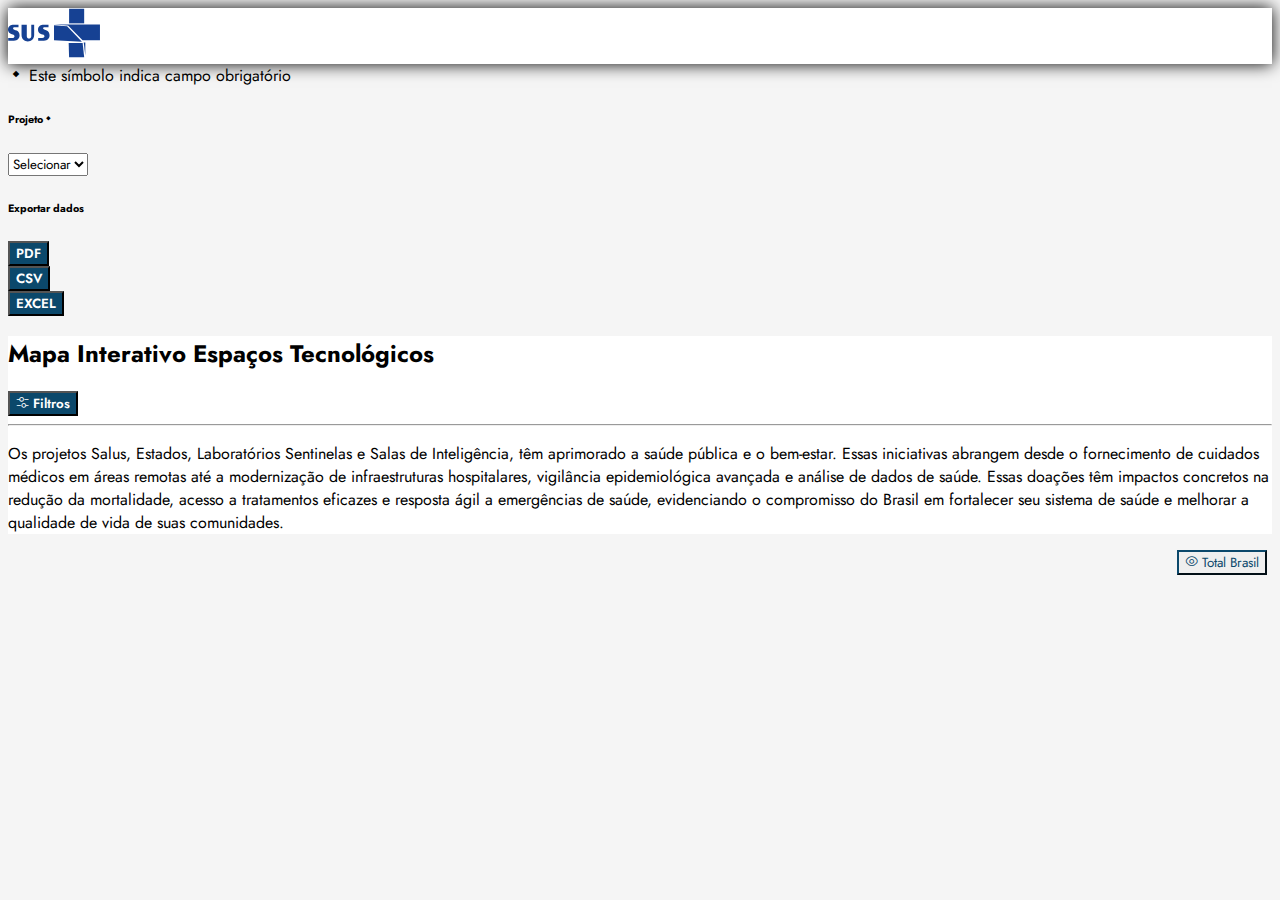
==== commit 13d30ac1: "Botao e Popover de filtro" ====
--- a/index.html
+++ b/index.html
@@ -8,7 +8,8 @@
     <link href="https://cdn.jsdelivr.net/npm/bootstrap@5.2.3/dist/css/bootstrap.min.css" rel="stylesheet"
         integrity="sha384-rbsA2VBKQhggwzxH7pPCaAqO46MgnOM80zW1RWuH61DGLwZJEdK2Kadq2F9CUG65" crossorigin="anonymous">
     <link rel="stylesheet" href="https://cdn.jsdelivr.net/npm/bootstrap-icons@1.10.5/font/bootstrap-icons.css">
-    <link rel="stylesheet" href="https://fonts.googleapis.com/css2?family=Material+Symbols+Outlined:opsz,wght,FILL,GRAD@20..48,100..700,0..1,-50..200" />
+    <link rel="stylesheet"
+        href="https://fonts.googleapis.com/css2?family=Material+Symbols+Outlined:opsz,wght,FILL,GRAD@20..48,100..700,0..1,-50..200" />
     <link rel="stylesheet" href="iconsax-css/style.css">
     <link rel="stylesheet" href="vuesax-lais/style.css">
     <link rel="stylesheet" href="styles/style.css">
@@ -22,14 +23,50 @@
             </a>
         </div>
     </div>
+    <div id="filtro" class="d-none">
+        <div class="d-flex flex-column h-100">
+            <div class="tip d-flex justify-content-center align-items-center py-2">
+                <i class="vl vl-marker"></i>
+                Este símbolo indica campo obrigatório
+            </div>
+            <h6>Projeto<i class="vl vl-marker"></i></h6>
+            <select name="cars" id="cars" class="form-select">
+                <option disabled selected hidden value="volvo">Selecionar</option>
+                <option value="saab">Saab</option>
+                <option value="mercedes">Mercedes</option>
+                <option value="audi">Audi</option>
+            </select>
+            <h6>Exportar dados</h6>
+            <div class="row text-center mt-auto">
+                <div class="col">
+                    <button class="btn btn-export w-100" id="btnPDF">
+                        PDF
+                    </button>
+                </div>
+                <div class="col">
+                    <button class="btn btn-export w-100" id="btnCSV">
+                        CSV
+                    </button>
+                </div>
+                <div class="col">
+                    <button class="btn btn-export w-100" id="btnEXCEL">
+                        EXCEL
+                    </button>
+                </div>
+            </div>
+        </div>
+    </div>
+
     <div class="container my-4">
         <div class="card">
-            <div class="card-header">
+            <div class="card-header py-3">
                 <div class="d-flex">
                     <h2 class="card-title">
                         Mapa Interativo Espaços Tecnológicos
                     </h2>
-                    <button type="button" class="btn btn-filtro ms-auto">
+
+                    <button type="button" class="btn btn-filtro ms-auto" data-bs-toggle="popover" data-bs-title="Filtros"
+                        data-bs-content="#bruh" data-bs-content-id="#filtro">
                         <i class="isax isax-setting-4"></i>
                         Filtros
                     </button>
--- a/vuesax-lais/style.css
+++ b/vuesax-lais/style.css
@@ -1,108 +1,147 @@
 @font-face {
-  font-family: 'vuesax-lais';
-  src:  url('fonts/vuesax-lais.eot?q78xvf');
-  src:  url('fonts/vuesax-lais.eot?q78xvf#iefix') format('embedded-opentype'),
-    url('fonts/vuesax-lais.ttf?q78xvf') format('truetype'),
-    url('fonts/vuesax-lais.woff?q78xvf') format('woff'),
-    url('fonts/vuesax-lais.svg?q78xvf#vuesax-lais') format('svg');
+  font-family: "vuesax-lais";
+  src: url("fonts/vuesax-lais.eot?hmgeko");
+  src: url("fonts/vuesax-lais.eot?hmgeko#iefix") format("embedded-opentype"), url("fonts/vuesax-lais.ttf?hmgeko") format("truetype"), url("fonts/vuesax-lais.woff?hmgeko") format("woff"), url("fonts/vuesax-lais.svg?hmgeko#vuesax-lais") format("svg");
   font-weight: normal;
   font-style: normal;
   font-display: block;
 }
-
-[class^="vl-"], [class*=" vl-"] {
+[class^=vl-], [class*=" vl-"] {
   /* use !important to prevent issues with browser extensions that change fonts */
-  font-family: 'vuesax-lais' !important;
+  font-family: "vuesax-lais" !important;
   speak: never;
   font-style: normal;
   font-weight: normal;
   font-variant: normal;
   text-transform: none;
   line-height: 1;
-
   /* Better Font Rendering =========== */
   -webkit-font-smoothing: antialiased;
   -moz-osx-font-smoothing: grayscale;
 }
 
+.vl-marker:before {
+  content: "\e91b";
+}
+
+.vl-marker-2:before {
+  content: "\e91c";
+}
+
+.vl-marker-3:before {
+  content: "\e91d";
+}
+
+.vl-marker-4:before {
+  content: "\e91e";
+}
+
 .vl-dose-check:before {
   content: "\e900";
 }
+
 .vl-dose-syringe:before {
   content: "\e901";
 }
+
 .vl-dose:before {
   content: "\e902";
 }
+
 .vl-flu:before {
   content: "\e903";
 }
+
 .vl-lung:before {
   content: "\e904";
 }
+
 .vl-polio:before {
   content: "\e905";
 }
+
 .vl-quick-access:before {
   content: "\e906";
 }
+
 .vl-situation-room:before {
   content: "\e907";
 }
+
 .vl-syringe-02-check:before {
   content: "\e908";
 }
+
 .vl-syringe-02:before {
   content: "\e909";
 }
+
 .vl-syringe-03-check:before {
   content: "\e90a";
 }
+
 .vl-syringe-03:before {
   content: "\e90b";
 }
+
 .vl-syringe-04-check:before {
   content: "\e90c";
 }
+
 .vl-syringe-04:before {
   content: "\e90d";
 }
+
 .vl-syringe-add:before {
   content: "\e90e";
 }
+
 .vl-syringe-broken:before {
   content: "\e90f";
 }
+
 .vl-syringe-check:before {
   content: "\e910";
 }
+
 .vl-syringe-close:before {
   content: "\e911";
 }
+
 .vl-syringe-edit:before {
   content: "\e912";
 }
+
 .vl-syringe-time:before {
   content: "\e913";
 }
+
 .vl-syringe:before {
   content: "\e914";
 }
+
 .vl-test-tube-virus:before {
   content: "\e915";
 }
+
 .vl-test-tube:before {
   content: "\e916";
 }
+
 .vl-vaccination-date:before {
   content: "\e917";
 }
+
 .vl-vaccination-monitoring:before {
   content: "\e918";
 }
+
 .vl-vaccine-card:before {
   content: "\e919";
 }
+
 .vl-virus:before {
   content: "\e91a";
 }
+
+/*# sourceMappingURL=style.css.map */
--- a/styles/style.css
+++ b/styles/style.css
@@ -17,10 +17,17 @@
   font-weight: 500;
 }
 
-.btn-filtro {
+.btn-filtro,
+.btn-export {
   background-color: #0b486b;
   color: white;
   font-weight: 600;
+}
+.btn-filtro:hover,
+.btn-export:hover {
+  background-color: white;
+  border: 1px solid #0b486b;
+  color: #0b486b;
 }
 
 .map-card .card-header {
@@ -273,4 +280,25 @@
   background-color: rgba(11, 72, 107, 0.2509803922);
 }
 
+.popover {
+  min-width: 368px;
+  margin: 1em !important;
+}
+.popover .tip {
+  background-color: #dae1f1;
+  color: #0b486b;
+}
+.popover[data-popper-placement=left] {
+  margin-top: 5em !important;
+}
+.popover[data-popper-placement=left] .popover-arrow {
+  transform: translate3d(0px, 3em, 0px) !important;
+}
+.popover[data-popper-placement=right] {
+  margin-top: 5em !important;
+}
+.popover[data-popper-placement=right] .popover-arrow {
+  transform: translate3d(0px, 3em, 0px) !important;
+}
+
 /*# sourceMappingURL=style.css.map */
